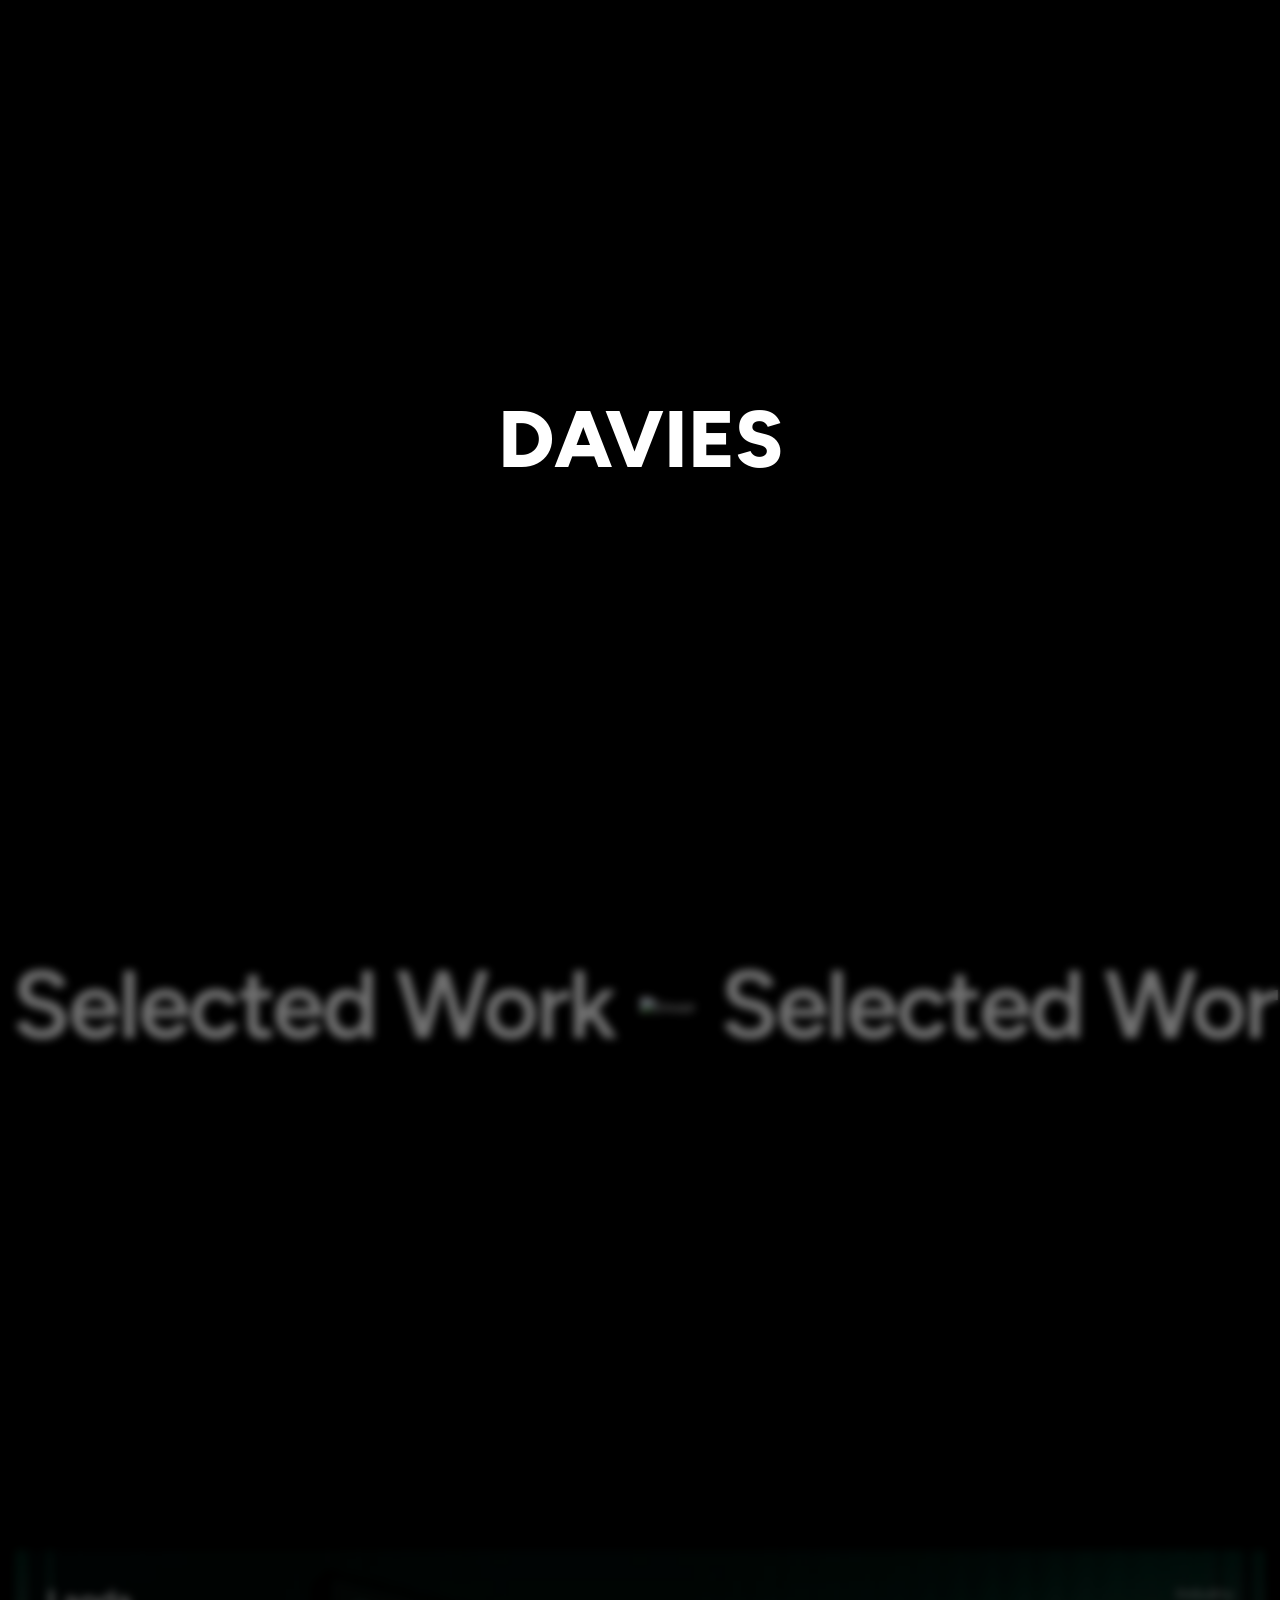
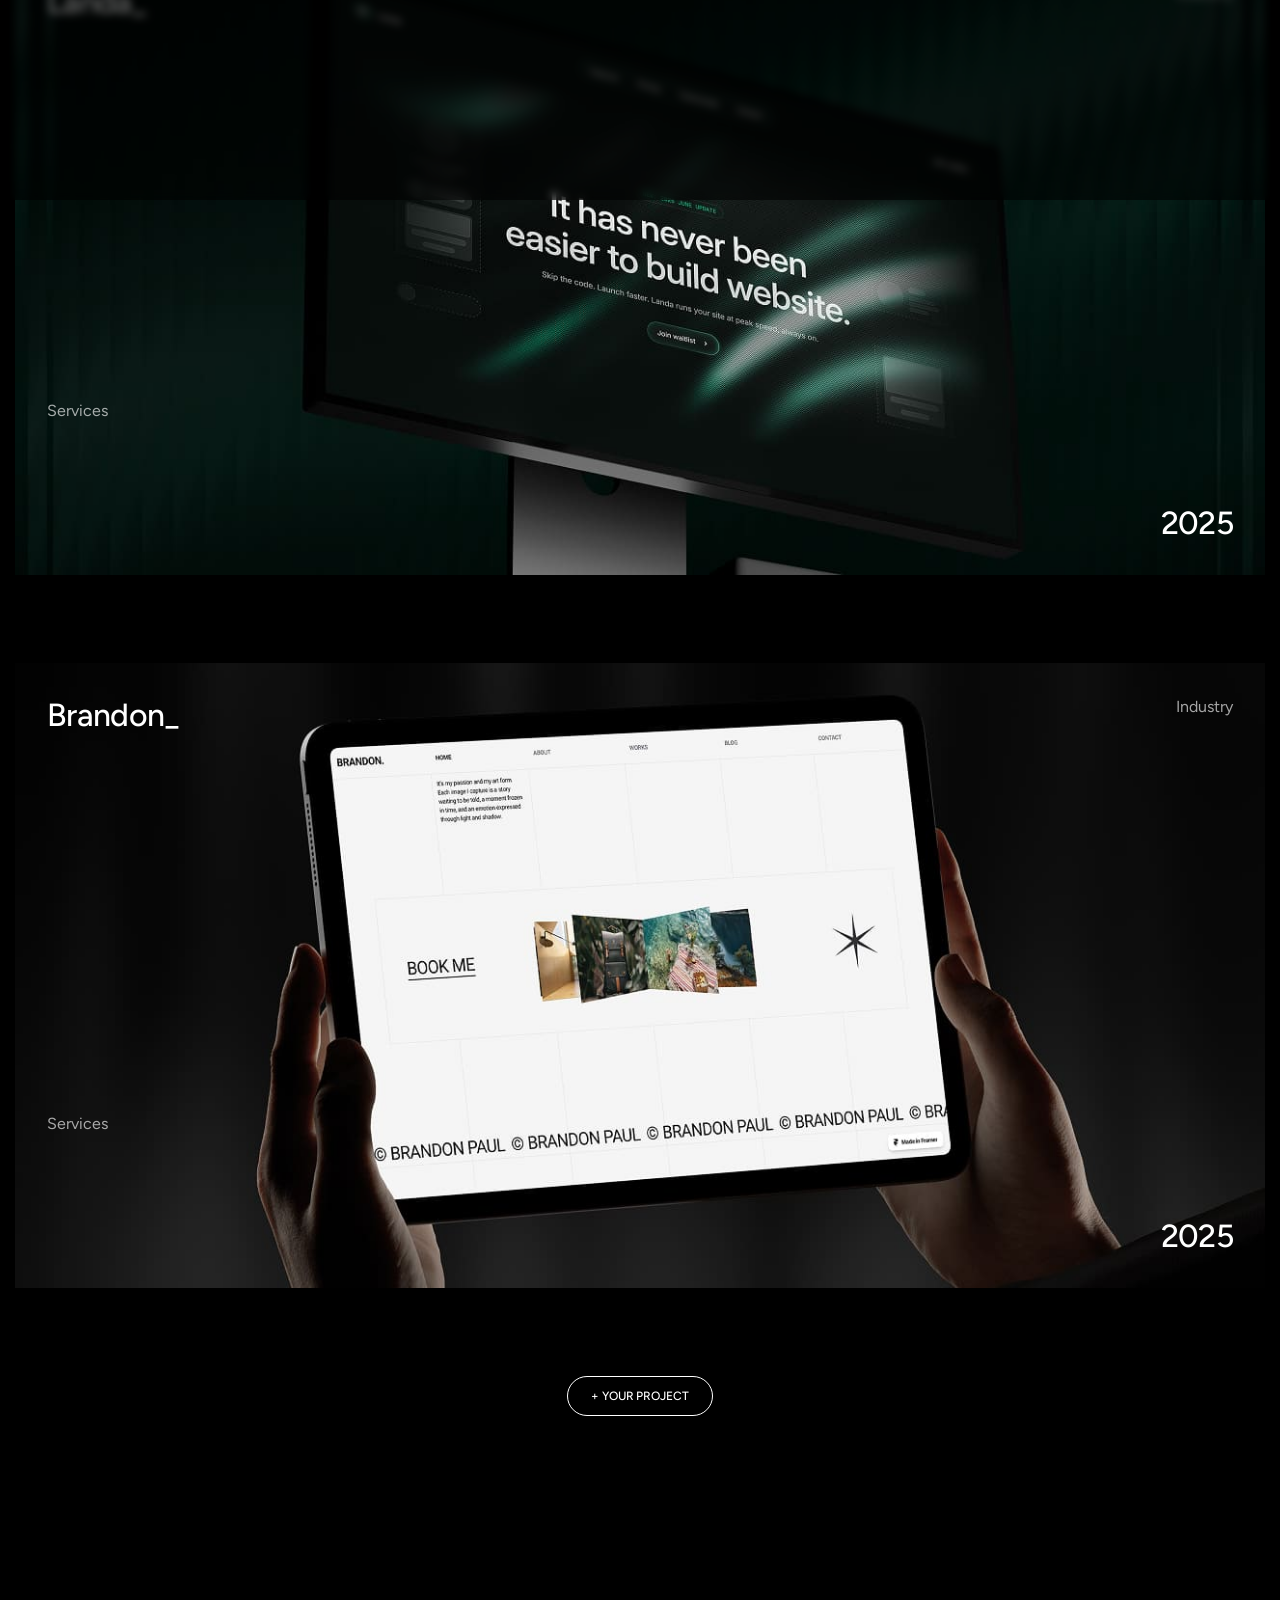
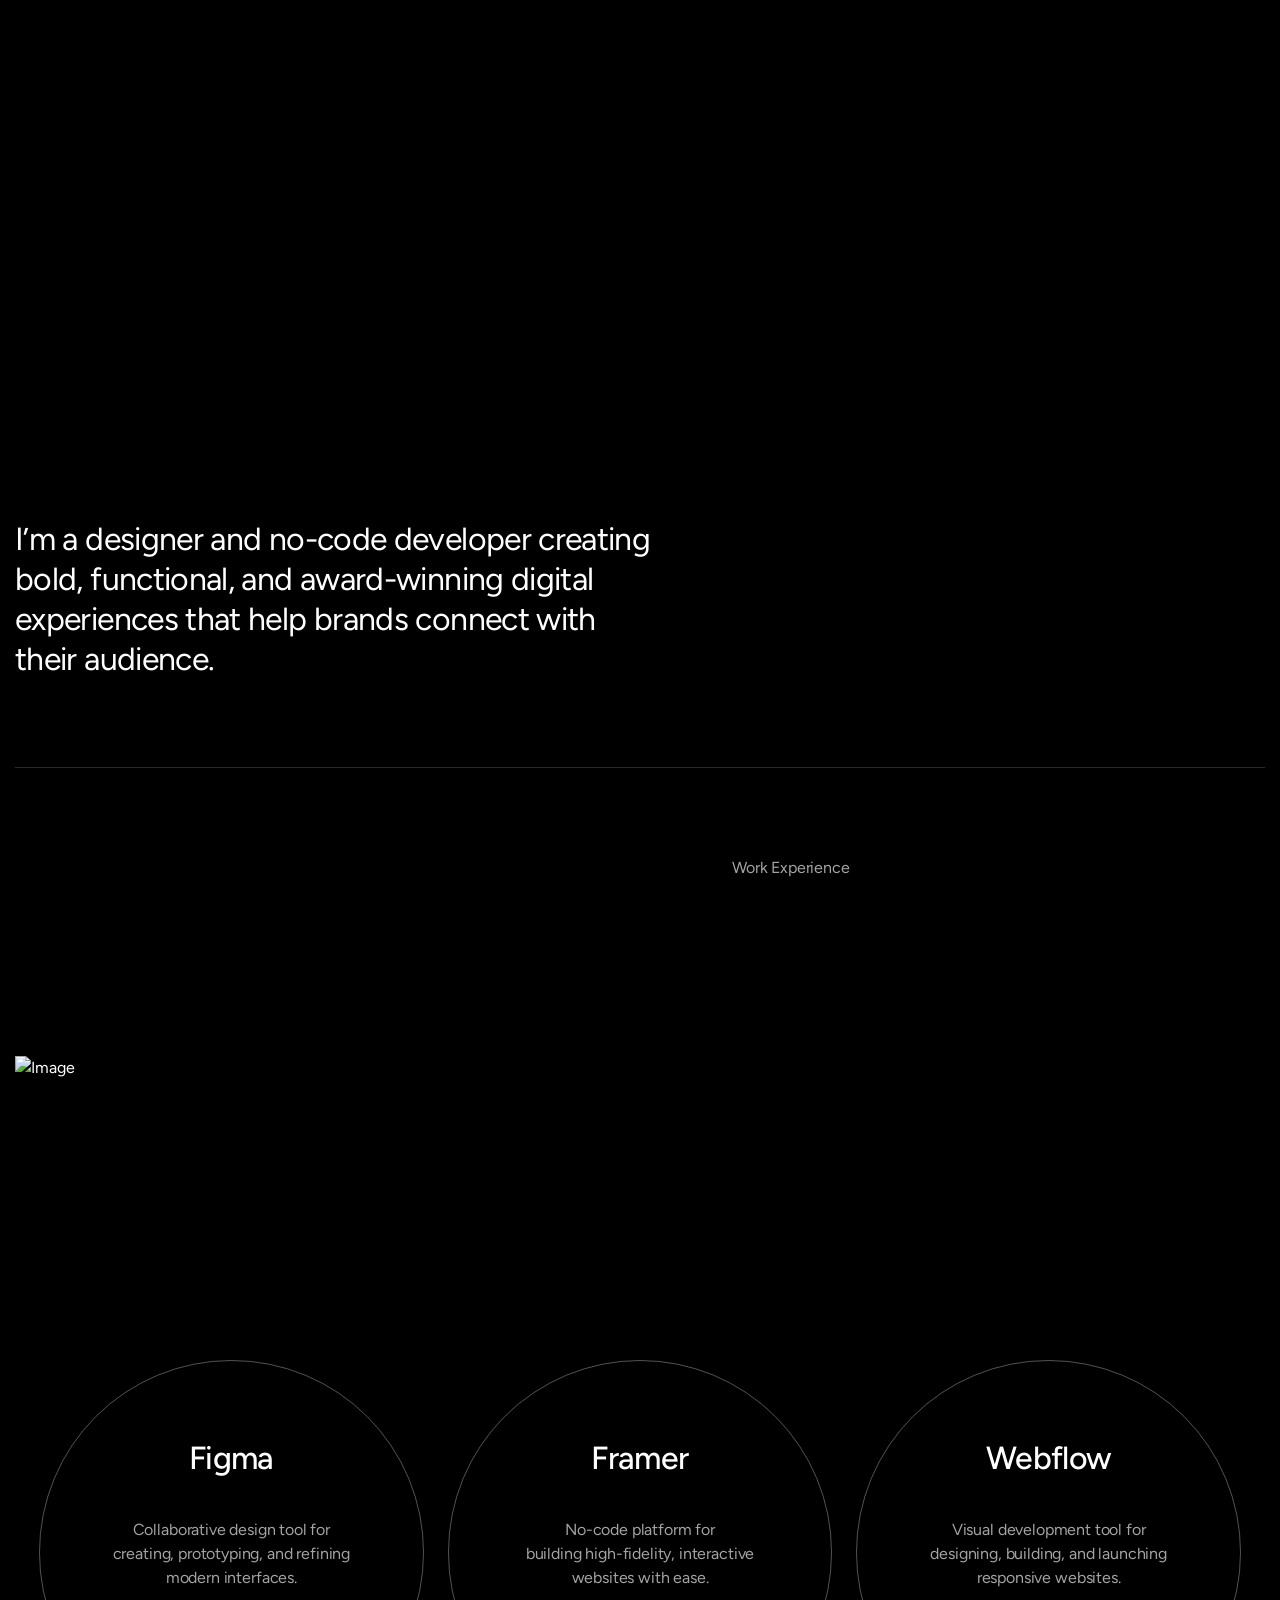
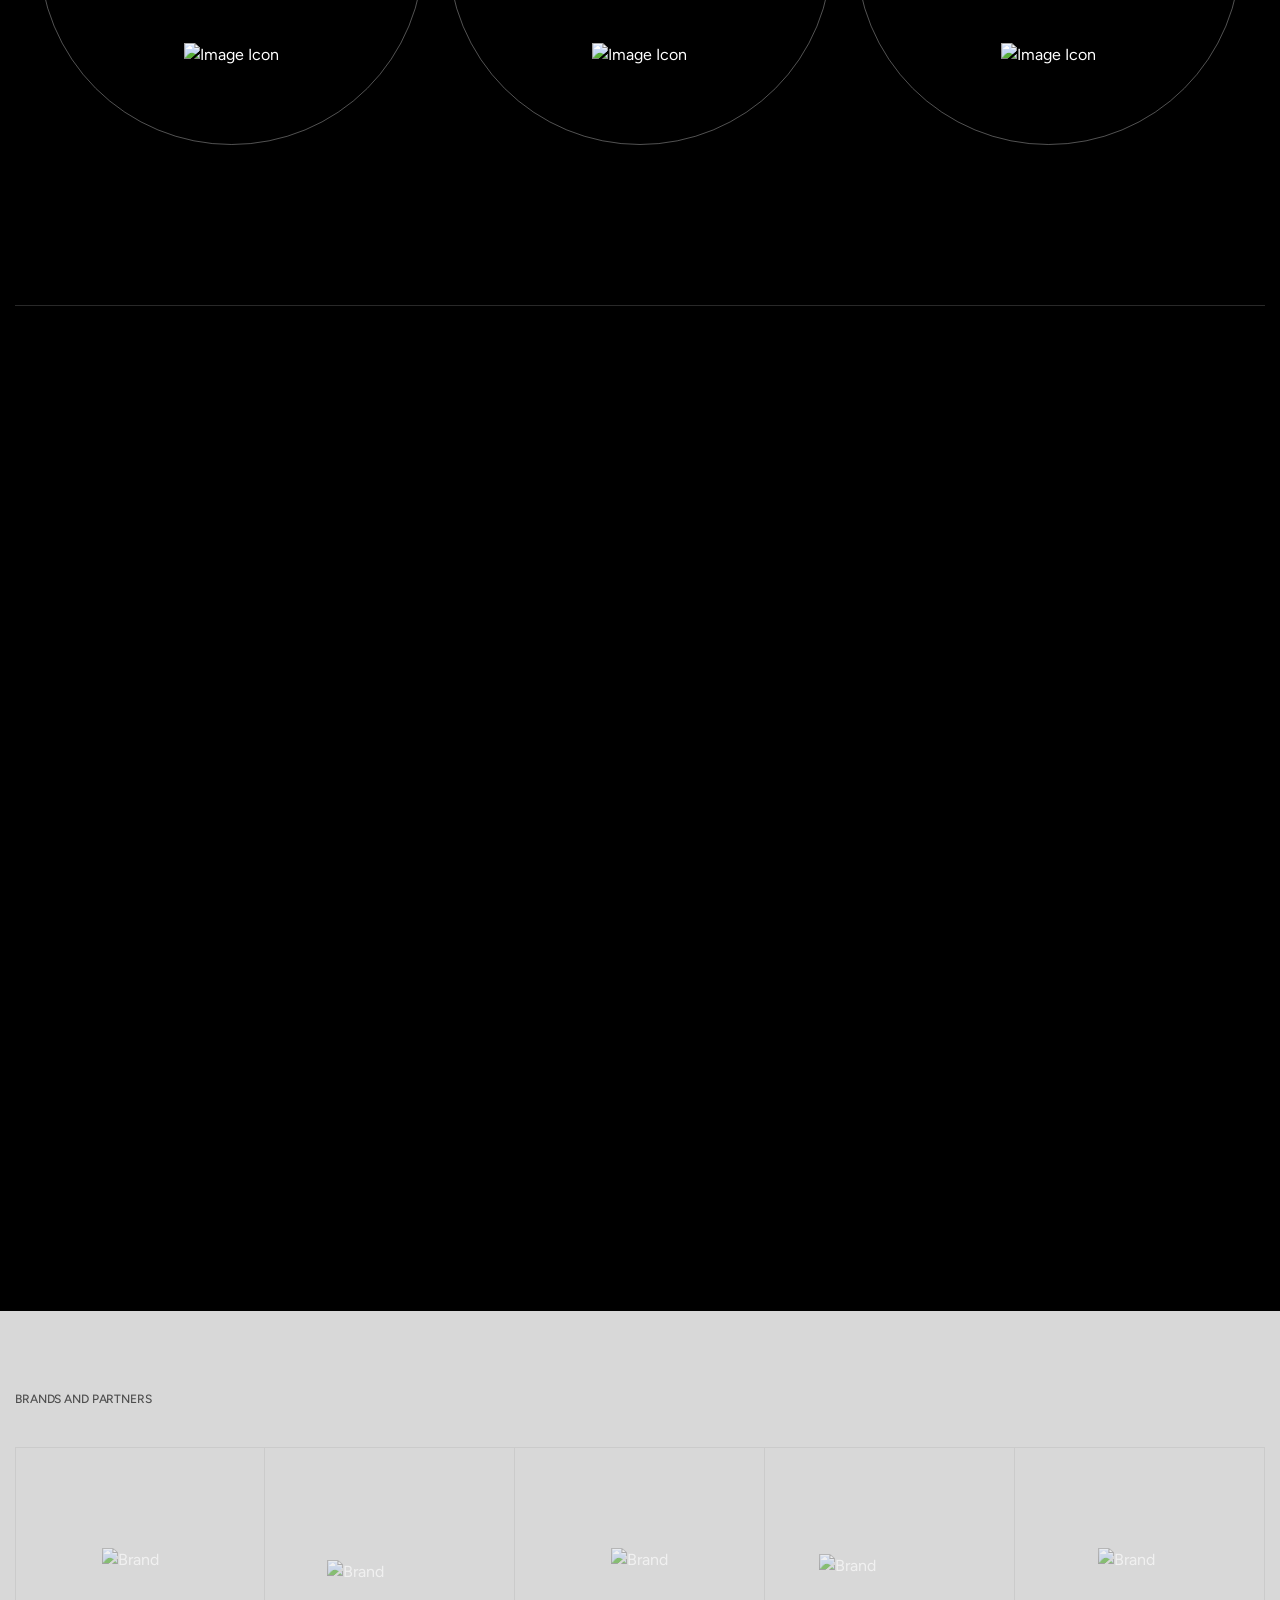
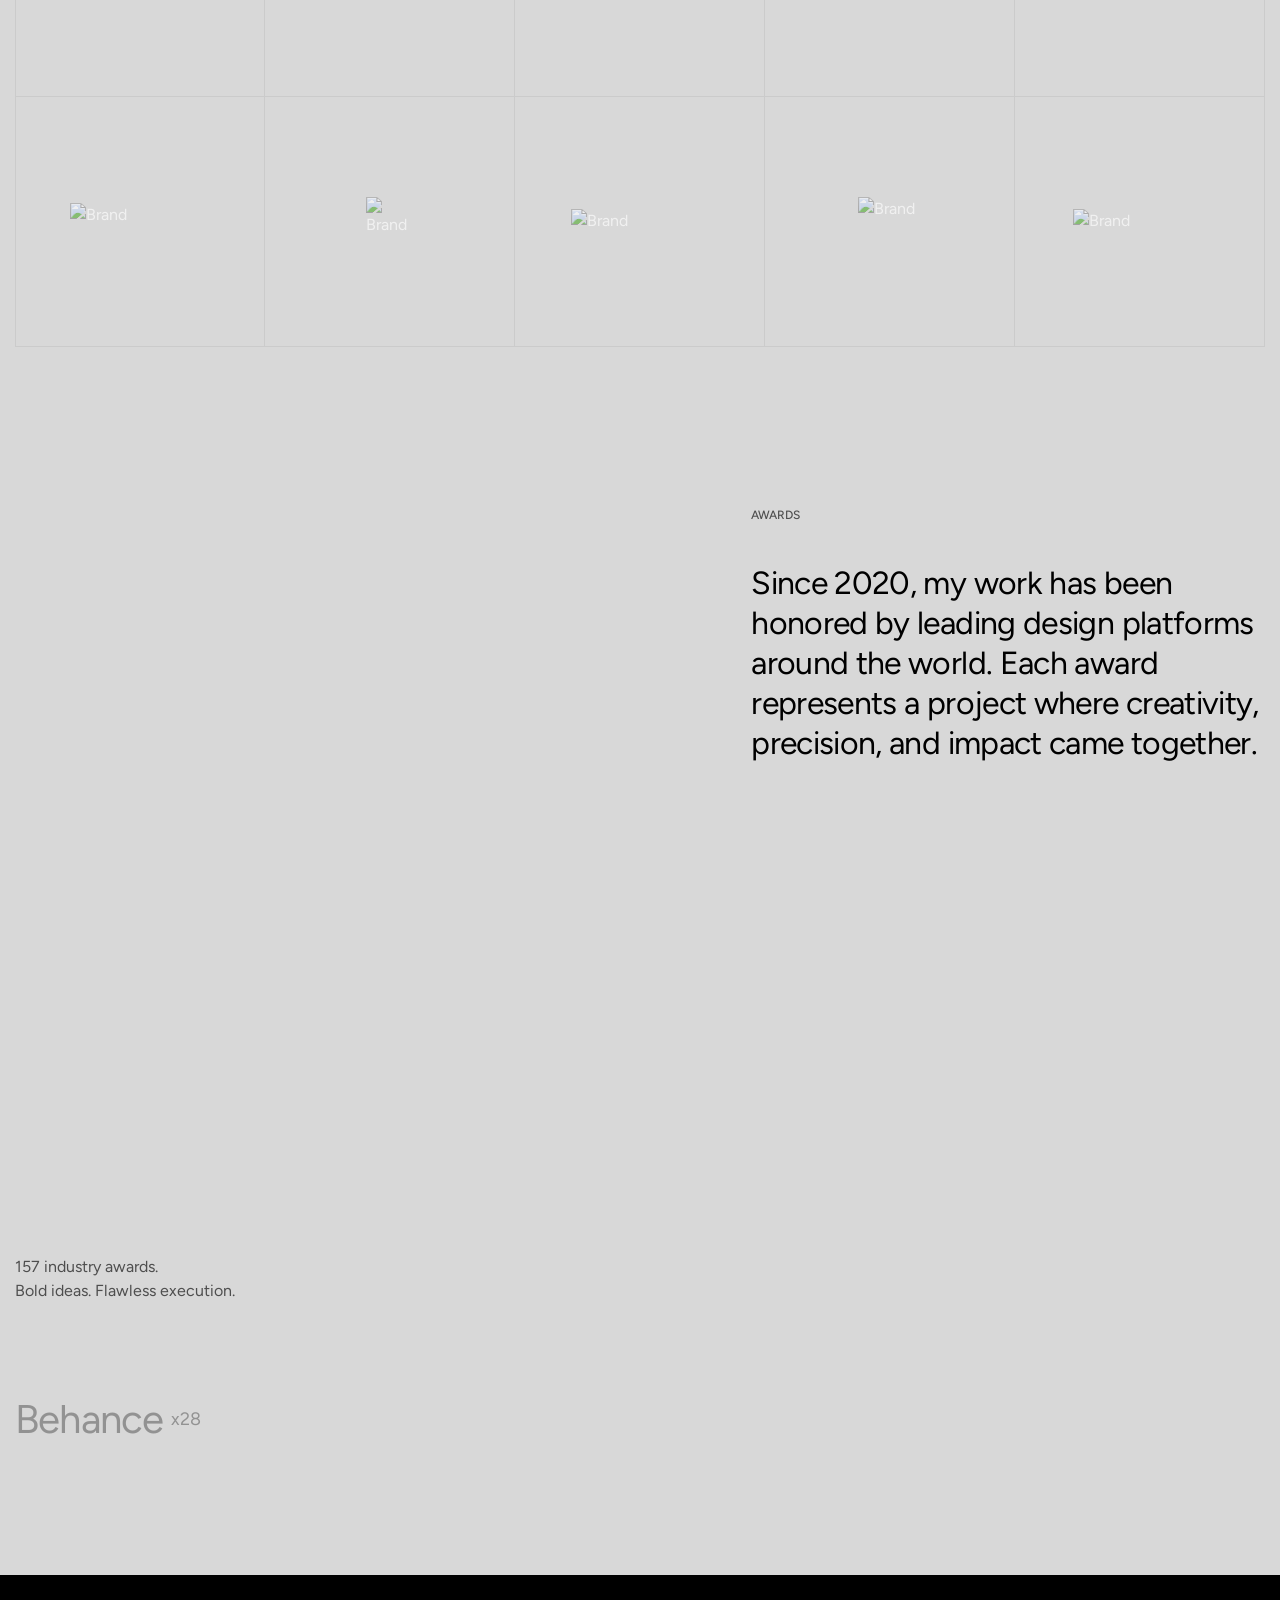
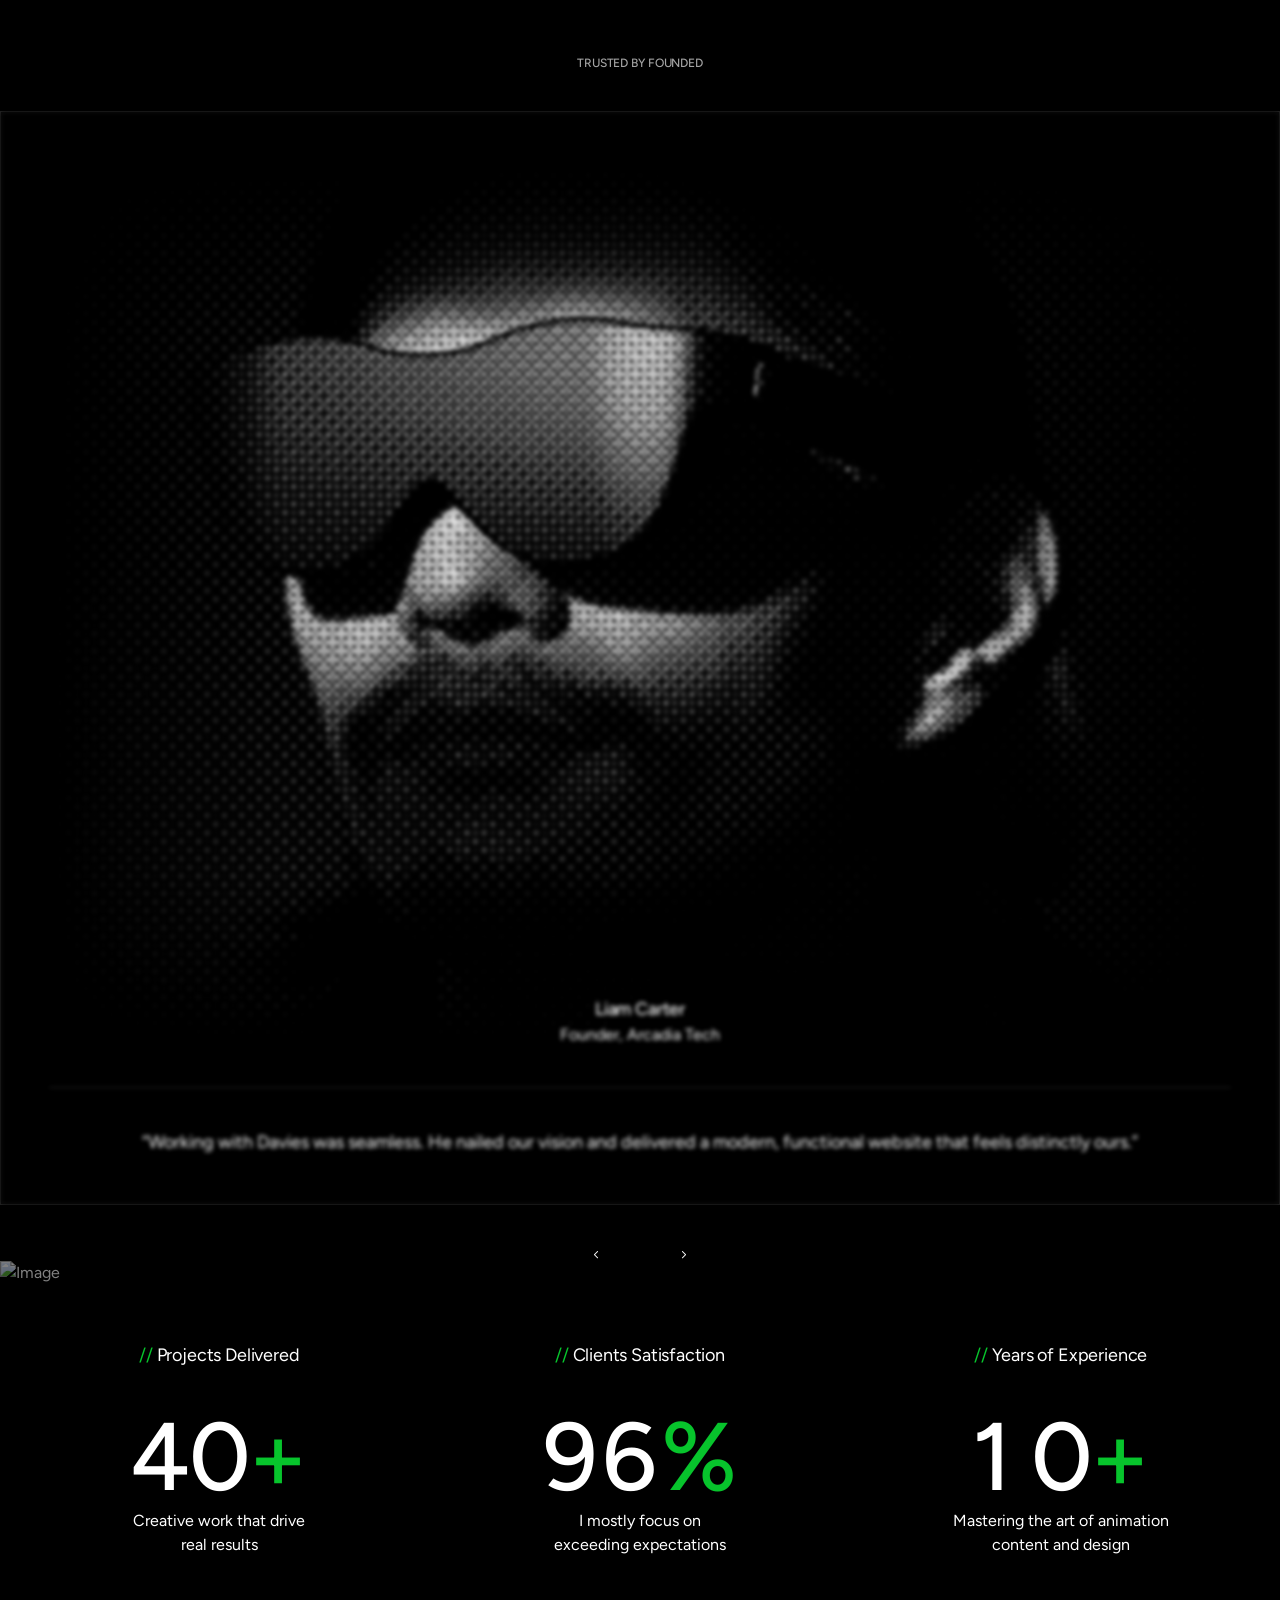
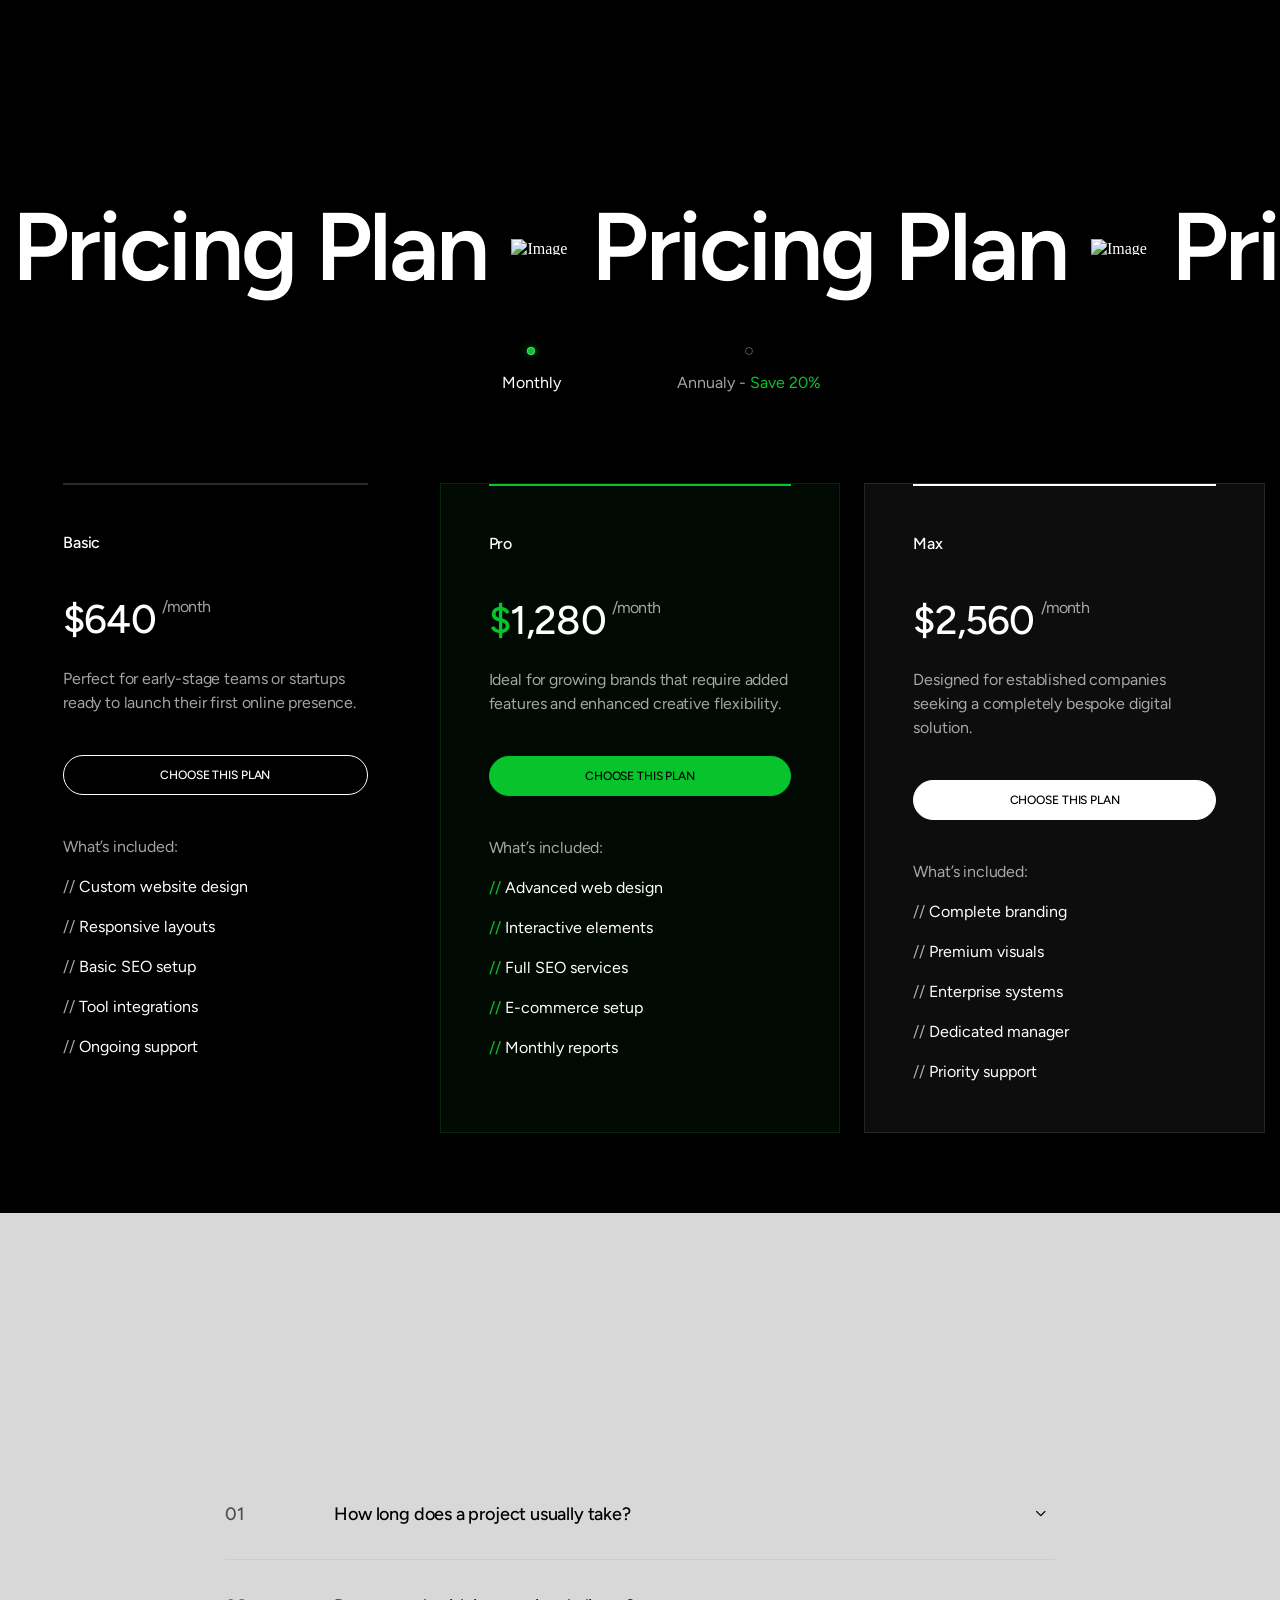
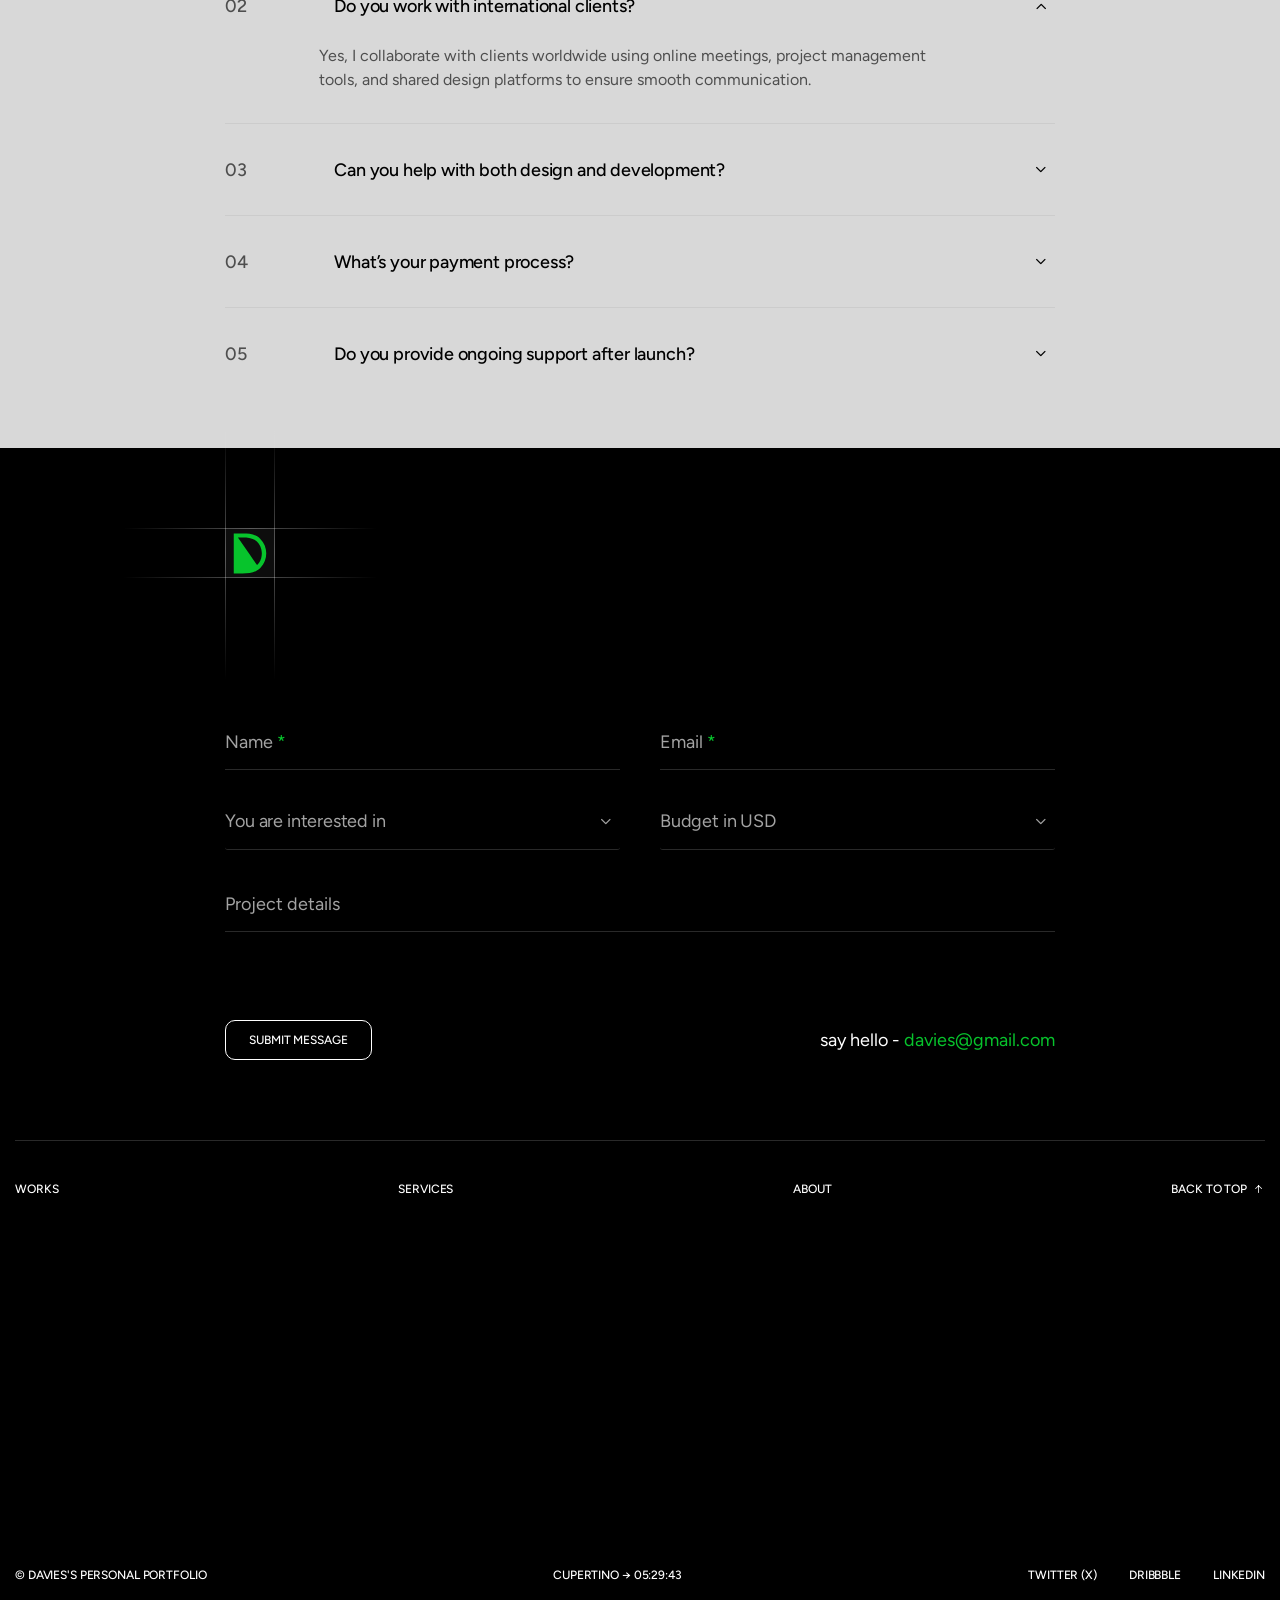
==== version-2.html @ d16ccb0e "first commit" ====
<!DOCTYPE html>

<!--[if IE 8]><html class="ie" xmlns="http://www.w3.org/1999/xhtml" xml:lang="en-US" lang="en-US"> <![endif]-->
<!--[if (gte IE 9)|!(IE)]><!-->
<html xmlns="http://www.w3.org/1999/xhtml" xml:lang="en-US" lang="en-US">
<!--<![endif]-->


<!-- Mirrored from wpriverthemes.com/HTML/davies/version-2.html by HTTrack Website Copier/3.x [XR&CO'2014], Fri, 28 Nov 2025 10:12:26 GMT -->
<head>
    <meta charset="utf-8">
    <title>Davies - Personal Portfolio HTML Template</title>
    <meta name="author" content="themesflat.com">
    <meta name="viewport" content="width=device-width, initial-scale=1, maximum-scale=1">
    <meta name="description"
        content="Davies - Personal Portfolio is a sleek and modern HTML template designed for developers, designers, freelancers, and professionals who want to showcase their work online. Fully responsive, SEO-friendly, and easy to customize, it helps you create a strong personal brand and impress potential clients or employers.">

    <!-- font -->
    <link rel="stylesheet" href="assets/fonts/fonts.css">
    <link rel="stylesheet" href="assets/icon/icomoon/style.css">
    <!-- css -->
    <link rel="stylesheet" href="assets/css/bootstrap.min.css">
    <link rel="stylesheet" href="assets/css/swiper-bundle.min.css">
    <link rel="stylesheet" href="assets/css/animate.css">
    <link rel="stylesheet" href="assets/css/odometer.min.css">
    <link rel="stylesheet" type="text/css" href="assets/css/styles.css">

    <!-- Favicon and Touch Icons  -->
    <link rel="shortcut icon" href="assets/images/logo/favicon.svg">
    <link rel="apple-touch-icon-precomposed" href="assets/images/logo/favicon.svg">
</head>

<body class="counter-scroll">
    <canvas class="cursor-trail d-none d-xl-block" id="trail"></canvas>


    <!-- Scroll Top -->
    <button id="goTop">
        <span class="border-progress"></span>
        <span class="ic-wrap">
            <span class="icon icon-arrow-caret-right"></span>
        </span>
    </button>
    <!-- /Scroll Top -->

    <!-- Preload -->
    <div class="preloader overflow-hidden">
        <div class="site-name"><span>DAVIES</span></div>
        <div class="preloader-gutters">
            <div class="bar">
                <div class="inner-bar"></div>
            </div>
            <div class="bar">
                <div class="inner-bar"></div>
            </div>
            <div class="bar">
                <div class="inner-bar"></div>
            </div>
            <div class="bar">
                <div class="inner-bar"></div>
            </div>
            <div class="bar">
                <div class="inner-bar"></div>
            </div>
            <div class="bar">
                <div class="inner-bar"></div>
            </div>
            <div class="bar">
                <div class="inner-bar"></div>
            </div>
            <div class="bar">
                <div class="inner-bar"></div>
            </div>
        </div>
    </div>
    <!-- /Preload -->

    <main id="wrapper">
        <!-- Header -->
        <header class="tf-header style-2">
            <div class="header-inner">
                <div class="container">
                    <div class="row">
                        <div class="col-6 col-md-1">
                            <a href="index.html" class="logo-site">
                                <i class="icon icon-davies-logo"></i>
                            </a>
                        </div>
                        <div class="col-3 col-md-2 ms-xl-auto d-none d-md-block">
                            <ul class="tf-list vertical">
                                <li> <a href="#workScroll" class="link text-caption">WORKS</a></li>
                                <li> <a href="#serviceScroll" class="link text-caption">SERVICES</a></li>
                                <li> <a href="#aboutScroll" class="link text-caption">ABOUT</a></li>
                                <li> <a href="#contactScroll" class="link text-caption">CONTACT</a></li>
                            </ul>
                        </div>
                        <div class="col-3 col-md-2 d-none d-sm-block ms-auto ms-xl-0">
                            <div class="header-contact">
                                <a href="mailto:davies@gmail.com" class="link text-caption">DAVIES@GMAIL.COM</a>
                                <p class="text-caption text-utc">
                                    <i class="icon icon-globe"></i>
                                    CUPERTINO, CA
                                </p>
                            </div>
                        </div>
                        <div class="col-6 col-sm-3 col-md-2 d-flex justify-content-end align-items-start d-md-none">
                            <button type="button" class="btn-mobile-menu open-mb-menu text-caption text-white link">
                                <i class="icon icon-menu"></i>
                                MENU
                            </button>
                        </div>
                    </div>
                </div>
            </div>
        </header>
        <!-- /Header -->
        <!-- Hero Banner -->
        <div class="section-hero-v2 flat-spacing">
            <div class="overlay"></div>
            <div class="bg-video">
                <video class="" muted="" autoplay="" loop="" playsinline="">
                    <source src="assets/images/video/wave-bg.mp4" type="video/mp4">
                </video>
            </div>
            <div class="container">
                <div class="image-wrap">
                    <div class="img-item image-1">
                        <img class="effectFade fadeDown" loading="lazy" width="400" height="600" src="assets/images/section/davies-main.jpg"
                            alt="Image">
                        <div class="image-child">
                            <img class="effectFade fadeZoom" loading="lazy" width="1296" height="279" src="assets/images/item/davies-stroke.svg"
                                alt="Image">
                        </div>
                    </div>
                    <div class="img-item-2">
                        <img class="effectFade fadeZoom" loading="lazy" width="1296" height="279" src="assets/images/item/davies-fill.svg"
                            alt="Image">
                    </div>
                </div>
                <div class="bottom">
                    <ul class="tf-list text-caption letter-space--1 fw-medium scroll-fadeUp2">
                        <li><a href="#" class="link effectFade view-visible">WEB-DESIGNER</a></li>
                        <li class="effectFade view-visible" data-delay="0.1">/</li>
                        <li><a href="#" class="link effectFade view-visible" data-delay="0.2">BLOGGER</a></li>
                        <li class="effectFade view-visible" data-delay="0.3">/</li>
                        <li><a href="#" class="link effectFade view-visible" data-delay="0.4">TREND ANALYST</a></li>
                    </ul>
                    <div class="effectFade fadeUp no-div view-visible" data-delay="0.1">
                        <a href="#contactScroll" class="tf-btn style-2 style-fill-white animate-btn animate-dark">
                            <span class="text-caption letter-space--1 fw-medium">START A PROJECT</span>
                        </a>
                    </div>
                </div>
            </div>
        </div>
        <!-- /Hero Banner -->
        <!-- Select Work -->
        <section class="section-selected-work-v2 flat-spacing stack-element" id="workScroll">
            <div class="s-header d-block overflow-hidden">
                <div class="infiniteSlide infiniteSlide_select_work" data-clone="5">
                    <!-- clone 1 -->
                    <p class="text-display-1 letter-space--3 fw-semibold">
                        Selected Work
                    </p>
                    <div class="icon-app">
                        <img loading="lazy" width="120" height="120" src="assets/images/item/global.svg" alt="Image">
                    </div>
                    <!-- clone 2 -->
                    <p class="text-display-1 letter-space--3 fw-semibold">
                        Selected Work
                    </p>
                    <div class="icon-app">
                        <img loading="lazy" width="120" height="120" src="assets/images/item/global.svg" alt="Image">
                    </div>
                    <!-- clone 3 -->
                    <p class="text-display-1 letter-space--3 fw-semibold">
                        Selected Work
                    </p>
                    <div class="icon-app">
                        <img loading="lazy" width="120" height="120" src="assets/images/item/global.svg" alt="Image">
                    </div>
                </div>
            </div>
            <div class="container">
                <div class="work-list stack-element-main position-relative">
                    <div class="element">
                        <a href="#" class="wg-work effectFade fadeUp no-div">
                            <div class="work-image">
                                <video class="" muted="" autoplay="" loop="" playsinline="">
                                    <source src="assets/images/video/nexbot.mp4" type="video/mp4">
                                </video>
                            </div>
                            <div class="work-content">
                                <div class="work_top">
                                    <h5 class="letter-space--2">Nexbot_</h5>
                                    <ul class="tf-list vertical text-end">
                                        <li class="text-white-64">Industry</li>
                                        <li class="effectFade fadeUp">Artificial Intelligence</li>
                                        <li class="effectFade fadeUp">Web3</li>
                                    </ul>
                                </div>
                                <div class="work_bottom">
                                    <ul class="tf-list vertical">
                                        <li class="text-white-64">Services</li>
                                        <li class="effectFade fadeUp">Branding</li>
                                    </ul>
                                    <h5 class="letter-space--2">
                                        2025
                                    </h5>
                                </div>
                            </div>
                        </a>
                    </div>
                    <div class="element">
                        <a href="#" class="wg-work">
                            <div class="work-image">
                                <img loading="lazy" width="1296" height="648" src="assets/images/section/work-5.jpg" alt="Image">
                            </div>
                            <div class="work-content">
                                <div class="work_top">
                                    <h5 class="letter-space--2">Landa_</h5>
                                    <ul class="tf-list vertical text-end">
                                        <li class="text-white-64">Industry</li>
                                        <li class="effectFade fadeUp">SAAS</li>
                                        <li class="effectFade fadeUp">Productivity</li>
                                    </ul>
                                </div>
                                <div class="work_bottom">
                                    <ul class="tf-list vertical">
                                        <li class="text-white-64">Services</li>
                                        <li class="effectFade fadeUp">Website Design</li>
                                        <li class="effectFade fadeUp">Visual Identity</li>
                                        <li class="effectFade fadeUp">Framer Development</li>
                                    </ul>
                                    <h5 class="letter-space--2">
                                        2025
                                    </h5>
                                </div>
                            </div>
                        </a>
                    </div>
                    <div class="element">
                        <a href="#" class="wg-work">
                            <div class="work-image">
                                <img loading="lazy" width="1296" height="648" src="assets/images/section/work-6.jpg" alt="Image">
                            </div>
                            <div class="work-content">
                                <div class="work_top">
                                    <h5 class="letter-space--2">Brandon_</h5>
                                    <ul class="tf-list vertical text-end">
                                        <li class="text-white-64">Industry</li>
                                        <li class="effectFade fadeUp">Portfolio</li>
                                        <li class="effectFade fadeUp">Photography</li>
                                    </ul>
                                </div>
                                <div class="work_bottom">
                                    <ul class="tf-list vertical">
                                        <li class="text-white-64">Services</li>
                                        <li class="effectFade fadeUp">Website Design</li>
                                        <li class="effectFade fadeUp">Visual Identity</li>
                                        <li class="effectFade fadeUp">Framer Development</li>
                                    </ul>
                                    <h5 class="letter-space--2">
                                        2025
                                    </h5>
                                </div>
                            </div>
                        </a>
                    </div>
                </div>
                <div class="d-flex justify-content-center">
                    <a href="#contactScroll" class="tf-btn style-2">
                        + YOUR PROJECT
                    </a>
                </div>
            </div>
        </section>
        <!-- /Select Work -->
        <!-- About Me -->
        <section class="section-about-me-v2 flat-spacing" id="aboutScroll">
            <div class="container">
                <div class="about-main flat-spacing-bottom">
                    <div class="davies-video">
                        <video class="video" muted="" autoplay="" loop="" playsinline="">
                            <source src="assets/images/video/davies-video.mp4" type="video/mp4">
                        </video>
                        <div class="overlay mark"></div>
                        <div class="overlay bg-effect">
                            <img loading="lazy" width="1296" height="729" src="assets/images/item/dither-effect.svg" alt="Image">
                        </div>
                    </div>
                    <div class="content">
                        <div class="top text-display-1 fw-semibold letter-space--3">
                            <p class="effectFade fadeUp">About</p>
                            <p class="effectFade fadeUp" data-delay="0.1">Davies<span class="text-primary">_</span></p>
                        </div>
                        <h5 class="text-color-change letter-space--2 fw-normal">
                            I’m a designer and no-code developer creating bold, functional, and award-winning digital experiences that help brands
                            connect with their audience.
                        </h5>
                    </div>
                </div>
                <div class="br-line d-flex flat-spacing-bottom"></div>
                <div class="award-main">
                    <div class="left">
                        <div class="badget animate-box">
                            <img loading="lazy" width="156" height="156" src="assets/images/item/badge-design.png" alt="Image">
                        </div>
                    </div>
                    <ul class="experience-list overflow-hidden">
                        <li>Work Experience</li>
                        <li class="effectFade fadeRight">
                            <p class="exp_name">Independent Product Designer</p>
                            <p class="exp_year">2025</p>
                        </li>
                        <li class="effectFade fadeRight">
                            <p class="exp_name">Senior UX Designer at CloudForge</p>
                            <p class="exp_year">2024 - 2025</p>
                        </li>
                        <li class="effectFade fadeRight">
                            <p class="exp_name">Product Designer at Orbit Systems</p>
                            <p class="exp_year">2022 - 2024</p>
                        </li>
                        <li class="effectFade fadeRight">
                            <p class="exp_name">UI/UX Designer at PixelHaus</p>
                            <p class="exp_year">2021 - 2022</p>
                        </li>
                        <li class="effectFade fadeRight">
                            <p class="exp_name">Junior Designer at Brightline Studio</p>
                            <p class="exp_year">2020 - 2021</p>
                        </li>
                    </ul>
                </div>
            </div>
        </section>
        <!-- About Me -->
        <!-- Tech Stack -->
        <section class="section-tech-stack-v2 flat-spacing">
            <div class="container">
                <div class="s-header d-block">
                    <h2 class="text-display-2 letter-space--3 text-center effectFade fadeUp">Tech Stack</h2>
                </div>
                <div class="tf-grid-layout lg-col-3">
                    <div class="wg-tech-v2" data-us-project="lHlDvoJDIXCxxXVqTNOC?update=0.8924711990022087">
                        <div class="tech-content">
                            <h5 class="tech-name letter-space--2">Figma</h5>
                            <p class="tech-desc letter-space--1">
                                Collaborative design tool for <br>
                                creating, prototyping, and refining <br>
                                modern interfaces.
                            </p>
                            <div class="ic-img">
                                <img loading="lazy" width="33" height="48" src="assets/images/item/figma.svg" alt="Image Icon">
                            </div>
                        </div>
                    </div>
                    <div class="wg-tech-v2" data-us-project="lHlDvoJDIXCxxXVqTNOC?update=0.8924711990022087">
                        <div class="tech-content">
                            <h5 class="tech-name letter-space--2">Framer</h5>
                            <p class="tech-desc letter-space--1">
                                No-code platform for <br>
                                building high-fidelity, interactive <br>
                                websites with ease.
                            </p>
                            <div class="ic-img">
                                <img loading="lazy" width="32" height="48" src="assets/images/item/framer.svg" alt="Image Icon">
                            </div>
                        </div>
                    </div>
                    <div class="wg-tech-v2" data-us-project="lHlDvoJDIXCxxXVqTNOC?update=0.8924711990022087">
                        <div class="tech-content">
                            <h5 class="tech-name letter-space--2">Webflow</h5>
                            <p class="tech-desc letter-space--1">
                                Visual development tool for <br>
                                designing, building, and launching <br>
                                responsive websites.
                            </p>
                            <div class="ic-img">
                                <img loading="lazy" width="77" height="48" src="assets/images/item/webflow.svg" alt="Image Icon">
                            </div>
                        </div>
                    </div>
                </div>
            </div>
        </section>
        <!-- /Tech Stack -->
        <!-- Service -->
        <section class="section-service-v2 flat-spacing" id="serviceScroll">
            <div class="container">
                <div class="br-line d-flex"></div>
                <div class="service-accordion-main" id="service-accordion-main">
                    <div class="service-accordion_item effectFade fadeUp no-div" role="presentation">
                        <div class="accordion-action" data-bs-target="#service-1" role="button" data-bs-toggle="collapse" aria-controls="service-1"
                            aria-expanded="true">
                            <h5 class="text-display-1 letter-space--3">Branding</h5>
                        </div>
                        <div id="service-1" class="collapse show" data-bs-parent="#service-accordion-main">
                            <div class="accordion-content">
                                <div class="image-left">
                                    <img width="860" height="373" src="assets/images/section/service-4.jpg" alt="Image">
                                </div>
                                <div class="content-right">
                                    <p class="number-order text-display-1 fw-medium letter-space--3 text-white-32">
                                        01
                                    </p>
                                    <ul class="tf-list vertical gap-12 text-body-1">
                                        <li><span class="text-primary">//</span> Brand Strategy</li>
                                        <li><span class="text-primary">//</span> Visual Identity Design</li>
                                        <li><span class="text-primary">//</span> Logo & Typography</li>
                                        <li><span class="text-primary">//</span> Color Palette Creation</li>
                                        <li><span class="text-primary">//</span> Brand Guidelines</li>
                                    </ul>
                                </div>
                            </div>
                        </div>
                    </div>
                    <div class="service-accordion_item effectFade fadeUp no-div" role="presentation">
                        <div class="accordion-action collapsed" data-bs-target="#service-2" role="button" data-bs-toggle="collapse"
                            aria-controls="service-2" aria-expanded="true">
                            <h5 class="text-display-1 letter-space--3">Web Design</h5>
                        </div>
                        <div id="service-2" class="collapse" data-bs-parent="#service-accordion-main">
                            <div class="accordion-content">
                                <div class="image-left">
                                    <img width="860" height="373" src="assets/images/section/service-5.jpg" alt="Image">
                                </div>
                                <div class="content-right">
                                    <p class="number-order text-display-1 fw-medium letter-space--3 text-white-32">
                                        02
                                    </p>
                                    <ul class="tf-list vertical gap-12 text-body-1">
                                        <li><span class="text-primary">//</span> Brand Strategy</li>
                                        <li><span class="text-primary">//</span> Visual Identity Design</li>
                                        <li><span class="text-primary">//</span> Logo & Typography</li>
                                        <li><span class="text-primary">//</span> Color Palette Creation</li>
                                        <li><span class="text-primary">//</span> Brand Guidelines</li>
                                    </ul>
                                </div>
                            </div>
                        </div>
                    </div>
                    <div class="service-accordion_item effectFade fadeUp no-div" role="presentation">
                        <div class="accordion-action collapsed" data-bs-target="#service-3" role="button" data-bs-toggle="collapse"
                            aria-controls="service-3" aria-expanded="true">
                            <h5 class="text-display-1 letter-space--3">No-Code Sites</h5>
                        </div>
                        <div id="service-3" class="collapse" data-bs-parent="#service-accordion-main">
                            <div class="accordion-content">
                                <div class="image-left">
                                    <img width="860" height="373" src="assets/images/section/service-6.jpg" alt="Image">
                                </div>
                                <div class="content-right">
                                    <p class="number-order text-display-1 fw-medium letter-space--3 text-white-32">
                                        03
                                    </p>
                                    <ul class="tf-list vertical gap-12 text-body-1">
                                        <li><span class="text-primary">//</span> Brand Strategy</li>
                                        <li><span class="text-primary">//</span> Visual Identity Design</li>
                                        <li><span class="text-primary">//</span> Logo & Typography</li>
                                        <li><span class="text-primary">//</span> Color Palette Creation</li>
                                        <li><span class="text-primary">//</span> Brand Guidelines</li>
                                    </ul>
                                </div>
                            </div>
                        </div>
                    </div>
                </div>
            </div>
        </section>
        <!-- /Service -->
        <!-- Brand -->
        <div class="section-brand flat-spacing bg-surface">
            <div class="container">
                <h6 class="mini-title text-caption text-black-64">
                    BRANDS AND PARTNERS
                </h6>
                <div class="brand-list type-line-2">
                    <a href="#" class="img-brand">
                        <img loading="lazy" width="76" height="48" src="assets/images/brand/brandv2-1.svg" alt="Brand">
                    </a>
                    <a href="#" class="img-brand">
                        <img loading="lazy" width="125" height="24" src="assets/images/brand/brandv2-2.svg" alt="Brand">
                    </a>
                    <a href="#" class="img-brand">
                        <img loading="lazy" width="57" height="48" src="assets/images/brand/brandv2-3.svg" alt="Brand">
                    </a>
                    <a href="#" class="img-brand">
                        <img loading="lazy" width="142" height="36" src="assets/images/brand/brandv2-4.svg" alt="Brand">
                    </a>
                    <a href="#" class="img-brand">
                        <img loading="lazy" width="84" height="48" src="assets/images/brand/brandv2-5.svg" alt="Brand">
                    </a>
                    <a href="#" class="img-brand">
                        <img loading="lazy" width="140" height="36" src="assets/images/brand/brandv2-6.svg" alt="Brand">
                    </a>
                    <a href="#" class="img-brand">
                        <img loading="lazy" width="48" height="48" src="assets/images/brand/brandv2-7.svg" alt="Brand">
                    </a>
                    <a href="#" class="img-brand">
                        <img loading="lazy" width="138" height="24" src="assets/images/brand/brandv2-8.svg" alt="Brand">
                    </a>
                    <a href="#" class="img-brand">
                        <img loading="lazy" width="63" height="48" src="assets/images/brand/brandv2-9.svg" alt="Brand">
                    </a>
                    <a href="#" class="img-brand">
                        <img loading="lazy" width="133" height="24" src="assets/images/brand/brandv2-10.svg" alt="Brand">
                    </a>
                </div>
            </div>
        </div>
        <!-- /Brand -->
        <!-- Award -->
        <section class="section-award flat-spacing bg-surface">
            <div class="container">
                <div class="row">
                    <div class="col-md-5 ms-auto">
                        <div class="col-right">
                            <h6 class="mini-title text-caption text-black-64">
                                AWARDS
                            </h6>
                            <h5 class="fw-normal letter-space--2 text-black">
                                Since 2020, my work has been honored by leading design platforms around the world. Each award represents a
                                project
                                where creativity, precision, and impact came together.
                            </h5>
                        </div>
                    </div>
                </div>
                <div class="row">
                    <div class="col-md-5">
                        <div class="col-left">
                            <p class="desc text-black-64 mini-title">
                                157 industry awards. <br>
                                Bold ideas. Flawless execution.
                            </p>
                            <div dir="ltr" class="swiper tf-swiper swiper-t2" data-preview="3" data-tablet="3" data-mobile="3" data-mobile-sm="3"
                                data-loop="true" data-auto="true" data-delay="1000" data-speed="1000" data-direction="vertical" data-space="4">
                                <div class="swiper-wrapper">
                                    <!-- item 1 -->
                                    <div class="swiper-slide">
                                        <div class="award-item h4 letter-space--2">
                                            Behance
                                            <span class="text-body-1 letter-space--1">x28</span>
                                        </div>
                                    </div>
                                    <!-- item 2 -->
                                    <div class="swiper-slide">
                                        <div class="award-item h4 letter-space--2">
                                            Awwwards
                                            <span class="text-body-1 letter-space--1">x41</span>
                                        </div>
                                    </div>
                                    <!-- item 3 -->
                                    <div class="swiper-slide">
                                        <div class="award-item h4 letter-space--2">
                                            CSS Design Awards
                                            <span class="text-body-1 letter-space--1">x67</span>
                                        </div>
                                    </div>
                                    <!-- item 1 -->
                                    <div class="swiper-slide">
                                        <div class="award-item h4 letter-space--2">
                                            Behance
                                            <span class="text-body-1 letter-space--1">x28</span>
                                        </div>
                                    </div>
                                    <!-- item 2 -->
                                    <div class="swiper-slide">
                                        <div class="award-item h4 letter-space--2">
                                            Awwwards
                                            <span class="text-body-1 letter-space--1">x41</span>
                                        </div>
                                    </div>
                                    <!-- item 3 -->
                                    <div class="swiper-slide">
                                        <div class="award-item h4 letter-space--2">
                                            CSS Design Awards
                                            <span class="text-body-1 letter-space--1">x67</span>
                                        </div>
                                    </div>
                                </div>
                            </div>
                        </div>
                    </div>
                </div>
            </div>
            <div class="wrap-flip-image flat-spacing">
                <div class="container">
                    <div class="flip-image-list gsap-anime-2">
                        <div class="flip-image">
                            <img loading="lazy" width="325" height="325" src="assets/images/section/award-1.jpg" alt="Image">
                        </div>
                        <div class="flip-image">
                            <img loading="lazy" width="325" height="325" src="assets/images/section/award-2.jpg" alt="Image">

                        </div>
                        <div class="flip-image">
                            <img loading="lazy" width="325" height="325" src="assets/images/section/award-3.jpg" alt="Image">
                        </div>
                        <div class="flip-image">
                            <img loading="lazy" width="325" height="325" src="assets/images/section/award-4.jpg" alt="Image">

                        </div>
                        <div class="flip-image">
                            <img loading="lazy" width="325" height="325" src="assets/images/section/award-5.jpg" alt="Image">

                        </div>
                        <div class="flip-image">
                            <img loading="lazy" width="325" height="325" src="assets/images/section/award-6.jpg" alt="Image">

                        </div>
                    </div>
                </div>
            </div>
        </section>
        <!-- /Award -->
        <!-- Testimonial -->
        <section class="section-testimonial flat-spacing tf-btn-swiper-main">
            <h6 class="mini-title text-caption text-white-64 text-center">
                TRUSTED BY FOUNDED
            </h6>
            <div dir="ltr" class="swiper tf-swiper swiper-testimonial" data-preview="2.15" data-tablet="2.2" data-mobile-sm="1.5" data-mobile="1.2"
                data-loop="true" data-center="true" data-space-lg="40" data-space-md="30" data-space="15" data-init="1">
                <div class="swiper-wrapper">
                    <!-- item 1 -->
                    <div class="swiper-slide">
                        <div class="testimonial-v01">
                            <div class="tes-author">
                                <div class="author_image">
                                    <img loading="lazy" width="437" height="328" src="assets/images/section/tes-v2-1.jpg" alt="Image">
                                </div>
                                <div class="author_info">
                                    <h6 class="info__name text-body-1 letter-space--1">Liam Carter</h6>
                                    <p class="info__duty">Founder, Arcadia Tech</p>
                                </div>
                            </div>
                            <div class="br-line"></div>
                            <p class="tes-text text-body-1">
                                “Working with Davies was seamless. He nailed our vision and delivered a modern, functional website that feels
                                distinctly
                                ours.”
                            </p>
                        </div>
                    </div>
                    <!-- item 2 -->
                    <div class="swiper-slide">
                        <div class="testimonial-v01">
                            <div class="tes-author">
                                <div class="author_image">
                                    <img loading="lazy" width="437" height="328" src="assets/images/section/tes-v2-2.jpg" alt="Image">
                                </div>
                                <div class="author_info">
                                    <h6 class="info__name text-body-1 letter-space--1">Liam Carter</h6>
                                    <p class="info__duty">Founder, Arcadia Tech</p>
                                </div>
                            </div>
                            <div class="br-line"></div>
                            <p class="tes-text text-body-1">
                                “Working with Davies was seamless. He nailed our vision and delivered a modern, functional website that feels
                                distinctly
                                ours.”
                            </p>
                        </div>
                    </div>
                    <!-- item 3 -->
                    <div class="swiper-slide">
                        <div class="testimonial-v01">
                            <div class="tes-author">
                                <div class="author_image">
                                    <img loading="lazy" width="437" height="328" src="assets/images/section/tes-v2-3.jpg" alt="Image">
                                </div>
                                <div class="author_info">
                                    <h6 class="info__name text-body-1 letter-space--1">Liam Carter</h6>
                                    <p class="info__duty">Founder, Arcadia Tech</p>
                                </div>
                            </div>
                            <div class="br-line"></div>
                            <p class="tes-text text-body-1">
                                “Working with Davies was seamless. He nailed our vision and delivered a modern, functional website that feels
                                distinctly
                                ours.”
                            </p>
                        </div>
                    </div>
                    <!-- item 2 -->
                    <div class="swiper-slide">
                        <div class="testimonial-v01">
                            <div class="tes-author">
                                <div class="author_image">
                                    <img loading="lazy" width="437" height="328" src="assets/images/section/tes-v2-1.jpg" alt="Image">
                                </div>
                                <div class="author_info">
                                    <h6 class="info__name text-body-1 letter-space--1">Liam Carter</h6>
                                    <p class="info__duty">Founder, Arcadia Tech</p>
                                </div>
                            </div>
                            <div class="br-line"></div>
                            <p class="tes-text text-body-1">
                                “Working with Davies was seamless. He nailed our vision and delivered a modern, functional website that feels
                                distinctly
                                ours.”
                            </p>
                        </div>
                    </div>
                </div>
                <div class="group-btn-slider">
                    <div class="lh-1 nav-prev-swiper">
                        <i class="fs-8 icon icon-arrow-caret-left"></i>
                    </div>
                    <div class="sw-dot-default tf-sw-pagination"></div>
                    <div class="lh-1 nav-next-swiper">
                        <i class="fs-8 icon icon-arrow-caret-right"></i>
                    </div>
                </div>
            </div>
            <div class="indicator-wrap flat-spacing">
                <div class="bg-img">
                    <img loading="lazy" width="1440" height="800" src="assets/images/item/gird-net.png" alt="Image">
                </div>
                <div class="container">
                    <div class="row">
                        <div class="col-md-4">
                            <div class="wg-indicator mb-md-0">
                                <p class="indicate-title text-body-1 letter-space--1">
                                    <span class="text-primary">//</span> Projects Delivered
                                </p>
                                <p class="indicate-counter wg-counter text-display-1 fw-medium">
                                    <span class="odometer" data-number="40">10</span> <span class="text-primary">+</span>
                                </p>
                                <p class="indicate-sub">
                                    Creative work that drive <br>
                                    real results
                                </p>
                            </div>
                        </div>
                        <div class="col-md-4">
                            <div class="wg-indicator mb-md-0">
                                <p class="indicate-title text-body-1 letter-space--1">
                                    <span class="text-primary">//</span> Clients Satisfaction
                                </p>
                                <p class="indicate-counter wg-counter text-display-1 fw-medium">
                                    <span class="odometer" data-number="96">10</span> <span class="text-primary">%</span>
                                </p>
                                <p class="indicate-sub">
                                    I mostly focus on <br>
                                    exceeding expectations
                                </p>
                            </div>
                        </div>
                        <div class="col-md-4">
                            <div class="wg-indicator mb-0">
                                <p class="indicate-title text-body-1 letter-space--1">
                                    <span class="text-primary">//</span> Years of Experience
                                </p>
                                <p class="indicate-counter wg-counter text-display-1 fw-medium">
                                    <span class="odometer" data-number="10">1</span> <span class="text-primary">+</span>
                                </p>
                                <p class="indicate-sub">
                                    Mastering the art of animation <br>
                                    content and design
                                </p>
                            </div>
                        </div>
                    </div>
                </div>
            </div>
        </section>
        <!-- /Testimonial -->
        <!-- Pricing -->
        <section class="section-pricing type-2 flat-spacing flat-animate-tab">
            <div class="s-header d-block overflow-hidden">
                <div class="infiniteSlide infiniteSlide_select_work" data-clone="5">
                    <!-- clone 1 -->
                    <p class="text-display-1 letter-space--3 fw-semibold">
                        Pricing Plan
                    </p>
                    <div class="icon-app">
                        <img loading="lazy" width="120" height="120" src="assets/images/item/global.svg" alt="Image">
                    </div>
                    <!-- clone 2 -->
                    <p class="text-display-1 letter-space--3 fw-semibold">
                        Pricing Plan
                    </p>
                    <div class="icon-app">
                        <img loading="lazy" width="120" height="120" src="assets/images/item/global.svg" alt="Image">
                    </div>
                    <!-- clone 3 -->
                    <p class="text-display-1 letter-space--3 fw-semibold">
                        Pricing Plan
                    </p>
                    <div class="icon-app">
                        <img loading="lazy" width="120" height="120" src="assets/images/item/global.svg" alt="Image">
                    </div>
                </div>
            </div>
            <div class="container">
                <ul class="pricing-tab_btn" role="tablist">
                    <li class="nav-tab-item" role="presentation">
                        <a href="#monthly" data-bs-toggle="tab" class="tf-btn-tab active">
                            <span class="dot-active"></span>
                            Monthly
                        </a>
                    </li>
                    <li class="nav-tab-item" role="presentation">
                        <a href="#annual" data-bs-toggle="tab" class="tf-btn-tab">
                            <span class="dot-active"></span>
                            <span>
                                Annualy - <span class="text-primary">Save 20%</span>
                            </span>
                        </a>
                    </li>
                </ul>
                <div class="tab-content">
                    <div class="tab-pane active show" id="monthly" role="tabpanel">
                        <div class="tf-grid-layout md-col-2 lg-col-3">
                            <div class="wg-plan">
                                <div class="br-line"></div>
                                <div class="plan-name letter-space--1 fw-medium">Basic</div>
                                <h4 class="plan-price">
                                    $640 <span class="text-body-2 fw-normal text-white-64">/month</span>
                                </h4>
                                <p class="plan-desc text-white-64 letter-space--1">
                                    Perfect for early-stage teams or startups ready to launch their first online presence.
                                </p>
                                <a href="#contactScroll" class="btn-action tf-btn style-2 style-troke w-100">
                                    <span class="text-caption fw-medium">CHOOSE THIS PLAN</span>
                                </a>
                                <ul class="benefit-list tf-list vertical">
                                    <li class="benefit_title letter-space--1 text-white-64">What’s included:</li>
                                    <li><span>//</span> Custom website design</li>
                                    <li><span>//</span> Responsive layouts</li>
                                    <li><span>//</span> Basic SEO setup</li>
                                    <li><span>//</span> Tool integrations</li>
                                    <li><span>//</span> Ongoing support</li>
                                </ul>
                            </div>
                            <div class="wg-plan style-2 type-2">
                                <!-- <div class="bg-img bg-img_1 d-xl-block"></div> -->
                                <div class="bg-img bg-img_2">
                                    <img loading="lazy" width="416" height="625" src="assets/images/item/bg-6.png" alt="Image">
                                </div>
                                <div class="br-line bg-primary"></div>
                                <div class="plan-name letter-space--1 fw-medium">Pro</div>
                                <h4 class="plan-price">
                                    <span><span class="text-primary">$</span>1,280</span>
                                    <span class="text-body-2 fw-normal text-white-64">/month</span>
                                </h4>
                                <p class="plan-desc text-white-64 letter-space--1">
                                    Ideal for growing brands that require added features and enhanced creative flexibility.
                                </p>
                                <a href="#contactScroll" class="btn-action tf-btn style-2 style-fill w-100 animate-btn animate-dark">
                                    <span class="text-caption fw-medium">CHOOSE THIS PLAN</span>
                                </a>
                                <ul class="benefit-list tf-list vertical">
                                    <li class="benefit_title letter-space--1 text-white-64">What’s included:</li>
                                    <li><span class="text-primary">//</span> Advanced web design</li>
                                    <li><span class="text-primary">//</span> Interactive elements</li>
                                    <li><span class="text-primary">//</span> Full SEO services</li>
                                    <li><span class="text-primary">//</span> E-commerce setup</li>
                                    <li><span class="text-primary">//</span> Monthly reports</li>
                                </ul>
                            </div>
                            <div class="wg-plan style-2 type-3">
                                <div class="bg-img bg-img_1"></div>
                                <div class="br-line bg-white"></div>
                                <div class="plan-name letter-space--1 fw-medium">Max</div>
                                <h4 class="plan-price">
                                    $2,560 <span class="text-body-2 fw-normal text-white-64">/month</span>
                                </h4>
                                <p class="plan-desc text-white-64 letter-space--1">
                                    Designed for established companies seeking a completely bespoke digital solution.
                                </p>
                                <a href="#contactScroll" class="btn-action tf-btn style-2 style-fill-white w-100 animate-btn animate-dark">
                                    <span class="text-caption fw-medium">CHOOSE THIS PLAN</span>
                                </a>
                                <ul class="benefit-list tf-list vertical">
                                    <li class="benefit_title letter-space--1 text-white-64">What’s included:</li>
                                    <li><span>//</span> Complete branding</li>
                                    <li><span>//</span> Premium visuals</li>
                                    <li><span>//</span> Enterprise systems</li>
                                    <li><span>//</span> Dedicated manager</li>
                                    <li><span>//</span> Priority support</li>
                                </ul>
                            </div>
                        </div>
                    </div>
                    <div class="tab-pane" id="annual" role="tabpanel">
                        <div class="tf-grid-layout md-col-2 lg-col-3">
                            <div class="wg-plan">
                                <div class="br-line"></div>
                                <div class="plan-name letter-space--1 fw-medium">Basic</div>
                                <h4 class="plan-price">
                                    $6,400 <span class="text-body-2 fw-normal text-white-64">/annual</span>
                                </h4>
                                <p class="plan-desc text-white-64 letter-space--1">
                                    Perfect for early-stage teams or startups ready to launch their first online presence.
                                </p>
                                <a href="#contactScroll" class="btn-action tf-btn style-2 style-troke w-100">
                                    <span class="text-caption fw-medium">CHOOSE THIS PLAN</span>
                                </a>
                                <ul class="benefit-list tf-list vertical">
                                    <li class="benefit_title letter-space--1 text-white-64">What’s included:</li>
                                    <li><span>//</span> Custom website design</li>
                                    <li><span>//</span> Responsive layouts</li>
                                    <li><span>//</span> Basic SEO setup</li>
                                    <li><span>//</span> Tool integrations</li>
                                    <li><span>//</span> Ongoing support</li>
                                </ul>
                            </div>
                            <div class="wg-plan style-2 type-2">
                                <!-- <div class="bg-img bg-img_1 d-xl-block"></div> -->
                                <div class="bg-img bg-img_2">
                                    <img loading="lazy" width="416" height="625" src="assets/images/item/bg-6.png" alt="Image">
                                </div>
                                <div class="br-line bg-primary"></div>
                                <div class="plan-name letter-space--1 fw-medium">Pro</div>
                                <h4 class="plan-price">
                                    <span><span class="text-primary">$</span>12,800</span>
                                    <span class="text-body-2 fw-normal text-white-64">/annual</span>
                                </h4>
                                <p class="plan-desc text-white-64 letter-space--1">
                                    Ideal for growing brands that require added features and enhanced creative flexibility.
                                </p>
                                <a href="#contactScroll" class="btn-action tf-btn style-2 style-fill w-100 animate-btn animate-dark">
                                    <span class="text-caption fw-medium">CHOOSE THIS PLAN</span>
                                </a>
                                <ul class="benefit-list tf-list vertical">
                                    <li class="benefit_title letter-space--1 text-white-64">What’s included:</li>
                                    <li><span class="text-primary">//</span> Advanced web design</li>
                                    <li><span class="text-primary">//</span> Interactive elements</li>
                                    <li><span class="text-primary">//</span> Full SEO services</li>
                                    <li><span class="text-primary">//</span> E-commerce setup</li>
                                    <li><span class="text-primary">//</span> Monthly reports</li>
                                </ul>
                            </div>
                            <div class="wg-plan style-2 type-3">
                                <div class="bg-img bg-img_1"></div>
                                <div class="br-line bg-white"></div>
                                <div class="plan-name letter-space--1 fw-medium">Max</div>
                                <h4 class="plan-price">
                                    $25,600 <span class="text-body-2 fw-normal text-white-64">/annual</span>
                                </h4>
                                <p class="plan-desc text-white-64 letter-space--1">
                                    Designed for established companies seeking a completely bespoke digital solution.
                                </p>
                                <a href="#contactScroll" class="btn-action tf-btn style-2 style-fill-white w-100 animate-btn animate-dark">
                                    <span class="text-caption fw-medium">CHOOSE THIS PLAN</span>
                                </a>
                                <ul class="benefit-list tf-list vertical">
                                    <li class="benefit_title letter-space--1 text-white-64">What’s included:</li>
                                    <li><span>//</span> Complete branding</li>
                                    <li><span>//</span> Premium visuals</li>
                                    <li><span>//</span> Enterprise systems</li>
                                    <li><span>//</span> Dedicated manager</li>
                                    <li><span>//</span> Priority support</li>
                                </ul>
                            </div>
                        </div>
                    </div>
                </div>
            </div>
        </section>
        <!-- /Pricing -->
        <!-- Faq -->
        <section class="section-faq type-2 flat-spacing bg-surface">
            <div class="container">
                <div class="s-header d-block">
                    <h2 class="title text-display-2 letter-space--3 text-center text-black effectFade fadeUp">
                        <span class="text">
                            Frequently
                            <span class="icon"><img loading="lazy" width="80" height="80" src="assets/images/item/global-2.svg" alt="Image"></span>
                        </span> <br>
                        asked questions
                    </h2>
                </div>
                <div class="row">
                    <div class="col-lg-8 mx-auto">
                        <div class="accordion-faq_list" id="accordion-faq_list">
                            <div class="accordion-faq_item cl-line-2" role="presentation">
                                <div class="accordion-action text-body-1 letter-space--1 fw-medium collapsed" data-bs-target="#faq-1" role="button"
                                    data-bs-toggle="collapse" aria-controls="faq-1" aria-expanded="true">
                                    <span class="accordion-order text-black-64">01</span>
                                    <p class="accordion-text text-black">How long does a project usually take?</p>
                                    <div class="ic-wrap d-flex">
                                        <i class="icon icon-arrow-caret-down fs-10 text-black"></i>
                                    </div>
                                </div>
                                <div id="faq-1" class="collapse " data-bs-parent="#accordion-faq_list">
                                    <p class="accordion-content text-black-64">
                                        Most projects are completed within 4–8 weeks, depending on complexity, revisions, and scope. I’ll
                                        always
                                        provide a clear timeline before starting.
                                    </p>
                                </div>
                            </div>
                            <div class="accordion-faq_item cl-line-2" role="presentation">
                                <div class="accordion-action text-body-1 letter-space--1 fw-medium" data-bs-target="#faq-2" role="button"
                                    data-bs-toggle="collapse" aria-controls="faq-2" aria-expanded="false">
                                    <span class="accordion-order text-black-64">02</span>
                                    <p class="accordion-text text-black">Do you work with international clients?</p>
                                    <div class="ic-wrap d-flex">
                                        <i class="icon icon-arrow-caret-down fs-10 text-black"></i>
                                    </div>
                                </div>
                                <div id="faq-2" class="collapse show" data-bs-parent="#accordion-faq_list">
                                    <p class="accordion-content text-black-64">
                                        Yes, I collaborate with clients worldwide using online meetings, project management tools, and shared
                                        design
                                        platforms to ensure smooth communication.
                                    </p>
                                </div>
                            </div>
                            <div class="accordion-faq_item cl-line-2" role="presentation">
                                <div class="accordion-action text-body-1 letter-space--1 fw-medium collapsed" data-bs-target="#faq-3" role="button"
                                    data-bs-toggle="collapse" aria-controls="faq-3" aria-expanded="false">
                                    <span class="accordion-order text-black-64">03</span>
                                    <p class="accordion-text text-black">Can you help with both design and development?</p>
                                    <div class="ic-wrap d-flex">
                                        <i class="icon icon-arrow-caret-down fs-10 text-black"></i>
                                    </div>
                                </div>
                                <div id="faq-3" class="collapse" data-bs-parent="#accordion-faq_list">
                                    <p class="accordion-content text-black-64">
                                        Absolutely. I handle branding, UI/UX design, and no-code or coded development to deliver a complete
                                        end-to-end
                                        solution.
                                    </p>
                                </div>
                            </div>
                            <div class="accordion-faq_item cl-line-2" role="presentation">
                                <div class="accordion-action text-body-1 letter-space--1 fw-medium collapsed" data-bs-target="#faq-4" role="button"
                                    data-bs-toggle="collapse" aria-controls="faq-4" aria-expanded="false">
                                    <span class="accordion-order text-black-64">04</span>
                                    <p class="accordion-text text-black">What’s your payment process?</p>
                                    <div class="ic-wrap d-flex">
                                        <i class="icon icon-arrow-caret-down fs-10 text-black"></i>
                                    </div>
                                </div>
                                <div id="faq-4" class="collapse" data-bs-parent="#accordion-faq_list">
                                    <p class="accordion-content text-black-64">
                                        I typically require a 50% deposit to begin work, with the remaining balance due upon project
                                        completion and
                                        approval.
                                    </p>
                                </div>
                            </div>
                            <div class="accordion-faq_item cl-line-2" role="presentation">
                                <div class="accordion-action text-body-1 letter-space--1 fw-medium collapsed" data-bs-target="#faq-5" role="button"
                                    data-bs-toggle="collapse" aria-controls="faq-5" aria-expanded="false">
                                    <span class="accordion-order text-black-64">05</span>
                                    <p class="accordion-text text-black">Do you provide ongoing support after launch?</p>
                                    <div class="ic-wrap d-flex">
                                        <i class="icon icon-arrow-caret-down fs-10 text-black"></i>
                                    </div>
                                </div>
                                <div id="faq-5" class="collapse" data-bs-parent="#accordion-faq_list">
                                    <p class="accordion-content text-black-64">
                                        Yes. I offer maintenance, updates, and performance monitoring packages to keep your website or product
                                        running
                                        smoothly long-term.
                                    </p>
                                </div>
                            </div>
                        </div>
                    </div>
                </div>
            </div>
        </section>
        <!-- /Faq -->
        <!-- CTA -->
        <section class="section-cta flat-spacing" id="contactScroll">
            <div class="s-header d-block">
                <div class="container">
                    <div class="row">
                        <div class="col-2 offset-lg-2 col-lg-2">
                            <div class="col-left">
                                <a href="index.html" class="logo-custom">
                                    <div class="logo-site-sv">
                                        <svg width="34" height="41" viewBox="0 0 34 41" fill="none" xmlns="http://www.w3.org/2000/svg">
                                            <path
                                                d="M9.21094 0.400391C15.9908 0.392629 21.8983 0.597548 27.1426 5.65918C35.1922 13.4293 35.2468 26.7035 27.5312 34.7549C22.0053 40.1145 16.6295 40.3989 9.48535 40.4004L0.75 40.3945L0.751953 0.407227L9.21094 0.400391ZM21.5244 6.83496C16.6613 3.86011 10.4273 4.54391 4.91113 4.55664L17.2607 22.3262C19.5017 25.5466 21.7744 28.9254 24.0615 32.0889C24.847 31.468 25.7087 30.3488 26.2646 29.5088C28.7144 25.5207 29.444 20.7119 28.2871 16.1777C27.305 12.2252 25.0035 8.9637 21.5244 6.83496Z"
                                                fill="#07C42C" />
                                        </svg>
                                    </div>
                                    <span class="line-vertical left"></span>
                                    <span class="line-vertical right"></span>
                                    <span class="line-horizontal top"></span>
                                    <span class="line-horizontal bottom"></span>
                                </a>
                            </div>
                        </div>
                        <div class="col-10 col-lg-6">
                            <h2 class="text-display-2 letter-space--3 text-end effectFade fadeUp">
                                Let’s start <br>
                                creating together
                            </h2>
                        </div>
                    </div>
                </div>
            </div>
            <div class="container">
                <div class="row">
                    <div class="col-lg-8 mx-auto">
                        <form class="form-cta">
                            <div class="form-content">
                                <div class="tf-grid-layout sm-col-2">
                                    <fieldset class="tf-field">
                                        <input class="tf-input" type="text" placeholder required>
                                        <label class="tf-lable">Name <span class="text-primary">*</span></label>
                                    </fieldset>
                                    <fieldset class="tf-field">
                                        <input class="tf-input" type="email" placeholder required>
                                        <label class="tf-lable">Email <span class="text-primary">*</span></label>
                                    </fieldset>
                                </div>
                                <div class="tf-grid-layout sm-col-2">
                                    <div class="nc-wrap">
                                        <p class="select-label fs-14 text-white-64 d-sm-none">Select an option <span class="text-primary">*</span></p>
                                        <div class="nice-select">
                                            <span class="current letter-space--1">You are interested in</span>
                                            <ul class="list">
                                                <li class="option disabled">
                                                    -- Select an option --
                                                </li>
                                                <li class="option">
                                                    Web Development
                                                </li>
                                                <li class="option">
                                                    UI/UX Design
                                                </li>
                                                <li class="option">
                                                    Digital Marketing
                                                </li>
                                            </ul>
                                        </div>
                                    </div>
                                    <div class="nc-wrap">
                                        <p class="select-label fs-14 text-white-64 d-sm-none">Select your budget <span class="text-primary">*</span>
                                        </p>
                                        <div class="nice-select">
                                            <span class="current letter-space--1">Budget in USD</span>
                                            <ul class="list">
                                                <li class="option disabled">
                                                    -- Select your budget --
                                                </li>
                                                <li class="option">
                                                    $0 – $100
                                                </li>
                                                <li class="option">
                                                    $100 – $500
                                                </li>
                                                <li class="option">
                                                    $500 – $1,000
                                                </li>
                                            </ul>
                                        </div>
                                    </div>
                                </div>
                                <fieldset class="tf-field">
                                    <input class="tf-input" type="text" placeholder required>
                                    <label class="tf-lable">Project details</label>
                                </fieldset>
                            </div>
                            <div class="form-action">
                                <button type="submit" class="tf-btn">
                                    <span class="text-caption">SUBMIT MESSAGE</span>
                                </button>
                                <p class="text-body-1">
                                    say hello - <a href="#" class="text-primary">davies@gmail.com</a>
                                </p>
                            </div>
                        </form>
                    </div>
                </div>
            </div>
        </section>
        <!-- /CTA -->
        <!-- Footer -->
        <footer class="tf-footer style-2">
            <div class="container">
                <div class="br-line"></div>
            </div>
            <div class="container">
                <div class="footer-inner text-caption letter-space--1 fw-medium">
                    <a href="#workScroll" class="link">WORKS</a>
                    <a href="#serviceScroll" class="link">SERVICES</a>
                    <a href="#aboutScroll" class="link">ABOUT</a>
                    <a href="#" class="action-go-top tf-link-icon link">
                        BACK TO TOP
                        <i class="icon icon-arrow-long-right"></i>
                    </a>
                </div>
            </div>
            <div class="footer-bottom">
                <div class="container">
                    <div class="img-agency scroll-fadeZoom">
                        <img class="effectFade fadeZoom" loading="lazy" width="1293" height="269" src="assets/images/logo/agency.png" alt="Image">
                    </div>
                    <div class="bottom text-caption letter-space--1 fw-medium">
                        <p class="text-nocopy">
                            © DAVIES'S PERSONAL PORTFOLIO
                        </p>
                        <p class="">
                            CUPERTINO → <span class="clock"></span>
                        </p>
                        <div class="right">
                            <a href="#" class="tf-link-icon link">
                                TWITTER (X)
                            </a>
                            <a href="#" class="tf-link-icon link">
                                DRIBBBLE
                            </a>
                            <a href="#" class="tf-link-icon link">
                                LINKEDIN
                            </a>
                        </div>
                    </div>
                </div>
            </div>
        </footer>
        <!-- /Footer -->
    </main>
    <!-- Mobile Menu -->
    <div class="offcanvas-menu">
        <div class="offcanvas-content">
            <div class="container h-100">
                <div class="offcanvas-content_wrapin">
                    <div class="canvas_head">
                        <a href="index.html" class="logo-site">
                            <i class="icon icon-davies-logo"></i>
                        </a>
                        <div class="btn-mobile-menu close-mb-menu text-caption link">
                            <i class="icon icon-close"></i>
                            CLOSE
                        </div>
                    </div>
                    <div class="canvas_center">
                        <ul class="nav-ul-mb">
                            <li>
                                <div class="item close-mb-menu">
                                    <a href="#workScroll" class="mb-menu-link text-display-1">
                                        <span class="text">Works</span>
                                        <div class="infiniteSlide_text_main">
                                            <div class="infiniteSlide infiniteSlide_text" data-clone="5">
                                                <p class="text-body-2 letter-space--1">
                                                    <span class="text-primary">//</span> View Works
                                                </p>
                                                <p class="text-body-2 letter-space--1">
                                                    <span class="text-primary">//</span> View Works
                                                </p>
                                                <p class="text-body-2 letter-space--1">
                                                    <span class="text-primary">//</span> View Works
                                                </p>
                                            </div>
                                        </div>
                                    </a>
                                </div>
                            </li>
                            <li>
                                <div class="item close-mb-menu">
                                    <a href="#aboutScroll" class="mb-menu-link text-display-1">
                                        <span class="text">About</span>
                                        <div class="infiniteSlide_text_main">
                                            <div class="infiniteSlide infiniteSlide_text" data-clone="5">
                                                <p class="text-body-2 letter-space--1">
                                                    <span class="text-primary">//</span> View About
                                                </p>
                                                <p class="text-body-2 letter-space--1">
                                                    <span class="text-primary">//</span> View About
                                                </p>
                                                <p class="text-body-2 letter-space--1">
                                                    <span class="text-primary">//</span> View About
                                                </p>
                                            </div>
                                        </div>
                                    </a>
                                </div>
                            </li>
                            <li>
                                <div class="item close-mb-menu">
                                    <a href="#serviceScroll" class="mb-menu-link text-display-1">
                                        <span class="text">Services</span>
                                        <div class="infiniteSlide_text_main">
                                            <div class="infiniteSlide infiniteSlide_text" data-clone="5">
                                                <p class="text-body-2 letter-space--1">
                                                    <span class="text-primary">//</span> View Services
                                                </p>
                                                <p class="text-body-2 letter-space--1">
                                                    <span class="text-primary">//</span> View Services
                                                </p>
                                                <p class="text-body-2 letter-space--1">
                                                    <span class="text-primary">//</span> View Services
                                                </p>
                                            </div>
                                        </div>
                                    </a>
                                </div>
                            </li>
                            <li>
                                <div class="item close-mb-menu">
                                    <a href="#contactScroll" class="mb-menu-link text-display-1">
                                        <span class="text">Contact</span>
                                        <div class="infiniteSlide_text_main">
                                            <div class="infiniteSlide infiniteSlide_text" data-clone="5">
                                                <p class="text-body-2 letter-space--1">
                                                    <span class="text-primary">//</span> View Contact
                                                </p>
                                                <p class="text-body-2 letter-space--1">
                                                    <span class="text-primary">//</span> View Contact
                                                </p>
                                                <p class="text-body-2 letter-space--1">
                                                    <span class="text-primary">//</span> View Contact
                                                </p>
                                            </div>
                                        </div>
                                    </a>
                                </div>
                            </li>
                        </ul>
                    </div>
                    <div class="canvas_foot">
                        <div class="left">
                            <a href="mailto:davies@gmail.com" class="link text-caption">DAVIES@GMAIL.COM</a>
                            <p class="text-caption">
                                CUP <span class="clock"></span>
                            </p>
                        </div>
                        <div class="right">
                            <a href="#" class="tf-link-icon text-caption link">
                                <i class="icon icon-arrow-top-right"></i>
                                TWITTER (X)
                            </a>
                            <a href="#" class="tf-link-icon text-caption link">
                                <i class="icon icon-arrow-top-right"></i>
                                DRIBBBLE
                            </a>
                            <a href="#" class="tf-link-icon text-caption link">
                                <i class="icon icon-arrow-top-right"></i>
                                LINKEDIN
                            </a>
                        </div>
                    </div>
                </div>
            </div>
        </div>
    </div>
    <!-- /Mobile Menu -->

    <!-- Left Bar -->
    <div class="tf-left-bar">
        <a class="btn-setting-color" data-bs-toggle="offcanvas" href="#settingColorMenu"><i class="icon-gear"></i></a>
    </div>
    <!-- Setting Color -->
    <div class="offcanvas offcanvas-end offcanvas-color" id="settingColorMenu">
        <div class="offcanvas-content">
            <span class="icon-close-popup" data-bs-dismiss="offcanvas">
                <i class="icon-close"></i>
            </span>
            <div class="canvas-header">
                <h3 class="fw-semibold">Configuration</h3>
            </div>
            <div class="canvas-body">
                <h6 class="title fw-semibold">COLORS</h6>
                <div class="settings-color list-choose">
                    <button type="button" class="choose-item link-no-action active"></button>
                    <button type="button" class="choose-item link-no-action"></button>
                    <button type="button" class="choose-item link-no-action"></button>
                    <button type="button" class="choose-item link-no-action"></button>
                    <button type="button" class="choose-item link-no-action"></button>
                    <button type="button" class="choose-item link-no-action"></button>
                    <button type="button" class="choose-item link-no-action"></button>
                    <button type="button" class="choose-item link-no-action"></button>
                </div>
            </div>
        </div>
    </div>
    <!-- /Setting Color -->
    <!-- Javascript -->
    <script src="assets/js/bootstrap.min.js"></script>
    <script src="assets/js/jquery.min.js"></script>
    <script src="assets/js/swiper-bundle.min.js"></script>
    <script src="assets/js/carousel.js"></script>

    <script src="assets/js/infinityslide.js"></script>
    <script src="assets/js/ScrollSmooth.js"></script>
    <script src="assets/js/gsap.min.js"></script>
    <script src="assets/js/gsapAnimation.js"></script>
    <script src="assets/js/SplitText.min.js"></script>
    <script src="assets/js/ScrollTrigger.min.js"></script>
    <script src="assets/js/odometer.min.js"></script>
    <script src="assets/js/jquery.nice-select.min.js"></script>
    <script src="assets/js/unicornStudio.umd.js"></script>
    <script src="assets/js/main.js"></script>
    <script>
        UnicornStudio.init();
    </script>
</body>


<!-- Mirrored from wpriverthemes.com/HTML/davies/version-2.html by HTTrack Website Copier/3.x [XR&CO'2014], Fri, 28 Nov 2025 10:12:50 GMT -->
</html>
---- assets/fonts/fonts.css ----
@import url("https://fonts.googleapis.com/css2?family=Figtree:ital,wght@0,300..900;1,300..900&amp;display=swap");
---- assets/icon/icomoon/style.css ----
@font-face {
  font-family: 'icomoon';
  src:  url('fonts/icomoon7177.eot?grc9q8');
  src:  url('fonts/icomoon7177.eot?grc9q8#iefix') format('embedded-opentype'),
    url('fonts/icomoon7177.ttf?grc9q8') format('truetype'),
    url('fonts/icomoon7177.woff?grc9q8') format('woff'),
    url('fonts/icomoon7177.svg?grc9q8#icomoon') format('svg');
  font-weight: normal;
  font-style: normal;
  font-display: block;
}

[class^="icon-"], [class*=" icon-"] {
  /* use !important to prevent issues with browser extensions that change fonts */
  font-family: 'icomoon' !important;
  speak: never;
  font-style: normal;
  font-weight: normal;
  font-variant: normal;
  text-transform: none;
  line-height: 1;

  /* Better Font Rendering =========== */
  -webkit-font-smoothing: antialiased;
  -moz-osx-font-smoothing: grayscale;
}

.icon-globe:before {
  content: "\e913";
}
.icon-davies-logo:before {
  content: "\e912";
}
.icon-gear:before {
  content: "\e911";
}
.icon-twitter:before {
  content: "\e90a";
}
.icon-facebook:before {
  content: "\e90b";
}
.icon-dribbble:before {
  content: "\e90c";
}
.icon-dou-comments:before {
  content: "\e90d";
}
.icon-user:before {
  content: "\e90e";
}
.icon-clock:before {
  content: "\e90f";
}
.icon-instagram:before {
  content: "\e910";
}
.icon-search:before {
  content: "\e909";
}
.icon-close:before {
  content: "\e907";
}
.icon-arrow-top-right:before {
  content: "\e908";
}
.icon-plus:before {
  content: "\e900";
}
.icon-menu:before {
  content: "\e901";
}
.icon-arrow-long-left:before {
  content: "\e902";
}
.icon-arrow-long-right:before {
  content: "\e903";
}
.icon-arrow-caret-right:before {
  content: "\e904";
}
.icon-arrow-caret-left:before {
  content: "\e905";
}
.icon-arrow-caret-down:before {
  content: "\e906";
}
---- assets/css/styles.css ----
@charset "UTF-8";
/* ---------------------------------------------------------
    * Name: Davies - Personal Portfolio HTML Template
    * Version: 1.0.0
    * Author: Themesflat
    * Author URI: http://themesflat.com 

	* Abstracts variable

    * Core CSS

    * Components
        * Blog
        * Layout
        * Header
        * Accordion
        * Animation
        * Box Icon
        * Button
        * Carousel
        * Form
        * Hover
        * Nice Select
        * Popup
        * Section
        * Slider
        * Tabs
        * Testimonial
        * Widget
        * Footer

 ------------------------------------------------------------------------------ */
/*--------- Abstracts variable ---------- */
:root {
  --white: #ffffff;
  --black: #000000;
  --primary: #07C42C;
  --primary-rgb: 7, 196, 44;
  --white-50: #FFFFFF80;
  --white-64: #FFFFFFA3;
  --white-32: #ffffff52;
  --white-16: #FFFFFF29;
  --black-64: #000000A3;
  --black-32: #00000052;
  --line-2: #CCCCCC;
  /* Custom */
  --shadow-1: #A3A3A340;
  --verified: #00BF43;
  --success: #3DAB25;
  --surface: #D8D8D8;
}

[data-color-primary=color-primary-1] {
  --primary: #07C42C;
}

[data-color-primary=color-primary-2] {
  --primary: #f8c736;
  --primary-rgb: 248, 199, 54;
}

[data-color-primary=color-primary-3] {
  --primary: #f5772e;
  --primary-rgb: 245, 119, 46;
}

[data-color-primary=color-primary-4] {
  --primary: #2ac6f8;
  --primary-rgb: 42, 198, 248;
}

[data-color-primary=color-primary-5] {
  --primary: #8dca37;
  --primary-rgb: 141, 202, 55;
}

[data-color-primary=color-primary-6] {
  --primary: #6c34fa;
  --primary-rgb: 108, 52, 250;
}

[data-color-primary=color-primary-7] {
  --primary: #f14444;
  --primary-rgb: 241, 68, 68;
}

[data-color-primary=color-primary-8] {
  --primary: #e14392;
  --primary-rgb: 225, 67, 146;
}

/*------------ Core CSS ---------------- */
/* ---------------------------------------------------------
    * Name: Davies - Personal Portfolio HTML Template
    * Version: 1.0.0
    * Author: Themesflat
    * Author URI: http://themesflat.com 

	* Abstracts variable

    * Core CSS

    * Components
        * Blog
        * Layout
        * Header
        * Accordion
        * Animation
        * Box Icon
        * Button
        * Carousel
        * Form
        * Hover
        * Nice Select
        * Popup
        * Section
        * Slider
        * Tabs
        * Testimonial
        * Widget
        * Footer

 ------------------------------------------------------------------------------ */
/*--------- Abstracts variable ---------- */
html,
body,
div,
span,
applet,
object,
iframe,
h1,
h2,
h3,
h4,
h5,
h6,
p,
blockquote,
pre,
a,
abbr,
acronym,
address,
big,
cite,
code,
del,
dfn,
em,
img,
ins,
kbd,
q,
s,
samp,
small,
strike,
strong,
sub,
sup,
tt,
var,
b,
u,
i,
center,
dl,
dt,
dd,
ol,
ul,
li,
fieldset,
form,
label,
legend,
table,
caption,
tbody,
tfoot,
thead,
tr,
th,
td,
article,
aside,
canvas,
details,
embed,
figure,
figcaption,
footer,
header,
hgroup,
menu,
nav,
output,
ruby,
section,
summary,
time,
mark,
audio,
video {
  margin: 0;
  padding: 0;
  border: 0;
  outline: 0;
  font-size: 100%;
  font: inherit;
  vertical-align: baseline;
  font-family: inherit;
  font-size: 100%;
  font-style: inherit;
  font-weight: inherit;
}

article,
aside,
details,
figcaption,
figure,
footer,
header,
hgroup,
menu,
nav,
section {
  display: block;
}

/* Elements
-------------------------------------------------------------- */
html {
  margin-right: 0 !important;
  scroll-behavior: smooth;
}

* {
  margin: 0;
  padding: 0;
  box-sizing: border-box;
}

body {
  font-family: "Figtree", sans-serif;
  font-weight: 400;
  font-size: 16px;
  line-height: 24px;
  color: var(--white);
  background-color: var(--black);
}
body::-webkit-scrollbar {
  width: 4px;
}
body::-webkit-scrollbar-thumb {
  cursor: grab;
  background-color: var(--primary);
}

img {
  max-width: 100%;
  height: auto;
  transform: scale(1);
  vertical-align: middle;
  -ms-interpolation-mode: bicubic;
}

ul,
li {
  list-style-type: none;
  margin-bottom: 0;
  padding-left: 0;
  list-style: none;
}

table {
  width: 100%;
  overflow-x: auto;
  table-layout: auto;
  border-collapse: collapse;
}

td,
th {
  padding: 12px 16px;
}
@media (min-width: 1200px) {
  td,
  th {
    padding: 16px 24px;
  }
}

svg path {
  -webkit-transition: all 0.3s ease;
  -moz-transition: all 0.3s ease;
  -ms-transition: all 0.3s ease;
  -o-transition: all 0.3s ease;
  transition: all 0.3s ease;
}

button {
  background: transparent;
  border: 0;
  display: inline-flex;
  -webkit-transition: all 0.3s ease;
  -moz-transition: all 0.3s ease;
  -ms-transition: all 0.3s ease;
  -o-transition: all 0.3s ease;
  transition: all 0.3s ease;
}

select,
option {
  all: unset;
  appearance: none;
  -webkit-appearance: none;
  -moz-appearance: none;
  background: transparent;
  border: none;
  padding: 0;
  margin: 0;
  font: inherit;
  color: inherit;
  cursor: pointer;
}

/* Since FF19 lowers the opacity of the placeholder by default */
:-ms-input-placeholder {
  color: var(--secondary-2);
}

b,
strong {
  font-weight: bolder;
}

video {
  width: 100%;
  height: 100%;
  object-fit: cover;
}

a {
  -webkit-transition: all 0.3s ease;
  -moz-transition: all 0.3s ease;
  -ms-transition: all 0.3s ease;
  -o-transition: all 0.3s ease;
  transition: all 0.3s ease;
  text-decoration: none;
  cursor: pointer;
  display: inline-block;
  font-family: "Figtree", sans-serif;
  color: var(--text);
}
a:focus, a:hover {
  outline: 0;
}

p {
  display: block;
}

.grid-2 {
  display: grid;
  grid-template-columns: repeat(2, 1fr);
}

.grid-3 {
  display: grid;
  grid-template-columns: repeat(3, 1fr);
}

.grid-4 {
  display: grid;
  grid-template-columns: repeat(4, 1fr);
}

.grid-6 {
  display: grid;
  grid-template-columns: repeat(6, 1fr);
}

[data-grid=grid-1] {
  display: grid;
  gap: 30px;
  grid-template-columns: 1fr;
}

[data-grid=grid-2] {
  display: grid;
  gap: 30px;
  grid-template-columns: 1fr 1fr;
}

[data-grid=grid-3] {
  display: grid;
  gap: 30px;
  grid-template-columns: repeat(3, 1fr);
}

[data-grid=grid-4] {
  display: grid;
  gap: 30px;
  grid-template-columns: repeat(4, 1fr);
}

[data-grid=grid-5] {
  display: grid;
  gap: 30px;
  grid-template-columns: repeat(5, 1fr);
}

[data-grid=grid-6] {
  display: grid;
  gap: 30px;
  grid-template-columns: repeat(6, 1fr);
}

[data-grid=grid-7] {
  display: grid;
  gap: 30px;
  grid-template-columns: repeat(7, 1fr);
}

.grid-template-columns-2 {
  grid-template-columns: 1fr 1fr;
}

.tf-row-flex {
  display: flex;
  flex-direction: row;
  column-gap: 30px;
  row-gap: 30px;
}

.overflow-unset {
  overflow: unset !important;
}

.sticky-top {
  position: sticky !important;
  z-index: 50;
  top: 15px;
  -webkit-transition: all 0.3s ease;
  -moz-transition: all 0.3s ease;
  -ms-transition: all 0.3s ease;
  -o-transition: all 0.3s ease;
  transition: all 0.3s ease;
}

.wmax {
  width: max-content !important;
}

#scroll-top {
  position: fixed;
  display: block;
  width: 48px;
  height: 48px;
  line-height: 50px;
  border-radius: 4px;
  z-index: 1;
  border-radius: 50%;
  opacity: 0;
  visibility: hidden;
  cursor: pointer;
  overflow: hidden;
  z-index: 100;
  background-color: var(--main);
  border: 0;
  bottom: 92px;
  right: 20px;
  padding: 0;
  display: flex;
  align-items: center;
  justify-content: center;
  -webkit-transition: all 0.3s ease;
  -moz-transition: all 0.3s ease;
  -ms-transition: all 0.3s ease;
  -o-transition: all 0.3s ease;
  transition: all 0.3s ease;
}
#scroll-top.show {
  opacity: 1;
  visibility: visible;
}
#scroll-top.type-1 {
  bottom: 140px;
}
#scroll-top:hover {
  transform: translateY(-5px);
  background-color: var(--primary);
}

/* Preload 
------------------------------------------- */
.spinner {
  width: 60px;
  height: 60px;
  border: 3px solid transparent;
  border-top: 3px solid var(--primary);
  border-radius: 100%;
  position: absolute;
  top: 0;
  bottom: 0;
  left: 0;
  right: 0;
  margin: auto;
  animation: spin 1s infinite linear;
}

@keyframes spin {
  from {
    transform: rotate(0deg);
  }
  to {
    transform: rotate(360deg);
  }
}
.br-line {
  width: 100%;
  height: 1px;
  display: inline-flex;
  background-color: var(--white-16);
}
.br-line.type-vertical {
  width: 1px;
  height: 16px;
}

.br-dot {
  display: inline-flex;
  width: 6px;
  height: 6px;
  border-radius: 50%;
  background-color: var(--primary);
  box-shadow: 0px 0px 2px 1px rgba(var(--primary-rgb), 0.2), 0px 0px 6px 4px rgba(var(--primary-rgb), 0.2);
}

.line {
  border: 1px solid var(--white-16);
}

.tf-swiper .swiper-slide {
  height: auto;
}
.tf-swiper .swiper-slide > * {
  height: 100%;
}

.initial-child-container {
  flex: 0 0 auto;
  display: flex;
  min-width: auto;
  flex-direction: row;
  align-items: center;
}

.marquee-wrapper {
  display: flex;
  animation: infiniteScroll 7s linear infinite;
  align-items: center;
  transition: animation-duration 300ms;
}

@media (min-width: 1200px) {
  .flex-xl-1 {
    flex: 1 !important;
  }
}

@media (min-width: 576px) {
  .flex-sm-1 {
    flex: 1 !important;
  }
}

.h-unset {
  height: unset !important;
}

@media (min-width: 576px) {
  .h-sm-100 {
    height: 100% !important;
  }
}
@media (min-width: 1200px) {
  .gap-xl-64 {
    gap: 64px !important;
  }
  .gap-xl-40 {
    gap: 40px !important;
  }
  .h-xl-unset {
    height: unset !important;
  }
}
@media (min-width: 1440px) {
  .text-xxl-nowrap {
    white-space: nowrap !important;
  }
}
@media (min-width: 1600px) {
  .d-xxxl-flex {
    display: flex !important;
  }
}
.w-maxcontent {
  width: max-content !important;
}

/* ---------------------------------------------------------
    * Name: Davies - Personal Portfolio HTML Template
    * Version: 1.0.0
    * Author: Themesflat
    * Author URI: http://themesflat.com 

	* Abstracts variable

    * Core CSS

    * Components
        * Blog
        * Layout
        * Header
        * Accordion
        * Animation
        * Box Icon
        * Button
        * Carousel
        * Form
        * Hover
        * Nice Select
        * Popup
        * Section
        * Slider
        * Tabs
        * Testimonial
        * Widget
        * Footer

 ------------------------------------------------------------------------------ */
/*--------- Abstracts variable ---------- */
/* Typography
============================================================== */
/* Heading */
h1,
h2,
h3,
h4,
h5,
h6 {
  font-family: "Figtree", sans-serif;
  text-rendering: optimizeLegibility;
  font-weight: 500;
  margin-bottom: 0;
  letter-spacing: 0;
}

.h1,
.h2,
.h3,
.h4,
.h5,
.h6 {
  font-family: "Figtree", sans-serif;
  text-rendering: optimizeLegibility;
  font-weight: 400;
  margin-bottom: 0;
  letter-spacing: 0;
}

h1,
.h1 {
  font-size: clamp(36px, 5vw, 64px);
  line-height: clamp(44px, 5.5vw, 68px);
}

h2,
.h2 {
  font-size: clamp(32px, 4.5vw, 56px);
  line-height: clamp(40px, 5vw, 64px);
}

h3,
.h3 {
  font-size: clamp(28px, 4vw, 48px);
  line-height: clamp(36px, 4.5vw, 56px);
}

h4,
.h4 {
  font-size: clamp(26px, 3.5vw, 40px);
  line-height: clamp(34px, 4vw, 48px);
}

h5,
.h5 {
  font-size: clamp(22px, 3vw, 32px);
  line-height: clamp(28px, 3.5vw, 40px);
}

h6,
.h6 {
  font-size: clamp(20px, 2.5vw, 24px);
  line-height: clamp(26px, 3vw, 32px);
}

/* Font custom */
.font-main {
  font-family: "Figtree", sans-serif;
}

.text-display-1 {
  font-size: clamp(60px, 8vw, 96px);
  line-height: clamp(60px, 8vw, 96px);
}

.text-display-2 {
  font-size: clamp(32px, 6vw, 72px);
  line-height: clamp(40px, 6.5vw, 80px);
}

.text-body-1 {
  font-size: 18px;
  line-height: 28px;
}

.text-body-2 {
  font-size: 16px;
  line-height: 24px;
}

.text-body-3 {
  font-size: 14px;
  line-height: 20px;
}

.text-caption {
  font-size: 12px;
  line-height: 16px;
  letter-spacing: -0.01em;
}

/* Text Font */
.text-24 {
  font-size: clamp(18px, 2vw, 24px);
  line-height: clamp(18px, 2vw, 24px);
}

.text-64 {
  font-size: clamp(36px, 5vw, 64px);
  line-height: clamp(36px, 5vw, 64px);
}

.text-80 {
  font-size: clamp(40px, 6vw, 80px);
  line-height: clamp(48px, 6.6vw, 88px);
}

/* Font size */
.fs-4 {
  font-size: 4px !important;
}

.fs-8 {
  font-size: 8px !important;
}

.fs-10 {
  font-size: 10px !important;
}

.fs-12 {
  font-size: 12px !important;
}

.fs-14 {
  font-size: 14px !important;
}

.fs-16 {
  font-size: 16px !important;
}

.fs-18 {
  font-size: 18px !important;
}

.fs-20 {
  font-size: 20px !important;
}

.fs-24 {
  font-size: 24px !important;
}

.fs-32 {
  font-size: 32px !important;
}

.fs-35 {
  font-size: 35px !important;
}

/* Line height */
.lh-8 {
  line-height: 8px !important;
}

.lh-10 {
  line-height: 10px !important;
}

.lh-11 {
  line-height: 11px !important;
}

.lh-13 {
  line-height: 13px !important;
}

.lh-19 {
  line-height: 19px !important;
}

.lh-20 {
  line-height: 20px !important;
}

.lh-24 {
  line-height: 24px !important;
}

.lh-26 {
  line-height: 26px !important;
}

.lh-28 {
  line-height: 28px !important;
}

.lh-30 {
  line-height: 30px !important;
}

.lh-32 {
  line-height: 32px !important;
}

/* Letter spacing */
.letter-space-0 {
  letter-spacing: 0px !important;
}

.letter-space--1 {
  letter-spacing: -0.01em !important;
}

.letter-space--2 {
  letter-spacing: -0.02em !important;
}

.letter-space--3 {
  letter-spacing: -0.03em !important;
}

.letter-space--4 {
  letter-spacing: -0.04em !important;
}

/* Responsive */
@media (min-width: 1440px) {
  .lh-xxl-11 {
    line-height: 11px !important;
  }
  .lh-xxl-19 {
    line-height: 19px !important;
  }
  .lh-xxl-22 {
    line-height: 22px !important;
  }
  .lh-xxl-56 {
    line-height: 56px !important;
  }
}
@media (min-width: 1200px) {
  .lh-xl-54 {
    line-height: 54px !important;
  }
  .lh-xl-36 {
    line-height: 36px !important;
  }
}
@media (min-width: 992px) {
  .lh-lg-56 {
    line-height: 56px !important;
  }
}
/* ---------------------------------------------------------
    * Name: Davies - Personal Portfolio HTML Template
    * Version: 1.0.0
    * Author: Themesflat
    * Author URI: http://themesflat.com 

	* Abstracts variable

    * Core CSS

    * Components
        * Blog
        * Layout
        * Header
        * Accordion
        * Animation
        * Box Icon
        * Button
        * Carousel
        * Form
        * Hover
        * Nice Select
        * Popup
        * Section
        * Slider
        * Tabs
        * Testimonial
        * Widget
        * Footer

 ------------------------------------------------------------------------------ */
/*--------- Abstracts variable ---------- */
/* General
============================================================== */
/* Margin */
.mb-2 {
  margin-bottom: 2px !important;
}

.mb-4 {
  margin-bottom: 4px !important;
}

.mb-7 {
  margin-bottom: 7px !important;
}

.mb-8 {
  margin-bottom: 8px !important;
}

.mb-12 {
  margin-bottom: 12px !important;
}

.mb-14 {
  margin-bottom: 14px !important;
}

.mb-15 {
  margin-bottom: 15px !important;
}

.mb-16 {
  margin-bottom: 16px !important;
}

.mb-20 {
  margin-bottom: 20px;
}

.mb-24 {
  margin-bottom: 24px !important;
}

.mb-32 {
  margin-bottom: 32px !important;
}

.mb-40 {
  margin-bottom: 40px !important;
}

.mt-30 {
  margin-top: 30px;
}

/* Padding */
.pt-30 {
  padding-top: 30px;
}

.px-16 {
  padding-left: 16px;
  padding-right: 16px;
}

.py-20 {
  padding-top: 20px;
  padding-bottom: 20px;
}

/* Gap */
.gap-6 {
  gap: 6px !important;
}

.gap-8 {
  gap: 8px;
}

.gap-10 {
  gap: 10px !important;
}

.gap-12 {
  gap: 12px !important;
}

.gap-13 {
  gap: 13px !important;
}

.gap-15 {
  gap: 15px;
}

.gap-16 {
  gap: 16px !important;
}

.gap-20 {
  gap: 20px !important;
}

.gap-24 {
  gap: 24px !important;
}

.gap-28 {
  gap: 28px !important;
}

.gap-30 {
  gap: 30px;
}

/* Spacing */
.flat-spacing {
  padding-top: 120px;
  padding-bottom: 120px;
}
@media (max-width: 1439px) {
  .flat-spacing {
    padding-top: 80px;
    padding-bottom: 80px;
  }
}
@media (max-width: 991px) {
  .flat-spacing {
    padding-top: 60px;
    padding-bottom: 60px;
  }
}

.flat-spacing-2 {
  padding-top: 60px;
  padding-bottom: 60px;
}

.flat-spacing-bottom {
  margin-bottom: 88px;
}
@media (max-width: 1199px) {
  .flat-spacing-bottom {
    margin-bottom: 60px;
  }
}

/* Orther */
.text-primary {
  color: var(--primary) !important;
}

.text-white-32 {
  color: var(--white-32);
}

.text-white-50 {
  color: var(--white-50);
}

.text-white-64 {
  color: var(--white-64);
}

.text-black-64 {
  color: var(--black-64);
}

.link {
  -webkit-transition: all 0.3s ease;
  -moz-transition: all 0.3s ease;
  -ms-transition: all 0.3s ease;
  -o-transition: all 0.3s ease;
  transition: all 0.3s ease;
}
.link:hover {
  color: var(--primary) !important;
}

.cl-line-2 {
  border-color: var(--line-2) !important;
}

.link-underline {
  -webkit-transition: all 0.3s ease;
  -moz-transition: all 0.3s ease;
  -ms-transition: all 0.3s ease;
  -o-transition: all 0.3s ease;
  transition: all 0.3s ease;
  text-decoration: underline;
  text-decoration-color: transparent;
}
.link-underline:hover {
  text-decoration-color: var(--primary);
}

.lt-sp-nor {
  letter-spacing: -0.32px;
}

.letter-space-0 {
  letter-spacing: 0px !important;
}

.text-vertical {
  writing-mode: vertical-lr;
  transform: rotate(180deg);
}

.cs-pointer {
  cursor: pointer;
}

.max-width_1 {
  max-width: 1424px;
  width: 100%;
}

.gap-x-10 {
  column-gap: 10px !important;
}

.radius-3 {
  border-radius: 3px !important;
}

.radius-5 {
  border-radius: 5px !important;
}

.radius-10 {
  border-radius: 10px !important;
}

.radius-12 {
  border-radius: 12px !important;
}

.radius-16 {
  border-radius: 16px !important;
}

.radius-20 {
  border-radius: 20px !important;
}

.bg-white-2 {
  background-color: var(--bg-10);
}

.bg-surface {
  background-color: var(--surface);
}

.text-line-clamp-1 {
  -webkit-line-clamp: 1;
  -webkit-box-orient: vertical;
  display: -webkit-box !important;
  overflow: hidden;
}

.text-line-clamp-2 {
  -webkit-line-clamp: 2;
  -webkit-box-orient: vertical;
  display: -webkit-box;
  overflow: hidden;
}

.text-line-clamp-3 {
  -webkit-line-clamp: 3 !important;
  -webkit-box-orient: vertical;
  display: -webkit-box;
  overflow: hidden;
}

.aspect-ratio-0 {
  aspect-ratio: 0 !important;
}

.aspect-ratio-1 {
  aspect-ratio: 1/1 !important;
}

.z-1 {
  z-index: 1;
}

.z-5 {
  z-index: 5;
}

.cursor-not-allowed {
  cursor: not-allowed;
}

.cursor-auto {
  cursor: auto;
}

.min-w-unset {
  min-width: unset !important;
}

.flex-1 {
  flex: 1;
}

.bg-primary {
  background-color: var(--primary) !important;
}

.cursor-pointer {
  cursor: pointer;
}

@media (min-width: 992px) {
  .h-lg-100 {
    height: 100% !important;
  }
}
/*------------ Component ---------------- */
/*------------ Layout ---------------- */
/* ---------------------------------------------------------
    * Name: Davies - Personal Portfolio HTML Template
    * Version: 1.0.0
    * Author: Themesflat
    * Author URI: http://themesflat.com 

	* Abstracts variable

    * Core CSS

    * Components
        * Blog
        * Layout
        * Header
        * Accordion
        * Animation
        * Box Icon
        * Button
        * Carousel
        * Form
        * Hover
        * Nice Select
        * Popup
        * Section
        * Slider
        * Tabs
        * Testimonial
        * Widget
        * Footer

 ------------------------------------------------------------------------------ */
/*--------- Abstracts variable ---------- */
.tf-grid-layout {
  display: grid;
  column-gap: 24px;
  row-gap: 32px;
}
.tf-grid-layout.tf-col-2 {
  grid-template-columns: 1fr 1fr;
}
.tf-grid-layout.tf-col-3 {
  grid-template-columns: repeat(3, 1fr);
}
.tf-grid-layout.tf-col-4 {
  grid-template-columns: repeat(4, 1fr);
}
.tf-grid-layout.tf-col-5 {
  grid-template-columns: repeat(5, 1fr);
}
.tf-grid-layout.tf-col-6 {
  grid-template-columns: repeat(6, 1fr);
}
.tf-grid-layout.tf-col-7 {
  grid-template-columns: repeat(7, 1fr);
}
.tf-grid-layout .wd-full {
  grid-column: 1/-1;
}
.tf-grid-layout .wd-2-cols {
  grid-column: span 2;
}
@media (min-width: 576px) {
  .tf-grid-layout.sm-col-2 {
    grid-template-columns: 1fr 1fr;
  }
  .tf-grid-layout.sm-col-3 {
    grid-template-columns: repeat(3, 1fr);
  }
  .tf-grid-layout.sm-col-4 {
    grid-template-columns: repeat(4, 1fr);
  }
  .tf-grid-layout.sm-col-5 {
    grid-template-columns: repeat(5, 1fr);
  }
  .tf-grid-layout.sm-col-6 {
    grid-template-columns: repeat(6, 1fr);
  }
  .tf-grid-layout.sm-col-7 {
    grid-template-columns: repeat(7, 1fr);
  }
}
@media (min-width: 768px) {
  .tf-grid-layout.md-col-2 {
    grid-template-columns: 1fr 1fr;
  }
  .tf-grid-layout.md-col-3 {
    grid-template-columns: repeat(3, 1fr);
  }
  .tf-grid-layout.md-col-4 {
    grid-template-columns: repeat(4, 1fr);
  }
  .tf-grid-layout.md-col-5 {
    grid-template-columns: repeat(5, 1fr);
  }
  .tf-grid-layout.md-col-6 {
    grid-template-columns: repeat(6, 1fr);
  }
  .tf-grid-layout.md-col-7 {
    grid-template-columns: repeat(7, 1fr);
  }
}
@media (min-width: 992px) {
  .tf-grid-layout.lg-col-2 {
    grid-template-columns: 1fr 1fr;
  }
  .tf-grid-layout.lg-col-3 {
    grid-template-columns: repeat(3, 1fr);
  }
  .tf-grid-layout.lg-col-4 {
    grid-template-columns: repeat(4, 1fr);
  }
  .tf-grid-layout.lg-col-5 {
    grid-template-columns: repeat(5, 1fr);
  }
  .tf-grid-layout.lg-col-6 {
    grid-template-columns: repeat(6, 1fr);
  }
  .tf-grid-layout.lg-col-7 {
    grid-template-columns: repeat(7, 1fr);
  }
}
@media (min-width: 1200px) {
  .tf-grid-layout {
    column-gap: 30px;
    row-gap: 40px;
  }
  .tf-grid-layout.row-xl-gap-40 {
    row-gap: 40px;
  }
  .tf-grid-layout.row-xl-gap-56 {
    row-gap: 56px;
  }
  .tf-grid-layout.xl-col-2 {
    grid-template-columns: 1fr 1fr;
  }
  .tf-grid-layout.xl-col-3 {
    grid-template-columns: repeat(3, 1fr);
  }
  .tf-grid-layout.xl-col-4 {
    grid-template-columns: repeat(4, 1fr);
  }
  .tf-grid-layout.xl-col-5 {
    grid-template-columns: repeat(5, 1fr);
  }
  .tf-grid-layout.xl-col-6 {
    grid-template-columns: repeat(6, 1fr);
  }
  .tf-grid-layout.xl-col-7 {
    grid-template-columns: repeat(7, 1fr);
  }
}
@media (min-width: 1440px) {
  .tf-grid-layout.xxl-col-2 {
    grid-template-columns: 1fr 1fr;
  }
  .tf-grid-layout.xxl-col-3 {
    grid-template-columns: repeat(3, 1fr);
  }
  .tf-grid-layout.xxl-col-4 {
    grid-template-columns: repeat(4, 1fr);
  }
  .tf-grid-layout.xxl-col-5 {
    grid-template-columns: repeat(5, 1fr);
  }
  .tf-grid-layout.xxl-col-6 {
    grid-template-columns: repeat(6, 1fr);
  }
  .tf-grid-layout.xxl-col-7 {
    grid-template-columns: repeat(7, 1fr);
  }
}

.row {
  margin-right: -6px;
  margin-left: -6px;
}
.row > * {
  padding-left: 6px;
  padding-right: 6px;
}

.container {
  position: relative;
  margin-left: auto;
  margin-right: auto;
  padding-right: 15px;
  padding-left: 15px;
  width: 1326px;
  max-width: 100%;
}

/*------------ Header ---------------- */
/* ---------------------------------------------------------
    * Name: Davies - Personal Portfolio HTML Template
    * Version: 1.0.0
    * Author: Themesflat
    * Author URI: http://themesflat.com 

	* Abstracts variable

    * Core CSS

    * Components
        * Blog
        * Layout
        * Header
        * Accordion
        * Animation
        * Box Icon
        * Button
        * Carousel
        * Form
        * Hover
        * Nice Select
        * Popup
        * Section
        * Slider
        * Tabs
        * Testimonial
        * Widget
        * Footer

 ------------------------------------------------------------------------------ */
/*--------- Abstracts variable ---------- */
header {
  position: sticky;
  z-index: 100;
  transition: all 0.6s cubic-bezier(0.22, 1, 0.36, 1);
}
header.header-sticky {
  background-color: var(--black);
  box-shadow: 0 0 10px rgba(255, 255, 255, 0.15);
}

.tf-header {
  padding-top: 36px;
  padding-bottom: 36px;
  margin-bottom: -116px;
}
.tf-header .header-contact {
  display: grid;
  gap: 4px;
}
.tf-header.style-2 {
  margin-bottom: -148px;
}
.tf-header.style-2 .text-utc {
  display: flex;
  align-items: center;
  gap: 6px;
}
.tf-header.style-2 .tf-list li {
  display: flex;
}
@media (max-width: 1199px) {
  .tf-header {
    padding-top: 15px;
    padding-bottom: 15px;
    margin-bottom: -74px;
  }
  .tf-header.style-2 {
    margin-bottom: -106px;
  }
}
@media (max-width: 767px) {
  .tf-header.style-2 {
    margin-bottom: -74px;
  }
}

.item-link {
  display: flex;
  align-items: start;
  gap: 4px;
  font-weight: 500;
}
.item-link span {
  font-size: 8px;
  line-height: 12px;
  color: var(--white-64);
}

.nav-menu-main {
  display: flex;
  align-items: center;
  gap: 21px;
}

.box-nav-icon {
  display: flex;
  align-items: center;
  gap: 30px;
}
.box-nav-icon .br-line {
  height: 30px;
  width: 1px;
  background-color: var(--line);
}
@media (min-width: 1440px) {
  .box-nav-icon {
    padding-right: 30px;
  }
}
@media (min-width: 1600px) {
  .box-nav-icon {
    gap: 40px;
    padding-right: 40px;
  }
}
@media (max-width: 1199px) {
  .box-nav-icon {
    gap: 16px;
  }
}

.nav-icon-list {
  display: flex;
  align-items: center;
  gap: 20px;
}
.nav-icon-list li {
  display: flex;
}
@media (max-width: 1199px) {
  .nav-icon-list {
    gap: 12px;
  }
}

.nav-icon-item {
  font-size: 24px;
  display: flex;
  aspect-ratio: 1;
  position: relative;
}
.nav-icon-item .number-count {
  width: 16px;
  height: 16px;
  display: flex;
  align-items: center;
  justify-content: center;
  color: var(--white);
  background-color: var(--primary);
  border-radius: 50%;
}
.nav-icon-item.has-num {
  margin-right: 8px;
}
.nav-icon-item.has-num .number-count {
  position: absolute;
  top: -5.75px;
  right: -8px;
}
@media (max-width: 1199px) {
  .nav-icon-item {
    font-size: 20px;
  }
}

.box-nav-support {
  display: flex;
  align-items: center;
  gap: 12px;
  background-color: var(--secondary);
  padding: 20px 40px;
  margin-right: -40px;
  border-radius: 0px 100px 100px 0px;
}
.box-nav-support .ic-wrap {
  width: 60px;
  height: 60px;
  border-radius: 50%;
  display: flex;
  align-items: center;
  justify-content: center;
  background-color: var(--primary);
}
.box-nav-support .ic-wrap .icon {
  color: var(--white);
  font-size: 32px;
}
.box-nav-support .title {
  margin-bottom: 4px;
}

.btn-mobile-menu {
  display: flex;
  align-items: center;
  gap: 6px;
}
.btn-mobile-menu .icon {
  aspect-ratio: 1;
}

/*-- Menu Mobile --*/
.mb-menu-link {
  -webkit-transition: all 0.3s ease;
  -moz-transition: all 0.3s ease;
  -ms-transition: all 0.3s ease;
  -o-transition: all 0.3s ease;
  transition: all 0.3s ease;
  font-weight: 550;
  letter-spacing: -0.03em;
  position: relative;
  width: 100%;
  pointer-events: none;
  overflow: hidden;
  line-height: clamp(68px, 9vw, 108px);
}
.mb-menu-link > * {
  pointer-events: all;
}
.mb-menu-link .infiniteSlide_text_main {
  position: absolute;
  top: 40%;
  left: 0;
  transform: translateY(-50%);
  opacity: 0;
  visibility: hidden;
  -webkit-transition: all 0.3s ease;
  -moz-transition: all 0.3s ease;
  -ms-transition: all 0.3s ease;
  -o-transition: all 0.3s ease;
  transition: all 0.3s ease;
}
.mb-menu-link .infiniteSlide_text_main .infiniteSlide_text {
  gap: 40px;
}
.mb-menu-link .infiniteSlide_text_main::before {
  content: "";
  position: absolute;
  inset: 0;
  background: linear-gradient(90deg, #000 0%, rgba(255, 255, 255, 0) 20%, rgba(255, 255, 255, 0) 80%, rgba(255, 255, 255, 0) 100%);
  z-index: 2;
}
.mb-menu-link .text {
  -webkit-transition: all 0.3s ease;
  -moz-transition: all 0.3s ease;
  -ms-transition: all 0.3s ease;
  -o-transition: all 0.3s ease;
  transition: all 0.3s ease;
}
@media (min-width: 576px) {
  .mb-menu-link:hover .text {
    color: rgba(255, 255, 255, 0.6392156863);
    filter: blur(12px);
  }
  .mb-menu-link:hover .infiniteSlide_text_main {
    opacity: 1;
    visibility: visible;
    top: 50%;
  }
}

.nav-ul-mb {
  display: grid;
  gap: 4px;
}
.nav-ul-mb li {
  text-align: end;
}
.nav-ul-mb .has-sub-menu {
  display: grid;
  place-items: flex-end;
  width: 100%;
}
.nav-ul-mb .has-sub-menu .mb-menu-link {
  position: relative;
}
.nav-ul-mb .has-sub-menu .mb-menu-link .ic {
  position: absolute;
  left: 0;
  top: 50%;
  transform: translateY(-50%);
  z-index: -1;
  line-height: 1;
  display: flex;
  -webkit-transition: all 0.3s ease;
  -moz-transition: all 0.3s ease;
  -ms-transition: all 0.3s ease;
  -o-transition: all 0.3s ease;
  transition: all 0.3s ease;
}
.nav-ul-mb .has-sub-menu .mb-menu-link .ic .icon {
  aspect-ratio: 1;
  font-size: 24px;
}
.nav-ul-mb .has-sub-menu .mb-menu-link:not(.collapsed) {
  margin-bottom: 20px;
}
.nav-ul-mb .has-sub-menu .mb-menu-link:not(.collapsed) .ic {
  transform: rotate(180deg);
}
.nav-ul-mb .has-sub-menu .sub-nav-menu {
  display: grid;
  gap: 4px;
}

.offcanvas-menu {
  height: 100vh !important;
  backdrop-filter: blur(4px);
  position: fixed;
  inset: 0;
  background-color: rgba(0, 0, 0, 0.5607843137);
  z-index: 3000;
}
.offcanvas-menu .offcanvas-content {
  padding-top: 36px;
  padding-bottom: 60px;
  height: 100%;
}
.offcanvas-menu .offcanvas-content_wrapin {
  display: flex;
  flex-direction: column;
  height: 100%;
  gap: 20px;
}
.offcanvas-menu .canvas_head {
  display: flex;
  justify-content: space-between;
  align-items: start;
  flex-wrap: wrap;
}
.offcanvas-menu .canvas_center {
  flex: 1;
  display: flex;
  flex-direction: column;
  justify-content: center;
  overflow-y: auto;
}
.offcanvas-menu .canvas_center::-webkit-scrollbar {
  width: 2px;
}
.offcanvas-menu .canvas_center::-webkit-scrollbar-thumb {
  background-color: var(--primary);
}
.offcanvas-menu .canvas_foot {
  display: flex;
  justify-content: space-between;
  align-items: end;
  flex-wrap: wrap;
  gap: 12px;
}
.offcanvas-menu .canvas_foot .left {
  display: flex;
  flex-direction: column;
  gap: 4px;
}
.offcanvas-menu .canvas_foot .right {
  display: flex;
  gap: 40px;
  align-items: center;
  flex-wrap: wrap;
}
.offcanvas-menu.style-2 .infiniteSlide_text_main {
  display: none;
}
@media (max-width: 1199px) {
  .offcanvas-menu .offcanvas-content {
    padding-top: 30px;
    padding-bottom: 30px;
  }
  .offcanvas-menu .canvas_foot .right {
    gap: 24px;
  }
}

.offcanvas-menu {
  -webkit-transition: all 0.5s ease;
  -moz-transition: all 0.5s ease;
  -ms-transition: all 0.5s ease;
  -o-transition: all 0.5s ease;
  transition: all 0.5s ease;
  top: 100%;
}
.offcanvas-menu .canvas_head {
  -webkit-transition: all 0.3s ease;
  -moz-transition: all 0.3s ease;
  -ms-transition: all 0.3s ease;
  -o-transition: all 0.3s ease;
  transition: all 0.3s ease;
  opacity: 0;
  visibility: hidden;
  transform: translateY(-20px);
}
.offcanvas-menu .nav-ul-mb li {
  overflow: hidden;
}
.offcanvas-menu .nav-ul-mb .item {
  -webkit-transition: all 0.5s ease;
  -moz-transition: all 0.5s ease;
  -ms-transition: all 0.5s ease;
  -o-transition: all 0.5s ease;
  transition: all 0.5s ease;
  opacity: 0;
  visibility: hidden;
  transform: translateY(100px);
  display: flex;
}
.offcanvas-menu .canvas_foot {
  -webkit-transition: all 0.3s ease;
  -moz-transition: all 0.3s ease;
  -ms-transition: all 0.3s ease;
  -o-transition: all 0.3s ease;
  transition: all 0.3s ease;
  opacity: 0;
  visibility: hidden;
  transform: translateY(20px);
}
.offcanvas-menu.show {
  top: 0;
}
.offcanvas-menu.show .canvas_head {
  opacity: 1;
  visibility: visible;
  transform: translateY(0);
  transition-delay: 0.5s;
}
.offcanvas-menu.show .canvas_foot {
  opacity: 1;
  visibility: visible;
  transform: translateY(0);
  transition-delay: 0.6s;
}
.offcanvas-menu.show .nav-ul-mb li .item {
  transform: translateY(0px);
  opacity: 1;
  visibility: visible;
}
.offcanvas-menu.show .nav-ul-mb li:nth-child(1) .item {
  transition-delay: 0.5s;
}
.offcanvas-menu.show .nav-ul-mb li:nth-child(2) .item {
  transition-delay: 0.6s;
}
.offcanvas-menu.show .nav-ul-mb li:nth-child(3) .item {
  transition-delay: 0.7s;
}
.offcanvas-menu.show .nav-ul-mb li:nth-child(4) .item {
  transition-delay: 0.8s;
}
.offcanvas-menu.show .nav-ul-mb li:nth-child(5) .item {
  transition-delay: 1s;
}

/*-- Landing --*/
.header-area {
  display: flex;
  align-items: center;
  justify-content: space-between;
  padding: 34px 40px 0px;
}
@media (max-width: 1199px) {
  .header-area {
    padding: 30px 15px 0px;
  }
}

.humberg-menu {
  width: 18px;
  height: 18px;
  position: relative;
  cursor: pointer;
  transition: 0.5s;
  -webkit-transition: 0.5s;
  -moz-transition: 0.5s;
  -ms-transition: 0.5s;
  -o-transition: 0.5s;
}

.humberg-menu:hover {
  transform: rotate(45deg);
}

.humberg-menu span {
  position: absolute;
  left: 0;
  top: 0;
  background: var(--dark);
  border-radius: 50%;
  width: 4px;
  height: 4px;
  background-color: var(--white);
}

.humberg-menu span:nth-child(4),
.humberg-menu span:nth-child(3) {
  top: auto;
  bottom: 0;
}

.humberg-menu span:nth-child(4),
.humberg-menu span:nth-child(2) {
  left: auto;
  right: 0;
}

.demo-box {
  border: 1px solid rgb(31, 31, 31);
  border-radius: 10px;
  overflow: hidden;
  position: relative;
}

.demo-box .img-box {
  position: relative;
  overflow: hidden;
}
.demo-box .img-box img {
  max-height: 350px;
  width: 100%;
  height: 100%;
  object-fit: cover;
  object-position: top;
  transition: none;
  transition: object-position 1s ease;
}

.demo-box:hover .img-box img {
  object-position: bottom;
  transition-duration: 15s;
}

.demo-box .content-box {
  display: flex;
  align-items: center;
  justify-content: space-between;
  padding: 22px 26px;
  background: rgb(10, 10, 10);
  border-top: 1px solid rgb(31, 31, 31);
}

.demo-box .content-box h4 {
  margin: 0 0 6px;
  font-size: 20px;
  line-height: 28px;
  letter-spacing: 0;
  font-family: var(--font_instrument);
  font-weight: 600;
  text-transform: uppercase;
}

.demo-box .content-box p {
  color: rgb(148, 148, 148);
  font-size: 18px;
  line-height: 20px;
  margin: 0;
  letter-spacing: 0;
  font-family: var(--font_instrument);
  font-weight: 500;
}

.demo-box .content-box .view {
  color: rgba(255, 255, 255, 0.75);
  letter-spacing: 0.5px;
  text-transform: uppercase;
  font-family: var(--font_instrument);
  display: block;
  line-height: 20px;
  font-weight: 500;
  background: rgb(10, 11, 11);
  border: 1px solid rgb(31, 31, 31);
  border-radius: 60px;
  backdrop-filter: blur(20px);
  padding: 10px 20px;
  font-size: 16px;
}

.menu-item.has-child {
  position: relative;
  cursor: pointer;
}
.menu-item.has-child::after {
  content: "";
  position: absolute;
  top: 50%;
  left: 50%;
  transform: translate(-50%, -50%);
  width: calc(100% + 40px);
  height: calc(100% + 40px);
  z-index: 0;
  display: none;
}
.menu-item:hover .sub-menu {
  pointer-events: all;
  transform: translateY(0px);
  opacity: 1;
  visibility: visible;
}
.menu-item:hover.has-child > a {
  color: var(--primary);
}
.menu-item:hover.has-child::after {
  display: block;
}

.sub-menu {
  position: absolute;
  top: calc(100% + 20px);
  background-color: rgba(15, 15, 15, 0.9);
  box-shadow: rgba(0, 0, 0, 0.05) 0px 10px 20px 0px;
  min-width: 150px;
  left: -31px;
  border-radius: 8px;
  -webkit-transition: all 0.3s ease;
  -moz-transition: all 0.3s ease;
  -ms-transition: all 0.3s ease;
  -o-transition: all 0.3s ease;
  transition: all 0.3s ease;
  opacity: 0;
  visibility: hidden;
  transform: translateY(10px);
  padding: 12px 0px;
}
.sub-menu li > a {
  padding: 4px 16px;
}

/*------------ Blog ---------------- */
/* ---------------------------------------------------------
    * Name: Davies - Personal Portfolio HTML Template
    * Version: 1.0.0
    * Author: Themesflat
    * Author URI: http://themesflat.com 

	* Abstracts variable

    * Core CSS

    * Components
        * Blog
        * Layout
        * Header
        * Accordion
        * Animation
        * Box Icon
        * Button
        * Carousel
        * Form
        * Hover
        * Nice Select
        * Popup
        * Section
        * Slider
        * Tabs
        * Testimonial
        * Widget
        * Footer

 ------------------------------------------------------------------------------ */
/*--------- Abstracts variable ---------- */
.article-blog {
  border-radius: 12px;
  overflow: hidden;
  border: 1px solid var(--white-16);
}
.article-blog .blog-content {
  padding: 20px;
  display: flex;
  align-items: center;
  justify-content: space-between;
  gap: 15px;
}
.article-blog .btn-action {
  width: 40px;
  height: 40px;
  display: flex;
  align-items: center;
  justify-content: center;
  border-radius: 12px;
  border: 1px solid var(--white-16);
  flex-shrink: 0;
}
.article-blog .btn-action .icon {
  font-size: 20px;
}
.article-blog .btn-action:hover {
  border-color: var(--primary);
  color: var(--primary);
}
.article-blog .infor_sub {
  margin-bottom: 8px;
}
.article-blog .infor_name {
  -webkit-line-clamp: 1;
  -webkit-box-orient: vertical;
  display: -webkit-box !important;
  overflow: hidden;
}
@media (min-width: 426px) {
  .article-blog.style-horizontal {
    display: flex;
  }
  .article-blog.style-horizontal .blog-image {
    max-width: 300px;
  }
  .article-blog.style-horizontal .blog-image img {
    aspect-ratio: 1.5;
  }
  .article-blog.style-horizontal .blog-content {
    display: grid;
  }
}
@media (min-width: 1200px) {
  .article-blog .btn-action {
    width: 50px;
    height: 50px;
  }
}

.wg-pagination {
  display: flex;
  align-items: center;
  gap: 12px;
  margin-top: 12px;
}
.wg-pagination .pagination-item {
  width: 40px;
  height: 40px;
  display: flex;
  align-items: center;
  justify-content: center;
  border: 1px solid var(--white-16);
}
.wg-pagination .pagination-item.active, .wg-pagination .pagination-item:hover {
  color: var(--primary);
  border-color: var(--primary);
}

.blog-sidebar {
  display: flex;
  flex-direction: column;
  gap: 24px;
  margin-top: 50px;
}
.blog-sidebar .sidebar-title {
  margin-bottom: 16px;
}
@media (min-width: 1200px) {
  .blog-sidebar {
    gap: 32px;
  }
}

.list-relatest-post .relatest-post-item:not(:last-child) {
  margin-bottom: 10px;
}

.relatest-post-item {
  display: flex;
  gap: 20px;
  align-items: center;
}
.relatest-post-item .image {
  width: 80px;
  aspect-ratio: 1;
}
.relatest-post-item .image img {
  width: 100%;
  height: 100%;
  object-fit: cover;
}
.relatest-post-item .title {
  -webkit-line-clamp: 1;
  -webkit-box-orient: vertical;
  display: -webkit-box;
  overflow: hidden;
}

.sidebar-categories {
  display: flex;
  flex-direction: column;
  gap: 7px;
}
.sidebar-categories .item {
  display: flex;
  justify-content: space-between;
  align-items: center;
}

.list-tags {
  display: flex;
  align-items: center;
  flex-wrap: wrap;
  gap: 8px;
}
.list-tags a {
  display: flex;
  align-items: center;
  padding: 5px 24px;
  border-radius: 99px;
  background: rgba(37, 37, 37, 0.5019607843);
}
.list-tags a:hover {
  background: #fff;
  color: #000;
}

.blog-single-wrap {
  display: flex;
  flex-direction: column;
  gap: 40px;
}
.blog-single-wrap .image img {
  width: 100%;
  border-radius: 16px;
}

.meta-list {
  display: flex;
  align-items: center;
  gap: 20px;
}
.meta-list .meta-item {
  display: flex;
  align-items: center;
  gap: 5px;
}
.meta-list .meta-item .icon {
  color: var(--primary);
}

.entry-footer {
  display: flex;
  align-items: center;
  justify-content: space-between;
  flex-wrap: wrap;
  gap: 20px;
}
.entry-footer .tags-links {
  display: flex;
  align-items: center;
  gap: 15px;
  max-width: 420px;
}

.blockquote-wrap {
  position: relative;
  overflow: hidden;
  border-radius: 24px;
  padding: 74px 39px 80px 56px;
  background-color: rgb(26, 26, 26);
  box-shadow: 0px 0px 20px 0px rgba(103, 103, 103, 0.25) inset;
}
.blockquote-wrap img {
  position: absolute;
  width: 200px;
  bottom: -50px;
  right: 56px;
  opacity: 0.1;
}
@media (max-width: 767px) {
  .blockquote-wrap {
    padding: 40px 30px 50px;
  }
}

.social-links {
  display: flex;
  gap: 8px;
}
.social-links a {
  display: flex;
  align-items: center;
  justify-content: center;
  width: 40px;
  height: 40px;
  border-radius: 50%;
  background: rgba(255, 255, 255, 0.1019607843);
  box-shadow: 0px 0px 15px 0px rgba(221, 221, 221, 0.1490196078) inset;
  backdrop-filter: blur(6px);
  font-size: 16px;
}
.social-links a:hover {
  background-color: #fff;
  color: #151515;
}

.comment-wrap .heading {
  margin-bottom: 25px;
}
.comment-wrap .author {
  position: relative;
  display: flex;
  gap: 12px;
  margin-bottom: 30px;
  padding-bottom: 30px;
  border-bottom: 1px solid rgba(255, 255, 255, 0.2);
}
.comment-wrap .author:not(:last-child) {
  margin-bottom: 20px;
}
.comment-wrap .author.type-reply {
  margin-left: 20px;
}
.comment-wrap .name {
  margin-bottom: 5px;
  margin-top: -7px;
}
.comment-wrap .image {
  width: 48px;
  height: 48px;
  flex-shrink: 0;
  border-radius: 50% !important;
  overflow: hidden;
  filter: grayscale(100%);
}
.comment-wrap .image img {
  width: 100%;
  height: 100%;
  object-fit: cover;
}
.comment-wrap .time {
  margin-bottom: 20px;
}
.comment-wrap .reply {
  position: absolute;
  top: 0;
  right: 0;
  display: flex;
  gap: 5px;
  align-items: center;
}
@media (min-width: 992px) {
  .comment-wrap .author {
    gap: 18px;
  }
  .comment-wrap .author.type-reply {
    margin-left: 66px;
  }
}

.post-comment .heading {
  margin-bottom: 35px;
}
.post-comment .text {
  margin-bottom: 25px;
}
.post-comment .form-cta .form-content {
  gap: 24px;
  margin-bottom: 40px;
}
.post-comment .form-cta textarea {
  height: 100px;
}

/*------------ Element ---------------- */
/* ---------------------------------------------------------
    * Name: Davies - Personal Portfolio HTML Template
    * Version: 1.0.0
    * Author: Themesflat
    * Author URI: http://themesflat.com 

	* Abstracts variable

    * Core CSS

    * Components
        * Blog
        * Layout
        * Header
        * Accordion
        * Animation
        * Box Icon
        * Button
        * Carousel
        * Form
        * Hover
        * Nice Select
        * Popup
        * Section
        * Slider
        * Tabs
        * Testimonial
        * Widget
        * Footer

 ------------------------------------------------------------------------------ */
/*--------- Abstracts variable ---------- */
@keyframes sliderShape {
  0%, 100% {
    border-radius: 42% 58% 70% 30%/45% 45% 55% 55%;
    transform: translate3d(0, 0, 0) rotateZ(0.01deg);
  }
  34% {
    border-radius: 70% 30% 46% 54%/30% 29% 71% 70%;
    transform: translate3d(0, 5px, 0) rotateZ(0.01deg);
  }
  50% {
    transform: translate3d(0, 0, 0) rotateZ(0.01deg);
  }
  67% {
    border-radius: 100% 60% 60% 100%/100% 100% 60% 60%;
    transform: translate3d(0, -3px, 0) rotateZ(0.01deg);
  }
}
@keyframes tf-animate-zoom-in-out {
  0% {
    transform: scale(1);
  }
  50% {
    transform: scale(1.1);
  }
  100% {
    transform: scale(1);
  }
}
@keyframes ripple-line {
  to {
    transform: scale(2);
    opacity: 0;
  }
}
@keyframes shine-reverse {
  0% {
    left: 100%;
  }
  100% {
    left: -100%;
  }
}
@-webkit-keyframes spinner-circleBounceDelay {
  0%, 80%, 100% {
    -webkit-transform: scale(0);
    transform: scale(0);
  }
  40% {
    -webkit-transform: scale(1);
    transform: scale(1);
  }
}
@keyframes spinner-circleBounceDelay {
  0%, 80%, 100% {
    -webkit-transform: scale(0);
    transform: scale(0);
  }
  40% {
    -webkit-transform: scale(1);
    transform: scale(1);
  }
}
@keyframes rotate {
  0% {
    transform: rotate(0deg);
  }
  100% {
    transform: rotate(360deg);
  }
}
.ani-zoom {
  animation: tf-animate-zoom-in-out 30s linear infinite;
}

@keyframes iconBounce {
  0%, 100%, 20%, 50%, 80% {
    -webkit-transform: translateY(0);
    -ms-transform: translateY(0);
    transform: translateY(0);
  }
  40% {
    -webkit-transform: translateY(-8px);
    -ms-transform: translateY(-8px);
    transform: translateY(-8px);
  }
  60% {
    -webkit-transform: translateY(-5px);
    -ms-transform: translateY(-5px);
    transform: translateY(-5px);
  }
}
@keyframes float1 {
  0%, 100% {
    transform: translateY(0) rotate(0deg);
  }
  50% {
    transform: translateY(-5px) rotate(-5deg);
  }
}
@keyframes float2 {
  0%, 100% {
    transform: translateX(0) rotate(0deg);
  }
  50% {
    transform: translateX(5px) rotate(10deg);
  }
}
@keyframes float3 {
  0%, 100% {
    transform: scale(1) rotate(0deg);
  }
  50% {
    transform: scale(1.1) rotate(-8deg);
  }
}
@keyframes float4 {
  0%, 100% {
    opacity: 0.6;
    transform: translateY(0);
  }
  50% {
    opacity: 1;
    transform: translateY(-8px);
  }
}
@keyframes float5 {
  0%, 100% {
    transform: rotate(0deg) scale(1);
  }
  25% {
    transform: rotate(5deg) scale(1.05);
  }
  75% {
    transform: rotate(-5deg) scale(1.05);
  }
}
@keyframes bgMove {
  from {
    background-position: 200% 0;
  }
  to {
    background-position: 0% 0;
  }
}
@keyframes effect-send {
  0% {
    transform: translateX(0);
    opacity: 1;
  }
  49% {
    transform: translate3d(42px, -39px, 38px);
    opacity: 0;
  }
  50% {
    transform: translate3d(-42px, 39px, 38px);
    opacity: 0;
  }
  100% {
    transform: translateX(0);
    opacity: 1;
  }
}
@keyframes spin {
  from {
    transform: rotate(0deg);
  }
  to {
    transform: rotate(360deg);
  }
}
@keyframes moveUp {
  0% {
    background-position-y: 0;
  }
  100% {
    background-position-y: -1000px;
  }
}
@keyframes objPosition {
  0% {
    object-fit: top;
  }
  100% {
    object-fit: bottom;
  }
}
.effectFade {
  opacity: 0;
}

.slick-slide,
.slick-track,
.flip-image,
.element,
.textFadeUp,
.textFadeUp2,
.textFadeUp3,
.scroll-fadeZoom,
.effectFade,
.animate-box,
.image-2,
.overflow-hidden > * {
  will-change: transform, opacity;
  backface-visibility: hidden;
  -webkit-backface-visibility: hidden;
}

/* ---------------------------------------------------------
    * Name: Davies - Personal Portfolio HTML Template
    * Version: 1.0.0
    * Author: Themesflat
    * Author URI: http://themesflat.com 

	* Abstracts variable

    * Core CSS

    * Components
        * Blog
        * Layout
        * Header
        * Accordion
        * Animation
        * Box Icon
        * Button
        * Carousel
        * Form
        * Hover
        * Nice Select
        * Popup
        * Section
        * Slider
        * Tabs
        * Testimonial
        * Widget
        * Footer

 ------------------------------------------------------------------------------ */
/*--------- Abstracts variable ---------- */
.hover-img .img-style {
  overflow: hidden;
}
.hover-img .img-style > img {
  width: 100%;
  height: 100%;
  object-fit: cover;
  -webkit-transition: opacity 0.5s ease, transform 1.5s cubic-bezier(0, 0, 0.44, 1.18);
  transition: opacity 0.5s ease, transform 1.5s cubic-bezier(0, 0, 0.44, 1.18);
}
.hover-img:hover .img-style > img {
  -webkit-transform: scale(1.1);
  transform: scale(1.1);
}
.hover-img .img-style2 {
  overflow: hidden;
  border-radius: 10px;
}
.hover-img .img-style2 .img-hv {
  width: 100%;
  object-fit: cover;
  -webkit-transition: all 1s cubic-bezier(0.3, 1, 0.35, 1) 0s;
  transition: all 1s cubic-bezier(0.3, 1, 0.35, 1) 0s;
  transition: transform 500ms ease;
}

.hover-img2 .img-style2 {
  overflow: hidden;
  border-radius: 8px;
}
.hover-img2 .img-style2 .img2 {
  -webkit-transition: all 0.3s ease;
  -moz-transition: all 0.3s ease;
  -ms-transition: all 0.3s ease;
  -o-transition: all 0.3s ease;
  transition: all 0.3s ease;
}
.hover-img2:hover .img2 {
  transform: scale(1.1) rotate(3deg);
}

.hover-img3 .img-style3 {
  border-radius: 8px;
  overflow: hidden;
}
.hover-img3 .img-style3 img {
  width: 100%;
  -webkit-transition: all 0.3s ease;
  -moz-transition: all 0.3s ease;
  -ms-transition: all 0.3s ease;
  -o-transition: all 0.3s ease;
  transition: all 0.3s ease;
}
.hover-img3:hover img {
  transform: scale(1.075);
  -webkit-transition: all 0.3s ease;
  -moz-transition: all 0.3s ease;
  -ms-transition: all 0.3s ease;
  -o-transition: all 0.3s ease;
  transition: all 0.3s ease;
}

.hover-img4 .img-style4 {
  position: relative;
  overflow: hidden;
}
.hover-img4 .img-style4:after {
  content: "";
  position: absolute;
  width: 200%;
  height: 0%;
  left: 50%;
  top: 50%;
  background-color: rgba(255, 255, 255, 0.3);
  transform: translate(-50%, -50%) rotate(-45deg);
  z-index: 1;
  pointer-events: none;
}
.hover-img4 .img-style4 img {
  width: 100%;
  height: 100%;
  object-fit: cover;
  transition: all 1s;
}
.hover-img4:hover .img-style4:after {
  height: 250%;
  transition: all 600ms linear;
  background-color: transparent;
}
.hover-img4:hover .img-style4 img {
  transform: scale(1.1);
}

.pagi2 .swiper-pagination2:hover .box-img .icon-practice,
.swiper-button-next2:hover .box-img .icon-practice,
.swiper-button-prev2:hover .box-img .icon-practice,
.hv-one:hover .box-img .icon-practice {
  opacity: 1;
  z-index: 99;
  top: 50%;
  transition-delay: 0.5s;
}
.pagi2 .swiper-pagination2:hover .img-style::before,
.swiper-button-next2:hover .img-style::before,
.swiper-button-prev2:hover .img-style::before,
.hv-one:hover .img-style::before {
  opacity: 1;
}
.pagi2 .swiper-pagination2 .img-style,
.swiper-button-next2 .img-style,
.swiper-button-prev2 .img-style,
.hv-one .img-style {
  border-radius: 10px;
  overflow: hidden;
}
.pagi2 .swiper-pagination2 .img-style::before,
.swiper-button-next2 .img-style::before,
.swiper-button-prev2 .img-style::before,
.hv-one .img-style::before {
  content: "";
  top: 0;
  right: 0;
  left: 0;
  bottom: 0;
  position: absolute;
  background: rgba(0, 0, 0, 0.5019607843);
  width: 100%;
  height: 100%;
  -webkit-transition: all 0.5s ease;
  -moz-transition: all 0.5s ease;
  -ms-transition: all 0.5s ease;
  -o-transition: all 0.5s ease;
  transition: all 0.5s ease;
  z-index: 99;
  opacity: 0;
  border-radius: 10px;
}
.pagi2 .swiper-pagination2 .img-style.s-one::before,
.swiper-button-next2 .img-style.s-one::before,
.swiper-button-prev2 .img-style.s-one::before,
.hv-one .img-style.s-one::before {
  border-radius: 50%;
}

.hv-one2:hover .img-style2::before {
  opacity: 1;
  visibility: visible;
}
.hv-one2 .img-style2::before {
  content: "";
  position: absolute;
  left: 0;
  right: 0;
  bottom: 0;
  width: 100%;
  height: 100%;
  -webkit-transition: all 0.4s ease-out 0s;
  -moz-transition: all 0.4s ease-out 0s;
  -ms-transition: all 0.4s ease-out 0s;
  -o-transition: all 0.4s ease-out 0s;
  transition: all 0.4s ease-out 0s;
  opacity: 0;
  visibility: hidden;
  background: rgba(0, 0, 0, 0.5);
  z-index: 1;
  border-radius: 10px;
}

.hv-tool {
  position: relative;
  transition: all 0.3s ease;
}

.hover-tooltip {
  position: relative;
}
.hover-tooltip .tooltip {
  position: absolute;
  white-space: nowrap;
  padding: 4px 12px;
  border-radius: 2px;
  bottom: calc(100% + 10px);
  left: 50%;
  transform: translateX(-50%);
  opacity: 0;
  visibility: hidden;
  color: var(--white);
  background-color: var(--black);
  transition: transform 0.3s ease 0.1s, opacity 0.3s ease 0.1s;
  z-index: 5;
  font-size: 12px;
  line-height: 22px;
  font-weight: 400;
  border-radius: 8px;
  text-align: center;
  font-family: "Figtree", sans-serif;
  display: none;
}
.hover-tooltip .tooltip::before {
  content: "";
  left: 50%;
  transform: translateX(-50%) rotate(45deg);
  top: 26px;
  position: absolute;
  background: var(--black);
  width: 9px;
  height: 9px;
  z-index: -1;
}
@media (min-width: 1200px) {
  .hover-tooltip .tooltip {
    font-size: 16px;
    line-height: 22px;
    display: block;
  }
}
.hover-tooltip .tooltip.bg-primary::before {
  background: var(--primary);
}
.hover-tooltip:hover .tooltip {
  opacity: 1;
  visibility: visible;
}
.hover-tooltip.tooltip-bot .tooltip {
  top: calc(100% + 10px);
  bottom: unset;
}
.hover-tooltip.tooltip-bot .tooltip::before {
  top: -4px;
}
.hover-tooltip.tooltip-left .tooltip {
  right: 100%;
  bottom: auto;
  transform: translateX(0px);
  left: unset;
}
.hover-tooltip.tooltip-left .tooltip::before {
  top: 50%;
  left: auto;
  transform: translateY(-50%) rotate(45deg);
  right: -4px;
}
.hover-tooltip.tooltip-left:hover .tooltip {
  transform: translateX(-12px);
}
.hover-tooltip.tooltip-right .tooltip {
  left: 100%;
  bottom: auto;
  transform: translateX(0px);
}
.hover-tooltip.tooltip-right .tooltip::before {
  top: 50%;
  right: auto;
  transform: translateY(-50%) rotate(45deg);
  left: -4px;
}
.hover-tooltip.tooltip-right:hover .tooltip {
  transform: translateX(8px);
}

.hover-overlay {
  position: relative;
}
.hover-overlay::before {
  position: absolute;
  z-index: 2;
  content: "";
  width: 100%;
  height: 100%;
  background-color: rgba(0, 0, 0, 0.1);
  top: 0;
  left: 0;
  transition: 0.4s ease 0.1s;
  opacity: 0;
  visibility: hidden;
}
.hover-overlay:hover::before {
  opacity: 1;
  visibility: visible;
}

.hover-cursor-img .hover-image {
  display: none;
}
@media (min-width: 1200px) {
  .hover-cursor-img {
    position: relative;
  }
  .hover-cursor-img .hover-image {
    position: fixed;
    display: block;
    transform: scale(0);
    pointer-events: none;
    opacity: 0;
    transition: transform 0.3s ease, opacity 0.3s ease;
    z-index: 1000;
  }
  .hover-cursor-img .hover-image img {
    border-radius: 50%;
    max-width: 150px;
    box-shadow: 0px 10px 25px 0px rgba(43, 52, 74, 0.1215686275);
  }
}

/* ---------------------------------------------------------
    * Name: Davies - Personal Portfolio HTML Template
    * Version: 1.0.0
    * Author: Themesflat
    * Author URI: http://themesflat.com 

	* Abstracts variable

    * Core CSS

    * Components
        * Blog
        * Layout
        * Header
        * Accordion
        * Animation
        * Box Icon
        * Button
        * Carousel
        * Form
        * Hover
        * Nice Select
        * Popup
        * Section
        * Slider
        * Tabs
        * Testimonial
        * Widget
        * Footer

 ------------------------------------------------------------------------------ */
/*--------- Abstracts variable ---------- */
.box-icon {
  display: flex;
  align-items: center;
  justify-content: center;
  -webkit-transition: all 0.3s ease;
  -moz-transition: all 0.3s ease;
  -ms-transition: all 0.3s ease;
  -o-transition: all 0.3s ease;
  transition: all 0.3s ease;
  cursor: pointer;
}

.tf-social-icon {
  display: inline-flex;
  gap: 16px;
  --facebook-cl: rgb(59, 89, 152);
  --x-cl: rgb(85, 85, 85);
  --instagram-cl: linear-gradient(#8a3ab9, #e95950, #fccc63);
  --threads-cl: rgb(224, 53, 102);
  --youtube-cl: rgb(205, 32, 31);
  --tiktok-cl: linear-gradient(#25f4ee, #000, #fe2c55);
  --tiktok-cl2: rgb(254, 44, 85);
  --pinterest-cl: rgb(203, 32, 39);
  --tumblr-cl: rgb(55, 69, 92);
  --vimeo-cl: rgb(26, 183, 234);
  --snapchat-cl: rgb(255, 221, 0);
  --whatsapp-cl: rgb(0, 230, 118);
  --linked_in-cl: rgb(23, 106, 255);
  --wechat-cl: rgb(26, 173, 24);
  --reddit-cl: rgb(255, 69, 0);
  --line-cl: rgb(0, 195, 77);
  --spotify-cl: rgb(30, 125, 96);
}
.tf-social-icon a {
  display: flex;
  align-items: center;
  justify-content: center;
  width: 48px;
  height: 48px;
  border-radius: 50%;
  border: 1px solid;
  border-color: var(--line);
  position: relative;
}
.tf-social-icon a .icon {
  display: inline-flex;
  position: relative;
  z-index: 1;
  font-size: 16px;
}
.tf-social-icon a::after {
  content: "";
  border-radius: 50%;
  position: absolute;
  background: transparent;
  top: -1px;
  left: -1px;
  right: -1px;
  bottom: -1px;
  z-index: 0;
  -webkit-transition: all 0.3s ease;
  -moz-transition: all 0.3s ease;
  -ms-transition: all 0.3s ease;
  -o-transition: all 0.3s ease;
  transition: all 0.3s ease;
  opacity: 0;
  visibility: hidden;
}
.tf-social-icon.style-2 a {
  border-color: var(--line-3);
  color: var(--white);
}
.tf-social-icon .social-facebook::after {
  background: var(--facebook-cl);
}
.tf-social-icon .social-facebook:hover {
  color: var(--white);
}
.tf-social-icon .social-facebook:hover::after {
  opacity: 1;
  visibility: visible;
}
.tf-social-icon .social-instagram::after {
  background: var(--instagram-cl);
}
.tf-social-icon .social-instagram:hover {
  color: var(--white);
}
.tf-social-icon .social-instagram:hover::after {
  opacity: 1;
  visibility: visible;
}
.tf-social-icon .social-x::after {
  background: var(--x-cl);
}
.tf-social-icon .social-x:hover {
  color: var(--white);
}
.tf-social-icon .social-x:hover::after {
  opacity: 1;
  visibility: visible;
}
.tf-social-icon .social-snapchat::after {
  background: var(--snapchat-cl);
}
.tf-social-icon .social-snapchat:hover {
  color: var(--white);
}
.tf-social-icon .social-snapchat:hover::after {
  opacity: 1;
  visibility: visible;
}
.tf-social-icon .social-pinterest::after {
  background: var(--pinterest-cl);
}
.tf-social-icon .social-pinterest:hover {
  color: var(--white);
}
.tf-social-icon .social-pinterest:hover::after {
  opacity: 1;
  visibility: visible;
}
.tf-social-icon .social-linkin::after {
  background: var(--linked_in-cl);
}
.tf-social-icon .social-linkin:hover {
  color: var(--white);
}
.tf-social-icon .social-linkin:hover::after {
  opacity: 1;
  visibility: visible;
}
.tf-social-icon .social-tiktok::after {
  background: var(--tiktok-cl);
}
.tf-social-icon .social-tiktok:hover {
  color: var(--white);
}
.tf-social-icon .social-tiktok:hover::after {
  opacity: 1;
  visibility: visible;
}
.tf-social-icon.style-white a {
  color: var(--white);
  border-color: var(--line);
}

.tf-social-icon-2 {
  display: flex;
  align-items: center;
  gap: 12px;
}
.tf-social-icon-2 a {
  display: flex;
  align-items: center;
  justify-content: center;
  width: 40px;
  height: 40px;
  border-radius: 50%;
  border: 1px solid var(--line);
  color: var(--primary);
}
.tf-social-icon-2 a:hover {
  background-color: var(--line);
}
.tf-social-icon-2 .icon {
  font-size: 24px;
}

.tf-link-icon {
  display: flex;
  align-items: center;
  gap: 4px;
}

/* ---------------------------------------------------------
    * Name: Davies - Personal Portfolio HTML Template
    * Version: 1.0.0
    * Author: Themesflat
    * Author URI: http://themesflat.com 

	* Abstracts variable

    * Core CSS

    * Components
        * Blog
        * Layout
        * Header
        * Accordion
        * Animation
        * Box Icon
        * Button
        * Carousel
        * Form
        * Hover
        * Nice Select
        * Popup
        * Section
        * Slider
        * Tabs
        * Testimonial
        * Widget
        * Footer

 ------------------------------------------------------------------------------ */
/*--------- Abstracts variable ---------- */
/*-- CSS Boostrap --*/
.offcanvas {
  border: none !important;
  color: var(--white);
  z-index: 3000;
  background-color: rgba(0, 0, 0, 0.5607843137);
}
.offcanvas .icon-close-popup {
  -webkit-transition: all 0.3s ease;
  -moz-transition: all 0.3s ease;
  -ms-transition: all 0.3s ease;
  -o-transition: all 0.3s ease;
  transition: all 0.3s ease;
  cursor: pointer;
  background: transparent;
  font-size: 16px;
  padding: 10px;
  border: none;
  color: var(--black);
  z-index: 10;
}
.offcanvas .icon-close-popup:hover {
  color: var(--primary);
}
.offcanvas .icon-close-popup.type-right {
  top: 16px;
  right: 16px;
}
.offcanvas .offcanvas-content {
  height: 100%;
}
.offcanvas.offcanvas-center {
  top: 50%;
  left: 50%;
  transform: translate(-50%, -50%) !important;
  opacity: 0;
  visibility: hidden;
  max-width: calc(100vw - 30px);
}
.offcanvas.offcanvas-center.show {
  visibility: visible;
  opacity: 1;
}

.offcanvas-backdrop {
  z-index: 2999;
  cursor: url(../images/cursor-close.svg), auto;
}

.overflow-x-auto::-webkit-scrollbar,
.overflow-y-auto::-webkit-scrollbar {
  width: 0px;
}

.modal {
  cursor: url(../images/cursor-close.svg), auto;
}
.modal .icon-close-popup {
  -webkit-transition: all 0.3s ease;
  -moz-transition: all 0.3s ease;
  -ms-transition: all 0.3s ease;
  -o-transition: all 0.3s ease;
  transition: all 0.3s ease;
  cursor: pointer;
  background: transparent;
  font-size: 16px;
  padding: 16px;
  border: none;
  color: var(--black);
  z-index: 10;
  position: absolute;
  top: 0px;
  right: 0px;
}
.modal .icon-close-popup:hover {
  color: var(--primary);
}
@media (min-width: 576px) {
  .modal .icon-close-popup {
    top: 10px;
    right: 10px;
  }
}
.modal .modal-content {
  border: 0;
}
.modal .modal-body {
  padding: 0;
}
.modal.fullRight .modal-dialog {
  transform: translate(100%, 0);
  min-width: 100%;
  height: 100%;
  margin: 0;
  transition: transform 1s ease-out;
}
.modal.fullRight .modal-dialog .modal-content {
  border-radius: 0;
  border: 0;
  margin: auto;
  overflow: hidden;
  position: absolute;
  right: 0;
  bottom: 0;
  top: 0;
  padding: 0;
}
.modal.fullRight .modal-dialog .modal-content .modal-body {
  overflow: auto;
  padding: 0;
  padding-bottom: 30px;
}
.modal.fullRight.show .modal-dialog {
  transform: none;
  transition: transform 0.4s ease-out;
}
.modal.fullLeft .modal-dialog {
  transform: translate(-100%, 0) !important;
  min-width: 100%;
  height: 100%;
  margin: 0;
  transition: all 0.3s !important;
}
.modal.fullLeft .modal-content {
  border-radius: 0;
  border: 0;
  margin: auto;
  overflow: hidden;
  position: absolute;
  left: 0;
  bottom: 0;
  top: 0;
  padding: 0;
}
.modal.fullLeft .modal-body {
  overflow: auto;
  padding: 0;
  padding-bottom: 30px;
}
.modal.fullLeft.show .modal-dialog {
  transform: translate(0, 0) !important;
}
.modal.fullBottom .modal-dialog {
  transform: translate(0, 100%);
  min-width: 100%;
  height: 100%;
  max-height: unset;
  margin: 0;
  transition: transform 0.3s linear !important;
}
.modal.fullBottom .modal-content {
  border-radius: 0;
  border: 0;
  margin: auto;
  overflow: hidden;
  position: absolute;
  right: 0;
  bottom: 0;
  padding: 0;
  max-height: max-content;
}
.modal.fullBottom .modal-body {
  overflow: auto;
  padding: 0;
  padding-bottom: 30px;
}
.modal.fullBottom.show .modal-dialog {
  transform: translate(0, 0);
}
.modal.modalCentered .modal-dialog {
  margin: 15px auto;
  padding-left: 15px;
  padding-right: 15px;
  transform: translate(0, 0) !important;
}
.modal.fade:not(.show) {
  opacity: 0;
}
.modal .modal-content {
  cursor: default !important;
  border-radius: 0px;
}

.modal-heading {
  position: relative;
  margin-bottom: 30px;
}
.modal-heading .icon-close-popup {
  top: 50%;
  transform: translateY(-50%);
  right: 0;
  left: unset;
  font-size: 24px;
}
@media (min-width: 992px) {
  .modal-heading {
    margin-bottom: 40px;
  }
}

.canvas-wrapper {
  padding: 0;
  isolation: isolate;
  height: 100%;
  width: 100%;
  max-height: none;
  display: grid;
  grid-auto-rows: auto minmax(0, 1fr) auto;
  align-content: start;
}

.canvas-header {
  display: flex;
  align-items: center;
  justify-content: space-between;
  padding: 24px;
  position: relative;
  text-transform: capitalize;
}
.canvas-header .icon-close-popup {
  height: 32px;
  width: 32px;
  display: flex;
  justify-content: center;
  align-items: center;
  cursor: pointer;
}
@media (min-width: 1200px) {
  .canvas-header {
    padding: 32px;
  }
}

.canvas-body {
  background-color: var(--white);
  padding: 10px 24px;
  overscroll-behavior-y: contain;
  overflow-y: auto;
  flex: 1;
}
.canvas-body::-webkit-scrollbar {
  width: 5px;
}
.canvas-body::-webkit-scrollbar-track {
  background-color: var(--white);
}
.canvas-body::-webkit-scrollbar-thumb {
  background: var(--primary);
  border-radius: 4px;
}
@media (min-width: 1200px) {
  .canvas-body {
    padding: 12px 32px 15px;
  }
}

.canvas-footer,
.canvas-bottom {
  padding: 16px 24px 24px;
  box-shadow: 0px 0px 5px 0px rgba(0, 0, 0, 0.1);
}

/*-- Css --*/
.offcanvas-color .offcanvas-content {
  display: flex;
  flex-direction: column;
}
.offcanvas-color .offcanvas-content,
.offcanvas-color .canvas-body {
  background-color: #191919;
}
.offcanvas-color .icon-close-popup {
  color: var(--white);
  aspect-ratio: 1;
  position: absolute;
  top: 5px;
  right: 5px;
  font-size: 20px;
}
.offcanvas-color .title {
  margin-bottom: 20px;
}
@media (min-width: 1200px) {
  .offcanvas-color {
    width: 1043px !important;
  }
  .offcanvas-color .offcanvas-content {
    padding: 134px;
  }
}
@media (max-width: 575px) {
  .offcanvas-color {
    max-width: 325px;
  }
}

/* ---------------------------------------------------------
    * Name: Davies - Personal Portfolio HTML Template
    * Version: 1.0.0
    * Author: Themesflat
    * Author URI: http://themesflat.com 

	* Abstracts variable

    * Core CSS

    * Components
        * Blog
        * Layout
        * Header
        * Accordion
        * Animation
        * Box Icon
        * Button
        * Carousel
        * Form
        * Hover
        * Nice Select
        * Popup
        * Section
        * Slider
        * Tabs
        * Testimonial
        * Widget
        * Footer

 ------------------------------------------------------------------------------ */
/*--------- Abstracts variable ---------- */
.flat-animate-tab .tab-content {
  position: relative;
}
.flat-animate-tab .tab-pane {
  display: block;
  pointer-events: none;
  opacity: 0;
  visibility: hidden;
  position: absolute;
  z-index: 1;
  top: 0;
  left: 0;
  right: 0;
  -webkit-transform: translateY(30px);
  -ms-transform: translateY(30px);
  transform: translateY(30px);
  transition-timing-function: ease-in;
  transition-duration: 0.2s;
}
.flat-animate-tab .tab-pane.active {
  pointer-events: auto;
  opacity: 1;
  visibility: visible;
  position: relative;
  z-index: 2;
  -webkit-transform: none;
  -ms-transform: none;
  transform: none;
  transition-timing-function: ease-out;
  transition-duration: 0.3s;
  transition-delay: 0.3s;
}

.pricing-tab_btn {
  display: flex;
  align-items: center;
  justify-content: center;
}
.pricing-tab_btn li {
  width: 100%;
  white-space: nowrap;
}
.pricing-tab_btn .tf-btn-tab {
  display: grid;
  place-items: center;
  gap: 16px;
  color: var(--white-64);
  text-align: center;
}
.pricing-tab_btn .tf-btn-tab.active {
  color: var(--white);
}
.pricing-tab_btn .tf-btn-tab.active .dot-active {
  background: var(--primary);
  box-shadow: 0px 0px 2px 1px rgba(5, 148, 29, 0.3019607843), 0px 0px 6px 4px rgba(5, 148, 29, 0.1803921569);
}
.pricing-tab_btn .dot-active {
  width: 8px;
  height: 8px;
  border-radius: 50%;
  border: 1px solid var(--white-32);
}
@media (min-width: 576px) {
  .pricing-tab_btn {
    gap: 12px;
  }
  .pricing-tab_btn li {
    max-width: 206px;
    width: 100%;
  }
}

/* ---------------------------------------------------------
    * Name: Davies - Personal Portfolio HTML Template
    * Version: 1.0.0
    * Author: Themesflat
    * Author URI: http://themesflat.com 

	* Abstracts variable

    * Core CSS

    * Components
        * Blog
        * Layout
        * Header
        * Accordion
        * Animation
        * Box Icon
        * Button
        * Carousel
        * Form
        * Hover
        * Nice Select
        * Popup
        * Section
        * Slider
        * Tabs
        * Testimonial
        * Widget
        * Footer

 ------------------------------------------------------------------------------ */
/*--------- Abstracts variable ---------- */
form {
  position: relative;
  z-index: 30;
}
form textarea,
form input[type=text],
form input[type=password],
form input[type=datetime],
form input[type=datetime-local],
form input[type=date],
form input[type=month],
form input[type=time],
form input[type=week],
form input[type=number],
form input[type=email],
form input[type=url],
form input[type=search],
form input[type=tel],
form input[type=color] {
  outline: 0;
  -webkit-box-shadow: none;
  -moz-box-shadow: none;
  box-shadow: none;
  width: 100%;
  padding: 16px 12px 3px 0px;
  border: 0;
  background-color: transparent;
  border-bottom: 1px solid var(--white-16);
  color: var(--white);
  -webkit-transition: all 0.3s ease;
  -moz-transition: all 0.3s ease;
  -ms-transition: all 0.3s ease;
  -o-transition: all 0.3s ease;
  transition: all 0.3s ease;
}
form textarea::placeholder,
form input[type=text]::placeholder,
form input[type=password]::placeholder,
form input[type=datetime]::placeholder,
form input[type=datetime-local]::placeholder,
form input[type=date]::placeholder,
form input[type=month]::placeholder,
form input[type=time]::placeholder,
form input[type=week]::placeholder,
form input[type=number]::placeholder,
form input[type=email]::placeholder,
form input[type=url]::placeholder,
form input[type=search]::placeholder,
form input[type=tel]::placeholder,
form input[type=color]::placeholder {
  color: var(--text-2);
}
form textarea:focus,
form input[type=text]:focus,
form input[type=password]:focus,
form input[type=datetime]:focus,
form input[type=datetime-local]:focus,
form input[type=date]:focus,
form input[type=month]:focus,
form input[type=time]:focus,
form input[type=week]:focus,
form input[type=number]:focus,
form input[type=email]:focus,
form input[type=url]:focus,
form input[type=search]:focus,
form input[type=tel]:focus,
form input[type=color]:focus {
  border-color: var(--primary);
}
form button,
form input[type=button],
form input[type=reset],
form input[type=submit] {
  background-color: transparent;
  overflow: hidden;
  padding: 0;
}
form textarea {
  height: 150px;
  border-radius: 32px;
  resize: none;
}
form .form-content {
  display: grid;
  gap: 20px;
}

input[type=number]::-webkit-inner-spin-button,
input[type=number]::-webkit-outer-spin-button {
  -webkit-appearance: none;
  margin: 0;
}

select {
  outline: 0;
  -webkit-box-shadow: none;
  -moz-box-shadow: none;
  box-shadow: none;
  width: 100%;
  padding: 0;
  padding-bottom: 16px;
  padding-left: 16px;
  border: 0;
  background-color: transparent;
  border-bottom: 1px solid var(--white-16);
  color: var(--white-64);
  -webkit-transition: all 0.3s ease;
  -moz-transition: all 0.3s ease;
  -ms-transition: all 0.3s ease;
  -o-transition: all 0.3s ease;
  transition: all 0.3s ease;
  font-size: 18px;
  letter-spacing: -0.18px;
}
select option {
  background-color: var(--black);
  padding-left: 10px;
}

.password-wrapper {
  position: relative;
}
.password-wrapper .toggle-pass {
  position: absolute;
  right: 16px;
  top: 50%;
  transform: translateY(-50%);
  cursor: pointer;
}

.tf-check {
  position: relative;
  background: transparent;
  cursor: pointer;
  outline: 0;
  -webkit-appearance: none;
  width: 24px;
  height: 24px;
  min-width: 24px;
  border: 1px solid var(--line);
  padding: 0;
  display: inline-flex;
  justify-content: center;
  align-items: center;
  background-color: var(--white);
  -webkit-transition: all 0.3s ease;
  -moz-transition: all 0.3s ease;
  -ms-transition: all 0.3s ease;
  -o-transition: all 0.3s ease;
  transition: all 0.3s ease;
}
.tf-check:checked {
  border-color: var(--black);
  background-color: var(--black);
}
.tf-check:checked::before {
  opacity: 1;
  transform: scale(1);
}
.tf-check::before {
  font-weight: 500;
  font-family: "icomoon";
  content: "\e930";
  position: absolute;
  color: var(--white);
  opacity: 0;
  font-size: 16px;
  transform: scale(0);
  -webkit-transition: all 0.3s ease;
  -moz-transition: all 0.3s ease;
  -ms-transition: all 0.3s ease;
  -o-transition: all 0.3s ease;
  transition: all 0.3s ease;
}
.tf-check.style-white {
  background-color: var(--black);
  border: 1px solid rgba(255, 255, 255, 0.2);
}

.checkbox-wrap {
  display: flex;
  align-items: center;
  gap: 10px;
}
.checkbox-wrap input {
  padding: 0;
}
.checkbox-wrap label {
  cursor: pointer;
}

.tf-field {
  position: relative;
}
.tf-field .tf-lable {
  cursor: text;
  -webkit-transition: all 0.3s ease;
  -moz-transition: all 0.3s ease;
  -ms-transition: all 0.3s ease;
  -o-transition: all 0.3s ease;
  transition: all 0.3s ease;
  font-size: 14px;
  pointer-events: none;
  color: var(--white-64);
}
@media (min-width: 576px) {
  .tf-field .tf-input:not(:placeholder-shown) ~ .tf-lable, .tf-field .tf-input:focus ~ .tf-lable {
    font-size: 12px;
    line-height: 16px;
    letter-spacing: 0;
  }
  .tf-field .tf-input::placeholder {
    color: transparent;
  }
  .tf-field .tf-lable {
    position: absolute;
    left: 0;
    top: 0;
    font-size: 18px;
    line-height: 28px;
  }
}
@media (max-width: 575px) {
  .tf-field {
    display: grid;
  }
  .tf-field .tf-lable {
    order: -1;
  }
  .tf-field .tf-input {
    padding-top: 0;
  }
}

.form-cta .form-content {
  gap: 40px;
  margin-bottom: 88px;
}
.form-cta .form-content input {
  letter-spacing: -0.01em;
}
.form-cta .tf-grid-layout {
  gap: 40px;
}
.form-cta .form-action {
  display: flex;
  justify-content: space-between;
  align-items: center;
  flex-wrap: wrap;
  gap: 15px;
}
@media (min-width: 576px) {
  .form-cta .form-content input {
    font-size: 18px;
    line-height: 22px;
  }
  .form-cta .nice-select .current {
    color: var(--white-64);
    font-size: 18px;
    line-height: 22px;
  }
}
@media (max-width: 1199px) {
  .form-cta .form-content {
    gap: 32px;
    margin-bottom: 40px;
  }
  .form-cta .tf-grid-layout {
    gap: 32px;
  }
}
@media (max-width: 991px) {
  .form-cta .form-content {
    gap: 24px;
  }
  .form-cta .tf-grid-layout {
    gap: 24px;
  }
}
@media (max-width: 575px) {
  .form-cta .nice-select {
    padding-bottom: 3px;
  }
}

.form-search {
  position: relative;
}
.form-search fieldset input {
  padding-right: 30px;
}
.form-search button {
  position: absolute;
  right: 5px;
  top: 50%;
  transform: translateY(-50%) rotateY(180deg);
}

/* ---------------------------------------------------------
    * Name: Davies - Personal Portfolio HTML Template
    * Version: 1.0.0
    * Author: Themesflat
    * Author URI: http://themesflat.com 

	* Abstracts variable

    * Core CSS

    * Components
        * Blog
        * Layout
        * Header
        * Accordion
        * Animation
        * Box Icon
        * Button
        * Carousel
        * Form
        * Hover
        * Nice Select
        * Popup
        * Section
        * Slider
        * Tabs
        * Testimonial
        * Widget
        * Footer

 ------------------------------------------------------------------------------ */
/*--------- Abstracts variable ---------- */
.tf-btn {
  display: inline-flex;
  align-items: center;
  justify-content: center;
  gap: 12px;
  height: 40px;
  padding-left: 23px;
  padding-right: 23px;
  position: relative;
  color: var(--white);
  border-radius: 10px;
  font-weight: 500;
  font-size: 12px;
  line-height: 16px;
  letter-spacing: -0.01em;
  border: 1px solid var(--white);
  position: relative;
  overflow: hidden;
}
.tf-btn::before {
  content: "";
  position: absolute;
  left: -1px;
  right: -1px;
  bottom: -1px;
  top: calc(100% + 1px);
  height: 100%;
  border-radius: 10px;
  background-color: var(--white);
  z-index: -1;
  -webkit-transition: all 0.3s ease;
  -moz-transition: all 0.3s ease;
  -ms-transition: all 0.3s ease;
  -o-transition: all 0.3s ease;
  transition: all 0.3s ease;
}
.tf-btn:hover {
  color: var(--black);
}
.tf-btn:hover::before {
  top: 0px;
}
.tf-btn.style-2 {
  border-radius: 999px;
}
.tf-btn.style-2::before {
  border-radius: 999px;
}
.tf-btn.style-fill {
  background-color: var(--primary);
  border-color: var(--primary);
  color: var(--black);
}
.tf-btn.style-fill::before {
  content: none;
}
.tf-btn.style-fill-white {
  background-color: var(--white);
  border-color: var(--white);
  color: var(--black);
}
.tf-btn.style-fill-white::before {
  content: none;
}

.animate-btn {
  position: relative;
  overflow: hidden;
}
.animate-btn:hover::after {
  animation: shine-reverse 1s forwards;
}

.animate-btn:after {
  content: "";
  position: absolute;
  width: 100%;
  height: 100%;
  background-image: linear-gradient(120deg, rgba(255, 255, 255, 0) 30%, rgba(255, 255, 255, 0.8), rgba(255, 255, 255, 0) 70%);
  top: 0;
  left: -100%;
  opacity: 0.6;
}

button.animate-btn::after,
.animate-btn.tf-btn::after {
  background-image: linear-gradient(120deg, rgba(0, 0, 0, 0) 20%, rgba(255, 255, 255, 0.4), rgba(0, 0, 0, 0) 70%);
}

.animate-btn.animate-dark::after {
  background-image: linear-gradient(90deg, transparent, rgba(0, 0, 0, 0.25), transparent);
}

.tf-loading {
  font-size: 14px;
  line-height: 20px;
  width: auto;
  height: 42px;
  min-width: 118px;
  padding: 10px;
}
.tf-loading.loadmore .spinner-circle {
  display: none;
}
.tf-loading.loadmore.loading .spinner-circle {
  display: block;
}
.tf-loading.loadmore.loading .text {
  display: none;
}
.tf-loading.loadmore:hover .spinner-child::before {
  background-color: var(--white);
}
.tf-loading.loadmore .spinner-child::before {
  background-color: var(--main);
  -webkit-transition: all 0.3s ease;
  -moz-transition: all 0.3s ease;
  -ms-transition: all 0.3s ease;
  -o-transition: all 0.3s ease;
  transition: all 0.3s ease;
}

.spinner-circle {
  width: 24px;
  height: 24px;
  position: relative;
}
.spinner-circle .spinner-child {
  width: 100%;
  height: 100%;
  position: absolute;
  left: 0;
  top: 0;
}
.spinner-circle .spinner-child::before {
  content: "";
  display: block;
  margin: 0 auto;
  width: 20%;
  height: 20%;
  background-color: var(--white);
  border-radius: 100%;
  -webkit-animation: spinner-circleBounceDelay 1s infinite ease-in-out both;
  animation: spinner-circleBounceDelay 1s infinite ease-in-out both;
}
.spinner-circle .spinner-circle2 {
  -webkit-transform: rotate(40deg);
  -ms-transform: rotate(40deg);
  transform: rotate(40deg);
}
.spinner-circle .spinner-circle2::before {
  -webkit-animation-delay: -0.9s;
  animation-delay: -0.9s;
}
.spinner-circle .spinner-circle3 {
  -webkit-transform: rotate(80deg);
  -ms-transform: rotate(80deg);
  transform: rotate(80deg);
}
.spinner-circle .spinner-circle3::before {
  -webkit-animation-delay: -0.8s;
  animation-delay: -0.8s;
}
.spinner-circle .spinner-circle4 {
  -webkit-transform: rotate(120deg);
  -ms-transform: rotate(120deg);
  transform: rotate(120deg);
}
.spinner-circle .spinner-circle4::before {
  -webkit-animation-delay: -0.7s;
  animation-delay: -0.7s;
}
.spinner-circle .spinner-circle5 {
  -webkit-transform: rotate(160deg);
  -ms-transform: rotate(160deg);
  transform: rotate(160deg);
}
.spinner-circle .spinner-circle5::before {
  -webkit-animation-delay: -0.6s;
  animation-delay: -0.6s;
}
.spinner-circle .spinner-circle6 {
  -webkit-transform: rotate(200deg);
  -ms-transform: rotate(200deg);
  transform: rotate(200deg);
}
.spinner-circle .spinner-circle6::before {
  -webkit-animation-delay: -0.5s;
  animation-delay: -0.5s;
}
.spinner-circle .spinner-circle7 {
  -webkit-transform: rotate(240deg);
  -ms-transform: rotate(240deg);
  transform: rotate(240deg);
}
.spinner-circle .spinner-circle7::before {
  -webkit-animation-delay: -0.4s;
  animation-delay: -0.4s;
}
.spinner-circle .spinner-circle8 {
  -webkit-transform: rotate(280deg);
  -ms-transform: rotate(280deg);
  transform: rotate(280deg);
}
.spinner-circle .spinner-circle8::before {
  -webkit-animation-delay: -0.3s;
  animation-delay: -0.3s;
}
.spinner-circle .spinner-circle9 {
  -webkit-transform: rotate(320deg);
  -ms-transform: rotate(320deg);
  transform: rotate(320deg);
}
.spinner-circle .spinner-circle9::before {
  -webkit-animation-delay: -0.2s;
  animation-delay: -0.2s;
}

.tf-btn-line {
  font-weight: 600;
  color: var(--primary);
  position: relative;
  -webkit-transition: all 0.3s ease;
  -moz-transition: all 0.3s ease;
  -ms-transition: all 0.3s ease;
  -o-transition: all 0.3s ease;
  transition: all 0.3s ease;
  display: inline-flex;
  align-items: center;
  gap: 4px;
  background: linear-gradient(to right, var(--primary-2) 50%, var(--primary) 50%);
  background-size: 200% 100%;
  background-position: right;
  -webkit-background-clip: text;
  -webkit-text-fill-color: transparent;
  transition: background-position 0.3s linear;
  cursor: pointer;
  padding-bottom: 4px;
}
.tf-btn-line::after {
  position: absolute;
  content: "";
  left: 0;
  right: 0;
  bottom: 0px;
  height: 2px;
  background-color: var(--primary);
  -webkit-transition: all 0.3s ease;
  -moz-transition: all 0.3s ease;
  -ms-transition: all 0.3s ease;
  -o-transition: all 0.3s ease;
  transition: all 0.3s ease;
}
.tf-btn-line::before {
  position: absolute;
  content: "";
  left: 0;
  width: 0;
  bottom: 0px;
  height: 2px;
  background-color: var(--primary-2);
  transition: width 0.3s linear;
  z-index: 1;
}
.tf-btn-line.style-white {
  color: var(--white);
  background: linear-gradient(to right, var(--primary-2) 50%, var(--white) 50%);
  background-size: 200% 100%;
  background-position: right;
  -webkit-background-clip: text;
  -webkit-text-fill-color: transparent;
  transition: background-position 0.3s linear;
}
.tf-btn-line.style-white::after {
  background-color: var(--white);
}
.tf-btn-line:hover {
  background-position: left;
}
.tf-btn-line:hover::before {
  width: 100%;
}
.tf-btn-line.active {
  background-position: left;
}
.tf-btn-line.active::before {
  width: 100%;
}

.tf-btn-2 {
  width: 80px;
  height: 80px;
  font-size: 32px;
  border-radius: 50%;
  display: flex;
  align-items: center;
  justify-content: center;
  background: linear-gradient(0deg, rgba(0, 0, 0, 0.56), rgba(0, 0, 0, 0.56)), linear-gradient(180deg, rgba(255, 255, 255, 0.12) 0%, rgba(255, 255, 255, 0) 100%), radial-gradient(65.62% 65.62% at 50% 50%, rgba(0, 0, 0, 0.32) 0%, rgba(0, 0, 0, 0) 100%);
  box-shadow: 0px 0.5px 0.5px 0px rgba(255, 255, 255, 0.3215686275) inset, 0px 1px 0.5px 0px rgba(255, 255, 255, 0.1215686275) inset, 0px 4px 16px 0px rgba(255, 255, 255, 0.1607843137) inset, 0px -12px 16px 0px rgba(255, 255, 255, 0.0588235294) inset, 0px 0px 0px 1px rgba(0, 0, 0, 0.5607843137), 0px 3px 6px 0px rgba(0, 0, 0, 0.1882352941), 0px 10px 10px 0px rgba(0, 0, 0, 0.0588235294), 0px 12px 16px 0px rgba(0, 0, 0, 0.0588235294), 0px 23px 14px 0px rgba(0, 0, 0, 0.0588235294);
  backdrop-filter: blur(12px);
}
@media (min-width: 1200px) {
  .tf-btn-2 {
    width: 120px;
    height: 120px;
    font-size: 48px;
  }
}

/* ---------------------------------------------------------
    * Name: Davies - Personal Portfolio HTML Template
    * Version: 1.0.0
    * Author: Themesflat
    * Author URI: http://themesflat.com 

	* Abstracts variable

    * Core CSS

    * Components
        * Blog
        * Layout
        * Header
        * Accordion
        * Animation
        * Box Icon
        * Button
        * Carousel
        * Form
        * Hover
        * Nice Select
        * Popup
        * Section
        * Slider
        * Tabs
        * Testimonial
        * Widget
        * Footer

 ------------------------------------------------------------------------------ */
/*--------- Abstracts variable ---------- */
.tf-list {
  display: flex;
  gap: 4px;
}
.tf-list.vertical {
  display: grid;
}

.s-header {
  padding-bottom: 88px;
  display: flex;
  align-items: end;
  justify-content: space-between;
  flex-wrap: wrap;
  gap: 12px;
}
@media (max-width: 1439px) {
  .s-header {
    padding-bottom: 40px;
  }
}

.section-hero-v1 {
  padding-top: 120px;
  padding-bottom: 60px;
  min-height: 900px;
  position: relative;
  display: flex;
  align-items: end;
}
.section-hero-v1 .davies-large {
  font-size: clamp(80px, 16vw, 200px);
  line-height: clamp(96px, 14vw, 176px);
  font-weight: 550;
  letter-spacing: -0.06em;
}
.section-hero-v1 .overlay {
  position: absolute;
  bottom: -1px;
  left: 0;
  right: 0;
  z-index: 0;
  height: 200px;
  background: linear-gradient(180deg, rgba(0, 0, 0, 0) 0%, #000000 100%);
}
.section-hero-v1 .bg-video {
  position: absolute;
  inset: 0;
  z-index: -1;
}
.section-hero-v1 .bg-video .video-overlay {
  position: absolute;
  inset: 0;
  background-color: var(--primary);
  mix-blend-mode: hue;
  pointer-events: none;
}
.section-hero-v1 .bg-video .video-overlay-2 {
  position: absolute;
  inset: 0;
  background-color: #000000;
  opacity: 0.18;
}
.section-hero-v1 .content-wrap {
  width: 100%;
  position: relative;
  z-index: 1;
}
.section-hero-v1 .content-wrap .container {
  height: 100%;
}
.section-hero-v1 .col-left .tf-list {
  margin-bottom: 273px;
}
.section-hero-v1 .col-right .top {
  margin-bottom: 303px;
}
.section-hero-v1 .col-right .desc {
  margin-bottom: 40px;
}
.section-hero-v1 .col-left,
.section-hero-v1 .col-right {
  display: flex;
  flex-direction: column;
  justify-content: space-between;
  height: 100%;
}
@media (min-width: 1200px) {
  .section-hero-v1 .col-right .top {
    padding-top: 24px;
  }
}
@media (max-width: 1599px) {
  .section-hero-v1 {
    min-height: 100vh;
  }
  .section-hero-v1 .col-left .tf-list {
    margin-bottom: 150px;
  }
  .section-hero-v1 .col-right .top {
    margin-bottom: 150px;
  }
  .section-hero-v1 .col-right .desc {
    margin-bottom: 24px;
  }
}
@media (max-width: 767px) {
  .section-hero-v1 .col-left {
    margin-bottom: 50px;
    height: unset;
  }
  .section-hero-v1 .col-left .tf-list {
    margin-bottom: 30px;
  }
  .section-hero-v1 .col-right .top {
    margin-bottom: 30px;
  }
}
@media (max-width: 575px) {
  .section-hero-v1 {
    min-height: 500px;
  }
}

.section-hero-v2 {
  padding-top: 100px;
  position: relative;
}
.section-hero-v2 .image-wrap {
  display: flex;
  align-items: center;
  flex-direction: column;
  position: relative;
  margin-bottom: 60px;
}
.section-hero-v2 .image-wrap .img-item {
  overflow: hidden;
  display: flex;
  z-index: 1;
}
.section-hero-v2 .image-wrap .image-child {
  opacity: 0.32;
  position: absolute;
  top: 50%;
  left: 50%;
  transform: translate(-50%, -50%);
  width: 100%;
}
.section-hero-v2 .image-wrap .image-child img {
  width: 100%;
  object-fit: cover;
}
.section-hero-v2 .img-item-2 {
  position: absolute;
  left: 0;
  right: 0;
  top: 50%;
  transform: translateY(-50%);
  z-index: 0;
}
.section-hero-v2 .img-item-2 img {
  object-fit: cover;
}
.section-hero-v2 .img-item-2::after {
  display: none;
  content: "";
  position: absolute;
  background-color: var(--primary);
  bottom: 0;
  right: 0;
  width: clamp(32px, 10.8vw, 140px);
  height: clamp(7px, 2.4vw, 31px);
}
.section-hero-v2 .overlay {
  position: absolute;
  inset: 0;
  background: rgba(0, 0, 0, 0.7215686275);
  z-index: -1;
}
.section-hero-v2 .bg-video {
  position: absolute;
  inset: 0;
  z-index: -2;
}
.section-hero-v2 .bottom {
  display: flex;
  justify-content: space-between;
  align-items: end;
  gap: 24px 32px;
  flex-wrap: wrap;
}
.section-hero-v2 .image {
  margin-bottom: 60px;
}
.section-hero-v2 .image img {
  width: 100%;
  height: 100%;
  object-fit: cover;
}
.section-hero-v2 .tf-list {
  flex-wrap: wrap;
  gap: 12px 24px;
}
.section-hero-v2 .img-item-2::after {
  display: block;
}
@media (min-width: 1200px) {
  .section-hero-v2 {
    padding-top: 71px;
  }
  .section-hero-v2 .tf-list {
    gap: 40px;
  }
  .section-hero-v2 .image,
  .section-hero-v2 .image-wrap {
    margin-bottom: 94px;
  }
}
@media (max-width: 575px) {
  .section-hero-v2 .image-wrap .img-item {
    width: 300px;
  }
}
@media (max-width: 425px) {
  .section-hero-v2 .image-wrap .img-item {
    width: 280px;
  }
}

.cursor-trail {
  position: fixed;
  inset: 0;
  width: 100%;
  height: 100%;
  pointer-events: none;
  z-index: 9999;
}

@media (min-width: 1200px) {
  .section-process .swiper-process {
    overflow: visible;
    padding-left: 100px;
  }
  .section-process .swiper-wrapper {
    display: flex;
  }
  .section-process .swiper-wrapper > * {
    flex: 1;
  }
  .section-process .swiper-slide {
    z-index: 1;
  }
  .section-process .swiper-slide:not(:first-child) {
    left: -5%;
  }
  .section-process .swiper-slide:nth-child(2) {
    margin-top: 72px;
    left: -5%;
  }
  .section-process .swiper-slide:nth-child(3) {
    margin-top: 144px;
    left: -10%;
  }
  .section-process .swiper-slide:hover {
    z-index: 2;
  }
  .section-process .wg-process {
    max-width: 509px;
  }
  .section-process .wg-process:hover {
    transform: translateY(-10px);
  }
}
@media (min-width: 1440px) {
  .section-process .process-list {
    padding-right: 23px;
  }
  .section-process .swiper-process {
    padding-left: 0;
  }
  .section-process .swiper-slide {
    min-width: 509px;
  }
  .section-process .swiper-slide:not(:first-child) {
    left: -139px;
  }
  .section-process .swiper-slide:nth-child(2) {
    margin-top: 72px;
    left: -139px;
  }
  .section-process .swiper-slide:nth-child(3) {
    margin-top: 144px;
    left: -278px;
  }
}
@media (max-width: 1199px) {
  .section-process .swiper-slide {
    height: auto;
  }
  .section-process .swiper-slide > * {
    height: 100%;
  }
}

.section-about-me {
  position: relative;
}
.section-about-me .s-img-bg {
  position: absolute;
  inset: 0;
  z-index: -1;
}
.section-about-me .s-img-bg img {
  width: 100%;
  height: 100%;
  object-fit: cover;
}
.section-about-me .s-img-bg::before {
  content: "";
  position: absolute;
  inset: 0;
  background: rgba(0, 0, 0, 0.4392156863);
  z-index: 1;
}
.section-about-me .col-left {
  position: relative;
  margin-bottom: 50px;
}
.section-about-me .col-left .badget {
  position: absolute;
  right: 15px;
  top: 50%;
  transform: translateY(-50%);
  z-index: 2;
  border-radius: 50%;
  box-shadow: 0px 0.25px 0.25px 0px rgba(255, 255, 255, 0.3215686275) inset, 0px 0.75px 0.25px 0px rgba(255, 255, 255, 0.1215686275) inset, 0px 4px 16px 0px rgba(255, 255, 255, 0.1607843137) inset, 0px -12px 16px 0px rgba(255, 255, 255, 0.0588235294) inset, 0px 0px 0px 0.75px rgba(0, 0, 0, 0.5607843137), 0px 3px 6px 0px rgba(0, 0, 0, 0.1882352941), 0px 10px 10px 0px rgba(0, 0, 0, 0.0588235294), 0px 12px 16px 0px rgba(0, 0, 0, 0.0588235294), 0px 23px 14px 0px rgba(0, 0, 0, 0.0588235294);
  backdrop-filter: blur(6px);
  overflow: hidden;
}
.section-about-me .col-left .badget img {
  animation: spin 10s linear infinite;
}
.section-about-me .col-left .signature {
  position: absolute;
  left: 15px;
  right: 15px;
  bottom: 15px;
  display: flex;
  align-items: center;
  justify-content: center;
  z-index: 2;
}
.section-about-me .davies-video {
  position: relative;
  display: flex;
}
.section-about-me .davies-video .video {
  background-blend-mode: luminosity;
  max-height: 666px;
  aspect-ratio: 0.8003003003;
  filter: grayscale(100%);
}
.section-about-me .davies-video .overlay {
  position: absolute;
  inset: 0;
  z-index: 1;
  pointer-events: none;
}
.section-about-me .davies-video .overlay.mark-1 {
  background: linear-gradient(270deg, #000 0%, rgba(255, 255, 255, 0) 20%, rgba(255, 255, 255, 0) 80%, #000 100%);
}
.section-about-me .davies-video .overlay.mark-2 {
  background: linear-gradient(180deg, #000 0%, rgba(255, 255, 255, 0) 20%, rgba(255, 255, 255, 0) 80%, #000 100%);
}
.section-about-me .col-right .br-line {
  background-color: rgba(255, 255, 255, 0.1607843137);
  display: flex;
  margin-bottom: 40px;
  margin-top: 40px;
}
@media (min-width: 1200px) {
  .section-about-me .col-left .badget {
    transform: translate(50%, -50%);
    right: 0;
  }
  .section-about-me .col-left .signature {
    bottom: 40px;
  }
  .section-about-me .col-right .br-line {
    margin-bottom: 88px;
    margin-top: 88px;
  }
}
@media (max-width: 1199px) {
  .section-about-me .badget {
    max-width: 100px;
  }
}

.experience-list {
  display: grid;
  gap: 16px;
}
.experience-list li {
  letter-spacing: -0.01em;
  display: flex;
  align-items: center;
  justify-content: space-between;
  flex-wrap: wrap;
  gap: 12px;
}
.experience-list li:first-child {
  color: var(--white-64);
}
.experience-list .exp_name {
  flex: 1;
}
.experience-list .exp_year {
  color: var(--white-64);
  min-width: 109px;
  text-align: end;
}

.section-about-me-v2 .davies-video {
  position: relative;
  display: flex;
}
.section-about-me-v2 .davies-video .video {
  background-blend-mode: luminosity;
  min-height: 500px;
  aspect-ratio: 1.7777777778;
  filter: grayscale(100%);
  z-index: 0;
}
.section-about-me-v2 .davies-video .overlay {
  position: absolute;
  inset: 0;
  z-index: 1;
  pointer-events: none;
}
.section-about-me-v2 .davies-video .overlay.mark {
  background: linear-gradient(270deg, #000 0%, rgba(255, 255, 255, 0) 20%, rgba(255, 255, 255, 0) 80%, #000 100%), linear-gradient(180deg, #000 0%, rgba(255, 255, 255, 0) 20%, rgba(255, 255, 255, 0) 80%, #000 100%);
}
.section-about-me-v2 .davies-video .overlay.bg-effect {
  background: var(--white);
  mix-blend-mode: color-burn;
}
.section-about-me-v2 .about-main {
  position: relative;
}
.section-about-me-v2 .about-main .content {
  position: absolute;
  inset: 0;
  z-index: 2;
  display: flex;
  flex-direction: column;
  justify-content: space-between;
}
.section-about-me-v2 .about-main .top {
  display: flex;
  justify-content: space-between;
  flex-wrap: wrap;
  align-items: center;
  gap: 12px 24px;
}
.section-about-me-v2 .about-main .text-color-change {
  max-width: 642px;
}
.section-about-me-v2 .award-main {
  display: flex;
  justify-content: space-between;
  align-items: end;
  flex-wrap: wrap;
  gap: 12px;
}
.section-about-me-v2 .award-main .badget img {
  animation: spin 10s linear infinite;
}
.section-about-me-v2 .award-main .experience-list {
  max-width: 533px;
  width: 100%;
}

.mini-title {
  margin-bottom: 24px;
}
@media (min-width: 1200px) {
  .mini-title {
    margin-bottom: 40px;
  }
}

.section-brand {
  /*-- min, between, max --*/
}
.section-brand .tf-grid-layout {
  gap: 0;
}
.section-brand .img-brand {
  display: flex;
  align-items: center;
  justify-content: center;
  aspect-ratio: 1;
  padding: 20px;
  -webkit-transition: all 0.3s ease;
  -moz-transition: all 0.3s ease;
  -ms-transition: all 0.3s ease;
  -o-transition: all 0.3s ease;
  transition: all 0.3s ease;
  opacity: 0.64;
}
.section-brand .img-brand img {
  -webkit-transition: all 0.3s ease;
  -moz-transition: all 0.3s ease;
  -ms-transition: all 0.3s ease;
  -o-transition: all 0.3s ease;
  transition: all 0.3s ease;
  transform: scale(1);
}
.section-brand .img-brand:hover {
  opacity: 1;
}
.section-brand .img-brand:hover img {
  transform: scale(1.1);
}
.section-brand .brand-list {
  display: grid;
}
.section-brand .brand-list .img-brand {
  border-bottom: 1px solid var(--white-16);
  border-right: 1px solid var(--white-16);
}
.section-brand .brand-list.type-line-2 .img-brand {
  border-color: #C4C4C4 !important;
}
@media (min-width: 768px) {
  .section-brand .brand-list {
    grid-template-columns: repeat(5, 1fr);
  }
  .section-brand .brand-list .img-brand:nth-child(-n+5) {
    border-top: 1px solid var(--white-16);
  }
  .section-brand .brand-list .img-brand:nth-child(5n+1) {
    border-left: 1px solid var(--white-16);
  }
}
@media (min-width: 576px) and (max-width: 767px) {
  .section-brand .brand-list {
    grid-template-columns: repeat(3, 1fr);
  }
  .section-brand .brand-list .img-brand:nth-child(-n+3) {
    border-top: 1px solid var(--white-16);
  }
  .section-brand .brand-list .img-brand:nth-child(3n+1) {
    border-left: 1px solid var(--white-16);
  }
}
@media (max-width: 575px) {
  .section-brand .brand-list {
    grid-template-columns: repeat(2, 1fr);
  }
  .section-brand .brand-list .img-brand:nth-child(-n+2) {
    border-top: 1px solid var(--white-16);
  }
  .section-brand .brand-list .img-brand:nth-child(2n+1) {
    border-left: 1px solid var(--white-16);
  }
}

.section-award {
  position: relative;
  overflow: hidden;
}
.section-award .col-right {
  padding-bottom: 492px;
}
.section-award .award-list {
  display: grid;
  gap: 4px;
}
.section-award .award-list li {
  display: flex;
  align-items: center;
  gap: 8px;
}
.section-award .award-item {
  display: flex;
  align-items: center;
  gap: 8px;
  color: var(--white-32);
  -webkit-transition: all 0.3s ease;
  -moz-transition: all 0.3s ease;
  -ms-transition: all 0.3s ease;
  -o-transition: all 0.3s ease;
  transition: all 0.3s ease;
}
.section-award .tf-swiper {
  height: 152px;
}
.section-award .tf-swiper .swiper-slide.swiper-slide-active .award-item {
  color: var(--white);
}
.section-award .tf-swiper.swiper-t2 .award-item {
  color: var(--black-32);
}
.section-award .tf-swiper.swiper-t2 .swiper-slide.swiper-slide-active .award-item {
  color: var(--black);
}
@media (max-width: 767px) {
  .section-award .tf-swiper {
    height: 86px;
  }
}
@media (max-width: 425px) {
  .section-award .col-right {
    padding-bottom: 400px;
  }
}

.wrap-flip-image {
  position: absolute;
  inset: 0;
  pointer-events: none;
}
.wrap-flip-image .container {
  height: 100%;
}
@media (max-width: 425px) {
  .wrap-flip-image {
    padding-top: 120px;
  }
}

.flip-image-list {
  position: relative;
  height: 100%;
}

.flip-image {
  width: 300px;
  height: 300px;
  border-radius: 16px;
  background-size: cover;
  background-position: center;
  transform: translateX(150vw);
  opacity: 0;
  position: absolute;
  top: 0;
  left: 0;
  pointer-events: all;
}
.flip-image img {
  -webkit-transition: all 0.3s ease;
  -moz-transition: all 0.3s ease;
  -ms-transition: all 0.3s ease;
  -o-transition: all 0.3s ease;
  transition: all 0.3s ease;
}
.flip-image:hover img {
  transform: translateY(-20px);
}
@media (max-width: 767px) {
  .flip-image {
    width: 150px;
    height: 150px;
  }
}

@media (min-width: 992px) {
  .section-service {
    position: relative;
    overflow: hidden;
  }
  .section-service .services-wrapper {
    display: flex;
    flex-direction: row;
    width: 300%;
  }
  .section-service .wg-service {
    width: 100vw;
    flex-shrink: 0;
  }
}

.indicator-wrap {
  position: relative;
  padding-bottom: 30px;
}
.indicator-wrap .wg-indicator {
  margin-bottom: 40px;
}
.indicator-wrap .bg-img {
  position: absolute;
  inset: 0;
  display: flex;
  opacity: 0.5;
}
.indicator-wrap .bg-img img {
  width: 100%;
  height: 100%;
  object-fit: cover;
  object-position: 50% 75%;
}
@media (min-width: 992px) {
  .indicator-wrap {
    padding-bottom: 90px;
  }
}

.section-pricing {
  position: relative;
}
.section-pricing .bg-img {
  position: absolute;
  left: 0;
  right: 0;
  top: 0;
  bottom: 0;
  z-index: -1;
  display: flex;
  justify-content: center;
  align-items: end;
}
.section-pricing .bg-img img {
  width: 100%;
  transform: translateY(25%);
}
.section-pricing .pricing-tab_btn {
  margin-bottom: 88px;
}
.section-pricing .tf-grid-layout {
  gap: 24px;
}
@media (min-width: 1440px) {
  .section-pricing {
    padding-top: 150px;
    padding-bottom: 300px;
  }
  .section-pricing.type-2 {
    padding-bottom: 120px;
  }
}
@media (max-width: 1199px) {
  .section-pricing .pricing-tab_btn {
    margin-bottom: 40px;
  }
  .section-pricing .tf-grid-layout {
    gap: 30px 12px;
  }
}
@media (max-width: 991px) {
  .section-pricing .wg-plan:last-child {
    grid-column: 1/-1;
  }
}

.section-cta {
  position: relative;
}
.section-cta .bg-img {
  position: absolute;
  z-index: -1;
  display: flex;
  justify-content: center;
  align-items: center;
  top: 0;
  left: 0;
  right: 0;
}
.section-cta .bg-img img {
  width: 100%;
  transform: translateY(-35%);
}
@media (min-width: 1440px) {
  .section-cta {
    padding-bottom: 180px;
  }
}

.logo-custom {
  width: 50px;
  height: 50px;
  display: flex;
  align-items: center;
  justify-content: center;
  background: rgba(255, 255, 255, 0.0509803922);
  position: relative;
}
.logo-custom .logo-site {
  display: flex;
  justify-content: center;
  flex-shrink: 0;
  width: 34px;
}
.logo-custom .logo-site-sv {
  display: flex;
  justify-content: center;
  flex-shrink: 0;
}
.logo-custom .logo-site-sv path {
  fill: var(--primary);
}
.logo-custom .line-vertical {
  width: 1px;
  height: 254px;
  position: absolute;
  top: 50%;
  transform: translateY(-50%);
  background: linear-gradient(180deg, rgba(0, 0, 0, 0) 0%, rgba(255, 255, 255, 0.32) 50%, rgba(0, 0, 0, 0) 100%);
}
.logo-custom .line-vertical.left {
  left: 0;
}
.logo-custom .line-vertical.right {
  right: 0;
}
.logo-custom .line-horizontal {
  width: 254px;
  height: 1px;
  position: absolute;
  left: 50%;
  transform: translateX(-50%);
  background: linear-gradient(90deg, rgba(0, 0, 0, 0) 0%, rgba(255, 255, 255, 0.32) 50%, rgba(0, 0, 0, 0) 100%);
}
.logo-custom .line-horizontal.top {
  top: 0;
}
.logo-custom .line-horizontal.bottom {
  bottom: 0;
}
@media (max-width: 991px) {
  .logo-custom .line-vertical {
    height: 127px;
  }
  .logo-custom .line-horizontal {
    width: 127px;
  }
}

.section-selected-work {
  position: relative;
}
.section-selected-work .image-award {
  margin-top: 40px;
  -webkit-transition: all 0.3s ease;
  -moz-transition: all 0.3s ease;
  -ms-transition: all 0.3s ease;
  -o-transition: all 0.3s ease;
  transition: all 0.3s ease;
  opacity: 0;
  visibility: hidden;
}
.section-selected-work .image-award.active {
  opacity: 1;
  visibility: visible;
}
.section-selected-work .btn-thumbs-group.stt-2 .btn-thumbs {
  display: none;
}
.section-selected-work .btn-thumbs-group.stt-2.number-order-3 .btn-thumbs:last-child {
  display: block;
}
.section-selected-work .swiper-btn-hor {
  max-height: 258px;
}
.section-selected-work .bg-img {
  position: absolute;
  inset: 0;
  display: flex;
  align-items: end;
  justify-content: center;
  z-index: 2;
  pointer-events: none;
}
.section-selected-work .bg-img img {
  width: 100%;
  object-fit: cover;
}
.section-selected-work .group-btn-slider {
  margin-top: 24px;
}
.section-selected-work .content-wrap-1 .col-left,
.section-selected-work .content-wrap-1 .col-right {
  margin-bottom: 35px;
}
.section-selected-work .content-wrap-2 {
  position: relative;
  z-index: 2;
  padding-bottom: 20px;
}
.section-selected-work .content-wrap-2::before {
  content: "";
  position: absolute;
  inset: 0;
  background: linear-gradient(180deg, rgba(0, 0, 0, 0) 0%, #000000 100%);
  z-index: 0;
}
.section-selected-work .content-wrap-2 .col-right {
  display: flex;
  justify-content: end;
}
.section-selected-work .group-btn {
  gap: 8px 16px;
  flex-wrap: wrap;
}
.section-selected-work .slider-content-thumb .image {
  box-shadow: 0px 0px 0px 1px rgba(255, 255, 255, 0.0509803922) inset;
}
.section-selected-work .slider-content-thumb .image img {
  min-height: 350px;
  width: 100%;
  height: 100%;
  object-fit: cover;
}
@media (min-width: 1200px) {
  .section-selected-work .group-btn-slider {
    gap: 40px;
  }
  .section-selected-work .content-wrap-2 .col-right {
    transform: translateY(-50%);
  }
}
@media (max-width: 767px) {
  .section-selected-work .group-btn-slider {
    justify-content: flex-start;
    margin: 0;
  }
  .section-selected-work .content-wrap-2 .row {
    align-items: center;
  }
  .section-selected-work .image-award {
    position: absolute;
    right: 0;
    top: 50%;
    transform: translateY(-50%);
    margin-top: 0;
  }
}

.work-wheel {
  position: relative;
  overflow: hidden;
}
.work-wheel li {
  color: var(--white-64);
  transition: color 0.3s ease;
}
.work-wheel li span {
  display: block;
}
.work-wheel li.active {
  color: var(--white);
}
.work-wheel li.style-2 {
  transform: matrix(1, 0, -0.53, 0.85, 0, 0);
}
.work-wheel li.style-2 span {
  transform: matrix(1, 0, 0.53, 1, 0, 0);
}
.work-wheel li.style-3 {
  transform: matrix(1, 0, -0.71, 0.7, 0, 0);
}
.work-wheel li.style-3 span {
  transform: matrix(1, 0, 0.71, 1, 0, 0);
}
.work-wheel.number-order-3 {
  margin-bottom: 40px;
}
.work-wheel::before {
  content: "";
  inset: 0;
  position: absolute;
  z-index: 2;
  pointer-events: none;
  -webkit-transition: all 0.3s ease;
  -moz-transition: all 0.3s ease;
  -ms-transition: all 0.3s ease;
  -o-transition: all 0.3s ease;
  transition: all 0.3s ease;
}
.work-wheel.number-order-1::before {
  background: linear-gradient(0deg, #000000 0%, rgba(0, 0, 0, 0.08) 100%);
}
.work-wheel.number-order-2::before {
  background: linear-gradient(180deg, #000000 0%, rgba(0, 0, 0, 0.08) 50%, #000000 100%);
}
.work-wheel.number-order-3::before {
  background: linear-gradient(180deg, #000000 0%, rgba(0, 0, 0, 0.08) 100%);
}

.work-tag {
  position: relative;
  list-style: none;
  padding: 0;
  margin: 0;
  min-height: 108px;
}
.work-tag li {
  position: absolute;
  top: 0;
  left: 0;
  width: 100%;
  -webkit-transition: all 0.5s ease;
  -moz-transition: all 0.5s ease;
  -ms-transition: all 0.5s ease;
  -o-transition: all 0.5s ease;
  transition: all 0.5s ease;
  opacity: 0;
  visibility: hidden;
  transform: translateY(20px);
}
.work-tag li.active {
  opacity: 1;
  visibility: visible;
  transform: translateY(0);
  z-index: 1;
  position: relative;
}

.smooth-wrapper {
  position: fixed;
  top: 0;
  left: 0;
  width: 100%;
  height: 100%;
  overflow: hidden;
}

.smooth-content {
  position: absolute;
  width: 100%;
}

.section-selected-work-v2 {
  padding-top: 60px;
}
.section-selected-work-v2 .work-list {
  margin-bottom: 60px;
}
.section-selected-work-v2 .work-list .element:not(:last-child) {
  margin-bottom: 60px;
}
@media (min-width: 1200px) {
  .section-selected-work-v2 .work-list {
    margin-bottom: 88px;
  }
  .section-selected-work-v2 .work-list .element:not(:last-child) {
    margin-bottom: 88px;
  }
}

.infiniteSlide_select_work > * {
  margin-left: 12px;
  margin-right: 12px;
}
@media (max-width: 991px) {
  .infiniteSlide_select_work .icon-app {
    max-width: 80px;
  }
}

.section-tech-stack {
  padding-top: 60px;
}

.section-tech-stack-v2 .tf-grid-layout {
  gap: 12px;
  place-items: center;
}
.section-tech-stack-v2 .wg-tech-v2 {
  max-width: 400px;
  width: 100%;
}
@media (min-width: 1200px) {
  .section-tech-stack-v2 .tf-grid-layout {
    gap: 24px;
    padding-right: 24px;
    padding-left: 24px;
  }
}

@media (min-width: 1440px) {
  .section-feature {
    padding-top: 180px;
  }
}

.section-testimonial {
  padding-bottom: 0;
  position: relative;
}
.section-testimonial .bg-img-item {
  position: absolute;
  left: 0;
  right: 0;
  bottom: 60px;
  display: flex;
  justify-content: center;
  z-index: -1;
  opacity: 0.5;
}
.section-testimonial .bg-img-item img {
  width: 100%;
}
@media (min-width: 992px) {
  .section-testimonial {
    padding-bottom: 60px;
  }
}

.section-service-v2 .br-line {
  margin-bottom: 40px;
}

.section-blog .tf-grid-layout {
  gap: 30px;
}

.section-page-title {
  padding-top: 60px;
}
.section-page-title .page-title {
  margin-bottom: 20px;
}
.section-page-title .breadcrumbs {
  display: flex;
  align-items: center;
  justify-content: center;
  gap: 8px;
}

.section-404 .title {
  margin-bottom: 40px;
}
.section-404 .desc {
  margin-bottom: 30px;
}
.section-404 .tf-btn {
  max-width: 180px;
  width: 100%;
}

.section-faq.type-2 .s-header .text {
  gap: 0px 16px;
  display: inline-flex;
  align-items: center;
}
@media (max-width: 767px) {
  .section-faq.type-2 .s-header .title {
    display: grid;
    place-items: center;
  }
  .section-faq.type-2 .s-header .title br {
    display: none;
  }
  .section-faq.type-2 .s-header .text {
    gap: 8px;
  }
  .section-faq.type-2 .s-header .icon {
    width: 40px;
    aspect-ratio: 1;
  }
}

.main-mouse-hover {
  position: relative;
}
.main-mouse-hover .tf-mouse {
  position: absolute;
  top: 50%;
  left: 50%;
  transform: translate(-50%, -50%);
  opacity: 0;
}
.main-mouse-hover .tf-mouse.hover {
  opacity: 1;
}

@media (min-width: 992px) {
  .stack-element-2 {
    position: relative;
    height: 100vh;
    overflow: hidden;
  }
  .stack-element-2 .stack {
    position: relative;
    width: 100%;
    height: 100%;
  }
  .stack-element-2 .element {
    position: absolute;
    inset: 0;
  }
  .stack-element-2 .element1 {
    z-index: 1;
  }
  .stack-element-2 .element2 {
    z-index: 2;
  }
  .stack-element-2 .element3 {
    z-index: 3;
  }
}

.section-service-2 {
  position: relative;
  display: flex;
  flex-direction: column;
  justify-content: center;
}
.section-service-2 .wrap-control {
  position: relative;
}
.section-service-2 .bg-image-list {
  position: absolute;
  inset: 0;
}
.section-service-2 .bg-image-list .bg-image {
  position: absolute;
  inset: 0;
  z-index: -1;
}
.section-service-2 .bg-image-list .bg-image img {
  width: 100%;
  height: 100%;
  object-fit: cover;
  object-position: top;
}
.section-service-2 .bg-image-list .bg-image .img-item {
  position: absolute;
  inset: 0;
  z-index: 0;
  background: rgba(0, 0, 0, 0.5607843137);
  backdrop-filter: blur(24px);
}
@media (min-width: 1200px) {
  .section-service-2 .wg-service-2:not(:first-child) {
    position: absolute;
    inset: 0;
  }
}

.wg-service-2 {
  display: flex;
  gap: 121px;
  position: relative;
  /*-- min, between, max --*/
}
.wg-service-2 .main-image {
  position: relative;
  max-width: 424px;
  width: 100%;
}
.wg-service-2 .main-image .action {
  position: absolute;
  top: 50%;
  right: 0;
  transform: translate(50%, -50%);
}
.wg-service-2 .title {
  margin-bottom: 16px;
}
.wg-service-2 .desc {
  margin-bottom: 40px;
}
.wg-service-2 .br-line {
  margin-bottom: 40px;
}
.wg-service-2 .tf-list {
  margin-bottom: 60px;
  gap: 16px;
}
.wg-service-2 .image-simu {
  width: 212px;
  flex-shrink: 0;
  align-self: center;
  background-color: var(--white);
  display: none;
}
.wg-service-2 .image-2 {
  align-self: center;
  display: none;
}
.wg-service-2 .image-2 img {
  width: 100%;
  height: 100%;
  object-fit: cover;
}
@media (min-width: 1200px) {
  .wg-service-2 .image-2 {
    width: 212px;
    position: absolute;
    left: calc(100% - 212px);
    top: 50%;
    transform: translateY(-50%);
    display: block;
  }
  .wg-service-2 .image-simu {
    display: block;
  }
}
@media (max-width: 1439px) {
  .wg-service-2 {
    gap: 80px;
  }
}
@media (max-width: 1199px) {
  .wg-service-2 {
    gap: 60px;
  }
  .wg-service-2:not(:last-child) {
    margin-bottom: 60px;
  }
  .wg-service-2 .image {
    height: 100%;
  }
  .wg-service-2 .br-line {
    margin-bottom: 32px;
  }
  .wg-service-2 .tf-list {
    margin-bottom: 40px;
    gap: 8px;
  }
  .wg-service-2 .main-image {
    max-width: unset;
    width: 50%;
  }
  .wg-service-2 .main-image img {
    width: 100%;
    height: 100%;
    object-fit: cover;
  }
  .wg-service-2 .center {
    width: 50%;
    align-self: center;
  }
}
@media (max-width: 767px) {
  .wg-service-2 .desc {
    margin-bottom: 28px;
  }
  .wg-service-2 .br-line {
    margin-bottom: 28px;
  }
  .wg-service-2 .tf-list {
    margin-bottom: 32px;
  }
}
@media (max-width: 575px) {
  .wg-service-2 {
    flex-direction: column;
    gap: 30px;
  }
  .wg-service-2:not(:last-child) {
    margin-bottom: 50px;
  }
  .wg-service-2 > * {
    width: 100% !important;
  }
  .wg-service-2 .desc {
    margin-bottom: 20px;
  }
  .wg-service-2 .br-line {
    margin-bottom: 20px;
  }
  .wg-service-2 .tf-list {
    margin-bottom: 20px;
  }
  .wg-service-2 .image img {
    max-height: 350px;
  }
  .wg-service-2 .action {
    display: none;
  }
}
@media (min-width: 576px) and (max-width: 1199px) {
  .wg-service-2 .desc {
    margin-bottom: 32px;
    -webkit-line-clamp: 3;
    -webkit-box-orient: vertical;
    display: -webkit-box;
    overflow: hidden;
  }
}

/* ---------------------------------------------------------
    * Name: Davies - Personal Portfolio HTML Template
    * Version: 1.0.0
    * Author: Themesflat
    * Author URI: http://themesflat.com 

	* Abstracts variable

    * Core CSS

    * Components
        * Blog
        * Layout
        * Header
        * Accordion
        * Animation
        * Box Icon
        * Button
        * Carousel
        * Form
        * Hover
        * Nice Select
        * Popup
        * Section
        * Slider
        * Tabs
        * Testimonial
        * Widget
        * Footer

 ------------------------------------------------------------------------------ */
/*--------- Abstracts variable ---------- */
.sw-dot-default {
  margin-top: 24px;
  display: inline-flex;
}
.sw-dot-default .swiper-pagination-bullet {
  width: 8px;
  height: 8px;
  background-color: var(--white);
  -webkit-transition: all 0.3s ease;
  -moz-transition: all 0.3s ease;
  -ms-transition: all 0.3s ease;
  -o-transition: all 0.3s ease;
  transition: all 0.3s ease;
  opacity: 0.32;
  margin-left: 4px;
  margin-right: 4px;
}
.sw-dot-default .swiper-pagination-bullet.swiper-pagination-bullet-active {
  opacity: 1;
}
.sw-dot-default.style-white .swiper-pagination-bullet.swiper-pagination-bullet-active {
  border: 1px solid var(--white);
}
.sw-dot-default.style-white .swiper-pagination-bullet.swiper-pagination-bullet-active::before {
  background-color: var(--white);
}
.sw-dot-default.style-white .swiper-pagination-bullet::before {
  background-color: rgba(255, 255, 255, 0.6);
}
@media (min-width: 1200px) {
  .sw-dot-default {
    margin-top: 40px;
  }
}

.group-btn-slider {
  margin-top: 40px;
  display: flex;
  align-items: center;
  justify-content: center;
  gap: 40px;
}
.group-btn-slider .sw-dot-default {
  width: auto;
  margin: 0;
}
.group-btn-slider .nav-prev-swiper.swiper-button-disabled,
.group-btn-slider .nav-next-swiper.swiper-button-disabled {
  opacity: 0.32;
}
@media (max-width: 1199px) {
  .group-btn-slider {
    margin-top: 24px;
    gap: 24px;
  }
}

.btn-thumbs {
  cursor: pointer;
}

.btn-nav-swiper {
  display: flex;
  align-items: center;
  gap: 6px;
}

.hover-wrap {
  position: absolute;
  top: 0;
  bottom: 40px;
  z-index: 2;
  overflow: hidden;
}
.hover-wrap .action {
  top: 50%;
  left: 50%;
  transform: translate(-50%, -50%);
  position: absolute;
  opacity: 0;
}
.hover-wrap .action.hover {
  opacity: 1;
}
.hover-wrap .action:not(.hover) {
  opacity: 0;
}
.hover-wrap.left {
  right: 50%;
  left: 0;
}
.hover-wrap.right {
  right: 0;
  left: 50%;
}
@media (max-width: 1199px) {
  .hover-wrap {
    display: none;
  }
}

.swiper-testimonial .swiper-slide .testimonial-v01 {
  position: relative;
  z-index: 1;
}
.swiper-testimonial .swiper-slide::before {
  content: "";
  position: absolute;
  inset: 0;
  background: rgba(0, 0, 0, 0.0039215686);
  backdrop-filter: blur(2px);
  z-index: 2;
  -webkit-transition: all 0.3s ease;
  -moz-transition: all 0.3s ease;
  -ms-transition: all 0.3s ease;
  -o-transition: all 0.3s ease;
  transition: all 0.3s ease;
  opacity: 0;
  visibility: hidden;
}
.swiper-testimonial .swiper-slide:not(.swiper-slide-active)::before {
  opacity: 1;
  visibility: visible;
}

.slider_effect_fade .swiper-slide.swiper-slide-active .fade-item {
  transform: translateY(0);
  opacity: 1;
  visibility: visible;
}
.slider_effect_fade .swiper-slide.swiper-slide-active .scale-item {
  transform: scale(1);
}
.slider_effect_fade .swiper-slide.swiper-slide-active .width-item {
  width: 100%;
}
.slider_effect_fade .fade-item {
  transform: translateY(100px);
  opacity: 0;
  visibility: hidden;
  -webkit-transition: all 0.3s ease;
  -moz-transition: all 0.3s ease;
  -ms-transition: all 0.3s ease;
  -o-transition: all 0.3s ease;
  transition: all 0.3s ease;
}
.slider_effect_fade .fade-item.fade-box {
  transition-delay: 0.4s;
  transform: translateY(0px);
}
.slider_effect_fade .fade-item.fade-item-1 {
  transition-delay: 0.5s;
}
.slider_effect_fade .fade-item.fade-item-2 {
  transition-delay: 0.6s;
}
.slider_effect_fade .fade-item.fade-item-3 {
  transition-delay: 0.7s;
}
.slider_effect_fade .fade-item.fade-item-4 {
  transition-delay: 0.8s;
}
.slider_effect_fade .scale-item {
  transform: scale(1.2);
  transition: all 0.5s linear;
}
.slider_effect_fade .scale-item.scale-item-1 {
  transition-delay: 0.3s;
}
.slider_effect_fade .width-item {
  width: 1%;
  -webkit-transition: all 0.3s ease;
  -moz-transition: all 0.3s ease;
  -ms-transition: all 0.3s ease;
  -o-transition: all 0.3s ease;
  transition: all 0.3s ease;
}
.slider_effect_fade .width-item.width-item-3 {
  transition-delay: 0.7s;
}

/*-- Slick Slide --*/
.slick-list {
  padding: 0 !important;
  /* xóa padding auto */
}

.slick-nav .slick-slide {
  border: 0;
}
.slick-nav .slick-slide .text-slide {
  -webkit-transition: all 0.3s ease;
  -moz-transition: all 0.3s ease;
  -ms-transition: all 0.3s ease;
  -o-transition: all 0.3s ease;
  transition: all 0.3s ease;
}
.slick-nav .slick-slide:not(.slick-center) .text-slide {
  color: var(--white-32);
}

.slick-nav {
  perspective: 1000px;
}
.slick-nav .slick-slide {
  transition: transform 0.6s, opacity 0.6s;
  transform-origin: center center;
  opacity: 0.4;
  transform: rotateX(0deg) translateZ(0px);
}
.slick-nav .slick-slide:not(.slick-current) {
  transform: rotateX(45deg) translateY(-120px) translateZ(-120px);
}
.slick-nav .slick-current {
  opacity: 1;
}
.slick-nav .slick-current + .slick-slide {
  transform: rotateX(45deg) translateY(-120px) translateZ(-120px);
}
.slick-nav .slick-current ~ .slick-slide:last-child {
  transform: rotateX(-45deg) translateY(120px) translateZ(-120px);
}

/* ---------------------------------------------------------
    * Name: Davies - Personal Portfolio HTML Template
    * Version: 1.0.0
    * Author: Themesflat
    * Author URI: http://themesflat.com 

	* Abstracts variable

    * Core CSS

    * Components
        * Blog
        * Layout
        * Header
        * Accordion
        * Animation
        * Box Icon
        * Button
        * Carousel
        * Form
        * Hover
        * Nice Select
        * Popup
        * Section
        * Slider
        * Tabs
        * Testimonial
        * Widget
        * Footer

 ------------------------------------------------------------------------------ */
/*--------- Abstracts variable ---------- */
.testimonial-v01 {
  padding: 48px;
  border: 1px solid var(--white-16);
  display: grid;
  gap: 40px;
}
.testimonial-v01 .tes-author {
  position: relative;
}
.testimonial-v01 .author_image {
  position: relative;
}
.testimonial-v01 .author_image::after {
  content: "";
  position: absolute;
  inset: 0;
  background: linear-gradient(270deg, #000 0%, rgba(255, 255, 255, 0) 20%, rgba(255, 255, 255, 0) 80%, #000 100%), linear-gradient(180deg, #000 0%, rgba(255, 255, 255, 0) 20%, rgba(255, 255, 255, 0) 80%, #000 100%);
  mix-blend-mode: luminosity;
}
.testimonial-v01 .author_image img {
  width: 100%;
  height: 100%;
  object-fit: cover;
  filter: grayscale(100);
}
.testimonial-v01 .author_info {
  position: absolute;
  bottom: 0;
  left: 15px;
  right: 15px;
  text-align: center;
}
.testimonial-v01 .tes-text {
  text-align: center;
}
@media (max-width: 1199px) {
  .testimonial-v01 {
    padding: 30px;
    gap: 30px;
  }
}
@media (max-width: 991px) {
  .testimonial-v01 {
    padding: 20px 15px;
    gap: 24px;
  }
}

/* ---------------------------------------------------------
    * Name: Davies - Personal Portfolio HTML Template
    * Version: 1.0.0
    * Author: Themesflat
    * Author URI: http://themesflat.com 

	* Abstracts variable

    * Core CSS

    * Components
        * Blog
        * Layout
        * Header
        * Accordion
        * Animation
        * Box Icon
        * Button
        * Carousel
        * Form
        * Hover
        * Nice Select
        * Popup
        * Section
        * Slider
        * Tabs
        * Testimonial
        * Widget
        * Footer

 ------------------------------------------------------------------------------ */
/*--------- Abstracts variable ---------- */
.group-btn {
  display: flex;
  align-items: center;
}

.text-has-dot {
  display: flex;
  align-items: center;
  gap: 6px;
}
@media (min-width: 1200px) {
  .text-has-dot {
    gap: 12px;
  }
}

.wg-feature-v01 {
  box-shadow: 0px 0px 0px 1px rgba(255, 255, 255, 0.0509803922) inset;
  position: relative;
  display: grid;
}
.wg-feature-v01 .feature-content {
  position: absolute;
  bottom: 0;
  left: 0;
  right: 0;
  padding: 20px 28px 28px 28px;
  display: flex;
  justify-content: space-between;
  align-items: end;
}
.wg-feature-v01 .feature-content .tag {
  margin-bottom: 8px;
}
.wg-feature-v01 .feature-content > * {
  position: relative;
  z-index: 1;
}
.wg-feature-v01 .feature-content::before {
  content: "";
  position: absolute;
  inset: 0;
  background: linear-gradient(180deg, rgba(0, 0, 0, 0) 0%, #000000 100%);
  backdrop-filter: blur(2px);
  z-index: 0;
}

.wg-process {
  border: 1px solid var(--white-16);
  padding: 28px;
  position: relative;
  -webkit-transition: all 0.3s ease;
  -moz-transition: all 0.3s ease;
  -ms-transition: all 0.3s ease;
  -o-transition: all 0.3s ease;
  transition: all 0.3s ease;
  background-color: var(--black);
}
.wg-process .bg-img {
  position: absolute;
  inset: 0;
  z-index: 0;
  -webkit-transition: all 0.3s ease;
  -moz-transition: all 0.3s ease;
  -ms-transition: all 0.3s ease;
  -o-transition: all 0.3s ease;
  transition: all 0.3s ease;
  opacity: 0;
  visibility: hidden;
  display: flex;
}
.wg-process .bg-img img {
  width: 100%;
  height: 100%;
  object-fit: cover;
}
.wg-process .img-icon {
  margin-bottom: 30px;
}
.wg-process .title {
  margin-bottom: 24px;
}
.wg-process .br-line {
  background-color: var(--white-16);
  display: flex;
  margin-bottom: 24px;
}
.wg-process .bot {
  display: flex;
  align-items: end;
  gap: 24px;
}
.wg-process .bot .img-item {
  flex-shrink: 0;
}
.wg-process .content {
  display: flex;
  flex-direction: column;
  justify-content: space-between;
}
.wg-process:hover {
  border-color: var(--primary);
}
.wg-process:hover .bg-img {
  opacity: 1;
  visibility: visible;
}
@media (min-width: 992px) {
  .wg-process .desc {
    -webkit-line-clamp: 3;
    -webkit-box-orient: vertical;
    display: -webkit-box;
    overflow: hidden;
  }
  .wg-process .content {
    height: 100%;
  }
}
@media (min-width: 1200px) {
  .wg-process {
    aspect-ratio: 1;
  }
}
@media (max-width: 1199px) {
  .wg-process {
    padding: 20px 15px;
  }
  .wg-process .img-icon {
    max-width: 80px;
  }
}
@media (max-width: 767px) {
  .wg-process .bot {
    flex-wrap: wrap;
    gap: 12px;
  }
}

.wg-service {
  position: relative;
}
.wg-service .bg-image {
  position: absolute;
  inset: 0;
  z-index: -1;
}
.wg-service .bg-image img {
  width: 100%;
  height: 100%;
  object-fit: cover;
  object-position: top;
}
.wg-service .bg-image .img-item {
  position: absolute;
  inset: 0;
  z-index: 0;
  background: rgba(0, 0, 0, 0.5607843137);
  backdrop-filter: blur(24px);
}
.wg-service .image {
  position: relative;
}
.wg-service .image img {
  width: 100%;
  height: 100%;
  object-fit: cover;
  max-height: 530px;
}
.wg-service .image,
.wg-service .image-2 {
  box-shadow: 0px 0px 0px 1px rgba(255, 255, 255, 0.0509803922) inset;
}
.wg-service .action {
  position: absolute;
  right: 0;
  top: 50%;
  transform: translate(50%, -50%);
}
.wg-service .action.active-2 {
  right: 100%;
}
.wg-service .title {
  margin-bottom: 16px;
}
.wg-service .br-line {
  margin-top: 40px;
  margin-bottom: 40px;
}
.wg-service .tf-list {
  gap: 16px;
  margin-bottom: 60px;
}
@media (max-width: 1199px) {
  .wg-service .br-line {
    margin-top: 24px;
    margin-bottom: 24px;
  }
  .wg-service .tf-list {
    margin-bottom: 40px;
  }
}
@media (max-width: 991px) {
  .wg-service .image {
    margin-bottom: 30px;
  }
  .wg-service .action {
    right: 55px;
  }
}
@media (max-width: 575px) {
  .wg-service .image img {
    max-height: 300px;
  }
}

.wg-tech {
  padding: 24px 0px 23px;
  border-bottom: 1px solid var(--white-16);
  position: relative;
  -webkit-transition: all 0.3s ease;
  -moz-transition: all 0.3s ease;
  -ms-transition: all 0.3s ease;
  -o-transition: all 0.3s ease;
  transition: all 0.3s ease;
}
.wg-tech .tech_text {
  color: var(--white-32);
  display: flex;
  justify-content: center;
  gap: 8px;
}
.wg-tech > .tech_text {
  -webkit-transition: all 0.3s ease;
  -moz-transition: all 0.3s ease;
  -ms-transition: all 0.3s ease;
  -o-transition: all 0.3s ease;
  transition: all 0.3s ease;
  opacity: 1;
  visibility: visible;
}
.wg-tech .infiniteSlide_tech_main {
  position: absolute;
  inset: 0;
  background: rgba(var(--primary-rgb), 0.08);
  -webkit-transition: all 0.3s ease;
  -moz-transition: all 0.3s ease;
  -ms-transition: all 0.3s ease;
  -o-transition: all 0.3s ease;
  transition: all 0.3s ease;
  opacity: 0;
  visibility: hidden;
  display: flex;
  align-items: center;
}
.wg-tech .infiniteSlide_tech > * {
  margin-left: 20px;
  margin-right: 20px;
}
.wg-tech .infiniteSlide_tech .tech_text .text {
  color: var(--white);
}
.wg-tech .infiniteSlide_tech .tech_text .process {
  color: var(--primary);
}
.wg-tech .app_icon {
  box-shadow: 0px 0.5px 0.5px 0px rgba(255, 255, 255, 0.3215686275) inset, 0px 1px 0.5px 0px rgba(255, 255, 255, 0.1215686275) inset, 0px 4px 16px 0px rgba(255, 255, 255, 0.1607843137) inset, 0px -12px 16px 0px rgba(255, 255, 255, 0.0588235294) inset, 0px 0px 0px 1px rgba(0, 0, 0, 0.5607843137), 0px 3px 6px 0px rgba(0, 0, 0, 0.1882352941), 0px 10px 10px 0px rgba(0, 0, 0, 0.0588235294), 0px 12px 16px 0px rgba(0, 0, 0, 0.0588235294), 0px 23px 14px 0px rgba(0, 0, 0, 0.0588235294);
  backdrop-filter: blur(12px);
  border-radius: 999px;
}
.wg-tech:hover, .wg-tech.active {
  border-color: rgba(var(--primary-rgb), 0.16);
}
.wg-tech:hover .infiniteSlide_tech_main, .wg-tech.active .infiniteSlide_tech_main {
  opacity: 1;
  visibility: visible;
}
.wg-tech:hover > .tech_text, .wg-tech.active > .tech_text {
  opacity: 0;
  visibility: hidden;
}
@media (max-width: 991px) {
  .wg-tech .infiniteSlide_tech > * {
    margin-left: 10px;
    margin-right: 10px;
  }
}

.wg-indicator {
  text-align: center;
}
.wg-indicator .indicate-title {
  margin-bottom: 24px;
}
.wg-indicator .indicate-counter {
  display: flex;
  align-items: center;
  justify-content: center;
  margin-bottom: 4px;
}
@media (min-width: 1200px) {
  .wg-indicator .indicate-title {
    margin-bottom: 40px;
  }
}

.wg-plan {
  padding: 48px;
  padding-top: 0;
  position: relative;
}
.wg-plan .br-line {
  display: flex;
  height: 2px;
  margin-bottom: 26px;
}
.wg-plan .plan-name,
.wg-plan .plan-desc,
.wg-plan .btn-action {
  margin-bottom: 40px;
}
.wg-plan .plan-price {
  margin-bottom: 24px;
  display: flex;
  align-items: start;
  gap: 6px;
  letter-spacing: -0.8px;
}
.wg-plan .benefit-list {
  gap: 16px;
}
.wg-plan .benefit-list li:not(.benefit_title) span {
  color: var(--white-64);
}
.wg-plan .bg-img {
  position: absolute;
  inset: 0;
}
.wg-plan .bg-img.bg-img_1 {
  background-image: url("../images/item/start.png");
  background-repeat: repeat-y;
  background-position: center;
  animation: moveUp 60s linear infinite;
}
.wg-plan .bg-img.bg-img_2 {
  display: flex;
  bottom: 0;
  left: 0;
  right: 0;
  overflow: hidden;
}
.wg-plan .bg-img img {
  width: 100%;
  height: 100%;
  object-fit: cover;
}
.wg-plan.style-2 {
  border: 1px solid rgba(var(--primary-rgb), 0.16);
  backdrop-filter: blur(6px);
  overflow: hidden;
}
.wg-plan.style-2.type-2 {
  background-color: rgba(7, 196, 44, 0.0509803922);
}
.wg-plan.style-2.type-2 .bg-img {
  overflow: hidden;
  filter: blur(320px);
}
.wg-plan.style-2.type-2 .bg-img img {
  transform: unset;
  mix-blend-mode: overlay;
  filter: blur(160px);
}
.wg-plan.style-2.type-3 {
  border-color: rgba(255, 255, 255, 0.1019607843);
  background-color: rgba(255, 255, 255, 0.0509803922);
}
@media (min-width: 1200px) {
  .wg-plan .br-line {
    margin-bottom: 46px;
  }
}
@media (max-width: 1199px) {
  .wg-plan {
    padding: 20px 15px;
    padding-top: 0;
  }
}

.wg-work {
  box-shadow: 0px 0px 0px 1px rgba(255, 255, 255, 0.0509803922) inset;
  position: relative;
}
.wg-work .work-image img,
.wg-work .work-image video {
  width: 100%;
  height: 100%;
  object-fit: cover;
  min-height: 350px;
}
.wg-work .work-content {
  position: absolute;
  inset: 0;
  padding: 20px 15px;
  display: flex;
  flex-direction: column;
  justify-content: space-between;
}
.wg-work .work_top,
.wg-work .work_bottom {
  display: flex;
  justify-content: space-between;
}
.wg-work .work_bottom {
  align-items: end;
}
@media (min-width: 1200px) {
  .wg-work .work-content {
    padding: 32px;
  }
  .wg-work .work-content .tf-list {
    gap: 16px;
  }
}

.wg-tech-v2 {
  border-radius: 50%;
  aspect-ratio: 1;
  border: 1px solid var(--white-32);
  display: flex;
  align-items: center;
  justify-content: center;
  flex-direction: column;
  text-align: center;
  -webkit-transition: all 0.3s ease;
  -moz-transition: all 0.3s ease;
  -ms-transition: all 0.3s ease;
  -o-transition: all 0.3s ease;
  transition: all 0.3s ease;
  position: relative;
  overflow: hidden;
  padding: 20px;
}
.wg-tech-v2 .tech-name {
  margin-bottom: 24px;
}
.wg-tech-v2 .tech-desc {
  margin-bottom: 32px;
  color: var(--white-64);
}
.wg-tech-v2 .tech-content {
  position: relative;
  z-index: 2;
}
.wg-tech-v2 > canvas {
  position: absolute;
  inset: 0;
  z-index: 1;
  width: 100% !important;
  height: 100% !important;
}
.wg-tech-v2:hover {
  background: linear-gradient(0deg, rgba(0, 0, 0, 0.56), rgba(0, 0, 0, 0.56)), linear-gradient(180deg, rgba(255, 255, 255, 0.12) 0%, rgba(255, 255, 255, 0) 100%), radial-gradient(65.62% 65.62% at 50% 50%, rgba(0, 0, 0, 0.32) 0%, rgba(0, 0, 0, 0) 100%);
  box-shadow: 0px 0.5px 0.5px 0px rgba(255, 255, 255, 0.3215686275) inset, 0px 1px 0.5px 0px rgba(255, 255, 255, 0.1215686275) inset, 0px 4px 16px 0px rgba(255, 255, 255, 0.1607843137) inset, 0px -12px 16px 0px rgba(255, 255, 255, 0.0588235294) inset, 0px 0px 0px 1px rgba(0, 0, 0, 0.5607843137), 0px 3px 6px 0px rgba(0, 0, 0, 0.1882352941), 0px 10px 10px 0px rgba(0, 0, 0, 0.0588235294), 0px 12px 16px 0px rgba(0, 0, 0, 0.0588235294), 0px 23px 14px 0px rgba(0, 0, 0, 0.0588235294);
}
@media (min-width: 1200px) {
  .wg-tech-v2 .tech-name {
    margin-bottom: 40px;
  }
  .wg-tech-v2 .tech-desc {
    margin-bottom: 52px;
  }
}
@media (max-width: 1199px) {
  .wg-tech-v2 > canvas {
    display: none;
  }
}

.preloader {
  width: 100vw;
  height: 100vh;
  position: fixed;
  left: 0;
  top: 0;
  z-index: 9999999;
  --preloader-clip: 0;
  clip-path: inset(0 0 0 var(--preloader-clip));
  background-color: var(--black);
}
.preloader span {
  font-size: 80px;
  font-weight: 800;
  color: #fff;
  text-transform: uppercase;
  overflow-x: hidden;
}
.preloader .preloader-gutters {
  background-color: transparent;
  position: absolute;
  top: 0;
  left: 0;
  width: 100%;
  height: 100%;
  z-index: 2;
  display: flex;
}
.preloader .preloader-gutters .bar {
  width: 12.5%;
  height: 100%;
  background: transparent;
  position: relative;
}
.preloader .preloader-gutters .bar .inner-bar {
  position: absolute;
  top: 0;
  left: 0;
  width: 0%;
  height: 100%;
  background-color: var(--primary);
}
.preloader .preloader-overlay {
  background-color: var(--white);
  position: absolute;
  top: 0;
  left: 0;
  width: 100%;
  height: 100%;
  z-index: 9999999;
  transform: translateX(-100%);
  opacity: 0.2;
}
.preloader .site-name {
  background-color: var(--secondary);
  width: 100%;
  height: 100%;
  text-align: center;
  align-content: center;
  position: absolute;
  top: 0;
  left: 0;
  z-index: 1;
}
.preloader .site-name span {
  font-size: 80px;
}

@media only screen and (max-width: 767px) {
  .preloader .site-name span {
    font-size: 40px;
  }
}
/*-- Button Go Top --*/
#goTop {
  position: fixed;
  padding: 0;
  bottom: 40px;
  right: 20px;
  width: 38px;
  height: 38px;
  background: var(--black);
  color: var(--white);
  font-size: 20px;
  text-align: center;
  line-height: 50px;
  cursor: pointer;
  border: none;
  opacity: 0;
  visibility: hidden;
  transition: opacity 0.3s ease;
  box-shadow: 0px 4px 20px 0px rgba(255, 255, 255, 0.1019607843);
  z-index: 1000;
  display: flex;
  align-items: center;
  justify-content: center;
  -webkit-transition: all 0.3s ease;
  -moz-transition: all 0.3s ease;
  -ms-transition: all 0.3s ease;
  -o-transition: all 0.3s ease;
  transition: all 0.3s ease;
}
#goTop .border-progress {
  position: absolute;
  top: -1px;
  left: -1px;
  width: calc(100% + 2px);
  height: calc(100% + 2px);
  border: 1px solid var(--primary);
  mask-image: conic-gradient(var(--primary) var(--progress-angle, 0deg), transparent 0);
  -webkit-mask-image: conic-gradient(var(--primary) var(--progress-angle, 0deg), transparent 0);
  content: "";
  z-index: 1;
  -webkit-transition: all 0.3s ease;
  -moz-transition: all 0.3s ease;
  -ms-transition: all 0.3s ease;
  -o-transition: all 0.3s ease;
  transition: all 0.3s ease;
}
#goTop.show {
  opacity: 1;
  visibility: visible;
}
#goTop .icon {
  font-size: 12px;
  color: var(--primary);
  transform: rotate(-90deg);
  aspect-ratio: 1;
}
#goTop .ic-wrap {
  -webkit-transition: all 0.3s ease;
  -moz-transition: all 0.3s ease;
  -ms-transition: all 0.3s ease;
  -o-transition: all 0.3s ease;
  transition: all 0.3s ease;
  animation: iconBounce 2s linear 0s infinite;
  display: flex;
}
#goTop:hover {
  box-shadow: 0 8px 16px rgba(0, 0, 0, 0.5);
}
@media (min-width: 992px) {
  #goTop {
    right: 40px;
  }
}

.tf-left-bar {
  position: fixed;
  left: 15px;
  top: 100px;
  z-index: 1001;
}
.tf-left-bar .btn-setting-color {
  width: 40px;
  height: 40px;
  border-radius: 50%;
  font-size: 20px;
  background-color: var(--primary);
  display: flex;
  align-items: center;
  justify-content: center;
  color: var(--black);
  animation: spin 10s infinite ease;
  margin-bottom: 30px;
}
@media (max-width: 767px) {
  .tf-left-bar {
    display: none;
  }
}

.settings-color {
  display: flex;
  flex-wrap: wrap;
  gap: 26px;
}
.settings-color .choose-item {
  display: block;
  width: 32px;
  height: 32px;
  border-radius: 50%;
  position: relative;
}
.settings-color .choose-item:nth-child(1) {
  background: #07C42C;
}
.settings-color .choose-item:nth-child(2) {
  background: #f8c736;
}
.settings-color .choose-item:nth-child(3) {
  background: #f5772e;
}
.settings-color .choose-item:nth-child(4) {
  background: #2ac6f8;
}
.settings-color .choose-item:nth-child(5) {
  background: #8dca37;
}
.settings-color .choose-item:nth-child(6) {
  background: #6c34fa;
}
.settings-color .choose-item:nth-child(7) {
  background: #f14444;
}
.settings-color .choose-item:nth-child(8) {
  background: #e14392;
}
.settings-color .choose-item::before {
  position: absolute;
  content: "";
  border: 1px solid #fff;
  border-radius: 50%;
  width: calc(100% + 10px);
  height: calc(100% + 10px);
  left: 50%;
  top: 50%;
  transform: translate(-50%, -50%);
  opacity: 0;
  -webkit-transition: all 0.3s ease;
  -moz-transition: all 0.3s ease;
  -ms-transition: all 0.3s ease;
  -o-transition: all 0.3s ease;
  transition: all 0.3s ease;
}
.settings-color .choose-item.active::before {
  opacity: 1;
}

.logo-site .icon {
  font-size: 40px;
  color: var(--primary);
}

/* ---------------------------------------------------------
    * Name: Davies - Personal Portfolio HTML Template
    * Version: 1.0.0
    * Author: Themesflat
    * Author URI: http://themesflat.com 

	* Abstracts variable

    * Core CSS

    * Components
        * Blog
        * Layout
        * Header
        * Accordion
        * Animation
        * Box Icon
        * Button
        * Carousel
        * Form
        * Hover
        * Nice Select
        * Popup
        * Section
        * Slider
        * Tabs
        * Testimonial
        * Widget
        * Footer

 ------------------------------------------------------------------------------ */
/*--------- Abstracts variable ---------- */
.nice-select {
  -webkit-tap-highlight-color: transparent;
  background-color: #fff;
  border: 1px solid #E5E5EA;
  border-radius: 3px;
  padding: 10px 20px;
  box-sizing: border-box;
  clear: both;
  cursor: pointer;
  display: block;
  /* float: left; */
  font-size: 16px;
  font-weight: 400;
  /* text-transform: capitalize; */
  outline: none;
  position: relative;
  transition: all linear 0.2s;
  user-select: none;
  white-space: nowrap;
  width: 100%;
}

.nice-select:active,
.nice-select.open,
.nice-select:focus {
  border-color: #999;
}

.nice-select:after {
  border-bottom: 1.7px solid #3A3A3C;
  border-right: 1.7px solid #3A3A3C;
  content: "";
  height: 8px;
  width: 8px;
  margin-top: -4px;
  pointer-events: none;
  position: absolute;
  right: 24px;
  top: 50%;
  -webkit-transform-origin: 66% 66%;
  -ms-transform-origin: 66% 66%;
  transform-origin: 66% 66%;
  -webkit-transform: rotate(45deg);
  -ms-transform: rotate(45deg);
  transform: rotate(45deg);
  -webkit-transition: all 0.15s ease-in-out;
  transition: all 0.15s ease-in-out;
}

.nice-select.open:after {
  -webkit-transform: rotate(-135deg);
  -ms-transform: rotate(-135deg);
  transform: rotate(-135deg);
  -moz-transform: rotate(-135deg);
  -o-transform: rotate(-135deg);
}

.nice-select.open .list {
  opacity: 1;
  z-index: 10;
  pointer-events: auto;
  -webkit-transform: scale(1) translateY(0);
  -ms-transform: scale(1) translateY(0);
  transform: scale(1) translateY(0);
  width: 100%;
  -moz-transform: scale(1) translateY(0);
  -o-transform: scale(1) translateY(0);
}

.nice-select.disabled {
  border-color: #ededed;
  color: #999;
  pointer-events: none;
}

.nice-select.disabled:after {
  border-color: #cccccc;
}

.nice-select.wide {
  width: 100%;
}

.nice-select.wide .list {
  left: 0 !important;
  right: 0 !important;
}

.nice-select.right {
  float: right;
}

.nice-select.right .list {
  left: auto;
  right: 0;
}

.nice-select.small {
  font-size: 12px;
  height: 36px;
  line-height: 34px;
}

.nice-select.small:after {
  height: 4px;
  width: 4px;
}

.nice-select.small .option {
  line-height: 34px;
  min-height: 34px;
}

.nice-select .list {
  background-color: #fff;
  border-radius: 5px;
  box-shadow: 0 0 0 1px rgba(68, 68, 68, 0.11);
  box-sizing: border-box;
  margin-top: 4px;
  opacity: 0;
  overflow: hidden;
  padding: 0;
  pointer-events: none;
  position: absolute;
  top: 100%;
  left: 0;
  -webkit-transform-origin: 50% 0;
  -ms-transform-origin: 50% 0;
  transform-origin: 50% 0;
  -webkit-transform: scale(0.75) translateY(-21px);
  -ms-transform: scale(0.75) translateY(-21px);
  transform: scale(0.75) translateY(-21px);
  -webkit-transition: all 0.2s cubic-bezier(0.5, 0, 0, 1.25), opacity 0.15s ease-out;
  transition: all 0.2s cubic-bezier(0.5, 0, 0, 1.25), opacity 0.15s ease-out;
  z-index: 9;
  width: 100%;
  font-size: 14px;
  max-height: 160px;
  overflow: auto;
}

.nice-select .list.style {
  max-height: unset;
}

.nice-select .list::-webkit-scrollbar-track {
  -webkit-box-shadow: inset 0 0 6px rgba(0, 0, 0, 0.3);
  background-color: #f5f5f5;
  -webkit-border-radius: 5px;
  -moz-border-radius: 5px;
  border-radius: 5px;
  -webkit-backface-visibility: hidden;
  -moz-backface-visibility: hidden;
  -webkit-transform: translate3d(0, 0, 0);
  -moz-transform: translate3d(0, 0, 0);
}

.nice-select .list::-webkit-scrollbar-thumb {
  background-color: #a7a7a7;
  -webkit-border-radius: 5px;
  -moz-border-radius: 5px;
  border-radius: 5px;
  -webkit-backface-visibility: hidden;
  -moz-backface-visibility: hidden;
  -webkit-transform: translate3d(0, 0, 0);
  -moz-transform: translate3d(0, 0, 0);
}

.nice-select .list::-webkit-scrollbar {
  width: 6px;
  height: 4px;
  background-color: #f5f5f5;
  -webkit-border-radius: 5px;
  -moz-border-radius: 5px;
  border-radius: 5px;
  -webkit-backface-visibility: hidden;
  -moz-backface-visibility: hidden;
  -webkit-transform: translate3d(0, 0, 0);
  -moz-transform: translate3d(0, 0, 0);
}

.nice-select .list:hover .option:not(:hover) {
  background-color: transparent !important;
}

.nice-select .option {
  cursor: pointer;
  font-weight: 400;
  line-height: 40px;
  list-style: none;
  min-height: 40px;
  outline: none;
  padding-left: 18px;
  padding-right: 29px;
  text-align: left;
  -webkit-transition: all 0.2s;
  transition: all 0.2s;
}

.nice-select .option:hover,
.nice-select .option.focus,
.nice-select .option.selected.focus {
  background-color: #f6f6f6;
}

.nice-select .option.selected {
  font-weight: 600;
  color: #111;
}

.nice-select .option.disabled {
  background-color: transparent;
  color: #999;
  cursor: default;
  pointer-events: none;
}

.no-csspointerevents .nice-select .list {
  display: none;
}

.no-csspointerevents .nice-select.open .list {
  display: block;
}

/*-- CSS Custom --*/
.nice-select {
  background-color: transparent;
  border: 0;
  padding: 0;
  border-bottom: 1px solid var(--white-16);
  padding-bottom: 15px;
}
.nice-select .list {
  background-color: var(--black);
  border-radius: 0;
  box-shadow: 0 0 10px 5px rgba(0, 0, 0, 0.15);
}
.nice-select::after {
  content: none;
}
.nice-select::before {
  content: "\e906";
  font-family: "icomoon";
  position: absolute;
  right: 9px;
  top: 7px;
  font-size: 10px;
  line-height: 1;
  color: var(--white-64);
  -webkit-transition: all 0.3s ease;
  -moz-transition: all 0.3s ease;
  -ms-transition: all 0.3s ease;
  -o-transition: all 0.3s ease;
  transition: all 0.3s ease;
}
.nice-select .option {
  background-color: transparent !important;
  color: var(--white-64);
}
.nice-select .option.selected {
  color: var(--primary);
}
.nice-select .option:hover {
  color: var(--primary);
}
.nice-select.open {
  border-color: var(--primary);
}
.nice-select.open::before {
  transform: rotate(180deg);
}

/* ---------------------------------------------------------
    * Name: Davies - Personal Portfolio HTML Template
    * Version: 1.0.0
    * Author: Themesflat
    * Author URI: http://themesflat.com 

	* Abstracts variable

    * Core CSS

    * Components
        * Blog
        * Layout
        * Header
        * Accordion
        * Animation
        * Box Icon
        * Button
        * Carousel
        * Form
        * Hover
        * Nice Select
        * Popup
        * Section
        * Slider
        * Tabs
        * Testimonial
        * Widget
        * Footer

 ------------------------------------------------------------------------------ */
/*--------- Abstracts variable ---------- */
.ic-accordion-custom {
  position: relative;
  width: 16px;
  height: 16px;
  display: flex;
  align-items: center;
  justify-content: center;
  transition: transform 0.35s linear;
}
.ic-accordion-custom::after, .ic-accordion-custom::before {
  content: "";
  position: absolute;
  -webkit-transition: all 0.3s ease;
  -moz-transition: all 0.3s ease;
  -ms-transition: all 0.3s ease;
  -o-transition: all 0.3s ease;
  transition: all 0.3s ease;
}
.ic-accordion-custom::before {
  height: 100%;
  width: 2px;
}
.ic-accordion-custom::after {
  height: 2px;
  width: 100%;
}

.accordion-action {
  padding-top: 32px;
  padding-bottom: 0;
  margin-bottom: 24px;
  -webkit-transition: all 0.3s ease;
  -moz-transition: all 0.3s ease;
  -ms-transition: all 0.3s ease;
  -o-transition: all 0.3s ease;
  transition: all 0.3s ease;
}
.accordion-action .icon {
  -webkit-transition: all 0.3s ease;
  -moz-transition: all 0.3s ease;
  -ms-transition: all 0.3s ease;
  -o-transition: all 0.3s ease;
  transition: all 0.3s ease;
  transform: rotate(180deg);
}
.accordion-action.collapsed {
  margin-bottom: 0px;
  padding-bottom: 32px;
}
.accordion-action.collapsed .icon {
  transform: rotate(0deg);
}
@media (max-width: 991px) {
  .accordion-action {
    padding-top: 20px;
  }
  .accordion-action.collapsed {
    padding-bottom: 20px;
  }
}

.accordion-faq_item {
  border-bottom: 1px solid var(--white-16);
}
.accordion-faq_item .accordion-action {
  padding-top: 0;
  padding-bottom: 24px;
  margin-bottom: 0;
  display: flex;
  align-items: center;
  gap: 12px;
}
.accordion-faq_item .accordion-action.collapsed {
  padding-bottom: 31px;
}
.accordion-faq_item .ic-wrap {
  justify-content: end;
  padding-right: 9px;
}
.accordion-faq_item .accordion-content {
  padding-bottom: 31px;
}
.accordion-faq_item .accordion-order,
.accordion-faq_item .ic-wrap {
  width: 100%;
  max-width: 97px;
}
.accordion-faq_item .accordion-text {
  width: 100%;
  max-width: 642px;
}
@media (min-width: 1200px) {
  .accordion-faq_item .accordion-content {
    width: 100%;
    max-width: 642px;
    margin: 0 auto;
  }
}
@media (max-width: 575px) {
  .accordion-faq_item .accordion-order,
  .accordion-faq_item .ic-wrap {
    max-width: 30px;
  }
  .accordion-faq_item .accordion-action.collapsed {
    padding-bottom: 24px;
  }
  .accordion-faq_item .accordion-content {
    padding-bottom: 24px;
  }
}

.accordion-faq_list {
  display: grid;
  gap: 32px;
}
.accordion-faq_list .accordion-faq_item:last-child {
  border: 0;
}
.accordion-faq_list .accordion-faq_item:last-child .accordion-action.collapsed {
  padding-bottom: 0;
}
.accordion-faq_list .accordion-faq_item:last-child .accordion-content {
  padding-bottom: 0;
}

.service-accordion_item .accordion-action {
  padding-top: 0;
  z-index: 2;
  position: relative;
  padding-bottom: 0;
  margin-bottom: -24px;
}
.service-accordion_item .accordion-action.collapsed {
  color: var(--white-32);
  margin-bottom: 0;
}
.service-accordion_item .accordion-content {
  display: flex;
  gap: 30px 12px;
}
.service-accordion_item .image-left {
  box-shadow: 0px 0px 0px 1px rgba(255, 255, 255, 0.0509803922) inset;
}
.service-accordion_item .image-left img {
  object-fit: cover;
  min-height: 350px;
}
.service-accordion_item .content-right {
  display: flex;
  justify-content: space-between;
  flex-direction: column;
  white-space: nowrap;
  gap: 24px;
}
@media (min-width: 1200px) {
  .service-accordion_item .content-right {
    padding-left: 28px;
  }
}
@media (max-width: 575px) {
  .service-accordion_item .accordion-content {
    flex-wrap: wrap;
  }
}

.service-accordion-main {
  display: grid;
  gap: 24px;
}

/*------------ Footer ---------------- */
/* ---------------------------------------------------------
    * Name: Davies - Personal Portfolio HTML Template
    * Version: 1.0.0
    * Author: Themesflat
    * Author URI: http://themesflat.com 

	* Abstracts variable

    * Core CSS

    * Components
        * Blog
        * Layout
        * Header
        * Accordion
        * Animation
        * Box Icon
        * Button
        * Carousel
        * Form
        * Hover
        * Nice Select
        * Popup
        * Section
        * Slider
        * Tabs
        * Testimonial
        * Widget
        * Footer

 ------------------------------------------------------------------------------ */
/*--------- Abstracts variable ---------- */
.tf-footer .footer-inner {
  padding-top: 40px;
  padding-bottom: 40px;
}
.tf-footer .br-line {
  background-color: var(--white-16);
  display: flex;
}
.tf-footer.style-2 .footer-inner {
  display: flex;
  align-items: center;
  justify-content: space-between;
  gap: 12px;
  flex-wrap: wrap;
}
.tf-footer.style-2 .footer-bottom {
  padding-bottom: 28px;
}
.tf-footer.style-2 .footer-bottom .right {
  display: flex;
  gap: 32px;
  align-items: center;
  flex-wrap: wrap;
}
@media (min-width: 1200px) {
  .tf-footer.style-2 .footer-bottom .img-agency {
    height: 290px;
  }
}
@media (max-width: 575px) {
  .tf-footer.style-2 .footer-bottom .bottom {
    justify-content: center;
  }
  .tf-footer.style-2 .footer-bottom .right {
    width: 100%;
    justify-content: center;
  }
}

.footer-menu-list {
  display: grid;
  gap: 4px;
}
.footer-menu-list a {
  font-weight: 450;
}

.footer-bottom {
  padding-bottom: 60px;
}
.footer-bottom .img-agency {
  margin-bottom: 40px;
  display: flex;
}
.footer-bottom .bottom {
  display: flex;
  align-items: center;
  justify-content: space-between;
  gap: 12px;
  flex-wrap: wrap;
}
@media (min-width: 1200px) {
  .footer-bottom .img-agency {
    height: 269px;
  }
}

.action-go-top {
  gap: 6px;
}
.action-go-top .icon-arrow-long-right {
  transform: rotate(-90deg);
}

.footer-inner .title {
  margin-bottom: 30px;
}
.footer-inner .footer-menu-list {
  margin-bottom: 30px;
}

.footer-area {
  display: flex;
  align-items: center;
  justify-content: space-between;
  padding: 0px 40px 40px;
}
@media (max-width: 1199px) {
  .footer-area {
    padding: 0px 15px 30px;
  }
}

/*# sourceMappingURL=styles.css.map */
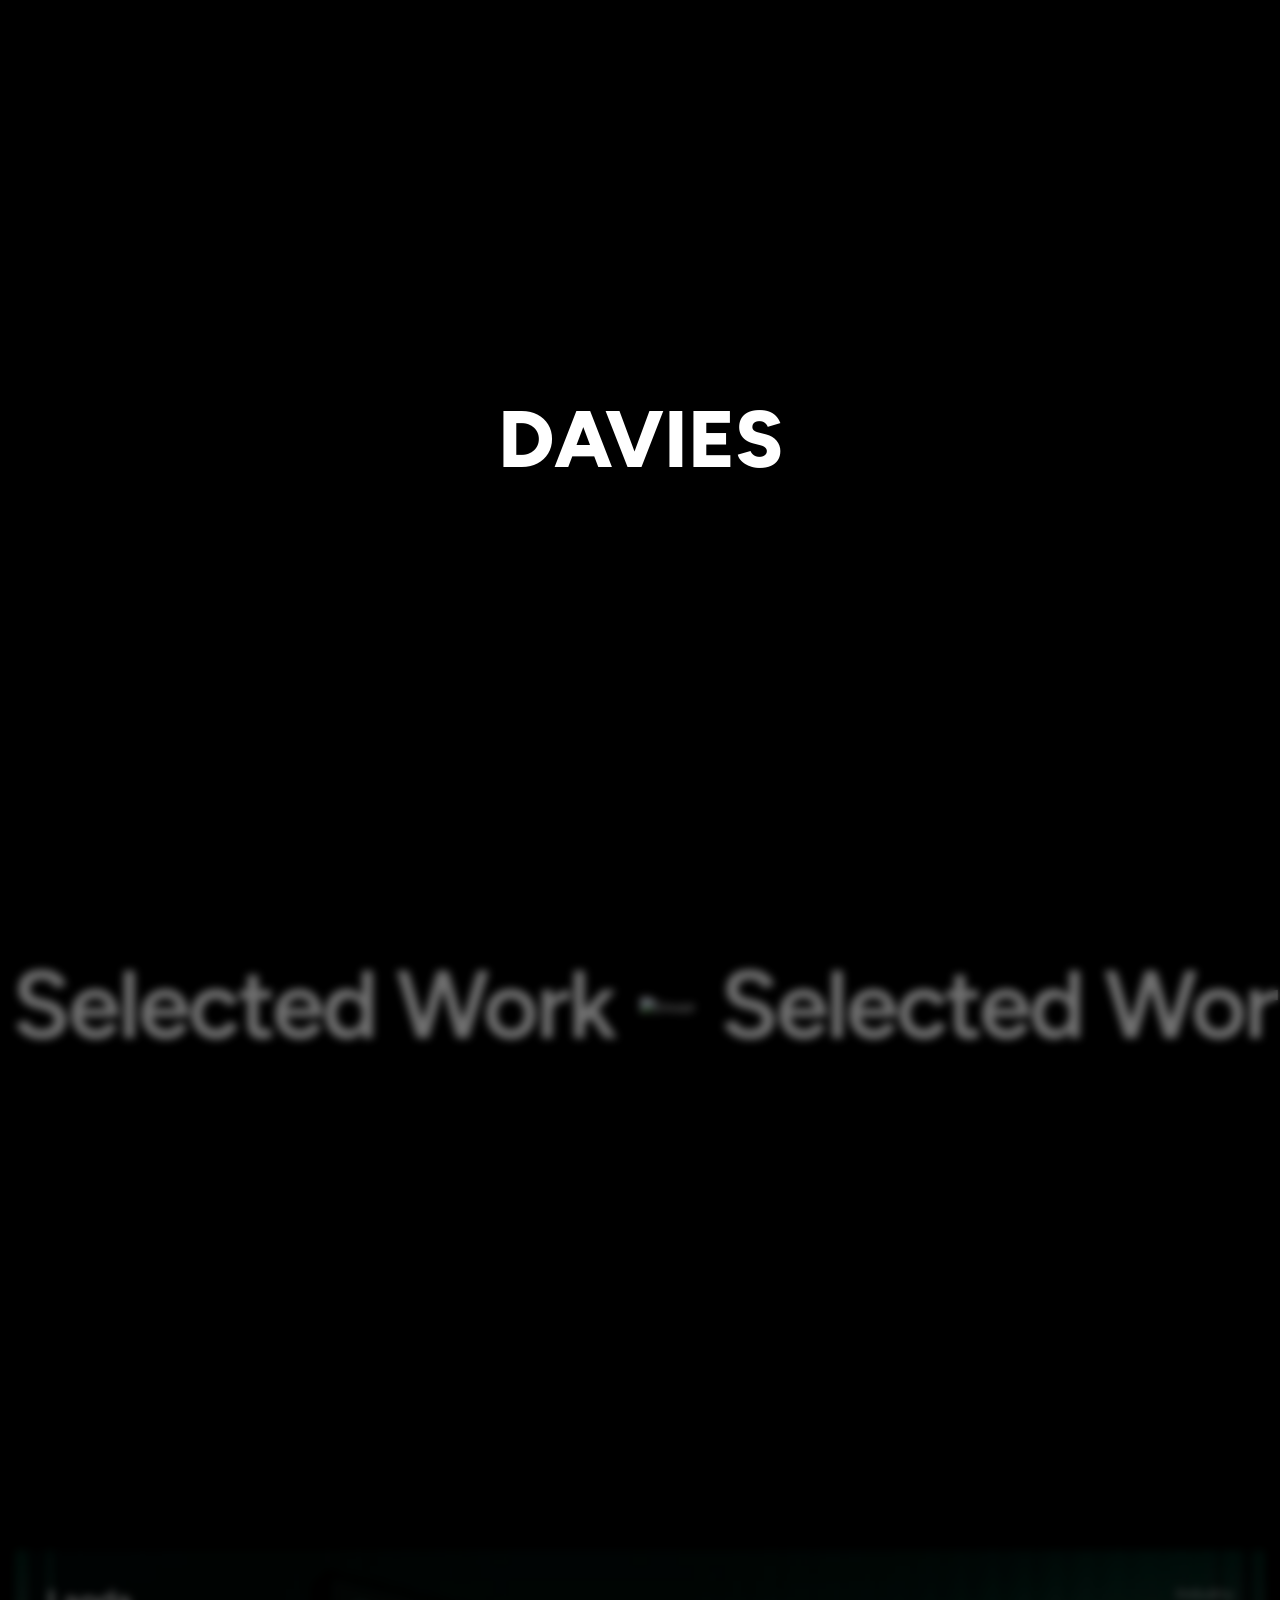
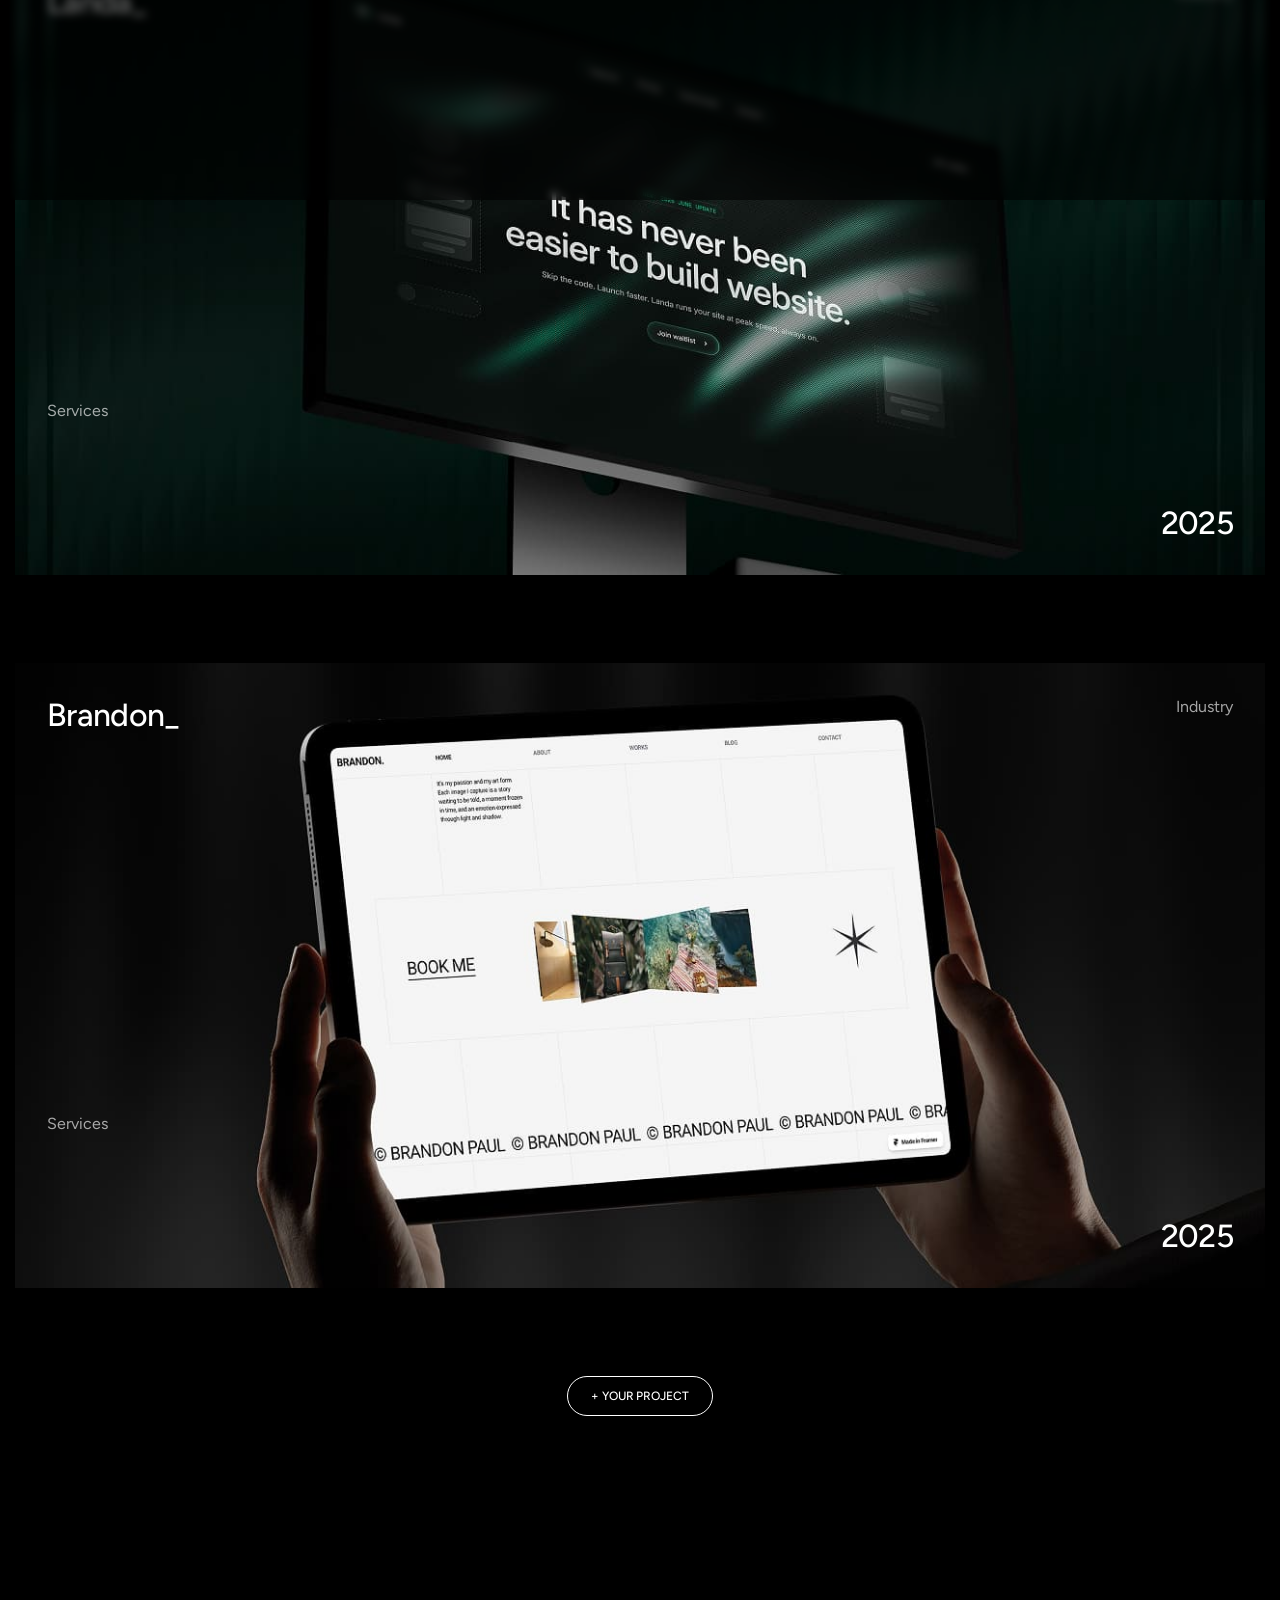
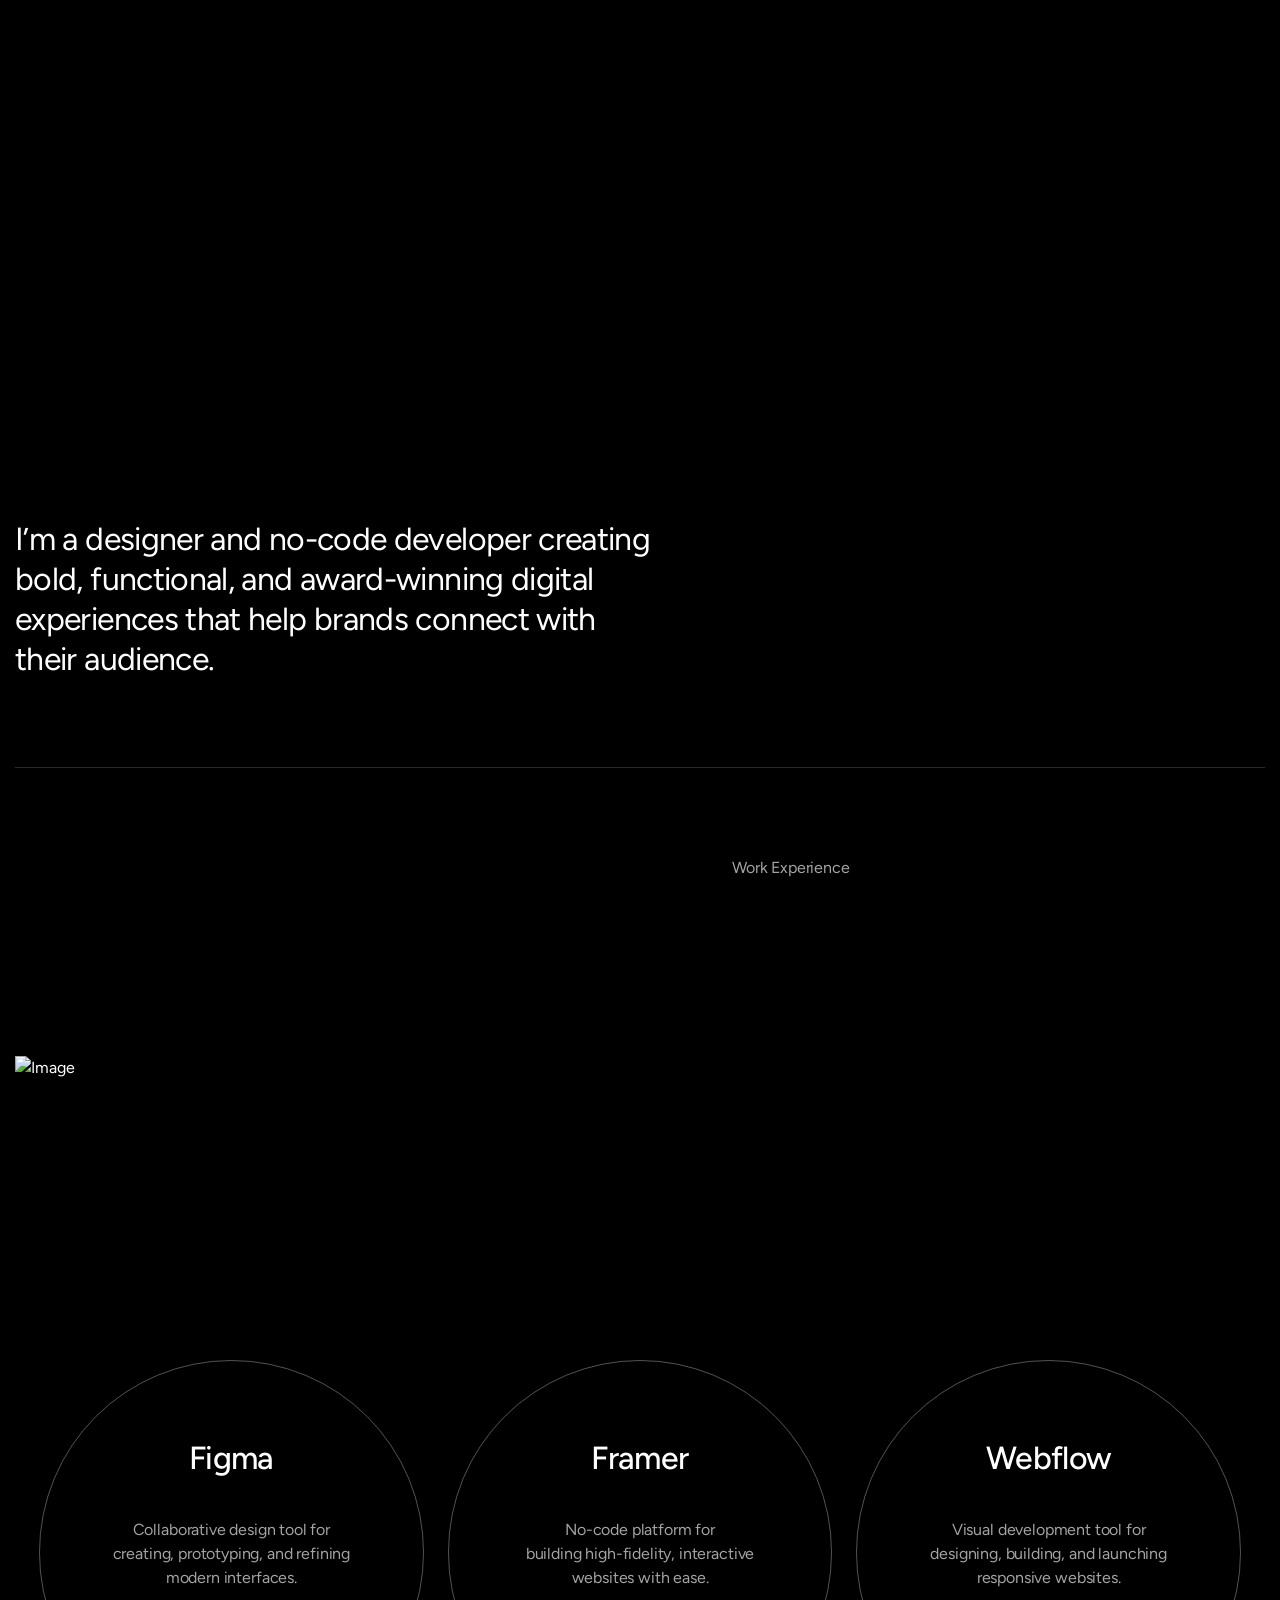
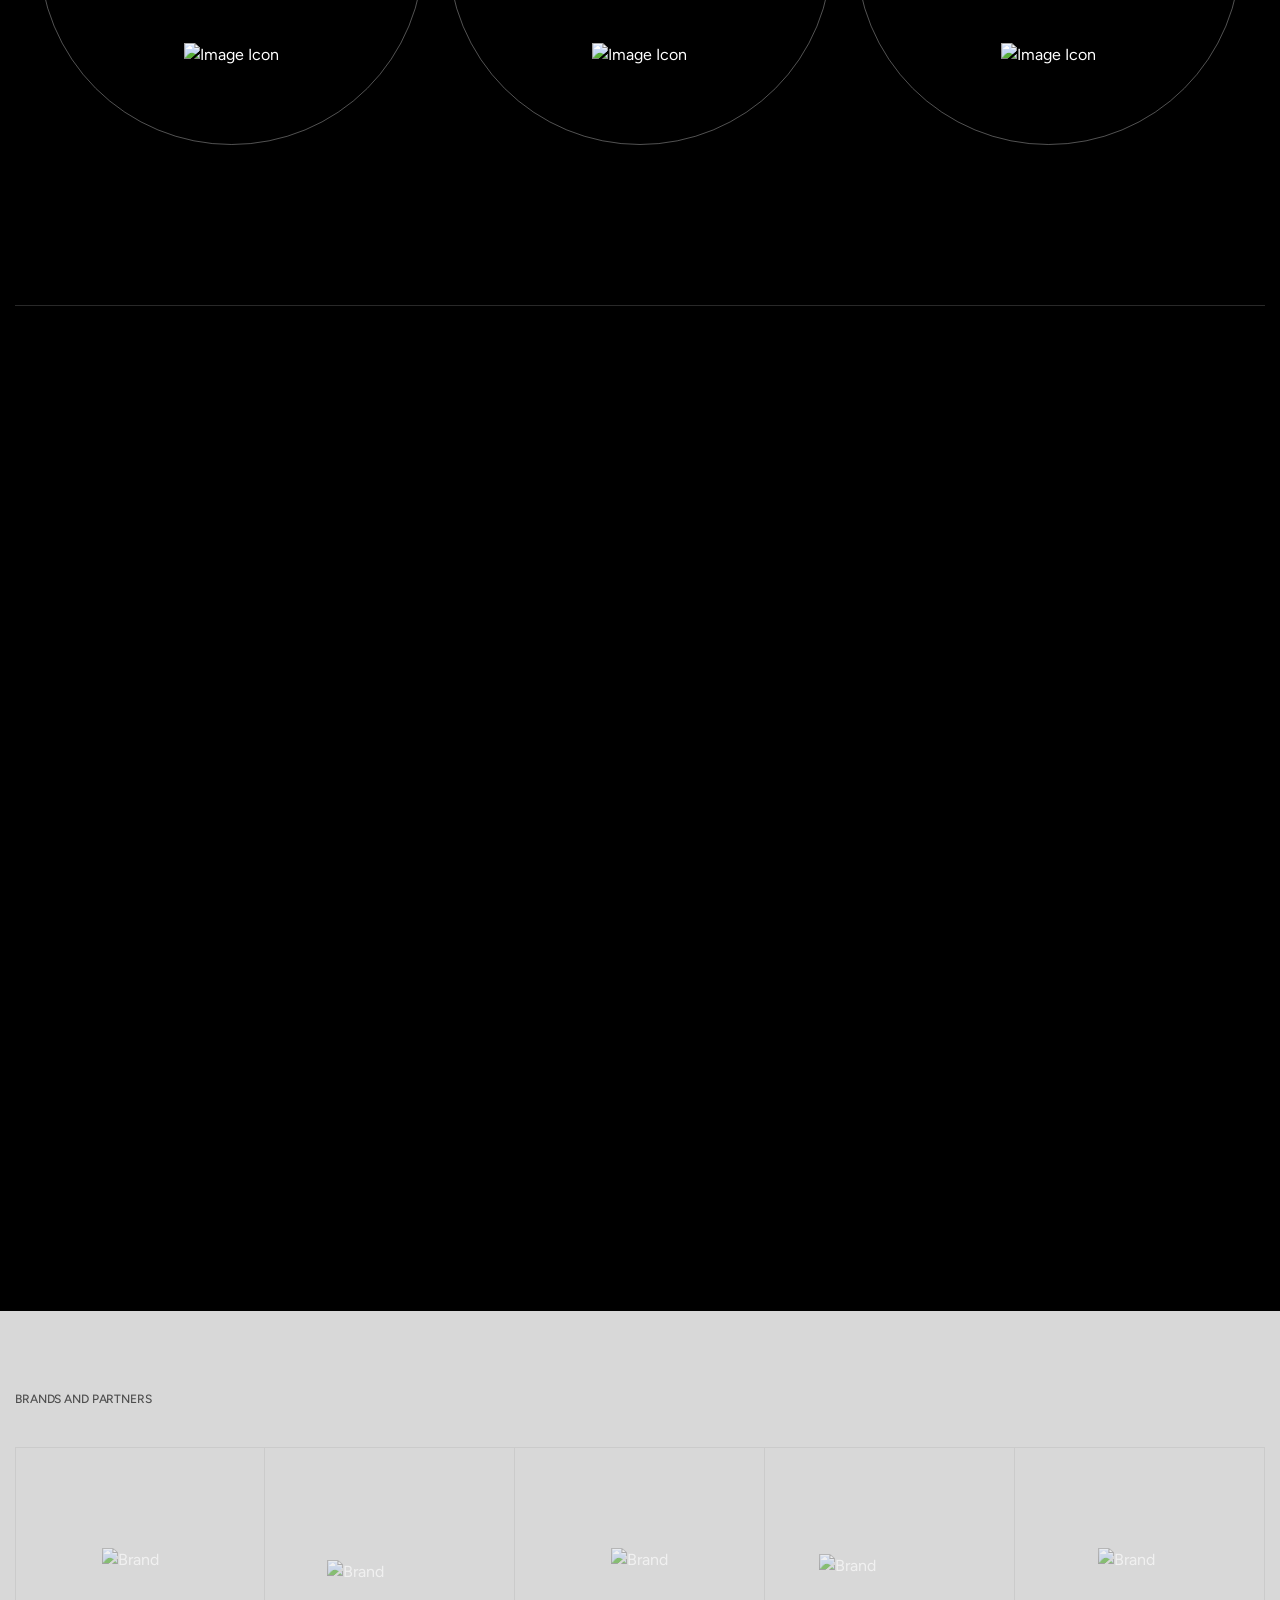
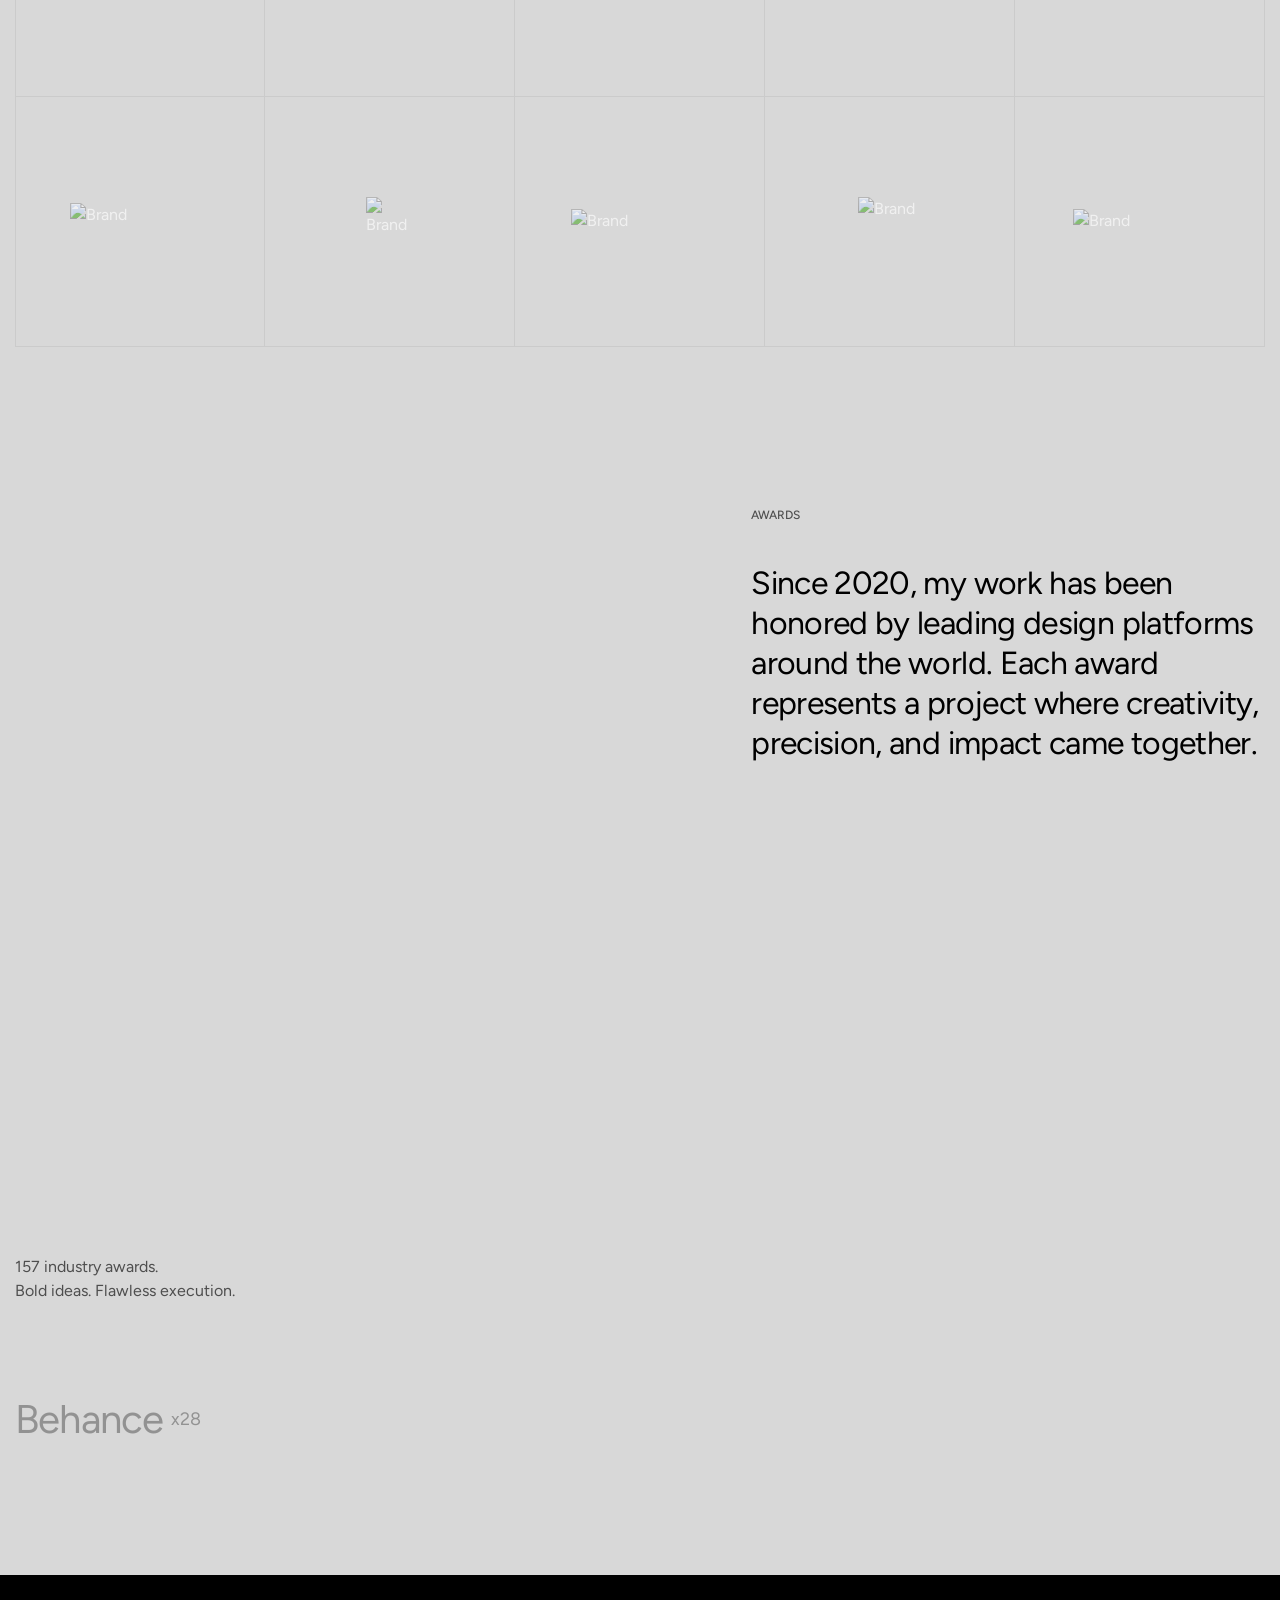
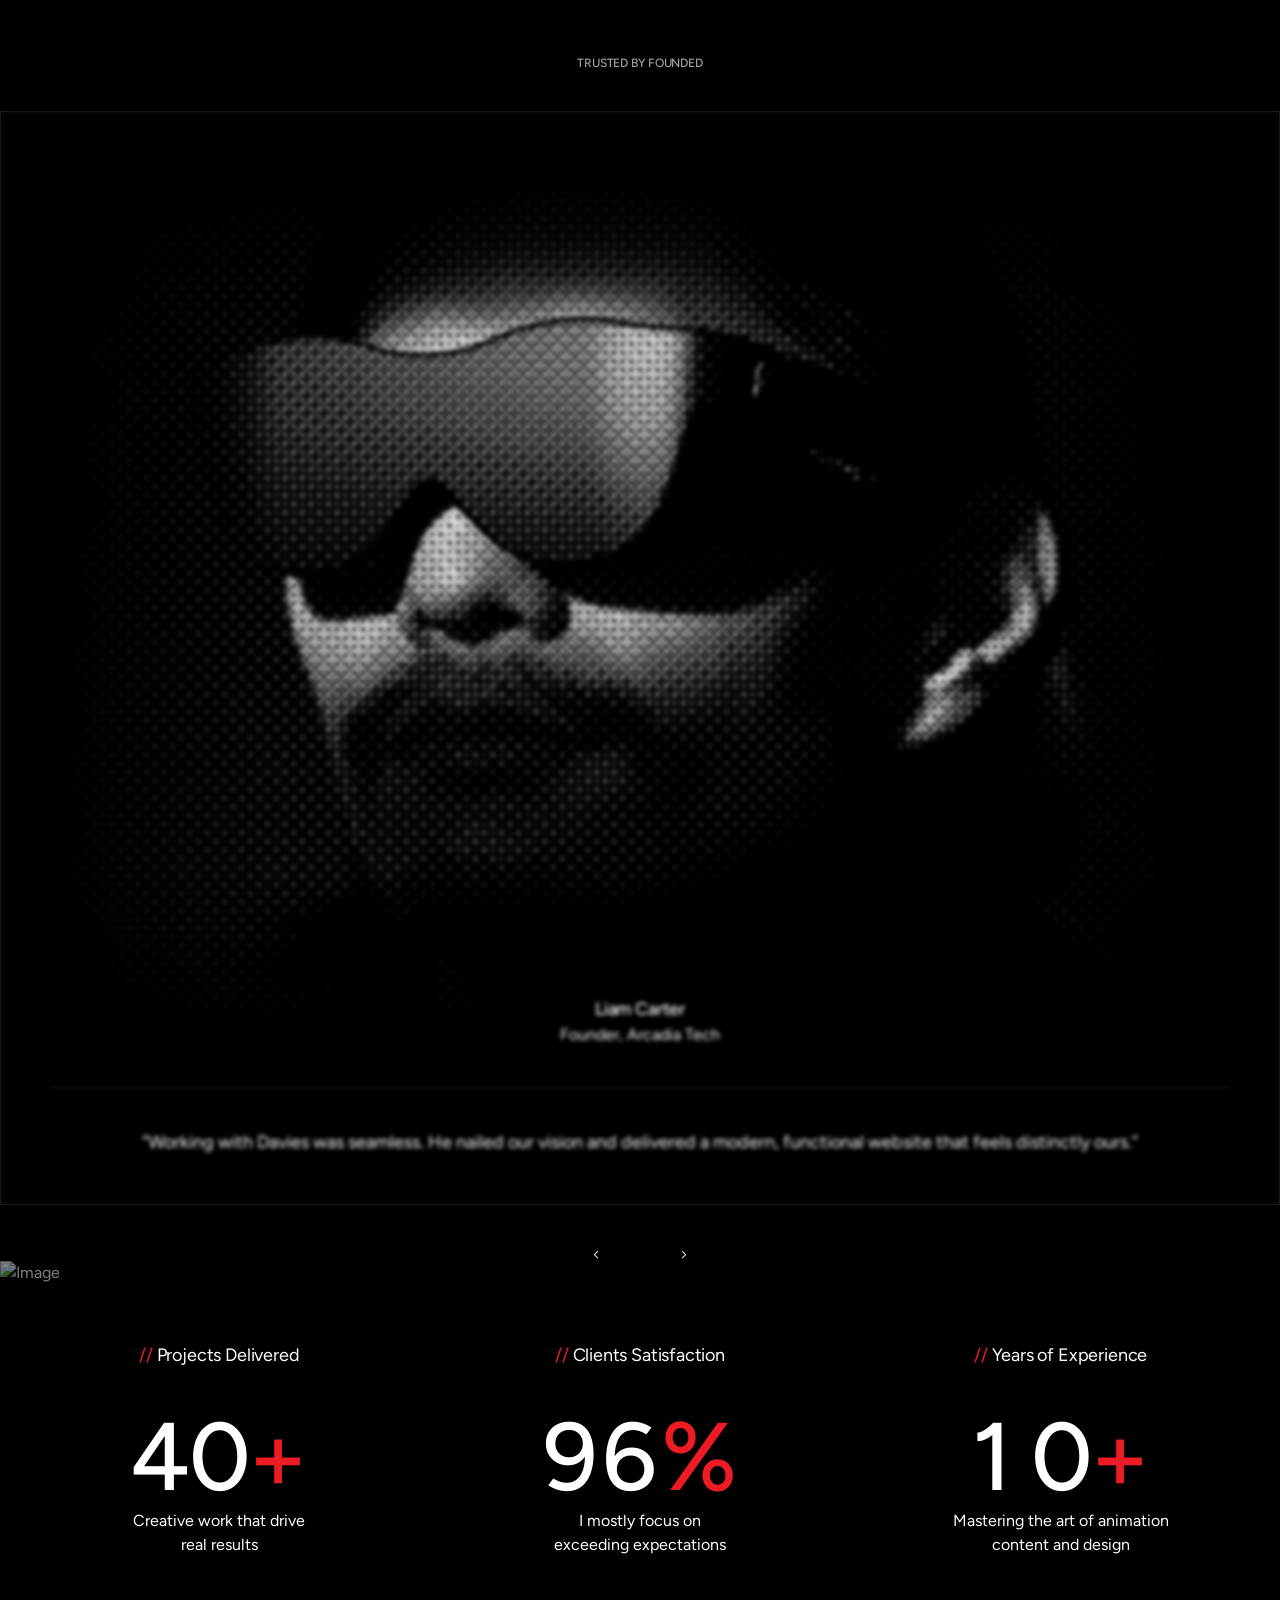
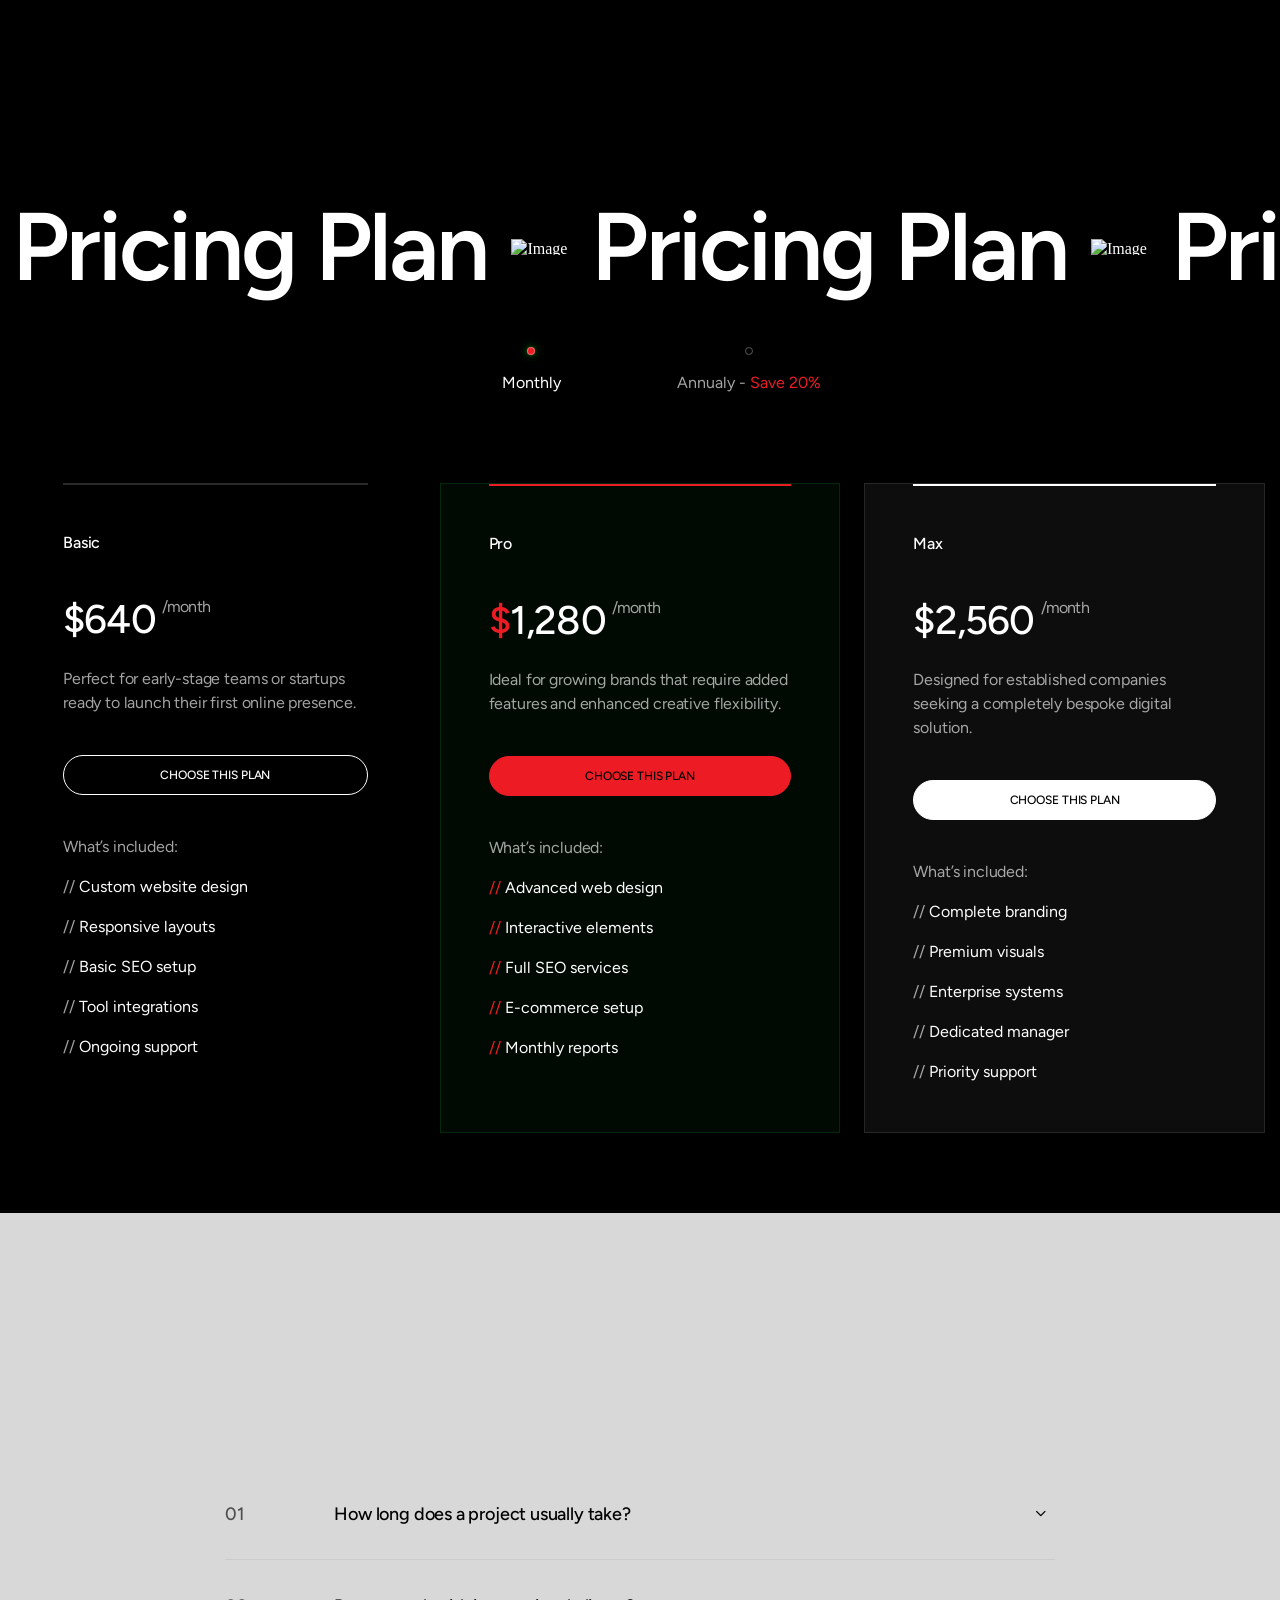
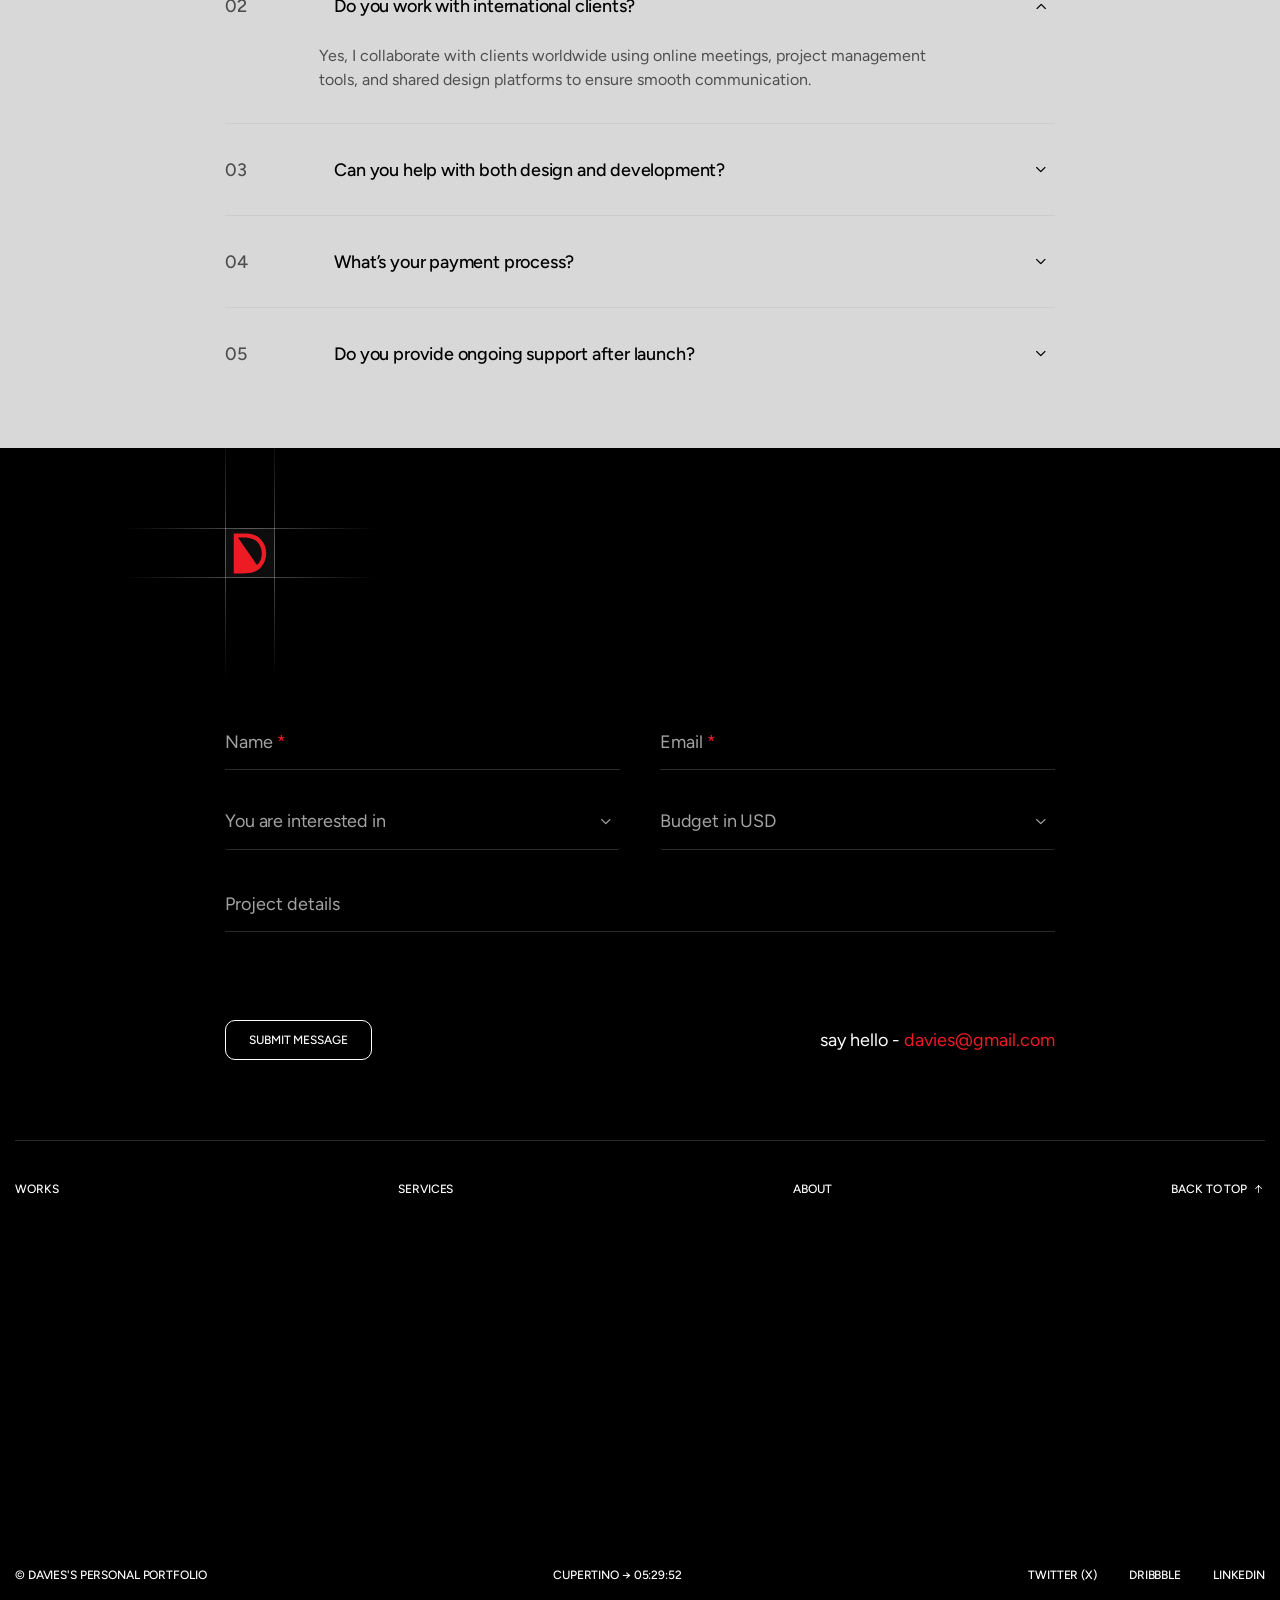
==== commit cbd7ef63: "logo added and color theme changed" ====
--- a/version-2.html
+++ b/version-2.html
@@ -7,6 +7,7 @@
 
 
 <!-- Mirrored from wpriverthemes.com/HTML/davies/version-2.html by HTTrack Website Copier/3.x [XR&CO'2014], Fri, 28 Nov 2025 10:12:26 GMT -->
+
 <head>
     <meta charset="utf-8">
     <title>Davies - Personal Portfolio HTML Template</title>
@@ -125,16 +126,16 @@
             <div class="container">
                 <div class="image-wrap">
                     <div class="img-item image-1">
-                        <img class="effectFade fadeDown" loading="lazy" width="400" height="600" src="assets/images/section/davies-main.jpg"
-                            alt="Image">
+                        <img class="effectFade fadeDown" loading="lazy" width="400" height="600"
+                            src="assets/images/section/davies-main.jpg" alt="Image">
                         <div class="image-child">
-                            <img class="effectFade fadeZoom" loading="lazy" width="1296" height="279" src="assets/images/item/davies-stroke.svg"
-                                alt="Image">
+                            <img class="effectFade fadeZoom" loading="lazy" width="1296" height="279"
+                                src="assets/images/item/davies-stroke.svg" alt="Image">
                         </div>
                     </div>
                     <div class="img-item-2">
-                        <img class="effectFade fadeZoom" loading="lazy" width="1296" height="279" src="assets/images/item/davies-fill.svg"
-                            alt="Image">
+                        <img class="effectFade fadeZoom" loading="lazy" width="1296" height="279"
+                            src="assets/images/item/davies-fill.svg" alt="Image">
                     </div>
                 </div>
                 <div class="bottom">
@@ -214,7 +215,8 @@
                     <div class="element">
                         <a href="#" class="wg-work">
                             <div class="work-image">
-                                <img loading="lazy" width="1296" height="648" src="assets/images/section/work-5.jpg" alt="Image">
+                                <img loading="lazy" width="1296" height="648" src="assets/images/section/work-5.jpg"
+                                    alt="Image">
                             </div>
                             <div class="work-content">
                                 <div class="work_top">
@@ -242,7 +244,8 @@
                     <div class="element">
                         <a href="#" class="wg-work">
                             <div class="work-image">
-                                <img loading="lazy" width="1296" height="648" src="assets/images/section/work-6.jpg" alt="Image">
+                                <img loading="lazy" width="1296" height="648" src="assets/images/section/work-6.jpg"
+                                    alt="Image">
                             </div>
                             <div class="work-content">
                                 <div class="work_top">
@@ -286,7 +289,8 @@
                         </video>
                         <div class="overlay mark"></div>
                         <div class="overlay bg-effect">
-                            <img loading="lazy" width="1296" height="729" src="assets/images/item/dither-effect.svg" alt="Image">
+                            <img loading="lazy" width="1296" height="729" src="assets/images/item/dither-effect.svg"
+                                alt="Image">
                         </div>
                     </div>
                     <div class="content">
@@ -295,7 +299,8 @@
                             <p class="effectFade fadeUp" data-delay="0.1">Davies<span class="text-primary">_</span></p>
                         </div>
                         <h5 class="text-color-change letter-space--2 fw-normal">
-                            I’m a designer and no-code developer creating bold, functional, and award-winning digital experiences that help brands
+                            I’m a designer and no-code developer creating bold, functional, and award-winning digital
+                            experiences that help brands
                             connect with their audience.
                         </h5>
                     </div>
@@ -304,7 +309,8 @@
                 <div class="award-main">
                     <div class="left">
                         <div class="badget animate-box">
-                            <img loading="lazy" width="156" height="156" src="assets/images/item/badge-design.png" alt="Image">
+                            <img loading="lazy" width="156" height="156" src="assets/images/item/badge-design.png"
+                                alt="Image">
                         </div>
                     </div>
                     <ul class="experience-list overflow-hidden">
@@ -350,7 +356,8 @@
                                 modern interfaces.
                             </p>
                             <div class="ic-img">
-                                <img loading="lazy" width="33" height="48" src="assets/images/item/figma.svg" alt="Image Icon">
+                                <img loading="lazy" width="33" height="48" src="assets/images/item/figma.svg"
+                                    alt="Image Icon">
                             </div>
                         </div>
                     </div>
@@ -363,7 +370,8 @@
                                 websites with ease.
                             </p>
                             <div class="ic-img">
-                                <img loading="lazy" width="32" height="48" src="assets/images/item/framer.svg" alt="Image Icon">
+                                <img loading="lazy" width="32" height="48" src="assets/images/item/framer.svg"
+                                    alt="Image Icon">
                             </div>
                         </div>
                     </div>
@@ -376,7 +384,8 @@
                                 responsive websites.
                             </p>
                             <div class="ic-img">
-                                <img loading="lazy" width="77" height="48" src="assets/images/item/webflow.svg" alt="Image Icon">
+                                <img loading="lazy" width="77" height="48" src="assets/images/item/webflow.svg"
+                                    alt="Image Icon">
                             </div>
                         </div>
                     </div>
@@ -390,8 +399,8 @@
                 <div class="br-line d-flex"></div>
                 <div class="service-accordion-main" id="service-accordion-main">
                     <div class="service-accordion_item effectFade fadeUp no-div" role="presentation">
-                        <div class="accordion-action" data-bs-target="#service-1" role="button" data-bs-toggle="collapse" aria-controls="service-1"
-                            aria-expanded="true">
+                        <div class="accordion-action" data-bs-target="#service-1" role="button"
+                            data-bs-toggle="collapse" aria-controls="service-1" aria-expanded="true">
                             <h5 class="text-display-1 letter-space--3">Branding</h5>
                         </div>
                         <div id="service-1" class="collapse show" data-bs-parent="#service-accordion-main">
@@ -415,8 +424,8 @@
                         </div>
                     </div>
                     <div class="service-accordion_item effectFade fadeUp no-div" role="presentation">
-                        <div class="accordion-action collapsed" data-bs-target="#service-2" role="button" data-bs-toggle="collapse"
-                            aria-controls="service-2" aria-expanded="true">
+                        <div class="accordion-action collapsed" data-bs-target="#service-2" role="button"
+                            data-bs-toggle="collapse" aria-controls="service-2" aria-expanded="true">
                             <h5 class="text-display-1 letter-space--3">Web Design</h5>
                         </div>
                         <div id="service-2" class="collapse" data-bs-parent="#service-accordion-main">
@@ -440,8 +449,8 @@
                         </div>
                     </div>
                     <div class="service-accordion_item effectFade fadeUp no-div" role="presentation">
-                        <div class="accordion-action collapsed" data-bs-target="#service-3" role="button" data-bs-toggle="collapse"
-                            aria-controls="service-3" aria-expanded="true">
+                        <div class="accordion-action collapsed" data-bs-target="#service-3" role="button"
+                            data-bs-toggle="collapse" aria-controls="service-3" aria-expanded="true">
                             <h5 class="text-display-1 letter-space--3">No-Code Sites</h5>
                         </div>
                         <div id="service-3" class="collapse" data-bs-parent="#service-accordion-main">
@@ -503,7 +512,8 @@
                         <img loading="lazy" width="63" height="48" src="assets/images/brand/brandv2-9.svg" alt="Brand">
                     </a>
                     <a href="#" class="img-brand">
-                        <img loading="lazy" width="133" height="24" src="assets/images/brand/brandv2-10.svg" alt="Brand">
+                        <img loading="lazy" width="133" height="24" src="assets/images/brand/brandv2-10.svg"
+                            alt="Brand">
                     </a>
                 </div>
             </div>
@@ -519,7 +529,8 @@
                                 AWARDS
                             </h6>
                             <h5 class="fw-normal letter-space--2 text-black">
-                                Since 2020, my work has been honored by leading design platforms around the world. Each award represents a
+                                Since 2020, my work has been honored by leading design platforms around the world. Each
+                                award represents a
                                 project
                                 where creativity, precision, and impact came together.
                             </h5>
@@ -533,8 +544,9 @@
                                 157 industry awards. <br>
                                 Bold ideas. Flawless execution.
                             </p>
-                            <div dir="ltr" class="swiper tf-swiper swiper-t2" data-preview="3" data-tablet="3" data-mobile="3" data-mobile-sm="3"
-                                data-loop="true" data-auto="true" data-delay="1000" data-speed="1000" data-direction="vertical" data-space="4">
+                            <div dir="ltr" class="swiper tf-swiper swiper-t2" data-preview="3" data-tablet="3"
+                                data-mobile="3" data-mobile-sm="3" data-loop="true" data-auto="true" data-delay="1000"
+                                data-speed="1000" data-direction="vertical" data-space="4">
                                 <div class="swiper-wrapper">
                                     <!-- item 1 -->
                                     <div class="swiper-slide">
@@ -588,25 +600,31 @@
                 <div class="container">
                     <div class="flip-image-list gsap-anime-2">
                         <div class="flip-image">
-                            <img loading="lazy" width="325" height="325" src="assets/images/section/award-1.jpg" alt="Image">
+                            <img loading="lazy" width="325" height="325" src="assets/images/section/award-1.jpg"
+                                alt="Image">
                         </div>
                         <div class="flip-image">
-                            <img loading="lazy" width="325" height="325" src="assets/images/section/award-2.jpg" alt="Image">
+                            <img loading="lazy" width="325" height="325" src="assets/images/section/award-2.jpg"
+                                alt="Image">
 
                         </div>
                         <div class="flip-image">
-                            <img loading="lazy" width="325" height="325" src="assets/images/section/award-3.jpg" alt="Image">
+                            <img loading="lazy" width="325" height="325" src="assets/images/section/award-3.jpg"
+                                alt="Image">
                         </div>
                         <div class="flip-image">
-                            <img loading="lazy" width="325" height="325" src="assets/images/section/award-4.jpg" alt="Image">
+                            <img loading="lazy" width="325" height="325" src="assets/images/section/award-4.jpg"
+                                alt="Image">
 
                         </div>
                         <div class="flip-image">
-                            <img loading="lazy" width="325" height="325" src="assets/images/section/award-5.jpg" alt="Image">
+                            <img loading="lazy" width="325" height="325" src="assets/images/section/award-5.jpg"
+                                alt="Image">
 
                         </div>
                         <div class="flip-image">
-                            <img loading="lazy" width="325" height="325" src="assets/images/section/award-6.jpg" alt="Image">
+                            <img loading="lazy" width="325" height="325" src="assets/images/section/award-6.jpg"
+                                alt="Image">
 
                         </div>
                     </div>
@@ -619,15 +637,17 @@
             <h6 class="mini-title text-caption text-white-64 text-center">
                 TRUSTED BY FOUNDED
             </h6>
-            <div dir="ltr" class="swiper tf-swiper swiper-testimonial" data-preview="2.15" data-tablet="2.2" data-mobile-sm="1.5" data-mobile="1.2"
-                data-loop="true" data-center="true" data-space-lg="40" data-space-md="30" data-space="15" data-init="1">
+            <div dir="ltr" class="swiper tf-swiper swiper-testimonial" data-preview="2.15" data-tablet="2.2"
+                data-mobile-sm="1.5" data-mobile="1.2" data-loop="true" data-center="true" data-space-lg="40"
+                data-space-md="30" data-space="15" data-init="1">
                 <div class="swiper-wrapper">
                     <!-- item 1 -->
                     <div class="swiper-slide">
                         <div class="testimonial-v01">
                             <div class="tes-author">
                                 <div class="author_image">
-                                    <img loading="lazy" width="437" height="328" src="assets/images/section/tes-v2-1.jpg" alt="Image">
+                                    <img loading="lazy" width="437" height="328"
+                                        src="assets/images/section/tes-v2-1.jpg" alt="Image">
                                 </div>
                                 <div class="author_info">
                                     <h6 class="info__name text-body-1 letter-space--1">Liam Carter</h6>
@@ -636,7 +656,8 @@
                             </div>
                             <div class="br-line"></div>
                             <p class="tes-text text-body-1">
-                                “Working with Davies was seamless. He nailed our vision and delivered a modern, functional website that feels
+                                “Working with Davies was seamless. He nailed our vision and delivered a modern,
+                                functional website that feels
                                 distinctly
                                 ours.”
                             </p>
@@ -647,7 +668,8 @@
                         <div class="testimonial-v01">
                             <div class="tes-author">
                                 <div class="author_image">
-                                    <img loading="lazy" width="437" height="328" src="assets/images/section/tes-v2-2.jpg" alt="Image">
+                                    <img loading="lazy" width="437" height="328"
+                                        src="assets/images/section/tes-v2-2.jpg" alt="Image">
                                 </div>
                                 <div class="author_info">
                                     <h6 class="info__name text-body-1 letter-space--1">Liam Carter</h6>
@@ -656,7 +678,8 @@
                             </div>
                             <div class="br-line"></div>
                             <p class="tes-text text-body-1">
-                                “Working with Davies was seamless. He nailed our vision and delivered a modern, functional website that feels
+                                “Working with Davies was seamless. He nailed our vision and delivered a modern,
+                                functional website that feels
                                 distinctly
                                 ours.”
                             </p>
@@ -667,7 +690,8 @@
                         <div class="testimonial-v01">
                             <div class="tes-author">
                                 <div class="author_image">
-                                    <img loading="lazy" width="437" height="328" src="assets/images/section/tes-v2-3.jpg" alt="Image">
+                                    <img loading="lazy" width="437" height="328"
+                                        src="assets/images/section/tes-v2-3.jpg" alt="Image">
                                 </div>
                                 <div class="author_info">
                                     <h6 class="info__name text-body-1 letter-space--1">Liam Carter</h6>
@@ -676,7 +700,8 @@
                             </div>
                             <div class="br-line"></div>
                             <p class="tes-text text-body-1">
-                                “Working with Davies was seamless. He nailed our vision and delivered a modern, functional website that feels
+                                “Working with Davies was seamless. He nailed our vision and delivered a modern,
+                                functional website that feels
                                 distinctly
                                 ours.”
                             </p>
@@ -687,7 +712,8 @@
                         <div class="testimonial-v01">
                             <div class="tes-author">
                                 <div class="author_image">
-                                    <img loading="lazy" width="437" height="328" src="assets/images/section/tes-v2-1.jpg" alt="Image">
+                                    <img loading="lazy" width="437" height="328"
+                                        src="assets/images/section/tes-v2-1.jpg" alt="Image">
                                 </div>
                                 <div class="author_info">
                                     <h6 class="info__name text-body-1 letter-space--1">Liam Carter</h6>
@@ -696,7 +722,8 @@
                             </div>
                             <div class="br-line"></div>
                             <p class="tes-text text-body-1">
-                                “Working with Davies was seamless. He nailed our vision and delivered a modern, functional website that feels
+                                “Working with Davies was seamless. He nailed our vision and delivered a modern,
+                                functional website that feels
                                 distinctly
                                 ours.”
                             </p>
@@ -725,7 +752,8 @@
                                     <span class="text-primary">//</span> Projects Delivered
                                 </p>
                                 <p class="indicate-counter wg-counter text-display-1 fw-medium">
-                                    <span class="odometer" data-number="40">10</span> <span class="text-primary">+</span>
+                                    <span class="odometer" data-number="40">10</span> <span
+                                        class="text-primary">+</span>
                                 </p>
                                 <p class="indicate-sub">
                                     Creative work that drive <br>
@@ -739,7 +767,8 @@
                                     <span class="text-primary">//</span> Clients Satisfaction
                                 </p>
                                 <p class="indicate-counter wg-counter text-display-1 fw-medium">
-                                    <span class="odometer" data-number="96">10</span> <span class="text-primary">%</span>
+                                    <span class="odometer" data-number="96">10</span> <span
+                                        class="text-primary">%</span>
                                 </p>
                                 <p class="indicate-sub">
                                     I mostly focus on <br>
@@ -820,7 +849,8 @@
                                     $640 <span class="text-body-2 fw-normal text-white-64">/month</span>
                                 </h4>
                                 <p class="plan-desc text-white-64 letter-space--1">
-                                    Perfect for early-stage teams or startups ready to launch their first online presence.
+                                    Perfect for early-stage teams or startups ready to launch their first online
+                                    presence.
                                 </p>
                                 <a href="#contactScroll" class="btn-action tf-btn style-2 style-troke w-100">
                                     <span class="text-caption fw-medium">CHOOSE THIS PLAN</span>
@@ -837,7 +867,8 @@
                             <div class="wg-plan style-2 type-2">
                                 <!-- <div class="bg-img bg-img_1 d-xl-block"></div> -->
                                 <div class="bg-img bg-img_2">
-                                    <img loading="lazy" width="416" height="625" src="assets/images/item/bg-6.png" alt="Image">
+                                    <img loading="lazy" width="416" height="625" src="assets/images/item/bg-6.png"
+                                        alt="Image">
                                 </div>
                                 <div class="br-line bg-primary"></div>
                                 <div class="plan-name letter-space--1 fw-medium">Pro</div>
@@ -846,9 +877,11 @@
                                     <span class="text-body-2 fw-normal text-white-64">/month</span>
                                 </h4>
                                 <p class="plan-desc text-white-64 letter-space--1">
-                                    Ideal for growing brands that require added features and enhanced creative flexibility.
-                                </p>
-                                <a href="#contactScroll" class="btn-action tf-btn style-2 style-fill w-100 animate-btn animate-dark">
+                                    Ideal for growing brands that require added features and enhanced creative
+                                    flexibility.
+                                </p>
+                                <a href="#contactScroll"
+                                    class="btn-action tf-btn style-2 style-fill w-100 animate-btn animate-dark">
                                     <span class="text-caption fw-medium">CHOOSE THIS PLAN</span>
                                 </a>
                                 <ul class="benefit-list tf-list vertical">
@@ -870,7 +903,8 @@
                                 <p class="plan-desc text-white-64 letter-space--1">
                                     Designed for established companies seeking a completely bespoke digital solution.
                                 </p>
-                                <a href="#contactScroll" class="btn-action tf-btn style-2 style-fill-white w-100 animate-btn animate-dark">
+                                <a href="#contactScroll"
+                                    class="btn-action tf-btn style-2 style-fill-white w-100 animate-btn animate-dark">
                                     <span class="text-caption fw-medium">CHOOSE THIS PLAN</span>
                                 </a>
                                 <ul class="benefit-list tf-list vertical">
@@ -893,7 +927,8 @@
                                     $6,400 <span class="text-body-2 fw-normal text-white-64">/annual</span>
                                 </h4>
                                 <p class="plan-desc text-white-64 letter-space--1">
-                                    Perfect for early-stage teams or startups ready to launch their first online presence.
+                                    Perfect for early-stage teams or startups ready to launch their first online
+                                    presence.
                                 </p>
                                 <a href="#contactScroll" class="btn-action tf-btn style-2 style-troke w-100">
                                     <span class="text-caption fw-medium">CHOOSE THIS PLAN</span>
@@ -910,7 +945,8 @@
                             <div class="wg-plan style-2 type-2">
                                 <!-- <div class="bg-img bg-img_1 d-xl-block"></div> -->
                                 <div class="bg-img bg-img_2">
-                                    <img loading="lazy" width="416" height="625" src="assets/images/item/bg-6.png" alt="Image">
+                                    <img loading="lazy" width="416" height="625" src="assets/images/item/bg-6.png"
+                                        alt="Image">
                                 </div>
                                 <div class="br-line bg-primary"></div>
                                 <div class="plan-name letter-space--1 fw-medium">Pro</div>
@@ -919,9 +955,11 @@
                                     <span class="text-body-2 fw-normal text-white-64">/annual</span>
                                 </h4>
                                 <p class="plan-desc text-white-64 letter-space--1">
-                                    Ideal for growing brands that require added features and enhanced creative flexibility.
-                                </p>
-                                <a href="#contactScroll" class="btn-action tf-btn style-2 style-fill w-100 animate-btn animate-dark">
+                                    Ideal for growing brands that require added features and enhanced creative
+                                    flexibility.
+                                </p>
+                                <a href="#contactScroll"
+                                    class="btn-action tf-btn style-2 style-fill w-100 animate-btn animate-dark">
                                     <span class="text-caption fw-medium">CHOOSE THIS PLAN</span>
                                 </a>
                                 <ul class="benefit-list tf-list vertical">
@@ -943,7 +981,8 @@
                                 <p class="plan-desc text-white-64 letter-space--1">
                                     Designed for established companies seeking a completely bespoke digital solution.
                                 </p>
-                                <a href="#contactScroll" class="btn-action tf-btn style-2 style-fill-white w-100 animate-btn animate-dark">
+                                <a href="#contactScroll"
+                                    class="btn-action tf-btn style-2 style-fill-white w-100 animate-btn animate-dark">
                                     <span class="text-caption fw-medium">CHOOSE THIS PLAN</span>
                                 </a>
                                 <ul class="benefit-list tf-list vertical">
@@ -968,7 +1007,8 @@
                     <h2 class="title text-display-2 letter-space--3 text-center text-black effectFade fadeUp">
                         <span class="text">
                             Frequently
-                            <span class="icon"><img loading="lazy" width="80" height="80" src="assets/images/item/global-2.svg" alt="Image"></span>
+                            <span class="icon"><img loading="lazy" width="80" height="80"
+                                    src="assets/images/item/global-2.svg" alt="Image"></span>
                         </span> <br>
                         asked questions
                     </h2>
@@ -977,8 +1017,9 @@
                     <div class="col-lg-8 mx-auto">
                         <div class="accordion-faq_list" id="accordion-faq_list">
                             <div class="accordion-faq_item cl-line-2" role="presentation">
-                                <div class="accordion-action text-body-1 letter-space--1 fw-medium collapsed" data-bs-target="#faq-1" role="button"
-                                    data-bs-toggle="collapse" aria-controls="faq-1" aria-expanded="true">
+                                <div class="accordion-action text-body-1 letter-space--1 fw-medium collapsed"
+                                    data-bs-target="#faq-1" role="button" data-bs-toggle="collapse"
+                                    aria-controls="faq-1" aria-expanded="true">
                                     <span class="accordion-order text-black-64">01</span>
                                     <p class="accordion-text text-black">How long does a project usually take?</p>
                                     <div class="ic-wrap d-flex">
@@ -987,15 +1028,17 @@
                                 </div>
                                 <div id="faq-1" class="collapse " data-bs-parent="#accordion-faq_list">
                                     <p class="accordion-content text-black-64">
-                                        Most projects are completed within 4–8 weeks, depending on complexity, revisions, and scope. I’ll
+                                        Most projects are completed within 4–8 weeks, depending on complexity,
+                                        revisions, and scope. I’ll
                                         always
                                         provide a clear timeline before starting.
                                     </p>
                                 </div>
                             </div>
                             <div class="accordion-faq_item cl-line-2" role="presentation">
-                                <div class="accordion-action text-body-1 letter-space--1 fw-medium" data-bs-target="#faq-2" role="button"
-                                    data-bs-toggle="collapse" aria-controls="faq-2" aria-expanded="false">
+                                <div class="accordion-action text-body-1 letter-space--1 fw-medium"
+                                    data-bs-target="#faq-2" role="button" data-bs-toggle="collapse"
+                                    aria-controls="faq-2" aria-expanded="false">
                                     <span class="accordion-order text-black-64">02</span>
                                     <p class="accordion-text text-black">Do you work with international clients?</p>
                                     <div class="ic-wrap d-flex">
@@ -1004,32 +1047,37 @@
                                 </div>
                                 <div id="faq-2" class="collapse show" data-bs-parent="#accordion-faq_list">
                                     <p class="accordion-content text-black-64">
-                                        Yes, I collaborate with clients worldwide using online meetings, project management tools, and shared
+                                        Yes, I collaborate with clients worldwide using online meetings, project
+                                        management tools, and shared
                                         design
                                         platforms to ensure smooth communication.
                                     </p>
                                 </div>
                             </div>
                             <div class="accordion-faq_item cl-line-2" role="presentation">
-                                <div class="accordion-action text-body-1 letter-space--1 fw-medium collapsed" data-bs-target="#faq-3" role="button"
-                                    data-bs-toggle="collapse" aria-controls="faq-3" aria-expanded="false">
+                                <div class="accordion-action text-body-1 letter-space--1 fw-medium collapsed"
+                                    data-bs-target="#faq-3" role="button" data-bs-toggle="collapse"
+                                    aria-controls="faq-3" aria-expanded="false">
                                     <span class="accordion-order text-black-64">03</span>
-                                    <p class="accordion-text text-black">Can you help with both design and development?</p>
+                                    <p class="accordion-text text-black">Can you help with both design and development?
+                                    </p>
                                     <div class="ic-wrap d-flex">
                                         <i class="icon icon-arrow-caret-down fs-10 text-black"></i>
                                     </div>
                                 </div>
                                 <div id="faq-3" class="collapse" data-bs-parent="#accordion-faq_list">
                                     <p class="accordion-content text-black-64">
-                                        Absolutely. I handle branding, UI/UX design, and no-code or coded development to deliver a complete
+                                        Absolutely. I handle branding, UI/UX design, and no-code or coded development to
+                                        deliver a complete
                                         end-to-end
                                         solution.
                                     </p>
                                 </div>
                             </div>
                             <div class="accordion-faq_item cl-line-2" role="presentation">
-                                <div class="accordion-action text-body-1 letter-space--1 fw-medium collapsed" data-bs-target="#faq-4" role="button"
-                                    data-bs-toggle="collapse" aria-controls="faq-4" aria-expanded="false">
+                                <div class="accordion-action text-body-1 letter-space--1 fw-medium collapsed"
+                                    data-bs-target="#faq-4" role="button" data-bs-toggle="collapse"
+                                    aria-controls="faq-4" aria-expanded="false">
                                     <span class="accordion-order text-black-64">04</span>
                                     <p class="accordion-text text-black">What’s your payment process?</p>
                                     <div class="ic-wrap d-flex">
@@ -1038,24 +1086,28 @@
                                 </div>
                                 <div id="faq-4" class="collapse" data-bs-parent="#accordion-faq_list">
                                     <p class="accordion-content text-black-64">
-                                        I typically require a 50% deposit to begin work, with the remaining balance due upon project
+                                        I typically require a 50% deposit to begin work, with the remaining balance due
+                                        upon project
                                         completion and
                                         approval.
                                     </p>
                                 </div>
                             </div>
                             <div class="accordion-faq_item cl-line-2" role="presentation">
-                                <div class="accordion-action text-body-1 letter-space--1 fw-medium collapsed" data-bs-target="#faq-5" role="button"
-                                    data-bs-toggle="collapse" aria-controls="faq-5" aria-expanded="false">
+                                <div class="accordion-action text-body-1 letter-space--1 fw-medium collapsed"
+                                    data-bs-target="#faq-5" role="button" data-bs-toggle="collapse"
+                                    aria-controls="faq-5" aria-expanded="false">
                                     <span class="accordion-order text-black-64">05</span>
-                                    <p class="accordion-text text-black">Do you provide ongoing support after launch?</p>
+                                    <p class="accordion-text text-black">Do you provide ongoing support after launch?
+                                    </p>
                                     <div class="ic-wrap d-flex">
                                         <i class="icon icon-arrow-caret-down fs-10 text-black"></i>
                                     </div>
                                 </div>
                                 <div id="faq-5" class="collapse" data-bs-parent="#accordion-faq_list">
                                     <p class="accordion-content text-black-64">
-                                        Yes. I offer maintenance, updates, and performance monitoring packages to keep your website or product
+                                        Yes. I offer maintenance, updates, and performance monitoring packages to keep
+                                        your website or product
                                         running
                                         smoothly long-term.
                                     </p>
@@ -1076,10 +1128,11 @@
                             <div class="col-left">
                                 <a href="index.html" class="logo-custom">
                                     <div class="logo-site-sv">
-                                        <svg width="34" height="41" viewBox="0 0 34 41" fill="none" xmlns="http://www.w3.org/2000/svg">
+                                        <svg width="34" height="41" viewBox="0 0 34 41" fill="none"
+                                            xmlns="http://www.w3.org/2000/svg">
                                             <path
                                                 d="M9.21094 0.400391C15.9908 0.392629 21.8983 0.597548 27.1426 5.65918C35.1922 13.4293 35.2468 26.7035 27.5312 34.7549C22.0053 40.1145 16.6295 40.3989 9.48535 40.4004L0.75 40.3945L0.751953 0.407227L9.21094 0.400391ZM21.5244 6.83496C16.6613 3.86011 10.4273 4.54391 4.91113 4.55664L17.2607 22.3262C19.5017 25.5466 21.7744 28.9254 24.0615 32.0889C24.847 31.468 25.7087 30.3488 26.2646 29.5088C28.7144 25.5207 29.444 20.7119 28.2871 16.1777C27.305 12.2252 25.0035 8.9637 21.5244 6.83496Z"
-                                                fill="#07C42C" />
+                                                fill="#ed1c24" />
                                         </svg>
                                     </div>
                                     <span class="line-vertical left"></span>
@@ -1115,7 +1168,8 @@
                                 </div>
                                 <div class="tf-grid-layout sm-col-2">
                                     <div class="nc-wrap">
-                                        <p class="select-label fs-14 text-white-64 d-sm-none">Select an option <span class="text-primary">*</span></p>
+                                        <p class="select-label fs-14 text-white-64 d-sm-none">Select an option <span
+                                                class="text-primary">*</span></p>
                                         <div class="nice-select">
                                             <span class="current letter-space--1">You are interested in</span>
                                             <ul class="list">
@@ -1135,7 +1189,8 @@
                                         </div>
                                     </div>
                                     <div class="nc-wrap">
-                                        <p class="select-label fs-14 text-white-64 d-sm-none">Select your budget <span class="text-primary">*</span>
+                                        <p class="select-label fs-14 text-white-64 d-sm-none">Select your budget <span
+                                                class="text-primary">*</span>
                                         </p>
                                         <div class="nice-select">
                                             <span class="current letter-space--1">Budget in USD</span>
@@ -1194,7 +1249,8 @@
             <div class="footer-bottom">
                 <div class="container">
                     <div class="img-agency scroll-fadeZoom">
-                        <img class="effectFade fadeZoom" loading="lazy" width="1293" height="269" src="assets/images/logo/agency.png" alt="Image">
+                        <img class="effectFade fadeZoom" loading="lazy" width="1293" height="269"
+                            src="assets/images/logo/agency.png" alt="Image">
                     </div>
                     <div class="bottom text-caption letter-space--1 fw-medium">
                         <p class="text-nocopy">
@@ -1398,4 +1454,5 @@
 
 
 <!-- Mirrored from wpriverthemes.com/HTML/davies/version-2.html by HTTrack Website Copier/3.x [XR&CO'2014], Fri, 28 Nov 2025 10:12:50 GMT -->
+
 </html>
--- a/assets/css/styles.css
+++ b/assets/css/styles.css
@@ -1,40 +1,10 @@
 @charset "UTF-8";
-/* ---------------------------------------------------------
-    * Name: Davies - Personal Portfolio HTML Template
-    * Version: 1.0.0
-    * Author: Themesflat
-    * Author URI: http://themesflat.com 
-
-	* Abstracts variable
-
-    * Core CSS
-
-    * Components
-        * Blog
-        * Layout
-        * Header
-        * Accordion
-        * Animation
-        * Box Icon
-        * Button
-        * Carousel
-        * Form
-        * Hover
-        * Nice Select
-        * Popup
-        * Section
-        * Slider
-        * Tabs
-        * Testimonial
-        * Widget
-        * Footer
-
- ------------------------------------------------------------------------------ */
+
 /*--------- Abstracts variable ---------- */
 :root {
   --white: #ffffff;
   --black: #000000;
-  --primary: #07C42C;
+  --primary: #ed1c24;
   --primary-rgb: 7, 196, 44;
   --white-50: #FFFFFF80;
   --white-64: #FFFFFFA3;
@@ -51,7 +21,7 @@
 }
 
 [data-color-primary=color-primary-1] {
-  --primary: #07C42C;
+  --primary: #ed1c24;
 }
 
 [data-color-primary=color-primary-2] {
@@ -89,39 +59,6 @@
   --primary-rgb: 225, 67, 146;
 }
 
-/*------------ Core CSS ---------------- */
-/* ---------------------------------------------------------
-    * Name: Davies - Personal Portfolio HTML Template
-    * Version: 1.0.0
-    * Author: Themesflat
-    * Author URI: http://themesflat.com 
-
-	* Abstracts variable
-
-    * Core CSS
-
-    * Components
-        * Blog
-        * Layout
-        * Header
-        * Accordion
-        * Animation
-        * Box Icon
-        * Button
-        * Carousel
-        * Form
-        * Hover
-        * Nice Select
-        * Popup
-        * Section
-        * Slider
-        * Tabs
-        * Testimonial
-        * Widget
-        * Footer
-
- ------------------------------------------------------------------------------ */
-/*--------- Abstracts variable ---------- */
 html,
 body,
 div,
@@ -251,9 +188,11 @@
   color: var(--white);
   background-color: var(--black);
 }
+
 body::-webkit-scrollbar {
   width: 4px;
 }
+
 body::-webkit-scrollbar-thumb {
   cursor: grab;
   background-color: var(--primary);
@@ -286,7 +225,9 @@
 th {
   padding: 12px 16px;
 }
+
 @media (min-width: 1200px) {
+
   td,
   th {
     padding: 16px 24px;
@@ -355,7 +296,9 @@
   font-family: "Figtree", sans-serif;
   color: var(--text);
 }
-a:focus, a:hover {
+
+a:focus,
+a:hover {
   outline: 0;
 }
 
@@ -483,13 +426,16 @@
   -o-transition: all 0.3s ease;
   transition: all 0.3s ease;
 }
+
 #scroll-top.show {
   opacity: 1;
   visibility: visible;
 }
+
 #scroll-top.type-1 {
   bottom: 140px;
 }
+
 #scroll-top:hover {
   transform: translateY(-5px);
   background-color: var(--primary);
@@ -516,16 +462,19 @@
   from {
     transform: rotate(0deg);
   }
+
   to {
     transform: rotate(360deg);
   }
 }
+
 .br-line {
   width: 100%;
   height: 1px;
   display: inline-flex;
   background-color: var(--white-16);
 }
+
 .br-line.type-vertical {
   width: 1px;
   height: 16px;
@@ -547,7 +496,8 @@
 .tf-swiper .swiper-slide {
   height: auto;
 }
-.tf-swiper .swiper-slide > * {
+
+.tf-swiper .swiper-slide>* {
   height: 100%;
 }
 
@@ -587,65 +537,37 @@
     height: 100% !important;
   }
 }
+
 @media (min-width: 1200px) {
   .gap-xl-64 {
     gap: 64px !important;
   }
+
   .gap-xl-40 {
     gap: 40px !important;
   }
+
   .h-xl-unset {
     height: unset !important;
   }
 }
+
 @media (min-width: 1440px) {
   .text-xxl-nowrap {
     white-space: nowrap !important;
   }
 }
+
 @media (min-width: 1600px) {
   .d-xxxl-flex {
     display: flex !important;
   }
 }
+
 .w-maxcontent {
   width: max-content !important;
 }
 
-/* ---------------------------------------------------------
-    * Name: Davies - Personal Portfolio HTML Template
-    * Version: 1.0.0
-    * Author: Themesflat
-    * Author URI: http://themesflat.com 
-
-	* Abstracts variable
-
-    * Core CSS
-
-    * Components
-        * Blog
-        * Layout
-        * Header
-        * Accordion
-        * Animation
-        * Box Icon
-        * Button
-        * Carousel
-        * Form
-        * Hover
-        * Nice Select
-        * Popup
-        * Section
-        * Slider
-        * Tabs
-        * Testimonial
-        * Widget
-        * Footer
-
- ------------------------------------------------------------------------------ */
-/*--------- Abstracts variable ---------- */
-/* Typography
-============================================================== */
 /* Heading */
 h1,
 h2,
@@ -877,64 +799,37 @@
   .lh-xxl-11 {
     line-height: 11px !important;
   }
+
   .lh-xxl-19 {
     line-height: 19px !important;
   }
+
   .lh-xxl-22 {
     line-height: 22px !important;
   }
+
   .lh-xxl-56 {
     line-height: 56px !important;
   }
 }
+
 @media (min-width: 1200px) {
   .lh-xl-54 {
     line-height: 54px !important;
   }
+
   .lh-xl-36 {
     line-height: 36px !important;
   }
 }
+
 @media (min-width: 992px) {
   .lh-lg-56 {
     line-height: 56px !important;
   }
 }
-/* ---------------------------------------------------------
-    * Name: Davies - Personal Portfolio HTML Template
-    * Version: 1.0.0
-    * Author: Themesflat
-    * Author URI: http://themesflat.com 
-
-	* Abstracts variable
-
-    * Core CSS
-
-    * Components
-        * Blog
-        * Layout
-        * Header
-        * Accordion
-        * Animation
-        * Box Icon
-        * Button
-        * Carousel
-        * Form
-        * Hover
-        * Nice Select
-        * Popup
-        * Section
-        * Slider
-        * Tabs
-        * Testimonial
-        * Widget
-        * Footer
-
- ------------------------------------------------------------------------------ */
-/*--------- Abstracts variable ---------- */
-/* General
-============================================================== */
-/* Margin */
+
+
 .mb-2 {
   margin-bottom: 2px !important;
 }
@@ -1052,12 +947,14 @@
   padding-top: 120px;
   padding-bottom: 120px;
 }
+
 @media (max-width: 1439px) {
   .flat-spacing {
     padding-top: 80px;
     padding-bottom: 80px;
   }
 }
+
 @media (max-width: 991px) {
   .flat-spacing {
     padding-top: 60px;
@@ -1073,6 +970,7 @@
 .flat-spacing-bottom {
   margin-bottom: 88px;
 }
+
 @media (max-width: 1199px) {
   .flat-spacing-bottom {
     margin-bottom: 60px;
@@ -1107,6 +1005,7 @@
   -o-transition: all 0.3s ease;
   transition: all 0.3s ease;
 }
+
 .link:hover {
   color: var(--primary) !important;
 }
@@ -1124,6 +1023,7 @@
   text-decoration: underline;
   text-decoration-color: transparent;
 }
+
 .link-underline:hover {
   text-decoration-color: var(--primary);
 }
@@ -1252,175 +1152,183 @@
     height: 100% !important;
   }
 }
-/*------------ Component ---------------- */
-/*------------ Layout ---------------- */
-/* ---------------------------------------------------------
-    * Name: Davies - Personal Portfolio HTML Template
-    * Version: 1.0.0
-    * Author: Themesflat
-    * Author URI: http://themesflat.com 
-
-	* Abstracts variable
-
-    * Core CSS
-
-    * Components
-        * Blog
-        * Layout
-        * Header
-        * Accordion
-        * Animation
-        * Box Icon
-        * Button
-        * Carousel
-        * Form
-        * Hover
-        * Nice Select
-        * Popup
-        * Section
-        * Slider
-        * Tabs
-        * Testimonial
-        * Widget
-        * Footer
-
- ------------------------------------------------------------------------------ */
-/*--------- Abstracts variable ---------- */
+
 .tf-grid-layout {
   display: grid;
   column-gap: 24px;
   row-gap: 32px;
 }
+
 .tf-grid-layout.tf-col-2 {
   grid-template-columns: 1fr 1fr;
 }
+
 .tf-grid-layout.tf-col-3 {
   grid-template-columns: repeat(3, 1fr);
 }
+
 .tf-grid-layout.tf-col-4 {
   grid-template-columns: repeat(4, 1fr);
 }
+
 .tf-grid-layout.tf-col-5 {
   grid-template-columns: repeat(5, 1fr);
 }
+
 .tf-grid-layout.tf-col-6 {
   grid-template-columns: repeat(6, 1fr);
 }
+
 .tf-grid-layout.tf-col-7 {
   grid-template-columns: repeat(7, 1fr);
 }
+
 .tf-grid-layout .wd-full {
   grid-column: 1/-1;
 }
+
 .tf-grid-layout .wd-2-cols {
   grid-column: span 2;
 }
+
 @media (min-width: 576px) {
   .tf-grid-layout.sm-col-2 {
     grid-template-columns: 1fr 1fr;
   }
+
   .tf-grid-layout.sm-col-3 {
     grid-template-columns: repeat(3, 1fr);
   }
+
   .tf-grid-layout.sm-col-4 {
     grid-template-columns: repeat(4, 1fr);
   }
+
   .tf-grid-layout.sm-col-5 {
     grid-template-columns: repeat(5, 1fr);
   }
+
   .tf-grid-layout.sm-col-6 {
     grid-template-columns: repeat(6, 1fr);
   }
+
   .tf-grid-layout.sm-col-7 {
     grid-template-columns: repeat(7, 1fr);
   }
 }
+
 @media (min-width: 768px) {
   .tf-grid-layout.md-col-2 {
     grid-template-columns: 1fr 1fr;
   }
+
   .tf-grid-layout.md-col-3 {
     grid-template-columns: repeat(3, 1fr);
   }
+
   .tf-grid-layout.md-col-4 {
     grid-template-columns: repeat(4, 1fr);
   }
+
   .tf-grid-layout.md-col-5 {
     grid-template-columns: repeat(5, 1fr);
   }
+
   .tf-grid-layout.md-col-6 {
     grid-template-columns: repeat(6, 1fr);
   }
+
   .tf-grid-layout.md-col-7 {
     grid-template-columns: repeat(7, 1fr);
   }
 }
+
 @media (min-width: 992px) {
   .tf-grid-layout.lg-col-2 {
     grid-template-columns: 1fr 1fr;
   }
+
   .tf-grid-layout.lg-col-3 {
     grid-template-columns: repeat(3, 1fr);
   }
+
   .tf-grid-layout.lg-col-4 {
     grid-template-columns: repeat(4, 1fr);
   }
+
   .tf-grid-layout.lg-col-5 {
     grid-template-columns: repeat(5, 1fr);
   }
+
   .tf-grid-layout.lg-col-6 {
     grid-template-columns: repeat(6, 1fr);
   }
+
   .tf-grid-layout.lg-col-7 {
     grid-template-columns: repeat(7, 1fr);
   }
 }
+
 @media (min-width: 1200px) {
   .tf-grid-layout {
     column-gap: 30px;
     row-gap: 40px;
   }
+
   .tf-grid-layout.row-xl-gap-40 {
     row-gap: 40px;
   }
+
   .tf-grid-layout.row-xl-gap-56 {
     row-gap: 56px;
   }
+
   .tf-grid-layout.xl-col-2 {
     grid-template-columns: 1fr 1fr;
   }
+
   .tf-grid-layout.xl-col-3 {
     grid-template-columns: repeat(3, 1fr);
   }
+
   .tf-grid-layout.xl-col-4 {
     grid-template-columns: repeat(4, 1fr);
   }
+
   .tf-grid-layout.xl-col-5 {
     grid-template-columns: repeat(5, 1fr);
   }
+
   .tf-grid-layout.xl-col-6 {
     grid-template-columns: repeat(6, 1fr);
   }
+
   .tf-grid-layout.xl-col-7 {
     grid-template-columns: repeat(7, 1fr);
   }
 }
+
 @media (min-width: 1440px) {
   .tf-grid-layout.xxl-col-2 {
     grid-template-columns: 1fr 1fr;
   }
+
   .tf-grid-layout.xxl-col-3 {
     grid-template-columns: repeat(3, 1fr);
   }
+
   .tf-grid-layout.xxl-col-4 {
     grid-template-columns: repeat(4, 1fr);
   }
+
   .tf-grid-layout.xxl-col-5 {
     grid-template-columns: repeat(5, 1fr);
   }
+
   .tf-grid-layout.xxl-col-6 {
     grid-template-columns: repeat(6, 1fr);
   }
+
   .tf-grid-layout.xxl-col-7 {
     grid-template-columns: repeat(7, 1fr);
   }
@@ -1430,7 +1338,8 @@
   margin-right: -6px;
   margin-left: -6px;
 }
-.row > * {
+
+.row>* {
   padding-left: 6px;
   padding-right: 6px;
 }
@@ -1445,44 +1354,13 @@
   max-width: 100%;
 }
 
-/*------------ Header ---------------- */
-/* ---------------------------------------------------------
-    * Name: Davies - Personal Portfolio HTML Template
-    * Version: 1.0.0
-    * Author: Themesflat
-    * Author URI: http://themesflat.com 
-
-	* Abstracts variable
-
-    * Core CSS
-
-    * Components
-        * Blog
-        * Layout
-        * Header
-        * Accordion
-        * Animation
-        * Box Icon
-        * Button
-        * Carousel
-        * Form
-        * Hover
-        * Nice Select
-        * Popup
-        * Section
-        * Slider
-        * Tabs
-        * Testimonial
-        * Widget
-        * Footer
-
- ------------------------------------------------------------------------------ */
-/*--------- Abstracts variable ---------- */
 header {
   position: sticky;
+  top: 0;
   z-index: 100;
   transition: all 0.6s cubic-bezier(0.22, 1, 0.36, 1);
 }
+
 header.header-sticky {
   background-color: var(--black);
   box-shadow: 0 0 10px rgba(255, 255, 255, 0.15);
@@ -1493,31 +1371,38 @@
   padding-bottom: 36px;
   margin-bottom: -116px;
 }
+
 .tf-header .header-contact {
   display: grid;
   gap: 4px;
 }
+
 .tf-header.style-2 {
   margin-bottom: -148px;
 }
+
 .tf-header.style-2 .text-utc {
   display: flex;
   align-items: center;
   gap: 6px;
 }
+
 .tf-header.style-2 .tf-list li {
   display: flex;
 }
+
 @media (max-width: 1199px) {
   .tf-header {
     padding-top: 15px;
     padding-bottom: 15px;
     margin-bottom: -74px;
   }
+
   .tf-header.style-2 {
     margin-bottom: -106px;
   }
 }
+
 @media (max-width: 767px) {
   .tf-header.style-2 {
     margin-bottom: -74px;
@@ -1530,6 +1415,7 @@
   gap: 4px;
   font-weight: 500;
 }
+
 .item-link span {
   font-size: 8px;
   line-height: 12px;
@@ -1547,22 +1433,26 @@
   align-items: center;
   gap: 30px;
 }
+
 .box-nav-icon .br-line {
   height: 30px;
   width: 1px;
   background-color: var(--line);
 }
+
 @media (min-width: 1440px) {
   .box-nav-icon {
     padding-right: 30px;
   }
 }
+
 @media (min-width: 1600px) {
   .box-nav-icon {
     gap: 40px;
     padding-right: 40px;
   }
 }
+
 @media (max-width: 1199px) {
   .box-nav-icon {
     gap: 16px;
@@ -1574,9 +1464,11 @@
   align-items: center;
   gap: 20px;
 }
+
 .nav-icon-list li {
   display: flex;
 }
+
 @media (max-width: 1199px) {
   .nav-icon-list {
     gap: 12px;
@@ -1589,6 +1481,7 @@
   aspect-ratio: 1;
   position: relative;
 }
+
 .nav-icon-item .number-count {
   width: 16px;
   height: 16px;
@@ -1599,14 +1492,17 @@
   background-color: var(--primary);
   border-radius: 50%;
 }
+
 .nav-icon-item.has-num {
   margin-right: 8px;
 }
+
 .nav-icon-item.has-num .number-count {
   position: absolute;
   top: -5.75px;
   right: -8px;
 }
+
 @media (max-width: 1199px) {
   .nav-icon-item {
     font-size: 20px;
@@ -1622,6 +1518,7 @@
   margin-right: -40px;
   border-radius: 0px 100px 100px 0px;
 }
+
 .box-nav-support .ic-wrap {
   width: 60px;
   height: 60px;
@@ -1631,10 +1528,12 @@
   justify-content: center;
   background-color: var(--primary);
 }
+
 .box-nav-support .ic-wrap .icon {
   color: var(--white);
   font-size: 32px;
 }
+
 .box-nav-support .title {
   margin-bottom: 4px;
 }
@@ -1644,6 +1543,7 @@
   align-items: center;
   gap: 6px;
 }
+
 .btn-mobile-menu .icon {
   aspect-ratio: 1;
 }
@@ -1663,9 +1563,11 @@
   overflow: hidden;
   line-height: clamp(68px, 9vw, 108px);
 }
-.mb-menu-link > * {
+
+.mb-menu-link>* {
   pointer-events: all;
 }
+
 .mb-menu-link .infiniteSlide_text_main {
   position: absolute;
   top: 40%;
@@ -1679,9 +1581,11 @@
   -o-transition: all 0.3s ease;
   transition: all 0.3s ease;
 }
+
 .mb-menu-link .infiniteSlide_text_main .infiniteSlide_text {
   gap: 40px;
 }
+
 .mb-menu-link .infiniteSlide_text_main::before {
   content: "";
   position: absolute;
@@ -1689,6 +1593,7 @@
   background: linear-gradient(90deg, #000 0%, rgba(255, 255, 255, 0) 20%, rgba(255, 255, 255, 0) 80%, rgba(255, 255, 255, 0) 100%);
   z-index: 2;
 }
+
 .mb-menu-link .text {
   -webkit-transition: all 0.3s ease;
   -moz-transition: all 0.3s ease;
@@ -1696,11 +1601,13 @@
   -o-transition: all 0.3s ease;
   transition: all 0.3s ease;
 }
+
 @media (min-width: 576px) {
   .mb-menu-link:hover .text {
     color: rgba(255, 255, 255, 0.6392156863);
     filter: blur(12px);
   }
+
   .mb-menu-link:hover .infiniteSlide_text_main {
     opacity: 1;
     visibility: visible;
@@ -1712,17 +1619,21 @@
   display: grid;
   gap: 4px;
 }
+
 .nav-ul-mb li {
   text-align: end;
 }
+
 .nav-ul-mb .has-sub-menu {
   display: grid;
   place-items: flex-end;
   width: 100%;
 }
+
 .nav-ul-mb .has-sub-menu .mb-menu-link {
   position: relative;
 }
+
 .nav-ul-mb .has-sub-menu .mb-menu-link .ic {
   position: absolute;
   left: 0;
@@ -1737,16 +1648,20 @@
   -o-transition: all 0.3s ease;
   transition: all 0.3s ease;
 }
+
 .nav-ul-mb .has-sub-menu .mb-menu-link .ic .icon {
   aspect-ratio: 1;
   font-size: 24px;
 }
+
 .nav-ul-mb .has-sub-menu .mb-menu-link:not(.collapsed) {
   margin-bottom: 20px;
 }
+
 .nav-ul-mb .has-sub-menu .mb-menu-link:not(.collapsed) .ic {
   transform: rotate(180deg);
 }
+
 .nav-ul-mb .has-sub-menu .sub-nav-menu {
   display: grid;
   gap: 4px;
@@ -1760,23 +1675,27 @@
   background-color: rgba(0, 0, 0, 0.5607843137);
   z-index: 3000;
 }
+
 .offcanvas-menu .offcanvas-content {
   padding-top: 36px;
   padding-bottom: 60px;
   height: 100%;
 }
+
 .offcanvas-menu .offcanvas-content_wrapin {
   display: flex;
   flex-direction: column;
   height: 100%;
   gap: 20px;
 }
+
 .offcanvas-menu .canvas_head {
   display: flex;
   justify-content: space-between;
   align-items: start;
   flex-wrap: wrap;
 }
+
 .offcanvas-menu .canvas_center {
   flex: 1;
   display: flex;
@@ -1784,12 +1703,15 @@
   justify-content: center;
   overflow-y: auto;
 }
+
 .offcanvas-menu .canvas_center::-webkit-scrollbar {
   width: 2px;
 }
+
 .offcanvas-menu .canvas_center::-webkit-scrollbar-thumb {
   background-color: var(--primary);
 }
+
 .offcanvas-menu .canvas_foot {
   display: flex;
   justify-content: space-between;
@@ -1797,25 +1719,30 @@
   flex-wrap: wrap;
   gap: 12px;
 }
+
 .offcanvas-menu .canvas_foot .left {
   display: flex;
   flex-direction: column;
   gap: 4px;
 }
+
 .offcanvas-menu .canvas_foot .right {
   display: flex;
   gap: 40px;
   align-items: center;
   flex-wrap: wrap;
 }
+
 .offcanvas-menu.style-2 .infiniteSlide_text_main {
   display: none;
 }
+
 @media (max-width: 1199px) {
   .offcanvas-menu .offcanvas-content {
     padding-top: 30px;
     padding-bottom: 30px;
   }
+
   .offcanvas-menu .canvas_foot .right {
     gap: 24px;
   }
@@ -1829,6 +1756,7 @@
   transition: all 0.5s ease;
   top: 100%;
 }
+
 .offcanvas-menu .canvas_head {
   -webkit-transition: all 0.3s ease;
   -moz-transition: all 0.3s ease;
@@ -1839,9 +1767,11 @@
   visibility: hidden;
   transform: translateY(-20px);
 }
+
 .offcanvas-menu .nav-ul-mb li {
   overflow: hidden;
 }
+
 .offcanvas-menu .nav-ul-mb .item {
   -webkit-transition: all 0.5s ease;
   -moz-transition: all 0.5s ease;
@@ -1853,6 +1783,7 @@
   transform: translateY(100px);
   display: flex;
 }
+
 .offcanvas-menu .canvas_foot {
   -webkit-transition: all 0.3s ease;
   -moz-transition: all 0.3s ease;
@@ -1863,38 +1794,47 @@
   visibility: hidden;
   transform: translateY(20px);
 }
+
 .offcanvas-menu.show {
   top: 0;
 }
+
 .offcanvas-menu.show .canvas_head {
   opacity: 1;
   visibility: visible;
   transform: translateY(0);
   transition-delay: 0.5s;
 }
+
 .offcanvas-menu.show .canvas_foot {
   opacity: 1;
   visibility: visible;
   transform: translateY(0);
   transition-delay: 0.6s;
 }
+
 .offcanvas-menu.show .nav-ul-mb li .item {
   transform: translateY(0px);
   opacity: 1;
   visibility: visible;
 }
+
 .offcanvas-menu.show .nav-ul-mb li:nth-child(1) .item {
   transition-delay: 0.5s;
 }
+
 .offcanvas-menu.show .nav-ul-mb li:nth-child(2) .item {
   transition-delay: 0.6s;
 }
+
 .offcanvas-menu.show .nav-ul-mb li:nth-child(3) .item {
   transition-delay: 0.7s;
 }
+
 .offcanvas-menu.show .nav-ul-mb li:nth-child(4) .item {
   transition-delay: 0.8s;
 }
+
 .offcanvas-menu.show .nav-ul-mb li:nth-child(5) .item {
   transition-delay: 1s;
 }
@@ -1906,6 +1846,7 @@
   justify-content: space-between;
   padding: 34px 40px 0px;
 }
+
 @media (max-width: 1199px) {
   .header-area {
     padding: 30px 15px 0px;
@@ -1962,6 +1903,7 @@
   position: relative;
   overflow: hidden;
 }
+
 .demo-box .img-box img {
   max-height: 350px;
   width: 100%;
@@ -2026,6 +1968,7 @@
   position: relative;
   cursor: pointer;
 }
+
 .menu-item.has-child::after {
   content: "";
   position: absolute;
@@ -2037,15 +1980,18 @@
   z-index: 0;
   display: none;
 }
+
 .menu-item:hover .sub-menu {
   pointer-events: all;
   transform: translateY(0px);
   opacity: 1;
   visibility: visible;
 }
-.menu-item:hover.has-child > a {
+
+.menu-item:hover.has-child>a {
   color: var(--primary);
 }
+
 .menu-item:hover.has-child::after {
   display: block;
 }
@@ -2068,48 +2014,17 @@
   transform: translateY(10px);
   padding: 12px 0px;
 }
-.sub-menu li > a {
+
+.sub-menu li>a {
   padding: 4px 16px;
 }
 
-/*------------ Blog ---------------- */
-/* ---------------------------------------------------------
-    * Name: Davies - Personal Portfolio HTML Template
-    * Version: 1.0.0
-    * Author: Themesflat
-    * Author URI: http://themesflat.com 
-
-	* Abstracts variable
-
-    * Core CSS
-
-    * Components
-        * Blog
-        * Layout
-        * Header
-        * Accordion
-        * Animation
-        * Box Icon
-        * Button
-        * Carousel
-        * Form
-        * Hover
-        * Nice Select
-        * Popup
-        * Section
-        * Slider
-        * Tabs
-        * Testimonial
-        * Widget
-        * Footer
-
- ------------------------------------------------------------------------------ */
-/*--------- Abstracts variable ---------- */
 .article-blog {
   border-radius: 12px;
   overflow: hidden;
   border: 1px solid var(--white-16);
 }
+
 .article-blog .blog-content {
   padding: 20px;
   display: flex;
@@ -2117,6 +2032,7 @@
   justify-content: space-between;
   gap: 15px;
 }
+
 .article-blog .btn-action {
   width: 40px;
   height: 40px;
@@ -2127,36 +2043,45 @@
   border: 1px solid var(--white-16);
   flex-shrink: 0;
 }
+
 .article-blog .btn-action .icon {
   font-size: 20px;
 }
+
 .article-blog .btn-action:hover {
   border-color: var(--primary);
   color: var(--primary);
 }
+
 .article-blog .infor_sub {
   margin-bottom: 8px;
 }
+
 .article-blog .infor_name {
   -webkit-line-clamp: 1;
   -webkit-box-orient: vertical;
   display: -webkit-box !important;
   overflow: hidden;
 }
+
 @media (min-width: 426px) {
   .article-blog.style-horizontal {
     display: flex;
   }
+
   .article-blog.style-horizontal .blog-image {
     max-width: 300px;
   }
+
   .article-blog.style-horizontal .blog-image img {
     aspect-ratio: 1.5;
   }
+
   .article-blog.style-horizontal .blog-content {
     display: grid;
   }
 }
+
 @media (min-width: 1200px) {
   .article-blog .btn-action {
     width: 50px;
@@ -2170,6 +2095,7 @@
   gap: 12px;
   margin-top: 12px;
 }
+
 .wg-pagination .pagination-item {
   width: 40px;
   height: 40px;
@@ -2178,7 +2104,9 @@
   justify-content: center;
   border: 1px solid var(--white-16);
 }
-.wg-pagination .pagination-item.active, .wg-pagination .pagination-item:hover {
+
+.wg-pagination .pagination-item.active,
+.wg-pagination .pagination-item:hover {
   color: var(--primary);
   border-color: var(--primary);
 }
@@ -2189,9 +2117,11 @@
   gap: 24px;
   margin-top: 50px;
 }
+
 .blog-sidebar .sidebar-title {
   margin-bottom: 16px;
 }
+
 @media (min-width: 1200px) {
   .blog-sidebar {
     gap: 32px;
@@ -2207,15 +2137,18 @@
   gap: 20px;
   align-items: center;
 }
+
 .relatest-post-item .image {
   width: 80px;
   aspect-ratio: 1;
 }
+
 .relatest-post-item .image img {
   width: 100%;
   height: 100%;
   object-fit: cover;
 }
+
 .relatest-post-item .title {
   -webkit-line-clamp: 1;
   -webkit-box-orient: vertical;
@@ -2228,6 +2161,7 @@
   flex-direction: column;
   gap: 7px;
 }
+
 .sidebar-categories .item {
   display: flex;
   justify-content: space-between;
@@ -2240,6 +2174,7 @@
   flex-wrap: wrap;
   gap: 8px;
 }
+
 .list-tags a {
   display: flex;
   align-items: center;
@@ -2247,6 +2182,7 @@
   border-radius: 99px;
   background: rgba(37, 37, 37, 0.5019607843);
 }
+
 .list-tags a:hover {
   background: #fff;
   color: #000;
@@ -2257,6 +2193,7 @@
   flex-direction: column;
   gap: 40px;
 }
+
 .blog-single-wrap .image img {
   width: 100%;
   border-radius: 16px;
@@ -2267,11 +2204,13 @@
   align-items: center;
   gap: 20px;
 }
+
 .meta-list .meta-item {
   display: flex;
   align-items: center;
   gap: 5px;
 }
+
 .meta-list .meta-item .icon {
   color: var(--primary);
 }
@@ -2283,6 +2222,7 @@
   flex-wrap: wrap;
   gap: 20px;
 }
+
 .entry-footer .tags-links {
   display: flex;
   align-items: center;
@@ -2298,6 +2238,7 @@
   background-color: rgb(26, 26, 26);
   box-shadow: 0px 0px 20px 0px rgba(103, 103, 103, 0.25) inset;
 }
+
 .blockquote-wrap img {
   position: absolute;
   width: 200px;
@@ -2305,6 +2246,7 @@
   right: 56px;
   opacity: 0.1;
 }
+
 @media (max-width: 767px) {
   .blockquote-wrap {
     padding: 40px 30px 50px;
@@ -2315,6 +2257,7 @@
   display: flex;
   gap: 8px;
 }
+
 .social-links a {
   display: flex;
   align-items: center;
@@ -2327,6 +2270,7 @@
   backdrop-filter: blur(6px);
   font-size: 16px;
 }
+
 .social-links a:hover {
   background-color: #fff;
   color: #151515;
@@ -2335,6 +2279,7 @@
 .comment-wrap .heading {
   margin-bottom: 25px;
 }
+
 .comment-wrap .author {
   position: relative;
   display: flex;
@@ -2343,16 +2288,20 @@
   padding-bottom: 30px;
   border-bottom: 1px solid rgba(255, 255, 255, 0.2);
 }
+
 .comment-wrap .author:not(:last-child) {
   margin-bottom: 20px;
 }
+
 .comment-wrap .author.type-reply {
   margin-left: 20px;
 }
+
 .comment-wrap .name {
   margin-bottom: 5px;
   margin-top: -7px;
 }
+
 .comment-wrap .image {
   width: 48px;
   height: 48px;
@@ -2361,14 +2310,17 @@
   overflow: hidden;
   filter: grayscale(100%);
 }
+
 .comment-wrap .image img {
   width: 100%;
   height: 100%;
   object-fit: cover;
 }
+
 .comment-wrap .time {
   margin-bottom: 20px;
 }
+
 .comment-wrap .reply {
   position: absolute;
   top: 0;
@@ -2377,10 +2329,12 @@
   gap: 5px;
   align-items: center;
 }
+
 @media (min-width: 992px) {
   .comment-wrap .author {
     gap: 18px;
   }
+
   .comment-wrap .author.type-reply {
     margin-left: 66px;
   }
@@ -2389,236 +2343,271 @@
 .post-comment .heading {
   margin-bottom: 35px;
 }
+
 .post-comment .text {
   margin-bottom: 25px;
 }
+
 .post-comment .form-cta .form-content {
   gap: 24px;
   margin-bottom: 40px;
 }
+
 .post-comment .form-cta textarea {
   height: 100px;
 }
 
-/*------------ Element ---------------- */
-/* ---------------------------------------------------------
-    * Name: Davies - Personal Portfolio HTML Template
-    * Version: 1.0.0
-    * Author: Themesflat
-    * Author URI: http://themesflat.com 
-
-	* Abstracts variable
-
-    * Core CSS
-
-    * Components
-        * Blog
-        * Layout
-        * Header
-        * Accordion
-        * Animation
-        * Box Icon
-        * Button
-        * Carousel
-        * Form
-        * Hover
-        * Nice Select
-        * Popup
-        * Section
-        * Slider
-        * Tabs
-        * Testimonial
-        * Widget
-        * Footer
-
- ------------------------------------------------------------------------------ */
-/*--------- Abstracts variable ---------- */
 @keyframes sliderShape {
-  0%, 100% {
+
+  0%,
+  100% {
     border-radius: 42% 58% 70% 30%/45% 45% 55% 55%;
     transform: translate3d(0, 0, 0) rotateZ(0.01deg);
   }
+
   34% {
     border-radius: 70% 30% 46% 54%/30% 29% 71% 70%;
     transform: translate3d(0, 5px, 0) rotateZ(0.01deg);
   }
+
   50% {
     transform: translate3d(0, 0, 0) rotateZ(0.01deg);
   }
+
   67% {
     border-radius: 100% 60% 60% 100%/100% 100% 60% 60%;
     transform: translate3d(0, -3px, 0) rotateZ(0.01deg);
   }
 }
+
 @keyframes tf-animate-zoom-in-out {
   0% {
     transform: scale(1);
   }
+
   50% {
     transform: scale(1.1);
   }
+
   100% {
     transform: scale(1);
   }
 }
+
 @keyframes ripple-line {
   to {
     transform: scale(2);
     opacity: 0;
   }
 }
+
 @keyframes shine-reverse {
   0% {
     left: 100%;
   }
+
   100% {
     left: -100%;
   }
 }
+
 @-webkit-keyframes spinner-circleBounceDelay {
-  0%, 80%, 100% {
+
+  0%,
+  80%,
+  100% {
     -webkit-transform: scale(0);
     transform: scale(0);
   }
+
   40% {
     -webkit-transform: scale(1);
     transform: scale(1);
   }
 }
+
 @keyframes spinner-circleBounceDelay {
-  0%, 80%, 100% {
+
+  0%,
+  80%,
+  100% {
     -webkit-transform: scale(0);
     transform: scale(0);
   }
+
   40% {
     -webkit-transform: scale(1);
     transform: scale(1);
   }
 }
+
 @keyframes rotate {
   0% {
     transform: rotate(0deg);
   }
+
   100% {
     transform: rotate(360deg);
   }
 }
+
 .ani-zoom {
   animation: tf-animate-zoom-in-out 30s linear infinite;
 }
 
 @keyframes iconBounce {
-  0%, 100%, 20%, 50%, 80% {
+
+  0%,
+  100%,
+  20%,
+  50%,
+  80% {
     -webkit-transform: translateY(0);
     -ms-transform: translateY(0);
     transform: translateY(0);
   }
+
   40% {
     -webkit-transform: translateY(-8px);
     -ms-transform: translateY(-8px);
     transform: translateY(-8px);
   }
+
   60% {
     -webkit-transform: translateY(-5px);
     -ms-transform: translateY(-5px);
     transform: translateY(-5px);
   }
 }
+
 @keyframes float1 {
-  0%, 100% {
+
+  0%,
+  100% {
     transform: translateY(0) rotate(0deg);
   }
+
   50% {
     transform: translateY(-5px) rotate(-5deg);
   }
 }
+
 @keyframes float2 {
-  0%, 100% {
+
+  0%,
+  100% {
     transform: translateX(0) rotate(0deg);
   }
+
   50% {
     transform: translateX(5px) rotate(10deg);
   }
 }
+
 @keyframes float3 {
-  0%, 100% {
+
+  0%,
+  100% {
     transform: scale(1) rotate(0deg);
   }
+
   50% {
     transform: scale(1.1) rotate(-8deg);
   }
 }
+
 @keyframes float4 {
-  0%, 100% {
+
+  0%,
+  100% {
     opacity: 0.6;
     transform: translateY(0);
   }
+
   50% {
     opacity: 1;
     transform: translateY(-8px);
   }
 }
+
 @keyframes float5 {
-  0%, 100% {
+
+  0%,
+  100% {
     transform: rotate(0deg) scale(1);
   }
+
   25% {
     transform: rotate(5deg) scale(1.05);
   }
+
   75% {
     transform: rotate(-5deg) scale(1.05);
   }
 }
+
 @keyframes bgMove {
   from {
     background-position: 200% 0;
   }
+
   to {
     background-position: 0% 0;
   }
 }
+
 @keyframes effect-send {
   0% {
     transform: translateX(0);
     opacity: 1;
   }
+
   49% {
     transform: translate3d(42px, -39px, 38px);
     opacity: 0;
   }
+
   50% {
     transform: translate3d(-42px, 39px, 38px);
     opacity: 0;
   }
+
   100% {
     transform: translateX(0);
     opacity: 1;
   }
 }
+
 @keyframes spin {
   from {
     transform: rotate(0deg);
   }
+
   to {
     transform: rotate(360deg);
   }
 }
+
 @keyframes moveUp {
   0% {
     background-position-y: 0;
   }
+
   100% {
     background-position-y: -1000px;
   }
 }
+
 @keyframes objPosition {
   0% {
     object-fit: top;
   }
+
   100% {
     object-fit: bottom;
   }
 }
+
 .effectFade {
   opacity: 0;
 }
@@ -2634,62 +2623,34 @@
 .effectFade,
 .animate-box,
 .image-2,
-.overflow-hidden > * {
+.overflow-hidden>* {
   will-change: transform, opacity;
   backface-visibility: hidden;
   -webkit-backface-visibility: hidden;
 }
 
-/* ---------------------------------------------------------
-    * Name: Davies - Personal Portfolio HTML Template
-    * Version: 1.0.0
-    * Author: Themesflat
-    * Author URI: http://themesflat.com 
-
-	* Abstracts variable
-
-    * Core CSS
-
-    * Components
-        * Blog
-        * Layout
-        * Header
-        * Accordion
-        * Animation
-        * Box Icon
-        * Button
-        * Carousel
-        * Form
-        * Hover
-        * Nice Select
-        * Popup
-        * Section
-        * Slider
-        * Tabs
-        * Testimonial
-        * Widget
-        * Footer
-
- ------------------------------------------------------------------------------ */
-/*--------- Abstracts variable ---------- */
 .hover-img .img-style {
   overflow: hidden;
 }
-.hover-img .img-style > img {
+
+.hover-img .img-style>img {
   width: 100%;
   height: 100%;
   object-fit: cover;
   -webkit-transition: opacity 0.5s ease, transform 1.5s cubic-bezier(0, 0, 0.44, 1.18);
   transition: opacity 0.5s ease, transform 1.5s cubic-bezier(0, 0, 0.44, 1.18);
 }
-.hover-img:hover .img-style > img {
+
+.hover-img:hover .img-style>img {
   -webkit-transform: scale(1.1);
   transform: scale(1.1);
 }
+
 .hover-img .img-style2 {
   overflow: hidden;
   border-radius: 10px;
 }
+
 .hover-img .img-style2 .img-hv {
   width: 100%;
   object-fit: cover;
@@ -2702,6 +2663,7 @@
   overflow: hidden;
   border-radius: 8px;
 }
+
 .hover-img2 .img-style2 .img2 {
   -webkit-transition: all 0.3s ease;
   -moz-transition: all 0.3s ease;
@@ -2709,6 +2671,7 @@
   -o-transition: all 0.3s ease;
   transition: all 0.3s ease;
 }
+
 .hover-img2:hover .img2 {
   transform: scale(1.1) rotate(3deg);
 }
@@ -2717,6 +2680,7 @@
   border-radius: 8px;
   overflow: hidden;
 }
+
 .hover-img3 .img-style3 img {
   width: 100%;
   -webkit-transition: all 0.3s ease;
@@ -2725,6 +2689,7 @@
   -o-transition: all 0.3s ease;
   transition: all 0.3s ease;
 }
+
 .hover-img3:hover img {
   transform: scale(1.075);
   -webkit-transition: all 0.3s ease;
@@ -2738,6 +2703,7 @@
   position: relative;
   overflow: hidden;
 }
+
 .hover-img4 .img-style4:after {
   content: "";
   position: absolute;
@@ -2750,17 +2716,20 @@
   z-index: 1;
   pointer-events: none;
 }
+
 .hover-img4 .img-style4 img {
   width: 100%;
   height: 100%;
   object-fit: cover;
   transition: all 1s;
 }
+
 .hover-img4:hover .img-style4:after {
   height: 250%;
   transition: all 600ms linear;
   background-color: transparent;
 }
+
 .hover-img4:hover .img-style4 img {
   transform: scale(1.1);
 }
@@ -2774,12 +2743,14 @@
   top: 50%;
   transition-delay: 0.5s;
 }
+
 .pagi2 .swiper-pagination2:hover .img-style::before,
 .swiper-button-next2:hover .img-style::before,
 .swiper-button-prev2:hover .img-style::before,
 .hv-one:hover .img-style::before {
   opacity: 1;
 }
+
 .pagi2 .swiper-pagination2 .img-style,
 .swiper-button-next2 .img-style,
 .swiper-button-prev2 .img-style,
@@ -2787,6 +2758,7 @@
   border-radius: 10px;
   overflow: hidden;
 }
+
 .pagi2 .swiper-pagination2 .img-style::before,
 .swiper-button-next2 .img-style::before,
 .swiper-button-prev2 .img-style::before,
@@ -2809,6 +2781,7 @@
   opacity: 0;
   border-radius: 10px;
 }
+
 .pagi2 .swiper-pagination2 .img-style.s-one::before,
 .swiper-button-next2 .img-style.s-one::before,
 .swiper-button-prev2 .img-style.s-one::before,
@@ -2820,6 +2793,7 @@
   opacity: 1;
   visibility: visible;
 }
+
 .hv-one2 .img-style2::before {
   content: "";
   position: absolute;
@@ -2848,6 +2822,7 @@
 .hover-tooltip {
   position: relative;
 }
+
 .hover-tooltip .tooltip {
   position: absolute;
   white-space: nowrap;
@@ -2870,6 +2845,7 @@
   font-family: "Figtree", sans-serif;
   display: none;
 }
+
 .hover-tooltip .tooltip::before {
   content: "";
   left: 50%;
@@ -2881,6 +2857,7 @@
   height: 9px;
   z-index: -1;
 }
+
 @media (min-width: 1200px) {
   .hover-tooltip .tooltip {
     font-size: 16px;
@@ -2888,46 +2865,56 @@
     display: block;
   }
 }
+
 .hover-tooltip .tooltip.bg-primary::before {
   background: var(--primary);
 }
+
 .hover-tooltip:hover .tooltip {
   opacity: 1;
   visibility: visible;
 }
+
 .hover-tooltip.tooltip-bot .tooltip {
   top: calc(100% + 10px);
   bottom: unset;
 }
+
 .hover-tooltip.tooltip-bot .tooltip::before {
   top: -4px;
 }
+
 .hover-tooltip.tooltip-left .tooltip {
   right: 100%;
   bottom: auto;
   transform: translateX(0px);
   left: unset;
 }
+
 .hover-tooltip.tooltip-left .tooltip::before {
   top: 50%;
   left: auto;
   transform: translateY(-50%) rotate(45deg);
   right: -4px;
 }
+
 .hover-tooltip.tooltip-left:hover .tooltip {
   transform: translateX(-12px);
 }
+
 .hover-tooltip.tooltip-right .tooltip {
   left: 100%;
   bottom: auto;
   transform: translateX(0px);
 }
+
 .hover-tooltip.tooltip-right .tooltip::before {
   top: 50%;
   right: auto;
   transform: translateY(-50%) rotate(45deg);
   left: -4px;
 }
+
 .hover-tooltip.tooltip-right:hover .tooltip {
   transform: translateX(8px);
 }
@@ -2935,6 +2922,7 @@
 .hover-overlay {
   position: relative;
 }
+
 .hover-overlay::before {
   position: absolute;
   z-index: 2;
@@ -2948,6 +2936,7 @@
   opacity: 0;
   visibility: hidden;
 }
+
 .hover-overlay:hover::before {
   opacity: 1;
   visibility: visible;
@@ -2956,10 +2945,12 @@
 .hover-cursor-img .hover-image {
   display: none;
 }
+
 @media (min-width: 1200px) {
   .hover-cursor-img {
     position: relative;
   }
+
   .hover-cursor-img .hover-image {
     position: fixed;
     display: block;
@@ -2969,6 +2960,7 @@
     transition: transform 0.3s ease, opacity 0.3s ease;
     z-index: 1000;
   }
+
   .hover-cursor-img .hover-image img {
     border-radius: 50%;
     max-width: 150px;
@@ -2976,38 +2968,6 @@
   }
 }
 
-/* ---------------------------------------------------------
-    * Name: Davies - Personal Portfolio HTML Template
-    * Version: 1.0.0
-    * Author: Themesflat
-    * Author URI: http://themesflat.com 
-
-	* Abstracts variable
-
-    * Core CSS
-
-    * Components
-        * Blog
-        * Layout
-        * Header
-        * Accordion
-        * Animation
-        * Box Icon
-        * Button
-        * Carousel
-        * Form
-        * Hover
-        * Nice Select
-        * Popup
-        * Section
-        * Slider
-        * Tabs
-        * Testimonial
-        * Widget
-        * Footer
-
- ------------------------------------------------------------------------------ */
-/*--------- Abstracts variable ---------- */
 .box-icon {
   display: flex;
   align-items: center;
@@ -3041,6 +3001,7 @@
   --line-cl: rgb(0, 195, 77);
   --spotify-cl: rgb(30, 125, 96);
 }
+
 .tf-social-icon a {
   display: flex;
   align-items: center;
@@ -3052,12 +3013,14 @@
   border-color: var(--line);
   position: relative;
 }
+
 .tf-social-icon a .icon {
   display: inline-flex;
   position: relative;
   z-index: 1;
   font-size: 16px;
 }
+
 .tf-social-icon a::after {
   content: "";
   border-radius: 50%;
@@ -3076,80 +3039,103 @@
   opacity: 0;
   visibility: hidden;
 }
+
 .tf-social-icon.style-2 a {
   border-color: var(--line-3);
   color: var(--white);
 }
+
 .tf-social-icon .social-facebook::after {
   background: var(--facebook-cl);
 }
+
 .tf-social-icon .social-facebook:hover {
   color: var(--white);
 }
+
 .tf-social-icon .social-facebook:hover::after {
   opacity: 1;
   visibility: visible;
 }
+
 .tf-social-icon .social-instagram::after {
   background: var(--instagram-cl);
 }
+
 .tf-social-icon .social-instagram:hover {
   color: var(--white);
 }
+
 .tf-social-icon .social-instagram:hover::after {
   opacity: 1;
   visibility: visible;
 }
+
 .tf-social-icon .social-x::after {
   background: var(--x-cl);
 }
+
 .tf-social-icon .social-x:hover {
   color: var(--white);
 }
+
 .tf-social-icon .social-x:hover::after {
   opacity: 1;
   visibility: visible;
 }
+
 .tf-social-icon .social-snapchat::after {
   background: var(--snapchat-cl);
 }
+
 .tf-social-icon .social-snapchat:hover {
   color: var(--white);
 }
+
 .tf-social-icon .social-snapchat:hover::after {
   opacity: 1;
   visibility: visible;
 }
+
 .tf-social-icon .social-pinterest::after {
   background: var(--pinterest-cl);
 }
+
 .tf-social-icon .social-pinterest:hover {
   color: var(--white);
 }
+
 .tf-social-icon .social-pinterest:hover::after {
   opacity: 1;
   visibility: visible;
 }
+
 .tf-social-icon .social-linkin::after {
   background: var(--linked_in-cl);
 }
+
 .tf-social-icon .social-linkin:hover {
   color: var(--white);
 }
+
 .tf-social-icon .social-linkin:hover::after {
   opacity: 1;
   visibility: visible;
 }
+
 .tf-social-icon .social-tiktok::after {
   background: var(--tiktok-cl);
 }
+
 .tf-social-icon .social-tiktok:hover {
   color: var(--white);
 }
+
 .tf-social-icon .social-tiktok:hover::after {
   opacity: 1;
   visibility: visible;
 }
+
 .tf-social-icon.style-white a {
   color: var(--white);
   border-color: var(--line);
@@ -3160,6 +3146,7 @@
   align-items: center;
   gap: 12px;
 }
+
 .tf-social-icon-2 a {
   display: flex;
   align-items: center;
@@ -3170,9 +3157,11 @@
   border: 1px solid var(--line);
   color: var(--primary);
 }
+
 .tf-social-icon-2 a:hover {
   background-color: var(--line);
 }
+
 .tf-social-icon-2 .icon {
   font-size: 24px;
 }
@@ -3183,45 +3172,13 @@
   gap: 4px;
 }
 
-/* ---------------------------------------------------------
-    * Name: Davies - Personal Portfolio HTML Template
-    * Version: 1.0.0
-    * Author: Themesflat
-    * Author URI: http://themesflat.com 
-
-	* Abstracts variable
-
-    * Core CSS
-
-    * Components
-        * Blog
-        * Layout
-        * Header
-        * Accordion
-        * Animation
-        * Box Icon
-        * Button
-        * Carousel
-        * Form
-        * Hover
-        * Nice Select
-        * Popup
-        * Section
-        * Slider
-        * Tabs
-        * Testimonial
-        * Widget
-        * Footer
-
- ------------------------------------------------------------------------------ */
-/*--------- Abstracts variable ---------- */
-/*-- CSS Boostrap --*/
 .offcanvas {
   border: none !important;
   color: var(--white);
   z-index: 3000;
   background-color: rgba(0, 0, 0, 0.5607843137);
 }
+
 .offcanvas .icon-close-popup {
   -webkit-transition: all 0.3s ease;
   -moz-transition: all 0.3s ease;
@@ -3236,16 +3193,20 @@
   color: var(--black);
   z-index: 10;
 }
+
 .offcanvas .icon-close-popup:hover {
   color: var(--primary);
 }
+
 .offcanvas .icon-close-popup.type-right {
   top: 16px;
   right: 16px;
 }
+
 .offcanvas .offcanvas-content {
   height: 100%;
 }
+
 .offcanvas.offcanvas-center {
   top: 50%;
   left: 50%;
@@ -3254,6 +3215,7 @@
   visibility: hidden;
   max-width: calc(100vw - 30px);
 }
+
 .offcanvas.offcanvas-center.show {
   visibility: visible;
   opacity: 1;
@@ -3272,6 +3234,7 @@
 .modal {
   cursor: url(../images/cursor-close.svg), auto;
 }
+
 .modal .icon-close-popup {
   -webkit-transition: all 0.3s ease;
   -moz-transition: all 0.3s ease;
@@ -3289,21 +3252,26 @@
   top: 0px;
   right: 0px;
 }
+
 .modal .icon-close-popup:hover {
   color: var(--primary);
 }
+
 @media (min-width: 576px) {
   .modal .icon-close-popup {
     top: 10px;
     right: 10px;
   }
 }
+
 .modal .modal-content {
   border: 0;
 }
+
 .modal .modal-body {
   padding: 0;
 }
+
 .modal.fullRight .modal-dialog {
   transform: translate(100%, 0);
   min-width: 100%;
@@ -3311,6 +3279,7 @@
   margin: 0;
   transition: transform 1s ease-out;
 }
+
 .modal.fullRight .modal-dialog .modal-content {
   border-radius: 0;
   border: 0;
@@ -3322,15 +3291,18 @@
   top: 0;
   padding: 0;
 }
+
 .modal.fullRight .modal-dialog .modal-content .modal-body {
   overflow: auto;
   padding: 0;
   padding-bottom: 30px;
 }
+
 .modal.fullRight.show .modal-dialog {
   transform: none;
   transition: transform 0.4s ease-out;
 }
+
 .modal.fullLeft .modal-dialog {
   transform: translate(-100%, 0) !important;
   min-width: 100%;
@@ -3338,6 +3310,7 @@
   margin: 0;
   transition: all 0.3s !important;
 }
+
 .modal.fullLeft .modal-content {
   border-radius: 0;
   border: 0;
@@ -3349,14 +3322,17 @@
   top: 0;
   padding: 0;
 }
+
 .modal.fullLeft .modal-body {
   overflow: auto;
   padding: 0;
   padding-bottom: 30px;
 }
+
 .modal.fullLeft.show .modal-dialog {
   transform: translate(0, 0) !important;
 }
+
 .modal.fullBottom .modal-dialog {
   transform: translate(0, 100%);
   min-width: 100%;
@@ -3365,6 +3341,7 @@
   margin: 0;
   transition: transform 0.3s linear !important;
 }
+
 .modal.fullBottom .modal-content {
   border-radius: 0;
   border: 0;
@@ -3376,23 +3353,28 @@
   padding: 0;
   max-height: max-content;
 }
+
 .modal.fullBottom .modal-body {
   overflow: auto;
   padding: 0;
   padding-bottom: 30px;
 }
+
 .modal.fullBottom.show .modal-dialog {
   transform: translate(0, 0);
 }
+
 .modal.modalCentered .modal-dialog {
   margin: 15px auto;
   padding-left: 15px;
   padding-right: 15px;
   transform: translate(0, 0) !important;
 }
+
 .modal.fade:not(.show) {
   opacity: 0;
 }
+
 .modal .modal-content {
   cursor: default !important;
   border-radius: 0px;
@@ -3402,6 +3384,7 @@
   position: relative;
   margin-bottom: 30px;
 }
+
 .modal-heading .icon-close-popup {
   top: 50%;
   transform: translateY(-50%);
@@ -3409,6 +3392,7 @@
   left: unset;
   font-size: 24px;
 }
+
 @media (min-width: 992px) {
   .modal-heading {
     margin-bottom: 40px;
@@ -3434,6 +3418,7 @@
   position: relative;
   text-transform: capitalize;
 }
+
 .canvas-header .icon-close-popup {
   height: 32px;
   width: 32px;
@@ -3442,6 +3427,7 @@
   align-items: center;
   cursor: pointer;
 }
+
 @media (min-width: 1200px) {
   .canvas-header {
     padding: 32px;
@@ -3455,16 +3441,20 @@
   overflow-y: auto;
   flex: 1;
 }
+
 .canvas-body::-webkit-scrollbar {
   width: 5px;
 }
+
 .canvas-body::-webkit-scrollbar-track {
   background-color: var(--white);
 }
+
 .canvas-body::-webkit-scrollbar-thumb {
   background: var(--primary);
   border-radius: 4px;
 }
+
 @media (min-width: 1200px) {
   .canvas-body {
     padding: 12px 32px 15px;
@@ -3482,10 +3472,12 @@
   display: flex;
   flex-direction: column;
 }
+
 .offcanvas-color .offcanvas-content,
 .offcanvas-color .canvas-body {
   background-color: #191919;
 }
+
 .offcanvas-color .icon-close-popup {
   color: var(--white);
   aspect-ratio: 1;
@@ -3494,58 +3486,31 @@
   right: 5px;
   font-size: 20px;
 }
+
 .offcanvas-color .title {
   margin-bottom: 20px;
 }
+
 @media (min-width: 1200px) {
   .offcanvas-color {
     width: 1043px !important;
   }
+
   .offcanvas-color .offcanvas-content {
     padding: 134px;
   }
 }
+
 @media (max-width: 575px) {
   .offcanvas-color {
     max-width: 325px;
   }
 }
 
-/* ---------------------------------------------------------
-    * Name: Davies - Personal Portfolio HTML Template
-    * Version: 1.0.0
-    * Author: Themesflat
-    * Author URI: http://themesflat.com 
-
-	* Abstracts variable
-
-    * Core CSS
-
-    * Components
-        * Blog
-        * Layout
-        * Header
-        * Accordion
-        * Animation
-        * Box Icon
-        * Button
-        * Carousel
-        * Form
-        * Hover
-        * Nice Select
-        * Popup
-        * Section
-        * Slider
-        * Tabs
-        * Testimonial
-        * Widget
-        * Footer
-
- ------------------------------------------------------------------------------ */
-/*--------- Abstracts variable ---------- */
 .flat-animate-tab .tab-content {
   position: relative;
 }
+
 .flat-animate-tab .tab-pane {
   display: block;
   pointer-events: none;
@@ -3562,6 +3527,7 @@
   transition-timing-function: ease-in;
   transition-duration: 0.2s;
 }
+
 .flat-animate-tab .tab-pane.active {
   pointer-events: auto;
   opacity: 1;
@@ -3581,10 +3547,12 @@
   align-items: center;
   justify-content: center;
 }
+
 .pricing-tab_btn li {
   width: 100%;
   white-space: nowrap;
 }
+
 .pricing-tab_btn .tf-btn-tab {
   display: grid;
   place-items: center;
@@ -3592,65 +3560,39 @@
   color: var(--white-64);
   text-align: center;
 }
+
 .pricing-tab_btn .tf-btn-tab.active {
   color: var(--white);
 }
+
 .pricing-tab_btn .tf-btn-tab.active .dot-active {
   background: var(--primary);
   box-shadow: 0px 0px 2px 1px rgba(5, 148, 29, 0.3019607843), 0px 0px 6px 4px rgba(5, 148, 29, 0.1803921569);
 }
+
 .pricing-tab_btn .dot-active {
   width: 8px;
   height: 8px;
   border-radius: 50%;
   border: 1px solid var(--white-32);
 }
+
 @media (min-width: 576px) {
   .pricing-tab_btn {
     gap: 12px;
   }
+
   .pricing-tab_btn li {
     max-width: 206px;
     width: 100%;
   }
 }
 
-/* ---------------------------------------------------------
-    * Name: Davies - Personal Portfolio HTML Template
-    * Version: 1.0.0
-    * Author: Themesflat
-    * Author URI: http://themesflat.com 
-
-	* Abstracts variable
-
-    * Core CSS
-
-    * Components
-        * Blog
-        * Layout
-        * Header
-        * Accordion
-        * Animation
-        * Box Icon
-        * Button
-        * Carousel
-        * Form
-        * Hover
-        * Nice Select
-        * Popup
-        * Section
-        * Slider
-        * Tabs
-        * Testimonial
-        * Widget
-        * Footer
-
- ------------------------------------------------------------------------------ */
-/*--------- Abstracts variable ---------- */
 form {
   position: relative;
   z-index: 30;
 }
+
 form textarea,
 form input[type=text],
 form input[type=password],
@@ -3682,6 +3624,7 @@
   -o-transition: all 0.3s ease;
   transition: all 0.3s ease;
 }
+
 form textarea::placeholder,
 form input[type=text]::placeholder,
 form input[type=password]::placeholder,
@@ -3699,6 +3642,7 @@
 form input[type=color]::placeholder {
   color: var(--text-2);
 }
+
 form textarea:focus,
 form input[type=text]:focus,
 form input[type=password]:focus,
@@ -3716,6 +3660,7 @@
 form input[type=color]:focus {
   border-color: var(--primary);
 }
+
 form button,
 form input[type=button],
 form input[type=reset],
@@ -3724,11 +3669,13 @@
   overflow: hidden;
   padding: 0;
 }
+
 form textarea {
   height: 150px;
   border-radius: 32px;
   resize: none;
 }
+
 form .form-content {
   display: grid;
   gap: 20px;
@@ -3761,6 +3708,7 @@
   font-size: 18px;
   letter-spacing: -0.18px;
 }
+
 select option {
   background-color: var(--black);
   padding-left: 10px;
@@ -3769,6 +3717,7 @@
 .password-wrapper {
   position: relative;
 }
+
 .password-wrapper .toggle-pass {
   position: absolute;
   right: 16px;
@@ -3798,14 +3747,17 @@
   -o-transition: all 0.3s ease;
   transition: all 0.3s ease;
 }
+
 .tf-check:checked {
   border-color: var(--black);
   background-color: var(--black);
 }
+
 .tf-check:checked::before {
   opacity: 1;
   transform: scale(1);
 }
+
 .tf-check::before {
   font-weight: 500;
   font-family: "icomoon";
@@ -3821,6 +3773,7 @@
   -o-transition: all 0.3s ease;
   transition: all 0.3s ease;
 }
+
 .tf-check.style-white {
   background-color: var(--black);
   border: 1px solid rgba(255, 255, 255, 0.2);
@@ -3831,9 +3784,11 @@
   align-items: center;
   gap: 10px;
 }
+
 .checkbox-wrap input {
   padding: 0;
 }
+
 .checkbox-wrap label {
   cursor: pointer;
 }
@@ -3841,6 +3796,7 @@
 .tf-field {
   position: relative;
 }
+
 .tf-field .tf-lable {
   cursor: text;
   -webkit-transition: all 0.3s ease;
@@ -3852,15 +3808,20 @@
   pointer-events: none;
   color: var(--white-64);
 }
+
 @media (min-width: 576px) {
-  .tf-field .tf-input:not(:placeholder-shown) ~ .tf-lable, .tf-field .tf-input:focus ~ .tf-lable {
+
+  .tf-field .tf-input:not(:placeholder-shown)~.tf-lable,
+  .tf-field .tf-input:focus~.tf-lable {
     font-size: 12px;
     line-height: 16px;
     letter-spacing: 0;
   }
+
   .tf-field .tf-input::placeholder {
     color: transparent;
   }
+
   .tf-field .tf-lable {
     position: absolute;
     left: 0;
@@ -3869,13 +3830,16 @@
     line-height: 28px;
   }
 }
+
 @media (max-width: 575px) {
   .tf-field {
     display: grid;
   }
+
   .tf-field .tf-lable {
     order: -1;
   }
+
   .tf-field .tf-input {
     padding-top: 0;
   }
@@ -3885,12 +3849,15 @@
   gap: 40px;
   margin-bottom: 88px;
 }
+
 .form-cta .form-content input {
   letter-spacing: -0.01em;
 }
+
 .form-cta .tf-grid-layout {
   gap: 40px;
 }
+
 .form-cta .form-action {
   display: flex;
   justify-content: space-between;
@@ -3898,34 +3865,41 @@
   flex-wrap: wrap;
   gap: 15px;
 }
+
 @media (min-width: 576px) {
   .form-cta .form-content input {
     font-size: 18px;
     line-height: 22px;
   }
+
   .form-cta .nice-select .current {
     color: var(--white-64);
     font-size: 18px;
     line-height: 22px;
   }
 }
+
 @media (max-width: 1199px) {
   .form-cta .form-content {
     gap: 32px;
     margin-bottom: 40px;
   }
+
   .form-cta .tf-grid-layout {
     gap: 32px;
   }
 }
+
 @media (max-width: 991px) {
   .form-cta .form-content {
     gap: 24px;
   }
+
   .form-cta .tf-grid-layout {
     gap: 24px;
   }
 }
+
 @media (max-width: 575px) {
   .form-cta .nice-select {
     padding-bottom: 3px;
@@ -3935,9 +3909,11 @@
 .form-search {
   position: relative;
 }
+
 .form-search fieldset input {
   padding-right: 30px;
 }
+
 .form-search button {
   position: absolute;
   right: 5px;
@@ -3945,38 +3921,6 @@
   transform: translateY(-50%) rotateY(180deg);
 }
 
-/* ---------------------------------------------------------
-    * Name: Davies - Personal Portfolio HTML Template
-    * Version: 1.0.0
-    * Author: Themesflat
-    * Author URI: http://themesflat.com 
-
-	* Abstracts variable
-
-    * Core CSS
-
-    * Components
-        * Blog
-        * Layout
-        * Header
-        * Accordion
-        * Animation
-        * Box Icon
-        * Button
-        * Carousel
-        * Form
-        * Hover
-        * Nice Select
-        * Popup
-        * Section
-        * Slider
-        * Tabs
-        * Testimonial
-        * Widget
-        * Footer
-
- ------------------------------------------------------------------------------ */
-/*--------- Abstracts variable ---------- */
 .tf-btn {
   display: inline-flex;
   align-items: center;
@@ -3996,6 +3940,7 @@
   position: relative;
   overflow: hidden;
 }
+
 .tf-btn::before {
   content: "";
   position: absolute;
@@ -4013,31 +3958,39 @@
   -o-transition: all 0.3s ease;
   transition: all 0.3s ease;
 }
+
 .tf-btn:hover {
   color: var(--black);
 }
+
 .tf-btn:hover::before {
   top: 0px;
 }
+
 .tf-btn.style-2 {
   border-radius: 999px;
 }
+
 .tf-btn.style-2::before {
   border-radius: 999px;
 }
+
 .tf-btn.style-fill {
   background-color: var(--primary);
   border-color: var(--primary);
   color: var(--black);
 }
+
 .tf-btn.style-fill::before {
   content: none;
 }
+
 .tf-btn.style-fill-white {
   background-color: var(--white);
   border-color: var(--white);
   color: var(--black);
 }
+
 .tf-btn.style-fill-white::before {
   content: none;
 }
@@ -4046,6 +3999,7 @@
   position: relative;
   overflow: hidden;
 }
+
 .animate-btn:hover::after {
   animation: shine-reverse 1s forwards;
 }
@@ -4078,18 +4032,23 @@
   min-width: 118px;
   padding: 10px;
 }
+
 .tf-loading.loadmore .spinner-circle {
   display: none;
 }
+
 .tf-loading.loadmore.loading .spinner-circle {
   display: block;
 }
+
 .tf-loading.loadmore.loading .text {
   display: none;
 }
+
 .tf-loading.loadmore:hover .spinner-child::before {
   background-color: var(--white);
 }
+
 .tf-loading.loadmore .spinner-child::before {
   background-color: var(--main);
   -webkit-transition: all 0.3s ease;
@@ -4104,6 +4063,7 @@
   height: 24px;
   position: relative;
 }
+
 .spinner-circle .spinner-child {
   width: 100%;
   height: 100%;
@@ -4111,6 +4071,7 @@
   left: 0;
   top: 0;
 }
+
 .spinner-circle .spinner-child::before {
   content: "";
   display: block;
@@ -4122,74 +4083,90 @@
   -webkit-animation: spinner-circleBounceDelay 1s infinite ease-in-out both;
   animation: spinner-circleBounceDelay 1s infinite ease-in-out both;
 }
+
 .spinner-circle .spinner-circle2 {
   -webkit-transform: rotate(40deg);
   -ms-transform: rotate(40deg);
   transform: rotate(40deg);
 }
+
 .spinner-circle .spinner-circle2::before {
   -webkit-animation-delay: -0.9s;
   animation-delay: -0.9s;
 }
+
 .spinner-circle .spinner-circle3 {
   -webkit-transform: rotate(80deg);
   -ms-transform: rotate(80deg);
   transform: rotate(80deg);
 }
+
 .spinner-circle .spinner-circle3::before {
   -webkit-animation-delay: -0.8s;
   animation-delay: -0.8s;
 }
+
 .spinner-circle .spinner-circle4 {
   -webkit-transform: rotate(120deg);
   -ms-transform: rotate(120deg);
   transform: rotate(120deg);
 }
+
 .spinner-circle .spinner-circle4::before {
   -webkit-animation-delay: -0.7s;
   animation-delay: -0.7s;
 }
+
 .spinner-circle .spinner-circle5 {
   -webkit-transform: rotate(160deg);
   -ms-transform: rotate(160deg);
   transform: rotate(160deg);
 }
+
 .spinner-circle .spinner-circle5::before {
   -webkit-animation-delay: -0.6s;
   animation-delay: -0.6s;
 }
+
 .spinner-circle .spinner-circle6 {
   -webkit-transform: rotate(200deg);
   -ms-transform: rotate(200deg);
   transform: rotate(200deg);
 }
+
 .spinner-circle .spinner-circle6::before {
   -webkit-animation-delay: -0.5s;
   animation-delay: -0.5s;
 }
+
 .spinner-circle .spinner-circle7 {
   -webkit-transform: rotate(240deg);
   -ms-transform: rotate(240deg);
   transform: rotate(240deg);
 }
+
 .spinner-circle .spinner-circle7::before {
   -webkit-animation-delay: -0.4s;
   animation-delay: -0.4s;
 }
+
 .spinner-circle .spinner-circle8 {
   -webkit-transform: rotate(280deg);
   -ms-transform: rotate(280deg);
   transform: rotate(280deg);
 }
+
 .spinner-circle .spinner-circle8::before {
   -webkit-animation-delay: -0.3s;
   animation-delay: -0.3s;
 }
+
 .spinner-circle .spinner-circle9 {
   -webkit-transform: rotate(320deg);
   -ms-transform: rotate(320deg);
   transform: rotate(320deg);
 }
+
 .spinner-circle .spinner-circle9::before {
   -webkit-animation-delay: -0.2s;
   animation-delay: -0.2s;
@@ -4216,6 +4193,7 @@
   cursor: pointer;
   padding-bottom: 4px;
 }
+
 .tf-btn-line::after {
   position: absolute;
   content: "";
@@ -4230,6 +4208,7 @@
   -o-transition: all 0.3s ease;
   transition: all 0.3s ease;
 }
+
 .tf-btn-line::before {
   position: absolute;
   content: "";
@@ -4241,6 +4220,7 @@
   transition: width 0.3s linear;
   z-index: 1;
 }
+
 .tf-btn-line.style-white {
   color: var(--white);
   background: linear-gradient(to right, var(--primary-2) 50%, var(--white) 50%);
@@ -4250,18 +4230,23 @@
   -webkit-text-fill-color: transparent;
   transition: background-position 0.3s linear;
 }
+
 .tf-btn-line.style-white::after {
   background-color: var(--white);
 }
+
 .tf-btn-line:hover {
   background-position: left;
 }
+
 .tf-btn-line:hover::before {
   width: 100%;
 }
+
 .tf-btn-line.active {
   background-position: left;
 }
+
 .tf-btn-line.active::before {
   width: 100%;
 }
@@ -4278,6 +4263,7 @@
   box-shadow: 0px 0.5px 0.5px 0px rgba(255, 255, 255, 0.3215686275) inset, 0px 1px 0.5px 0px rgba(255, 255, 255, 0.1215686275) inset, 0px 4px 16px 0px rgba(255, 255, 255, 0.1607843137) inset, 0px -12px 16px 0px rgba(255, 255, 255, 0.0588235294) inset, 0px 0px 0px 1px rgba(0, 0, 0, 0.5607843137), 0px 3px 6px 0px rgba(0, 0, 0, 0.1882352941), 0px 10px 10px 0px rgba(0, 0, 0, 0.0588235294), 0px 12px 16px 0px rgba(0, 0, 0, 0.0588235294), 0px 23px 14px 0px rgba(0, 0, 0, 0.0588235294);
   backdrop-filter: blur(12px);
 }
+
 @media (min-width: 1200px) {
   .tf-btn-2 {
     width: 120px;
@@ -4286,42 +4272,11 @@
   }
 }
 
-/* ---------------------------------------------------------
-    * Name: Davies - Personal Portfolio HTML Template
-    * Version: 1.0.0
-    * Author: Themesflat
-    * Author URI: http://themesflat.com 
-
-	* Abstracts variable
-
-    * Core CSS
-
-    * Components
-        * Blog
-        * Layout
-        * Header
-        * Accordion
-        * Animation
-        * Box Icon
-        * Button
-        * Carousel
-        * Form
-        * Hover
-        * Nice Select
-        * Popup
-        * Section
-        * Slider
-        * Tabs
-        * Testimonial
-        * Widget
-        * Footer
-
- ------------------------------------------------------------------------------ */
-/*--------- Abstracts variable ---------- */
 .tf-list {
   display: flex;
   gap: 4px;
 }
+
 .tf-list.vertical {
   display: grid;
 }
@@ -4334,6 +4289,7 @@
   flex-wrap: wrap;
   gap: 12px;
 }
+
 @media (max-width: 1439px) {
   .s-header {
     padding-bottom: 40px;
@@ -4348,12 +4304,14 @@
   display: flex;
   align-items: end;
 }
+
 .section-hero-v1 .davies-large {
-  font-size: clamp(80px, 16vw, 200px);
-  line-height: clamp(96px, 14vw, 176px);
+  font-size: clamp(50px, 10vw, 120px);
+  line-height: clamp(60px, 9vw, 140px);
   font-weight: 550;
   letter-spacing: -0.06em;
 }
+
 .section-hero-v1 .overlay {
   position: absolute;
   bottom: -1px;
@@ -4363,11 +4321,13 @@
   height: 200px;
   background: linear-gradient(180deg, rgba(0, 0, 0, 0) 0%, #000000 100%);
 }
+
 .section-hero-v1 .bg-video {
   position: absolute;
   inset: 0;
   z-index: -1;
 }
+
 .section-hero-v1 .bg-video .video-overlay {
   position: absolute;
   inset: 0;
@@ -4375,67 +4335,82 @@
   mix-blend-mode: hue;
   pointer-events: none;
 }
+
 .section-hero-v1 .bg-video .video-overlay-2 {
   position: absolute;
   inset: 0;
   background-color: #000000;
   opacity: 0.18;
 }
+
 .section-hero-v1 .content-wrap {
   width: 100%;
   position: relative;
   z-index: 1;
 }
+
 .section-hero-v1 .content-wrap .container {
   height: 100%;
 }
+
 .section-hero-v1 .col-left .tf-list {
   margin-bottom: 273px;
 }
+
 .section-hero-v1 .col-right .top {
   margin-bottom: 303px;
 }
+
 .section-hero-v1 .col-right .desc {
   margin-bottom: 40px;
 }
+
 .section-hero-v1 .col-left,
 .section-hero-v1 .col-right {
   display: flex;
   flex-direction: column;
-  justify-content: space-between;
   height: 100%;
 }
+
 @media (min-width: 1200px) {
   .section-hero-v1 .col-right .top {
     padding-top: 24px;
   }
 }
+
 @media (max-width: 1599px) {
   .section-hero-v1 {
     min-height: 100vh;
   }
+
   .section-hero-v1 .col-left .tf-list {
     margin-bottom: 150px;
   }
+
   .section-hero-v1 .col-right .top {
     margin-bottom: 150px;
   }
+
   .section-hero-v1 .col-right .desc {
     margin-bottom: 24px;
   }
 }
+
 @media (max-width: 767px) {
   .section-hero-v1 .col-left {
     margin-bottom: 50px;
     height: unset;
   }
+
   .section-hero-v1 .col-left .tf-list {
     margin-bottom: 30px;
   }
+
   .section-hero-v1 .col-right .top {
     margin-bottom: 30px;
   }
 }
+
 @media (max-width: 575px) {
   .section-hero-v1 {
     min-height: 500px;
@@ -4446,6 +4421,7 @@
   padding-top: 100px;
   position: relative;
 }
+
 .section-hero-v2 .image-wrap {
   display: flex;
   align-items: center;
@@ -4453,11 +4429,13 @@
   position: relative;
   margin-bottom: 60px;
 }
+
 .section-hero-v2 .image-wrap .img-item {
   overflow: hidden;
   display: flex;
   z-index: 1;
 }
+
 .section-hero-v2 .image-wrap .image-child {
   opacity: 0.32;
   position: absolute;
@@ -4466,10 +4444,12 @@
   transform: translate(-50%, -50%);
   width: 100%;
 }
+
 .section-hero-v2 .image-wrap .image-child img {
   width: 100%;
   object-fit: cover;
 }
+
 .section-hero-v2 .img-item-2 {
   position: absolute;
   left: 0;
@@ -4478,9 +4458,11 @@
   transform: translateY(-50%);
   z-index: 0;
 }
+
 .section-hero-v2 .img-item-2 img {
   object-fit: cover;
 }
+
 .section-hero-v2 .img-item-2::after {
   display: none;
   content: "";
@@ -4491,17 +4473,20 @@
   width: clamp(32px, 10.8vw, 140px);
   height: clamp(7px, 2.4vw, 31px);
 }
+
 .section-hero-v2 .overlay {
   position: absolute;
   inset: 0;
   background: rgba(0, 0, 0, 0.7215686275);
   z-index: -1;
 }
+
 .section-hero-v2 .bg-video {
   position: absolute;
   inset: 0;
   z-index: -2;
 }
+
 .section-hero-v2 .bottom {
   display: flex;
   justify-content: space-between;
@@ -4509,38 +4494,47 @@
   gap: 24px 32px;
   flex-wrap: wrap;
 }
+
 .section-hero-v2 .image {
   margin-bottom: 60px;
 }
+
 .section-hero-v2 .image img {
   width: 100%;
   height: 100%;
   object-fit: cover;
 }
+
 .section-hero-v2 .tf-list {
   flex-wrap: wrap;
   gap: 12px 24px;
 }
+
 .section-hero-v2 .img-item-2::after {
   display: block;
 }
+
 @media (min-width: 1200px) {
   .section-hero-v2 {
     padding-top: 71px;
   }
+
   .section-hero-v2 .tf-list {
     gap: 40px;
   }
+
   .section-hero-v2 .image,
   .section-hero-v2 .image-wrap {
     margin-bottom: 94px;
   }
 }
+
 @media (max-width: 575px) {
   .section-hero-v2 .image-wrap .img-item {
     width: 300px;
   }
 }
+
 @media (max-width: 425px) {
   .section-hero-v2 .image-wrap .img-item {
     width: 280px;
@@ -4561,63 +4555,80 @@
     overflow: visible;
     padding-left: 100px;
   }
+
   .section-process .swiper-wrapper {
     display: flex;
   }
-  .section-process .swiper-wrapper > * {
+
+  .section-process .swiper-wrapper>* {
     flex: 1;
   }
+
   .section-process .swiper-slide {
     z-index: 1;
   }
+
   .section-process .swiper-slide:not(:first-child) {
     left: -5%;
   }
+
   .section-process .swiper-slide:nth-child(2) {
     margin-top: 72px;
     left: -5%;
   }
+
   .section-process .swiper-slide:nth-child(3) {
     margin-top: 144px;
     left: -10%;
   }
+
   .section-process .swiper-slide:hover {
     z-index: 2;
   }
+
   .section-process .wg-process {
     max-width: 509px;
   }
+
   .section-process .wg-process:hover {
     transform: translateY(-10px);
   }
 }
+
 @media (min-width: 1440px) {
   .section-process .process-list {
     padding-right: 23px;
   }
+
   .section-process .swiper-process {
     padding-left: 0;
   }
+
   .section-process .swiper-slide {
     min-width: 509px;
   }
+
   .section-process .swiper-slide:not(:first-child) {
     left: -139px;
   }
+
   .section-process .swiper-slide:nth-child(2) {
     margin-top: 72px;
     left: -139px;
   }
+
   .section-process .swiper-slide:nth-child(3) {
     margin-top: 144px;
     left: -278px;
   }
 }
+
 @media (max-width: 1199px) {
   .section-process .swiper-slide {
     height: auto;
   }
-  .section-process .swiper-slide > * {
+
+  .section-process .swiper-slide>* {
     height: 100%;
   }
 }
@@ -4625,16 +4636,19 @@
 .section-about-me {
   position: relative;
 }
+
 .section-about-me .s-img-bg {
   position: absolute;
   inset: 0;
   z-index: -1;
 }
+
 .section-about-me .s-img-bg img {
   width: 100%;
   height: 100%;
   object-fit: cover;
 }
+
 .section-about-me .s-img-bg::before {
   content: "";
   position: absolute;
@@ -4642,10 +4656,12 @@
   background: rgba(0, 0, 0, 0.4392156863);
   z-index: 1;
 }
+
 .section-about-me .col-left {
   position: relative;
   margin-bottom: 50px;
 }
+
 .section-about-me .col-left .badget {
   position: absolute;
   right: 15px;
@@ -4657,9 +4673,11 @@
   backdrop-filter: blur(6px);
   overflow: hidden;
 }
+
 .section-about-me .col-left .badget img {
   animation: spin 10s linear infinite;
 }
+
 .section-about-me .col-left .signature {
   position: absolute;
   left: 15px;
@@ -4670,47 +4688,57 @@
   justify-content: center;
   z-index: 2;
 }
+
 .section-about-me .davies-video {
   position: relative;
   display: flex;
 }
+
 .section-about-me .davies-video .video {
   background-blend-mode: luminosity;
   max-height: 666px;
   aspect-ratio: 0.8003003003;
   filter: grayscale(100%);
 }
+
 .section-about-me .davies-video .overlay {
   position: absolute;
   inset: 0;
   z-index: 1;
   pointer-events: none;
 }
+
 .section-about-me .davies-video .overlay.mark-1 {
   background: linear-gradient(270deg, #000 0%, rgba(255, 255, 255, 0) 20%, rgba(255, 255, 255, 0) 80%, #000 100%);
 }
+
 .section-about-me .davies-video .overlay.mark-2 {
   background: linear-gradient(180deg, #000 0%, rgba(255, 255, 255, 0) 20%, rgba(255, 255, 255, 0) 80%, #000 100%);
 }
+
 .section-about-me .col-right .br-line {
   background-color: rgba(255, 255, 255, 0.1607843137);
   display: flex;
   margin-bottom: 40px;
   margin-top: 40px;
 }
+
 @media (min-width: 1200px) {
   .section-about-me .col-left .badget {
     transform: translate(50%, -50%);
     right: 0;
   }
+
   .section-about-me .col-left .signature {
     bottom: 40px;
   }
+
   .section-about-me .col-right .br-line {
     margin-bottom: 88px;
     margin-top: 88px;
   }
 }
+
 @media (max-width: 1199px) {
   .section-about-me .badget {
     max-width: 100px;
@@ -4721,6 +4749,7 @@
   display: grid;
   gap: 16px;
 }
+
 .experience-list li {
   letter-spacing: -0.01em;
   display: flex;
@@ -4729,12 +4758,15 @@
   flex-wrap: wrap;
   gap: 12px;
 }
+
 .experience-list li:first-child {
   color: var(--white-64);
 }
+
 .experience-list .exp_name {
   flex: 1;
 }
+
 .experience-list .exp_year {
   color: var(--white-64);
   min-width: 109px;
@@ -4745,6 +4777,7 @@
   position: relative;
   display: flex;
 }
+
 .section-about-me-v2 .davies-video .video {
   background-blend-mode: luminosity;
   min-height: 500px;
@@ -4752,22 +4785,27 @@
   filter: grayscale(100%);
   z-index: 0;
 }
+
 .section-about-me-v2 .davies-video .overlay {
   position: absolute;
   inset: 0;
   z-index: 1;
   pointer-events: none;
 }
+
 .section-about-me-v2 .davies-video .overlay.mark {
   background: linear-gradient(270deg, #000 0%, rgba(255, 255, 255, 0) 20%, rgba(255, 255, 255, 0) 80%, #000 100%), linear-gradient(180deg, #000 0%, rgba(255, 255, 255, 0) 20%, rgba(255, 255, 255, 0) 80%, #000 100%);
 }
+
 .section-about-me-v2 .davies-video .overlay.bg-effect {
   background: var(--white);
   mix-blend-mode: color-burn;
 }
+
 .section-about-me-v2 .about-main {
   position: relative;
 }
+
 .section-about-me-v2 .about-main .content {
   position: absolute;
   inset: 0;
@@ -4776,6 +4814,7 @@
   flex-direction: column;
   justify-content: space-between;
 }
+
 .section-about-me-v2 .about-main .top {
   display: flex;
   justify-content: space-between;
@@ -4783,9 +4822,11 @@
   align-items: center;
   gap: 12px 24px;
 }
+
 .section-about-me-v2 .about-main .text-color-change {
   max-width: 642px;
 }
+
 .section-about-me-v2 .award-main {
   display: flex;
   justify-content: space-between;
@@ -4793,9 +4834,11 @@
   flex-wrap: wrap;
   gap: 12px;
 }
+
 .section-about-me-v2 .award-main .badget img {
   animation: spin 10s linear infinite;
 }
+
 .section-about-me-v2 .award-main .experience-list {
   max-width: 533px;
   width: 100%;
@@ -4804,6 +4847,7 @@
 .mini-title {
   margin-bottom: 24px;
 }
+
 @media (min-width: 1200px) {
   .mini-title {
     margin-bottom: 40px;
@@ -4813,9 +4857,11 @@
 .section-brand {
   /*-- min, between, max --*/
 }
+
 .section-brand .tf-grid-layout {
   gap: 0;
 }
+
 .section-brand .img-brand {
   display: flex;
   align-items: center;
@@ -4829,6 +4875,7 @@
   transition: all 0.3s ease;
   opacity: 0.64;
 }
+
 .section-brand .img-brand img {
   -webkit-transition: all 0.3s ease;
   -moz-transition: all 0.3s ease;
@@ -4837,51 +4884,65 @@
   transition: all 0.3s ease;
   transform: scale(1);
 }
+
 .section-brand .img-brand:hover {
   opacity: 1;
 }
+
 .section-brand .img-brand:hover img {
   transform: scale(1.1);
 }
+
 .section-brand .brand-list {
   display: grid;
 }
+
 .section-brand .brand-list .img-brand {
   border-bottom: 1px solid var(--white-16);
   border-right: 1px solid var(--white-16);
 }
+
 .section-brand .brand-list.type-line-2 .img-brand {
   border-color: #C4C4C4 !important;
 }
+
 @media (min-width: 768px) {
   .section-brand .brand-list {
     grid-template-columns: repeat(5, 1fr);
   }
+
   .section-brand .brand-list .img-brand:nth-child(-n+5) {
     border-top: 1px solid var(--white-16);
   }
+
   .section-brand .brand-list .img-brand:nth-child(5n+1) {
     border-left: 1px solid var(--white-16);
   }
 }
+
 @media (min-width: 576px) and (max-width: 767px) {
   .section-brand .brand-list {
     grid-template-columns: repeat(3, 1fr);
   }
+
   .section-brand .brand-list .img-brand:nth-child(-n+3) {
     border-top: 1px solid var(--white-16);
   }
+
   .section-brand .brand-list .img-brand:nth-child(3n+1) {
     border-left: 1px solid var(--white-16);
   }
 }
+
 @media (max-width: 575px) {
   .section-brand .brand-list {
     grid-template-columns: repeat(2, 1fr);
   }
+
   .section-brand .brand-list .img-brand:nth-child(-n+2) {
     border-top: 1px solid var(--white-16);
   }
+
   .section-brand .brand-list .img-brand:nth-child(2n+1) {
     border-left: 1px solid var(--white-16);
   }
@@ -4891,18 +4952,22 @@
   position: relative;
   overflow: hidden;
 }
+
 .section-award .col-right {
   padding-bottom: 492px;
 }
+
 .section-award .award-list {
   display: grid;
   gap: 4px;
 }
+
 .section-award .award-list li {
   display: flex;
   align-items: center;
   gap: 8px;
 }
+
 .section-award .award-item {
   display: flex;
   align-items: center;
@@ -4914,23 +4979,29 @@
   -o-transition: all 0.3s ease;
   transition: all 0.3s ease;
 }
+
 .section-award .tf-swiper {
   height: 152px;
 }
+
 .section-award .tf-swiper .swiper-slide.swiper-slide-active .award-item {
   color: var(--white);
 }
+
 .section-award .tf-swiper.swiper-t2 .award-item {
   color: var(--black-32);
 }
+
 .section-award .tf-swiper.swiper-t2 .swiper-slide.swiper-slide-active .award-item {
   color: var(--black);
 }
+
 @media (max-width: 767px) {
   .section-award .tf-swiper {
     height: 86px;
   }
 }
+
 @media (max-width: 425px) {
   .section-award .col-right {
     padding-bottom: 400px;
@@ -4942,9 +5013,11 @@
   inset: 0;
   pointer-events: none;
 }
+
 .wrap-flip-image .container {
   height: 100%;
 }
+
 @media (max-width: 425px) {
   .wrap-flip-image {
     padding-top: 120px;
@@ -4969,6 +5042,7 @@
   left: 0;
   pointer-events: all;
 }
+
 .flip-image img {
   -webkit-transition: all 0.3s ease;
   -moz-transition: all 0.3s ease;
@@ -4976,9 +5050,11 @@
   -o-transition: all 0.3s ease;
   transition: all 0.3s ease;
 }
+
 .flip-image:hover img {
   transform: translateY(-20px);
 }
+
 @media (max-width: 767px) {
   .flip-image {
     width: 150px;
@@ -4991,11 +5067,13 @@
     position: relative;
     overflow: hidden;
   }
+
   .section-service .services-wrapper {
     display: flex;
     flex-direction: row;
     width: 300%;
   }
+
   .section-service .wg-service {
     width: 100vw;
     flex-shrink: 0;
@@ -5006,21 +5084,25 @@
   position: relative;
   padding-bottom: 30px;
 }
+
 .indicator-wrap .wg-indicator {
   margin-bottom: 40px;
 }
+
 .indicator-wrap .bg-img {
   position: absolute;
   inset: 0;
   display: flex;
   opacity: 0.5;
 }
+
 .indicator-wrap .bg-img img {
   width: 100%;
   height: 100%;
   object-fit: cover;
   object-position: 50% 75%;
 }
+
 @media (min-width: 992px) {
   .indicator-wrap {
     padding-bottom: 90px;
@@ -5030,6 +5112,7 @@
 .section-pricing {
   position: relative;
 }
+
 .section-pricing .bg-img {
   position: absolute;
   left: 0;
@@ -5041,33 +5124,41 @@
   justify-content: center;
   align-items: end;
 }
+
 .section-pricing .bg-img img {
   width: 100%;
   transform: translateY(25%);
 }
+
 .section-pricing .pricing-tab_btn {
   margin-bottom: 88px;
 }
+
 .section-pricing .tf-grid-layout {
   gap: 24px;
 }
+
 @media (min-width: 1440px) {
   .section-pricing {
     padding-top: 150px;
     padding-bottom: 300px;
   }
+
   .section-pricing.type-2 {
     padding-bottom: 120px;
   }
 }
+
 @media (max-width: 1199px) {
   .section-pricing .pricing-tab_btn {
     margin-bottom: 40px;
   }
+
   .section-pricing .tf-grid-layout {
     gap: 30px 12px;
   }
 }
+
 @media (max-width: 991px) {
   .section-pricing .wg-plan:last-child {
     grid-column: 1/-1;
@@ -5077,6 +5168,7 @@
 .section-cta {
   position: relative;
 }
+
 .section-cta .bg-img {
   position: absolute;
   z-index: -1;
@@ -5087,10 +5179,12 @@
   left: 0;
   right: 0;
 }
+
 .section-cta .bg-img img {
   width: 100%;
   transform: translateY(-35%);
 }
+
 @media (min-width: 1440px) {
   .section-cta {
     padding-bottom: 180px;
@@ -5106,20 +5200,24 @@
   background: rgba(255, 255, 255, 0.0509803922);
   position: relative;
 }
+
 .logo-custom .logo-site {
   display: flex;
   justify-content: center;
   flex-shrink: 0;
   width: 34px;
 }
+
 .logo-custom .logo-site-sv {
   display: flex;
   justify-content: center;
   flex-shrink: 0;
 }
+
 .logo-custom .logo-site-sv path {
   fill: var(--primary);
 }
+
 .logo-custom .line-vertical {
   width: 1px;
   height: 254px;
@@ -5128,12 +5226,15 @@
   transform: translateY(-50%);
   background: linear-gradient(180deg, rgba(0, 0, 0, 0) 0%, rgba(255, 255, 255, 0.32) 50%, rgba(0, 0, 0, 0) 100%);
 }
+
 .logo-custom .line-vertical.left {
   left: 0;
 }
+
 .logo-custom .line-vertical.right {
   right: 0;
 }
+
 .logo-custom .line-horizontal {
   width: 254px;
   height: 1px;
@@ -5142,16 +5243,20 @@
   transform: translateX(-50%);
   background: linear-gradient(90deg, rgba(0, 0, 0, 0) 0%, rgba(255, 255, 255, 0.32) 50%, rgba(0, 0, 0, 0) 100%);
 }
+
 .logo-custom .line-horizontal.top {
   top: 0;
 }
+
 .logo-custom .line-horizontal.bottom {
   bottom: 0;
 }
+
 @media (max-width: 991px) {
   .logo-custom .line-vertical {
     height: 127px;
   }
+
   .logo-custom .line-horizontal {
     width: 127px;
   }
@@ -5160,6 +5265,7 @@
 .section-selected-work {
   position: relative;
 }
+
 .section-selected-work .image-award {
   margin-top: 40px;
   -webkit-transition: all 0.3s ease;
@@ -5170,19 +5276,24 @@
   opacity: 0;
   visibility: hidden;
 }
+
 .section-selected-work .image-award.active {
   opacity: 1;
   visibility: visible;
 }
+
 .section-selected-work .btn-thumbs-group.stt-2 .btn-thumbs {
   display: none;
 }
+
 .section-selected-work .btn-thumbs-group.stt-2.number-order-3 .btn-thumbs:last-child {
   display: block;
 }
+
 .section-selected-work .swiper-btn-hor {
   max-height: 258px;
 }
+
 .section-selected-work .bg-img {
   position: absolute;
   inset: 0;
@@ -5192,22 +5303,27 @@
   z-index: 2;
   pointer-events: none;
 }
+
 .section-selected-work .bg-img img {
   width: 100%;
   object-fit: cover;
 }
+
 .section-selected-work .group-btn-slider {
   margin-top: 24px;
 }
+
 .section-selected-work .content-wrap-1 .col-left,
 .section-selected-work .content-wrap-1 .col-right {
   margin-bottom: 35px;
 }
+
 .section-selected-work .content-wrap-2 {
   position: relative;
   z-index: 2;
   padding-bottom: 20px;
 }
+
 .section-selected-work .content-wrap-2::before {
   content: "";
   position: absolute;
@@ -5215,39 +5331,48 @@
   background: linear-gradient(180deg, rgba(0, 0, 0, 0) 0%, #000000 100%);
   z-index: 0;
 }
+
 .section-selected-work .content-wrap-2 .col-right {
   display: flex;
   justify-content: end;
 }
+
 .section-selected-work .group-btn {
   gap: 8px 16px;
   flex-wrap: wrap;
 }
+
 .section-selected-work .slider-content-thumb .image {
   box-shadow: 0px 0px 0px 1px rgba(255, 255, 255, 0.0509803922) inset;
 }
+
 .section-selected-work .slider-content-thumb .image img {
   min-height: 350px;
   width: 100%;
   height: 100%;
   object-fit: cover;
 }
+
 @media (min-width: 1200px) {
   .section-selected-work .group-btn-slider {
     gap: 40px;
   }
+
   .section-selected-work .content-wrap-2 .col-right {
     transform: translateY(-50%);
   }
 }
+
 @media (max-width: 767px) {
   .section-selected-work .group-btn-slider {
     justify-content: flex-start;
     margin: 0;
   }
+
   .section-selected-work .content-wrap-2 .row {
     align-items: center;
   }
+
   .section-selected-work .image-award {
     position: absolute;
     right: 0;
@@ -5261,31 +5386,40 @@
   position: relative;
   overflow: hidden;
 }
+
 .work-wheel li {
   color: var(--white-64);
   transition: color 0.3s ease;
 }
+
 .work-wheel li span {
   display: block;
 }
+
 .work-wheel li.active {
   color: var(--white);
 }
+
 .work-wheel li.style-2 {
   transform: matrix(1, 0, -0.53, 0.85, 0, 0);
 }
+
 .work-wheel li.style-2 span {
   transform: matrix(1, 0, 0.53, 1, 0, 0);
 }
+
 .work-wheel li.style-3 {
   transform: matrix(1, 0, -0.71, 0.7, 0, 0);
 }
+
 .work-wheel li.style-3 span {
   transform: matrix(1, 0, 0.71, 1, 0, 0);
 }
+
 .work-wheel.number-order-3 {
   margin-bottom: 40px;
 }
+
 .work-wheel::before {
   content: "";
   inset: 0;
@@ -5298,12 +5432,15 @@
   -o-transition: all 0.3s ease;
   transition: all 0.3s ease;
 }
+
 .work-wheel.number-order-1::before {
   background: linear-gradient(0deg, #000000 0%, rgba(0, 0, 0, 0.08) 100%);
 }
+
 .work-wheel.number-order-2::before {
   background: linear-gradient(180deg, #000000 0%, rgba(0, 0, 0, 0.08) 50%, #000000 100%);
 }
+
 .work-wheel.number-order-3::before {
   background: linear-gradient(180deg, #000000 0%, rgba(0, 0, 0, 0.08) 100%);
 }
@@ -5315,6 +5452,7 @@
   margin: 0;
   min-height: 108px;
 }
+
 .work-tag li {
   position: absolute;
   top: 0;
@@ -5329,6 +5467,7 @@
   visibility: hidden;
   transform: translateY(20px);
 }
+
 .work-tag li.active {
   opacity: 1;
   visibility: visible;
@@ -5354,25 +5493,30 @@
 .section-selected-work-v2 {
   padding-top: 60px;
 }
+
 .section-selected-work-v2 .work-list {
   margin-bottom: 60px;
 }
+
 .section-selected-work-v2 .work-list .element:not(:last-child) {
   margin-bottom: 60px;
 }
+
 @media (min-width: 1200px) {
   .section-selected-work-v2 .work-list {
     margin-bottom: 88px;
   }
+
   .section-selected-work-v2 .work-list .element:not(:last-child) {
     margin-bottom: 88px;
   }
 }
 
-.infiniteSlide_select_work > * {
+.infiniteSlide_select_work>* {
   margin-left: 12px;
   margin-right: 12px;
 }
+
 @media (max-width: 991px) {
   .infiniteSlide_select_work .icon-app {
     max-width: 80px;
@@ -5387,10 +5531,12 @@
   gap: 12px;
   place-items: center;
 }
+
 .section-tech-stack-v2 .wg-tech-v2 {
   max-width: 400px;
   width: 100%;
 }
+
 @media (min-width: 1200px) {
   .section-tech-stack-v2 .tf-grid-layout {
     gap: 24px;
@@ -5409,6 +5555,7 @@
   padding-bottom: 0;
   position: relative;
 }
+
 .section-testimonial .bg-img-item {
   position: absolute;
   left: 0;
@@ -5419,9 +5566,11 @@
   z-index: -1;
   opacity: 0.5;
 }
+
 .section-testimonial .bg-img-item img {
   width: 100%;
 }
+
 @media (min-width: 992px) {
   .section-testimonial {
     padding-bottom: 60px;
@@ -5439,9 +5588,11 @@
 .section-page-title {
   padding-top: 60px;
 }
+
 .section-page-title .page-title {
   margin-bottom: 20px;
 }
+
 .section-page-title .breadcrumbs {
   display: flex;
   align-items: center;
@@ -5452,9 +5603,11 @@
 .section-404 .title {
   margin-bottom: 40px;
 }
+
 .section-404 .desc {
   margin-bottom: 30px;
 }
+
 .section-404 .tf-btn {
   max-width: 180px;
   width: 100%;
@@ -5465,17 +5618,21 @@
   display: inline-flex;
   align-items: center;
 }
+
 @media (max-width: 767px) {
   .section-faq.type-2 .s-header .title {
     display: grid;
     place-items: center;
   }
+
   .section-faq.type-2 .s-header .title br {
     display: none;
   }
+
   .section-faq.type-2 .s-header .text {
     gap: 8px;
   }
+
   .section-faq.type-2 .s-header .icon {
     width: 40px;
     aspect-ratio: 1;
@@ -5485,6 +5642,7 @@
 .main-mouse-hover {
   position: relative;
 }
+
 .main-mouse-hover .tf-mouse {
   position: absolute;
   top: 50%;
@@ -5492,6 +5650,7 @@
   transform: translate(-50%, -50%);
   opacity: 0;
 }
+
 .main-mouse-hover .tf-mouse.hover {
   opacity: 1;
 }
@@ -5502,21 +5661,26 @@
     height: 100vh;
     overflow: hidden;
   }
+
   .stack-element-2 .stack {
     position: relative;
     width: 100%;
     height: 100%;
   }
+
   .stack-element-2 .element {
     position: absolute;
     inset: 0;
   }
+
   .stack-element-2 .element1 {
     z-index: 1;
   }
+
   .stack-element-2 .element2 {
     z-index: 2;
   }
+
   .stack-element-2 .element3 {
     z-index: 3;
   }
@@ -5528,24 +5692,29 @@
   flex-direction: column;
   justify-content: center;
 }
+
 .section-service-2 .wrap-control {
   position: relative;
 }
+
 .section-service-2 .bg-image-list {
   position: absolute;
   inset: 0;
 }
+
 .section-service-2 .bg-image-list .bg-image {
   position: absolute;
   inset: 0;
   z-index: -1;
 }
+
 .section-service-2 .bg-image-list .bg-image img {
   width: 100%;
   height: 100%;
   object-fit: cover;
   object-position: top;
 }
+
 .section-service-2 .bg-image-list .bg-image .img-item {
   position: absolute;
   inset: 0;
@@ -5553,6 +5722,7 @@
   background: rgba(0, 0, 0, 0.5607843137);
   backdrop-filter: blur(24px);
 }
+
 @media (min-width: 1200px) {
   .section-service-2 .wg-service-2:not(:first-child) {
     position: absolute;
@@ -5566,30 +5736,37 @@
   position: relative;
   /*-- min, between, max --*/
 }
+
 .wg-service-2 .main-image {
   position: relative;
   max-width: 424px;
   width: 100%;
 }
+
 .wg-service-2 .main-image .action {
   position: absolute;
   top: 50%;
   right: 0;
   transform: translate(50%, -50%);
 }
+
 .wg-service-2 .title {
   margin-bottom: 16px;
 }
+
 .wg-service-2 .desc {
   margin-bottom: 40px;
 }
+
 .wg-service-2 .br-line {
   margin-bottom: 40px;
 }
+
 .wg-service-2 .tf-list {
   margin-bottom: 60px;
   gap: 16px;
 }
+
 .wg-service-2 .image-simu {
   width: 212px;
   flex-shrink: 0;
@@ -5597,15 +5774,18 @@
   background-color: var(--white);
   display: none;
 }
+
 .wg-service-2 .image-2 {
   align-self: center;
   display: none;
 }
+
 .wg-service-2 .image-2 img {
   width: 100%;
   height: 100%;
   object-fit: cover;
 }
+
 @media (min-width: 1200px) {
   .wg-service-2 .image-2 {
     width: 212px;
@@ -5615,84 +5795,106 @@
     transform: translateY(-50%);
     display: block;
   }
+
   .wg-service-2 .image-simu {
     display: block;
   }
 }
+
 @media (max-width: 1439px) {
   .wg-service-2 {
     gap: 80px;
   }
 }
+
 @media (max-width: 1199px) {
   .wg-service-2 {
     gap: 60px;
   }
+
   .wg-service-2:not(:last-child) {
     margin-bottom: 60px;
   }
+
   .wg-service-2 .image {
     height: 100%;
   }
+
   .wg-service-2 .br-line {
     margin-bottom: 32px;
   }
+
   .wg-service-2 .tf-list {
     margin-bottom: 40px;
     gap: 8px;
   }
+
   .wg-service-2 .main-image {
     max-width: unset;
     width: 50%;
   }
+
   .wg-service-2 .main-image img {
     width: 100%;
     height: 100%;
     object-fit: cover;
   }
+
   .wg-service-2 .center {
     width: 50%;
     align-self: center;
   }
 }
+
 @media (max-width: 767px) {
   .wg-service-2 .desc {
     margin-bottom: 28px;
   }
+
   .wg-service-2 .br-line {
     margin-bottom: 28px;
   }
+
   .wg-service-2 .tf-list {
     margin-bottom: 32px;
   }
 }
+
 @media (max-width: 575px) {
   .wg-service-2 {
     flex-direction: column;
     gap: 30px;
   }
+
   .wg-service-2:not(:last-child) {
     margin-bottom: 50px;
   }
-  .wg-service-2 > * {
+
+  .wg-service-2>* {
     width: 100% !important;
   }
+
   .wg-service-2 .desc {
     margin-bottom: 20px;
   }
+
   .wg-service-2 .br-line {
     margin-bottom: 20px;
   }
+
   .wg-service-2 .tf-list {
     margin-bottom: 20px;
   }
+
   .wg-service-2 .image img {
     max-height: 350px;
   }
+
   .wg-service-2 .action {
     display: none;
   }
 }
+
 @media (min-width: 576px) and (max-width: 1199px) {
   .wg-service-2 .desc {
     margin-bottom: 32px;
@@ -5703,42 +5905,11 @@
   }
 }
 
-/* ---------------------------------------------------------
-    * Name: Davies - Personal Portfolio HTML Template
-    * Version: 1.0.0
-    * Author: Themesflat
-    * Author URI: http://themesflat.com 
-
-	* Abstracts variable
-
-    * Core CSS
-
-    * Components
-        * Blog
-        * Layout
-        * Header
-        * Accordion
-        * Animation
-        * Box Icon
-        * Button
-        * Carousel
-        * Form
-        * Hover
-        * Nice Select
-        * Popup
-        * Section
-        * Slider
-        * Tabs
-        * Testimonial
-        * Widget
-        * Footer
-
- ------------------------------------------------------------------------------ */
-/*--------- Abstracts variable ---------- */
 .sw-dot-default {
   margin-top: 24px;
   display: inline-flex;
 }
+
 .sw-dot-default .swiper-pagination-bullet {
   width: 8px;
   height: 8px;
@@ -5752,18 +5923,23 @@
   margin-left: 4px;
   margin-right: 4px;
 }
+
 .sw-dot-default .swiper-pagination-bullet.swiper-pagination-bullet-active {
   opacity: 1;
 }
+
 .sw-dot-default.style-white .swiper-pagination-bullet.swiper-pagination-bullet-active {
   border: 1px solid var(--white);
 }
+
 .sw-dot-default.style-white .swiper-pagination-bullet.swiper-pagination-bullet-active::before {
   background-color: var(--white);
 }
+
 .sw-dot-default.style-white .swiper-pagination-bullet::before {
   background-color: rgba(255, 255, 255, 0.6);
 }
+
 @media (min-width: 1200px) {
   .sw-dot-default {
     margin-top: 40px;
@@ -5777,14 +5953,17 @@
   justify-content: center;
   gap: 40px;
 }
+
 .group-btn-slider .sw-dot-default {
   width: auto;
   margin: 0;
 }
+
 .group-btn-slider .nav-prev-swiper.swiper-button-disabled,
 .group-btn-slider .nav-next-swiper.swiper-button-disabled {
   opacity: 0.32;
 }
+
 @media (max-width: 1199px) {
   .group-btn-slider {
     margin-top: 24px;
@@ -5809,6 +5988,7 @@
   z-index: 2;
   overflow: hidden;
 }
+
 .hover-wrap .action {
   top: 50%;
   left: 50%;
@@ -5816,20 +5996,25 @@
   position: absolute;
   opacity: 0;
 }
+
 .hover-wrap .action.hover {
   opacity: 1;
 }
+
 .hover-wrap .action:not(.hover) {
   opacity: 0;
 }
+
 .hover-wrap.left {
   right: 50%;
   left: 0;
 }
+
 .hover-wrap.right {
   right: 0;
   left: 50%;
 }
+
 @media (max-width: 1199px) {
   .hover-wrap {
     display: none;
@@ -5840,6 +6025,7 @@
   position: relative;
   z-index: 1;
 }
+
 .swiper-testimonial .swiper-slide::before {
   content: "";
   position: absolute;
@@ -5855,6 +6041,7 @@
   opacity: 0;
   visibility: hidden;
 }
+
 .swiper-testimonial .swiper-slide:not(.swiper-slide-active)::before {
   opacity: 1;
   visibility: visible;
@@ -5865,12 +6052,15 @@
   opacity: 1;
   visibility: visible;
 }
+
 .slider_effect_fade .swiper-slide.swiper-slide-active .scale-item {
   transform: scale(1);
 }
+
 .slider_effect_fade .swiper-slide.swiper-slide-active .width-item {
   width: 100%;
 }
+
 .slider_effect_fade .fade-item {
   transform: translateY(100px);
   opacity: 0;
@@ -5881,29 +6071,37 @@
   -o-transition: all 0.3s ease;
   transition: all 0.3s ease;
 }
+
 .slider_effect_fade .fade-item.fade-box {
   transition-delay: 0.4s;
   transform: translateY(0px);
 }
+
 .slider_effect_fade .fade-item.fade-item-1 {
   transition-delay: 0.5s;
 }
+
 .slider_effect_fade .fade-item.fade-item-2 {
   transition-delay: 0.6s;
 }
+
 .slider_effect_fade .fade-item.fade-item-3 {
   transition-delay: 0.7s;
 }
+
 .slider_effect_fade .fade-item.fade-item-4 {
   transition-delay: 0.8s;
 }
+
 .slider_effect_fade .scale-item {
   transform: scale(1.2);
   transition: all 0.5s linear;
 }
+
 .slider_effect_fade .scale-item.scale-item-1 {
   transition-delay: 0.3s;
 }
+
 .slider_effect_fade .width-item {
   width: 1%;
   -webkit-transition: all 0.3s ease;
@@ -5912,6 +6110,7 @@
   -o-transition: all 0.3s ease;
   transition: all 0.3s ease;
 }
+
 .slider_effect_fade .width-item.width-item-3 {
   transition-delay: 0.7s;
 }
@@ -5925,6 +6124,7 @@
 .slick-nav .slick-slide {
   border: 0;
 }
+
 .slick-nav .slick-slide .text-slide {
   -webkit-transition: all 0.3s ease;
   -moz-transition: all 0.3s ease;
@@ -5932,6 +6132,7 @@
   -o-transition: all 0.3s ease;
   transition: all 0.3s ease;
 }
+
 .slick-nav .slick-slide:not(.slick-center) .text-slide {
   color: var(--white-32);
 }
@@ -5939,69 +6140,45 @@
 .slick-nav {
   perspective: 1000px;
 }
+
 .slick-nav .slick-slide {
   transition: transform 0.6s, opacity 0.6s;
   transform-origin: center center;
   opacity: 0.4;
   transform: rotateX(0deg) translateZ(0px);
 }
+
 .slick-nav .slick-slide:not(.slick-current) {
   transform: rotateX(45deg) translateY(-120px) translateZ(-120px);
 }
+
 .slick-nav .slick-current {
   opacity: 1;
 }
-.slick-nav .slick-current + .slick-slide {
+
+.slick-nav .slick-current+.slick-slide {
   transform: rotateX(45deg) translateY(-120px) translateZ(-120px);
 }
-.slick-nav .slick-current ~ .slick-slide:last-child {
+
+.slick-nav .slick-current~.slick-slide:last-child {
   transform: rotateX(-45deg) translateY(120px) translateZ(-120px);
 }
 
-/* ---------------------------------------------------------
-    * Name: Davies - Personal Portfolio HTML Template
-    * Version: 1.0.0
-    * Author: Themesflat
-    * Author URI: http://themesflat.com 
-
-	* Abstracts variable
-
-    * Core CSS
-
-    * Components
-        * Blog
-        * Layout
-        * Header
-        * Accordion
-        * Animation
-        * Box Icon
-        * Button
-        * Carousel
-        * Form
-        * Hover
-        * Nice Select
-        * Popup
-        * Section
-        * Slider
-        * Tabs
-        * Testimonial
-        * Widget
-        * Footer
-
- ------------------------------------------------------------------------------ */
-/*--------- Abstracts variable ---------- */
 .testimonial-v01 {
   padding: 48px;
   border: 1px solid var(--white-16);
   display: grid;
   gap: 40px;
 }
+
 .testimonial-v01 .tes-author {
   position: relative;
 }
+
 .testimonial-v01 .author_image {
   position: relative;
 }
+
 .testimonial-v01 .author_image::after {
   content: "";
   position: absolute;
@@ -6009,12 +6186,14 @@
   background: linear-gradient(270deg, #000 0%, rgba(255, 255, 255, 0) 20%, rgba(255, 255, 255, 0) 80%, #000 100%), linear-gradient(180deg, #000 0%, rgba(255, 255, 255, 0) 20%, rgba(255, 255, 255, 0) 80%, #000 100%);
   mix-blend-mode: luminosity;
 }
+
 .testimonial-v01 .author_image img {
   width: 100%;
   height: 100%;
   object-fit: cover;
   filter: grayscale(100);
 }
+
 .testimonial-v01 .author_info {
   position: absolute;
   bottom: 0;
@@ -6022,15 +6201,18 @@
   right: 15px;
   text-align: center;
 }
+
 .testimonial-v01 .tes-text {
   text-align: center;
 }
+
 @media (max-width: 1199px) {
   .testimonial-v01 {
     padding: 30px;
     gap: 30px;
   }
 }
+
 @media (max-width: 991px) {
   .testimonial-v01 {
     padding: 20px 15px;
@@ -6038,38 +6220,6 @@
   }
 }
 
-/* ---------------------------------------------------------
-    * Name: Davies - Personal Portfolio HTML Template
-    * Version: 1.0.0
-    * Author: Themesflat
-    * Author URI: http://themesflat.com 
-
-	* Abstracts variable
-
-    * Core CSS
-
-    * Components
-        * Blog
-        * Layout
-        * Header
-        * Accordion
-        * Animation
-        * Box Icon
-        * Button
-        * Carousel
-        * Form
-        * Hover
-        * Nice Select
-        * Popup
-        * Section
-        * Slider
-        * Tabs
-        * Testimonial
-        * Widget
-        * Footer
-
- ------------------------------------------------------------------------------ */
-/*--------- Abstracts variable ---------- */
 .group-btn {
   display: flex;
   align-items: center;
@@ -6080,6 +6230,7 @@
   align-items: center;
   gap: 6px;
 }
+
 @media (min-width: 1200px) {
   .text-has-dot {
     gap: 12px;
@@ -6091,6 +6242,7 @@
   position: relative;
   display: grid;
 }
+
 .wg-feature-v01 .feature-content {
   position: absolute;
   bottom: 0;
@@ -6101,13 +6253,16 @@
   justify-content: space-between;
   align-items: end;
 }
+
 .wg-feature-v01 .feature-content .tag {
   margin-bottom: 8px;
 }
-.wg-feature-v01 .feature-content > * {
+
+.wg-feature-v01 .feature-content>* {
   position: relative;
   z-index: 1;
 }
+
 .wg-feature-v01 .feature-content::before {
   content: "";
   position: absolute;
@@ -6128,6 +6283,7 @@
   transition: all 0.3s ease;
   background-color: var(--black);
 }
+
 .wg-process .bg-img {
   position: absolute;
   inset: 0;
@@ -6141,42 +6297,52 @@
   visibility: hidden;
   display: flex;
 }
+
 .wg-process .bg-img img {
   width: 100%;
   height: 100%;
   object-fit: cover;
 }
+
 .wg-process .img-icon {
   margin-bottom: 30px;
 }
+
 .wg-process .title {
   margin-bottom: 24px;
 }
+
 .wg-process .br-line {
   background-color: var(--white-16);
   display: flex;
   margin-bottom: 24px;
 }
+
 .wg-process .bot {
   display: flex;
   align-items: end;
   gap: 24px;
 }
+
 .wg-process .bot .img-item {
   flex-shrink: 0;
 }
+
 .wg-process .content {
   display: flex;
   flex-direction: column;
   justify-content: space-between;
 }
+
 .wg-process:hover {
   border-color: var(--primary);
 }
+
 .wg-process:hover .bg-img {
   opacity: 1;
   visibility: visible;
 }
+
 @media (min-width: 992px) {
   .wg-process .desc {
     -webkit-line-clamp: 3;
@@ -6184,23 +6350,28 @@
     display: -webkit-box;
     overflow: hidden;
   }
+
   .wg-process .content {
     height: 100%;
   }
 }
+
 @media (min-width: 1200px) {
   .wg-process {
     aspect-ratio: 1;
   }
 }
+
 @media (max-width: 1199px) {
   .wg-process {
     padding: 20px 15px;
   }
+
   .wg-process .img-icon {
     max-width: 80px;
   }
 }
+
 @media (max-width: 767px) {
   .wg-process .bot {
     flex-wrap: wrap;
@@ -6211,17 +6382,20 @@
 .wg-service {
   position: relative;
 }
+
 .wg-service .bg-image {
   position: absolute;
   inset: 0;
   z-index: -1;
 }
+
 .wg-service .bg-image img {
   width: 100%;
   height: 100%;
   object-fit: cover;
   object-position: top;
 }
+
 .wg-service .bg-image .img-item {
   position: absolute;
   inset: 0;
@@ -6229,56 +6403,69 @@
   background: rgba(0, 0, 0, 0.5607843137);
   backdrop-filter: blur(24px);
 }
+
 .wg-service .image {
   position: relative;
 }
+
 .wg-service .image img {
   width: 100%;
   height: 100%;
   object-fit: cover;
   max-height: 530px;
 }
+
 .wg-service .image,
 .wg-service .image-2 {
   box-shadow: 0px 0px 0px 1px rgba(255, 255, 255, 0.0509803922) inset;
 }
+
 .wg-service .action {
   position: absolute;
   right: 0;
   top: 50%;
   transform: translate(50%, -50%);
 }
+
 .wg-service .action.active-2 {
   right: 100%;
 }
+
 .wg-service .title {
   margin-bottom: 16px;
 }
+
 .wg-service .br-line {
   margin-top: 40px;
   margin-bottom: 40px;
 }
+
 .wg-service .tf-list {
   gap: 16px;
   margin-bottom: 60px;
 }
+
 @media (max-width: 1199px) {
   .wg-service .br-line {
     margin-top: 24px;
     margin-bottom: 24px;
   }
+
   .wg-service .tf-list {
     margin-bottom: 40px;
   }
 }
+
 @media (max-width: 991px) {
   .wg-service .image {
     margin-bottom: 30px;
   }
+
   .wg-service .action {
     right: 55px;
   }
 }
+
 @media (max-width: 575px) {
   .wg-service .image img {
     max-height: 300px;
@@ -6295,13 +6482,15 @@
   -o-transition: all 0.3s ease;
   transition: all 0.3s ease;
 }
+
 .wg-tech .tech_text {
   color: var(--white-32);
   display: flex;
   justify-content: center;
   gap: 8px;
 }
-.wg-tech > .tech_text {
+
+.wg-tech>.tech_text {
   -webkit-transition: all 0.3s ease;
   -moz-transition: all 0.3s ease;
   -ms-transition: all 0.3s ease;
@@ -6310,6 +6499,7 @@
   opacity: 1;
   visibility: visible;
 }
+
 .wg-tech .infiniteSlide_tech_main {
   position: absolute;
   inset: 0;
@@ -6324,34 +6514,45 @@
   display: flex;
   align-items: center;
 }
-.wg-tech .infiniteSlide_tech > * {
+
+.wg-tech .infiniteSlide_tech>* {
   margin-left: 20px;
   margin-right: 20px;
 }
+
 .wg-tech .infiniteSlide_tech .tech_text .text {
   color: var(--white);
 }
+
 .wg-tech .infiniteSlide_tech .tech_text .process {
   color: var(--primary);
 }
+
 .wg-tech .app_icon {
   box-shadow: 0px 0.5px 0.5px 0px rgba(255, 255, 255, 0.3215686275) inset, 0px 1px 0.5px 0px rgba(255, 255, 255, 0.1215686275) inset, 0px 4px 16px 0px rgba(255, 255, 255, 0.1607843137) inset, 0px -12px 16px 0px rgba(255, 255, 255, 0.0588235294) inset, 0px 0px 0px 1px rgba(0, 0, 0, 0.5607843137), 0px 3px 6px 0px rgba(0, 0, 0, 0.1882352941), 0px 10px 10px 0px rgba(0, 0, 0, 0.0588235294), 0px 12px 16px 0px rgba(0, 0, 0, 0.0588235294), 0px 23px 14px 0px rgba(0, 0, 0, 0.0588235294);
   backdrop-filter: blur(12px);
   border-radius: 999px;
 }
-.wg-tech:hover, .wg-tech.active {
+
+.wg-tech:hover,
+.wg-tech.active {
   border-color: rgba(var(--primary-rgb), 0.16);
 }
-.wg-tech:hover .infiniteSlide_tech_main, .wg-tech.active .infiniteSlide_tech_main {
+
+.wg-tech:hover .infiniteSlide_tech_main,
+.wg-tech.active .infiniteSlide_tech_main {
   opacity: 1;
   visibility: visible;
 }
-.wg-tech:hover > .tech_text, .wg-tech.active > .tech_text {
+
+.wg-tech:hover>.tech_text,
+.wg-tech.active>.tech_text {
   opacity: 0;
   visibility: hidden;
 }
+
 @media (max-width: 991px) {
-  .wg-tech .infiniteSlide_tech > * {
+  .wg-tech .infiniteSlide_tech>* {
     margin-left: 10px;
     margin-right: 10px;
   }
@@ -6360,15 +6561,18 @@
 .wg-indicator {
   text-align: center;
 }
+
 .wg-indicator .indicate-title {
   margin-bottom: 24px;
 }
+
 .wg-indicator .indicate-counter {
   display: flex;
   align-items: center;
   justify-content: center;
   margin-bottom: 4px;
 }
+
 @media (min-width: 1200px) {
   .wg-indicator .indicate-title {
     margin-bottom: 40px;
@@ -6380,16 +6584,19 @@
   padding-top: 0;
   position: relative;
 }
+
 .wg-plan .br-line {
   display: flex;
   height: 2px;
   margin-bottom: 26px;
 }
+
 .wg-plan .plan-name,
 .wg-plan .plan-desc,
 .wg-plan .btn-action {
   margin-bottom: 40px;
 }
+
 .wg-plan .plan-price {
   margin-bottom: 24px;
   display: flex;
@@ -6397,22 +6604,27 @@
   gap: 6px;
   letter-spacing: -0.8px;
 }
+
 .wg-plan .benefit-list {
   gap: 16px;
 }
+
 .wg-plan .benefit-list li:not(.benefit_title) span {
   color: var(--white-64);
 }
+
 .wg-plan .bg-img {
   position: absolute;
   inset: 0;
 }
+
 .wg-plan .bg-img.bg-img_1 {
   background-image: url("../images/item/start.png");
   background-repeat: repeat-y;
   background-position: center;
   animation: moveUp 60s linear infinite;
 }
+
 .wg-plan .bg-img.bg-img_2 {
   display: flex;
   bottom: 0;
@@ -6420,37 +6632,45 @@
   right: 0;
   overflow: hidden;
 }
+
 .wg-plan .bg-img img {
   width: 100%;
   height: 100%;
   object-fit: cover;
 }
+
 .wg-plan.style-2 {
   border: 1px solid rgba(var(--primary-rgb), 0.16);
   backdrop-filter: blur(6px);
   overflow: hidden;
 }
+
 .wg-plan.style-2.type-2 {
   background-color: rgba(7, 196, 44, 0.0509803922);
 }
+
 .wg-plan.style-2.type-2 .bg-img {
   overflow: hidden;
   filter: blur(320px);
 }
+
 .wg-plan.style-2.type-2 .bg-img img {
   transform: unset;
   mix-blend-mode: overlay;
   filter: blur(160px);
 }
+
 .wg-plan.style-2.type-3 {
   border-color: rgba(255, 255, 255, 0.1019607843);
   background-color: rgba(255, 255, 255, 0.0509803922);
 }
+
 @media (min-width: 1200px) {
   .wg-plan .br-line {
     margin-bottom: 46px;
   }
 }
+
 @media (max-width: 1199px) {
   .wg-plan {
     padding: 20px 15px;
@@ -6462,6 +6682,7 @@
   box-shadow: 0px 0px 0px 1px rgba(255, 255, 255, 0.0509803922) inset;
   position: relative;
 }
+
 .wg-work .work-image img,
 .wg-work .work-image video {
   width: 100%;
@@ -6469,6 +6690,7 @@
   object-fit: cover;
   min-height: 350px;
 }
+
 .wg-work .work-content {
   position: absolute;
   inset: 0;
@@ -6477,18 +6699,22 @@
   flex-direction: column;
   justify-content: space-between;
 }
+
 .wg-work .work_top,
 .wg-work .work_bottom {
   display: flex;
   justify-content: space-between;
 }
+
 .wg-work .work_bottom {
   align-items: end;
 }
+
 @media (min-width: 1200px) {
   .wg-work .work-content {
     padding: 32px;
   }
+
   .wg-work .work-content .tf-list {
     gap: 16px;
   }
@@ -6512,38 +6738,46 @@
   overflow: hidden;
   padding: 20px;
 }
+
 .wg-tech-v2 .tech-name {
   margin-bottom: 24px;
 }
+
 .wg-tech-v2 .tech-desc {
   margin-bottom: 32px;
   color: var(--white-64);
 }
+
 .wg-tech-v2 .tech-content {
   position: relative;
   z-index: 2;
 }
-.wg-tech-v2 > canvas {
+
+.wg-tech-v2>canvas {
   position: absolute;
   inset: 0;
   z-index: 1;
   width: 100% !important;
   height: 100% !important;
 }
+
 .wg-tech-v2:hover {
   background: linear-gradient(0deg, rgba(0, 0, 0, 0.56), rgba(0, 0, 0, 0.56)), linear-gradient(180deg, rgba(255, 255, 255, 0.12) 0%, rgba(255, 255, 255, 0) 100%), radial-gradient(65.62% 65.62% at 50% 50%, rgba(0, 0, 0, 0.32) 0%, rgba(0, 0, 0, 0) 100%);
   box-shadow: 0px 0.5px 0.5px 0px rgba(255, 255, 255, 0.3215686275) inset, 0px 1px 0.5px 0px rgba(255, 255, 255, 0.1215686275) inset, 0px 4px 16px 0px rgba(255, 255, 255, 0.1607843137) inset, 0px -12px 16px 0px rgba(255, 255, 255, 0.0588235294) inset, 0px 0px 0px 1px rgba(0, 0, 0, 0.5607843137), 0px 3px 6px 0px rgba(0, 0, 0, 0.1882352941), 0px 10px 10px 0px rgba(0, 0, 0, 0.0588235294), 0px 12px 16px 0px rgba(0, 0, 0, 0.0588235294), 0px 23px 14px 0px rgba(0, 0, 0, 0.0588235294);
 }
+
 @media (min-width: 1200px) {
   .wg-tech-v2 .tech-name {
     margin-bottom: 40px;
   }
+
   .wg-tech-v2 .tech-desc {
     margin-bottom: 52px;
   }
 }
+
 @media (max-width: 1199px) {
-  .wg-tech-v2 > canvas {
+  .wg-tech-v2>canvas {
     display: none;
   }
 }
@@ -6559,6 +6793,7 @@
   clip-path: inset(0 0 0 var(--preloader-clip));
   background-color: var(--black);
 }
+
 .preloader span {
   font-size: 80px;
   font-weight: 800;
@@ -6566,6 +6801,7 @@
   text-transform: uppercase;
   overflow-x: hidden;
 }
+
 .preloader .preloader-gutters {
   background-color: transparent;
   position: absolute;
@@ -6576,12 +6812,14 @@
   z-index: 2;
   display: flex;
 }
+
 .preloader .preloader-gutters .bar {
   width: 12.5%;
   height: 100%;
   background: transparent;
   position: relative;
 }
+
 .preloader .preloader-gutters .bar .inner-bar {
   position: absolute;
   top: 0;
@@ -6590,6 +6828,7 @@
   height: 100%;
   background-color: var(--primary);
 }
+
 .preloader .preloader-overlay {
   background-color: var(--white);
   position: absolute;
@@ -6601,6 +6840,7 @@
   transform: translateX(-100%);
   opacity: 0.2;
 }
+
 .preloader .site-name {
   background-color: var(--secondary);
   width: 100%;
@@ -6612,6 +6852,7 @@
   left: 0;
   z-index: 1;
 }
+
 .preloader .site-name span {
   font-size: 80px;
 }
@@ -6621,6 +6862,7 @@
     font-size: 40px;
   }
 }
+
 /*-- Button Go Top --*/
 #goTop {
   position: fixed;
@@ -6650,6 +6892,7 @@
   -o-transition: all 0.3s ease;
   transition: all 0.3s ease;
 }
+
 #goTop .border-progress {
   position: absolute;
   top: -1px;
@@ -6667,16 +6910,19 @@
   -o-transition: all 0.3s ease;
   transition: all 0.3s ease;
 }
+
 #goTop.show {
   opacity: 1;
   visibility: visible;
 }
+
 #goTop .icon {
   font-size: 12px;
   color: var(--primary);
   transform: rotate(-90deg);
   aspect-ratio: 1;
 }
+
 #goTop .ic-wrap {
   -webkit-transition: all 0.3s ease;
   -moz-transition: all 0.3s ease;
@@ -6686,9 +6932,11 @@
   animation: iconBounce 2s linear 0s infinite;
   display: flex;
 }
+
 #goTop:hover {
   box-shadow: 0 8px 16px rgba(0, 0, 0, 0.5);
 }
+
 @media (min-width: 992px) {
   #goTop {
     right: 40px;
@@ -6701,6 +6949,7 @@
   top: 100px;
   z-index: 1001;
 }
+
 .tf-left-bar .btn-setting-color {
   width: 40px;
   height: 40px;
@@ -6714,6 +6963,7 @@
   animation: spin 10s infinite ease;
   margin-bottom: 30px;
 }
+
 @media (max-width: 767px) {
   .tf-left-bar {
     display: none;
@@ -6725,6 +6975,7 @@
   flex-wrap: wrap;
   gap: 26px;
 }
+
 .settings-color .choose-item {
   display: block;
   width: 32px;
@@ -6732,30 +6983,39 @@
   border-radius: 50%;
   position: relative;
 }
+
 .settings-color .choose-item:nth-child(1) {
-  background: #07C42C;
-}
+  background: #ed1c24;
+}
+
 .settings-color .choose-item:nth-child(2) {
   background: #f8c736;
 }
+
 .settings-color .choose-item:nth-child(3) {
   background: #f5772e;
 }
+
 .settings-color .choose-item:nth-child(4) {
   background: #2ac6f8;
 }
+
 .settings-color .choose-item:nth-child(5) {
   background: #8dca37;
 }
+
 .settings-color .choose-item:nth-child(6) {
   background: #6c34fa;
 }
+
 .settings-color .choose-item:nth-child(7) {
   background: #f14444;
 }
+
 .settings-color .choose-item:nth-child(8) {
   background: #e14392;
 }
+
 .settings-color .choose-item::before {
   position: absolute;
   content: "";
@@ -6773,6 +7033,7 @@
   -o-transition: all 0.3s ease;
   transition: all 0.3s ease;
 }
+
 .settings-color .choose-item.active::before {
   opacity: 1;
 }
@@ -6782,38 +7043,6 @@
   color: var(--primary);
 }
 
-/* ---------------------------------------------------------
-    * Name: Davies - Personal Portfolio HTML Template
-    * Version: 1.0.0
-    * Author: Themesflat
-    * Author URI: http://themesflat.com 
-
-	* Abstracts variable
-
-    * Core CSS
-
-    * Components
-        * Blog
-        * Layout
-        * Header
-        * Accordion
-        * Animation
-        * Box Icon
-        * Button
-        * Carousel
-        * Form
-        * Hover
-        * Nice Select
-        * Popup
-        * Section
-        * Slider
-        * Tabs
-        * Testimonial
-        * Widget
-        * Footer
-
- ------------------------------------------------------------------------------ */
-/*--------- Abstracts variable ---------- */
 .nice-select {
   -webkit-tap-highlight-color: transparent;
   background-color: #fff;
@@ -7047,14 +7276,17 @@
   border-bottom: 1px solid var(--white-16);
   padding-bottom: 15px;
 }
+
 .nice-select .list {
   background-color: var(--black);
   border-radius: 0;
   box-shadow: 0 0 10px 5px rgba(0, 0, 0, 0.15);
 }
+
 .nice-select::after {
   content: none;
 }
+
 .nice-select::before {
   content: "\e906";
   font-family: "icomoon";
@@ -7070,55 +7302,28 @@
   -o-transition: all 0.3s ease;
   transition: all 0.3s ease;
 }
+
 .nice-select .option {
   background-color: transparent !important;
   color: var(--white-64);
 }
+
 .nice-select .option.selected {
   color: var(--primary);
 }
+
 .nice-select .option:hover {
   color: var(--primary);
 }
+
 .nice-select.open {
   border-color: var(--primary);
 }
+
 .nice-select.open::before {
   transform: rotate(180deg);
 }
 
-/* ---------------------------------------------------------
-    * Name: Davies - Personal Portfolio HTML Template
-    * Version: 1.0.0
-    * Author: Themesflat
-    * Author URI: http://themesflat.com 
-
-	* Abstracts variable
-
-    * Core CSS
-
-    * Components
-        * Blog
-        * Layout
-        * Header
-        * Accordion
-        * Animation
-        * Box Icon
-        * Button
-        * Carousel
-        * Form
-        * Hover
-        * Nice Select
-        * Popup
-        * Section
-        * Slider
-        * Tabs
-        * Testimonial
-        * Widget
-        * Footer
-
- ------------------------------------------------------------------------------ */
-/*--------- Abstracts variable ---------- */
 .ic-accordion-custom {
   position: relative;
   width: 16px;
@@ -7128,7 +7333,9 @@
   justify-content: center;
   transition: transform 0.35s linear;
 }
-.ic-accordion-custom::after, .ic-accordion-custom::before {
+
+.ic-accordion-custom::after,
+.ic-accordion-custom::before {
   content: "";
   position: absolute;
   -webkit-transition: all 0.3s ease;
@@ -7137,10 +7344,12 @@
   -o-transition: all 0.3s ease;
   transition: all 0.3s ease;
 }
+
 .ic-accordion-custom::before {
   height: 100%;
   width: 2px;
 }
+
 .ic-accordion-custom::after {
   height: 2px;
   width: 100%;
@@ -7156,6 +7365,7 @@
   -o-transition: all 0.3s ease;
   transition: all 0.3s ease;
 }
+
 .accordion-action .icon {
   -webkit-transition: all 0.3s ease;
   -moz-transition: all 0.3s ease;
@@ -7164,17 +7374,21 @@
   transition: all 0.3s ease;
   transform: rotate(180deg);
 }
+
 .accordion-action.collapsed {
   margin-bottom: 0px;
   padding-bottom: 32px;
 }
+
 .accordion-action.collapsed .icon {
   transform: rotate(0deg);
 }
+
 @media (max-width: 991px) {
   .accordion-action {
     padding-top: 20px;
   }
+
   .accordion-action.collapsed {
     padding-bottom: 20px;
   }
@@ -7183,6 +7397,7 @@
 .accordion-faq_item {
   border-bottom: 1px solid var(--white-16);
 }
+
 .accordion-faq_item .accordion-action {
   padding-top: 0;
   padding-bottom: 24px;
@@ -7191,25 +7406,31 @@
   align-items: center;
   gap: 12px;
 }
+
 .accordion-faq_item .accordion-action.collapsed {
   padding-bottom: 31px;
 }
+
 .accordion-faq_item .ic-wrap {
   justify-content: end;
   padding-right: 9px;
 }
+
 .accordion-faq_item .accordion-content {
   padding-bottom: 31px;
 }
+
 .accordion-faq_item .accordion-order,
 .accordion-faq_item .ic-wrap {
   width: 100%;
   max-width: 97px;
 }
+
 .accordion-faq_item .accordion-text {
   width: 100%;
   max-width: 642px;
 }
+
 @media (min-width: 1200px) {
   .accordion-faq_item .accordion-content {
     width: 100%;
@@ -7217,14 +7438,18 @@
     margin: 0 auto;
   }
 }
+
 @media (max-width: 575px) {
+
   .accordion-faq_item .accordion-order,
   .accordion-faq_item .ic-wrap {
     max-width: 30px;
   }
+
   .accordion-faq_item .accordion-action.collapsed {
     padding-bottom: 24px;
   }
+
   .accordion-faq_item .accordion-content {
     padding-bottom: 24px;
   }
@@ -7234,12 +7459,15 @@
   display: grid;
   gap: 32px;
 }
+
 .accordion-faq_list .accordion-faq_item:last-child {
   border: 0;
 }
+
 .accordion-faq_list .accordion-faq_item:last-child .accordion-action.collapsed {
   padding-bottom: 0;
 }
+
 .accordion-faq_list .accordion-faq_item:last-child .accordion-content {
   padding-bottom: 0;
 }
@@ -7251,21 +7479,26 @@
   padding-bottom: 0;
   margin-bottom: -24px;
 }
+
 .service-accordion_item .accordion-action.collapsed {
   color: var(--white-32);
   margin-bottom: 0;
 }
+
 .service-accordion_item .accordion-content {
   display: flex;
   gap: 30px 12px;
 }
+
 .service-accordion_item .image-left {
   box-shadow: 0px 0px 0px 1px rgba(255, 255, 255, 0.0509803922) inset;
 }
+
 .service-accordion_item .image-left img {
   object-fit: cover;
   min-height: 350px;
 }
+
 .service-accordion_item .content-right {
   display: flex;
   justify-content: space-between;
@@ -7273,11 +7506,13 @@
   white-space: nowrap;
   gap: 24px;
 }
+
 @media (min-width: 1200px) {
   .service-accordion_item .content-right {
     padding-left: 28px;
   }
 }
+
 @media (max-width: 575px) {
   .service-accordion_item .accordion-content {
     flex-wrap: wrap;
@@ -7289,47 +7524,16 @@
   gap: 24px;
 }
 
-/*------------ Footer ---------------- */
-/* ---------------------------------------------------------
-    * Name: Davies - Personal Portfolio HTML Template
-    * Version: 1.0.0
-    * Author: Themesflat
-    * Author URI: http://themesflat.com 
-
-	* Abstracts variable
-
-    * Core CSS
-
-    * Components
-        * Blog
-        * Layout
-        * Header
-        * Accordion
-        * Animation
-        * Box Icon
-        * Button
-        * Carousel
-        * Form
-        * Hover
-        * Nice Select
-        * Popup
-        * Section
-        * Slider
-        * Tabs
-        * Testimonial
-        * Widget
-        * Footer
-
- ------------------------------------------------------------------------------ */
-/*--------- Abstracts variable ---------- */
 .tf-footer .footer-inner {
   padding-top: 40px;
   padding-bottom: 40px;
 }
+
 .tf-footer .br-line {
   background-color: var(--white-16);
   display: flex;
 }
+
 .tf-footer.style-2 .footer-inner {
   display: flex;
   align-items: center;
@@ -7337,24 +7541,29 @@
   gap: 12px;
   flex-wrap: wrap;
 }
+
 .tf-footer.style-2 .footer-bottom {
   padding-bottom: 28px;
 }
+
 .tf-footer.style-2 .footer-bottom .right {
   display: flex;
   gap: 32px;
   align-items: center;
   flex-wrap: wrap;
 }
+
 @media (min-width: 1200px) {
   .tf-footer.style-2 .footer-bottom .img-agency {
     height: 290px;
   }
 }
+
 @media (max-width: 575px) {
   .tf-footer.style-2 .footer-bottom .bottom {
     justify-content: center;
   }
+
   .tf-footer.style-2 .footer-bottom .right {
     width: 100%;
     justify-content: center;
@@ -7365,6 +7574,7 @@
   display: grid;
   gap: 4px;
 }
+
 .footer-menu-list a {
   font-weight: 450;
 }
@@ -7372,10 +7582,12 @@
 .footer-bottom {
   padding-bottom: 60px;
 }
+
 .footer-bottom .img-agency {
   margin-bottom: 40px;
   display: flex;
 }
+
 .footer-bottom .bottom {
   display: flex;
   align-items: center;
@@ -7383,6 +7595,7 @@
   gap: 12px;
   flex-wrap: wrap;
 }
+
 @media (min-width: 1200px) {
   .footer-bottom .img-agency {
     height: 269px;
@@ -7392,6 +7605,7 @@
 .action-go-top {
   gap: 6px;
 }
+
 .action-go-top .icon-arrow-long-right {
   transform: rotate(-90deg);
 }
@@ -7399,6 +7613,7 @@
 .footer-inner .title {
   margin-bottom: 30px;
 }
+
 .footer-inner .footer-menu-list {
   margin-bottom: 30px;
 }
@@ -7409,10 +7624,14 @@
   justify-content: space-between;
   padding: 0px 40px 40px;
 }
+
 @media (max-width: 1199px) {
   .footer-area {
     padding: 0px 15px 30px;
   }
 }
 
-/*# sourceMappingURL=styles.css.map */
+.center-header {
+  justify-items: anchor-center;
+  align-content: center;
+}
